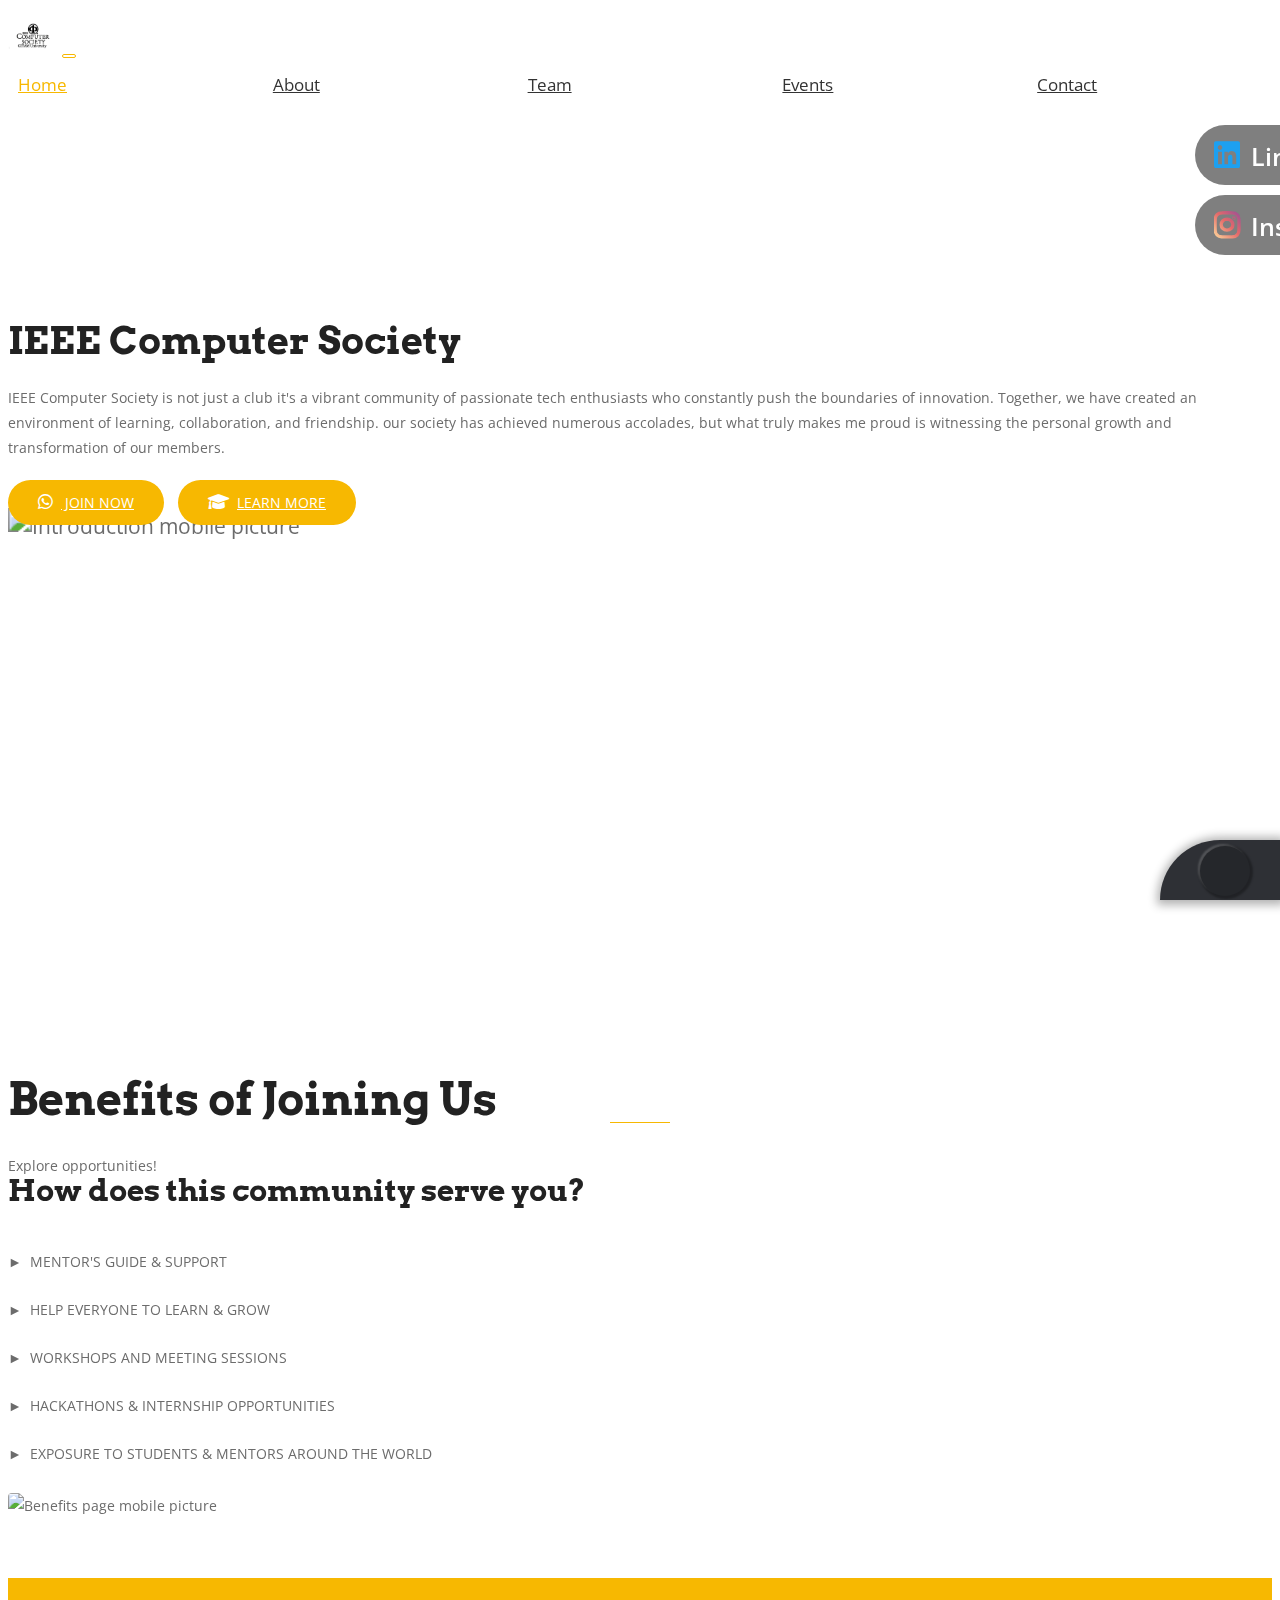
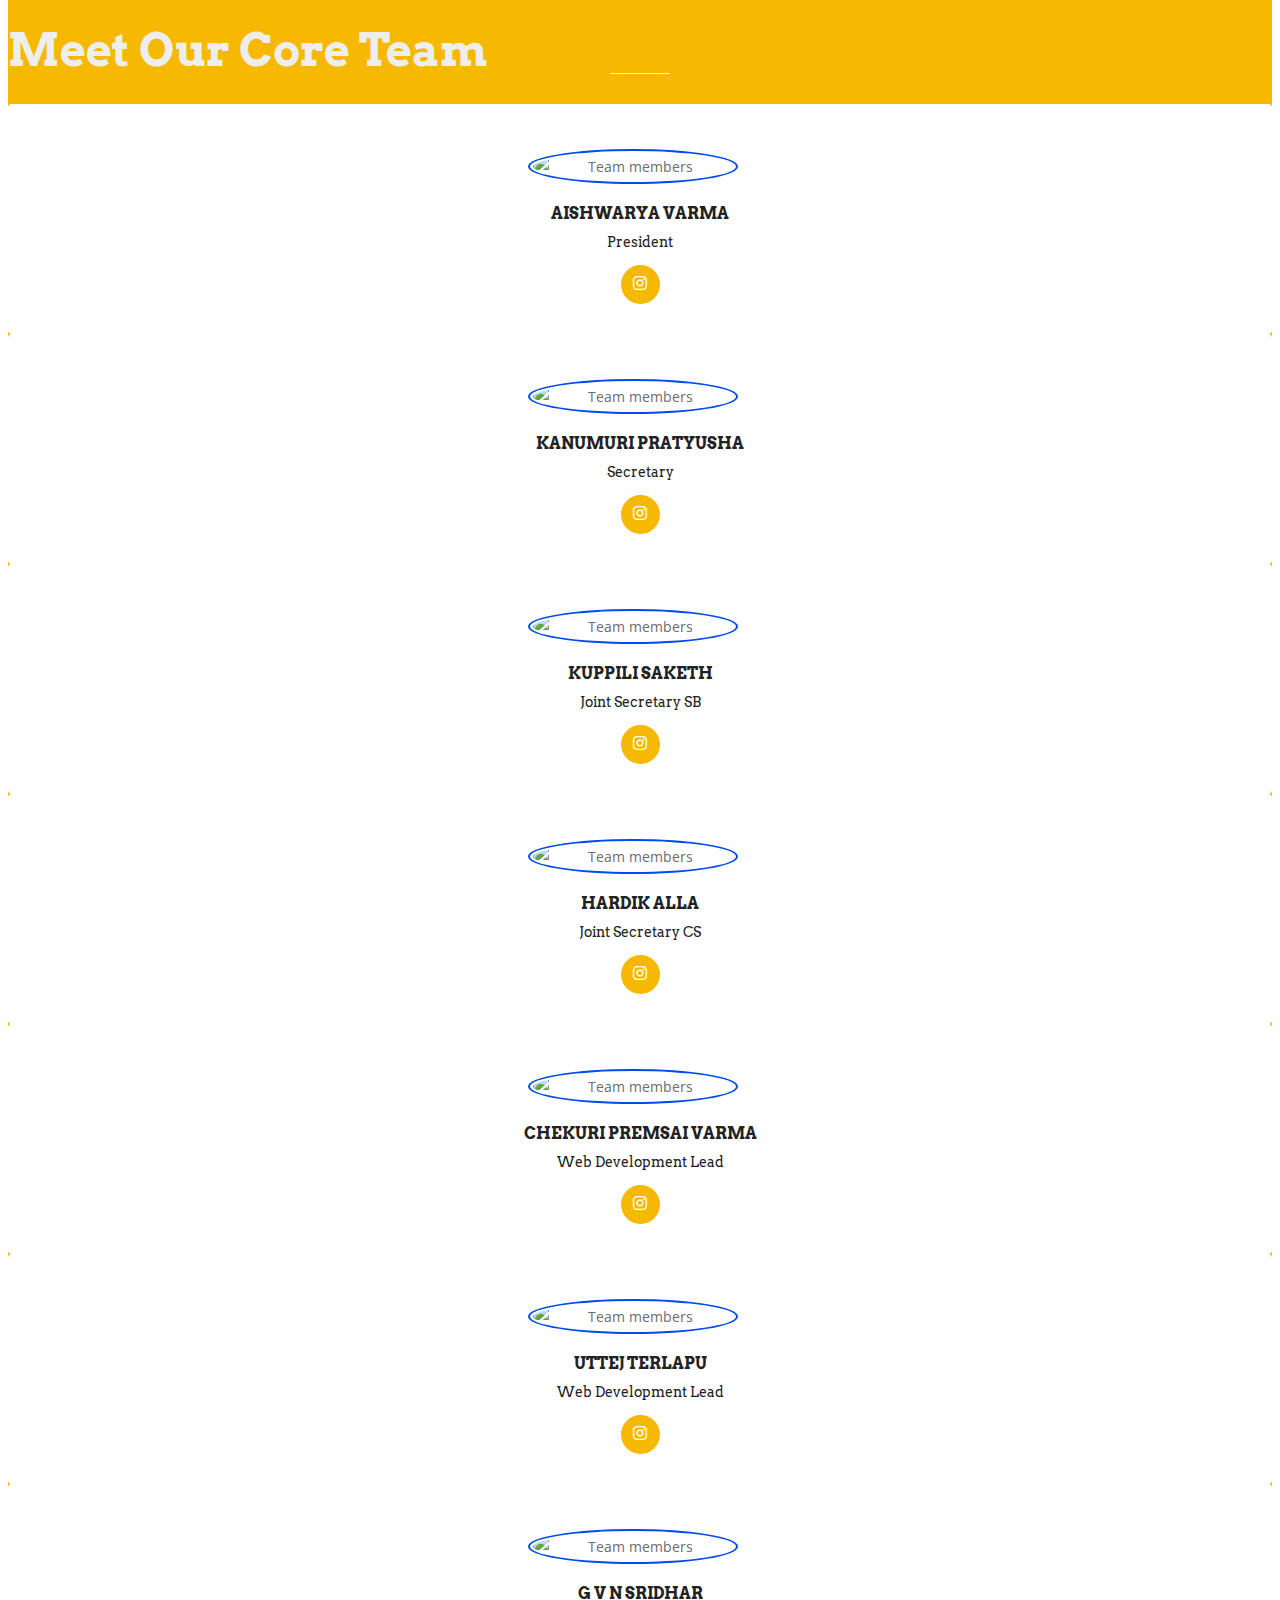
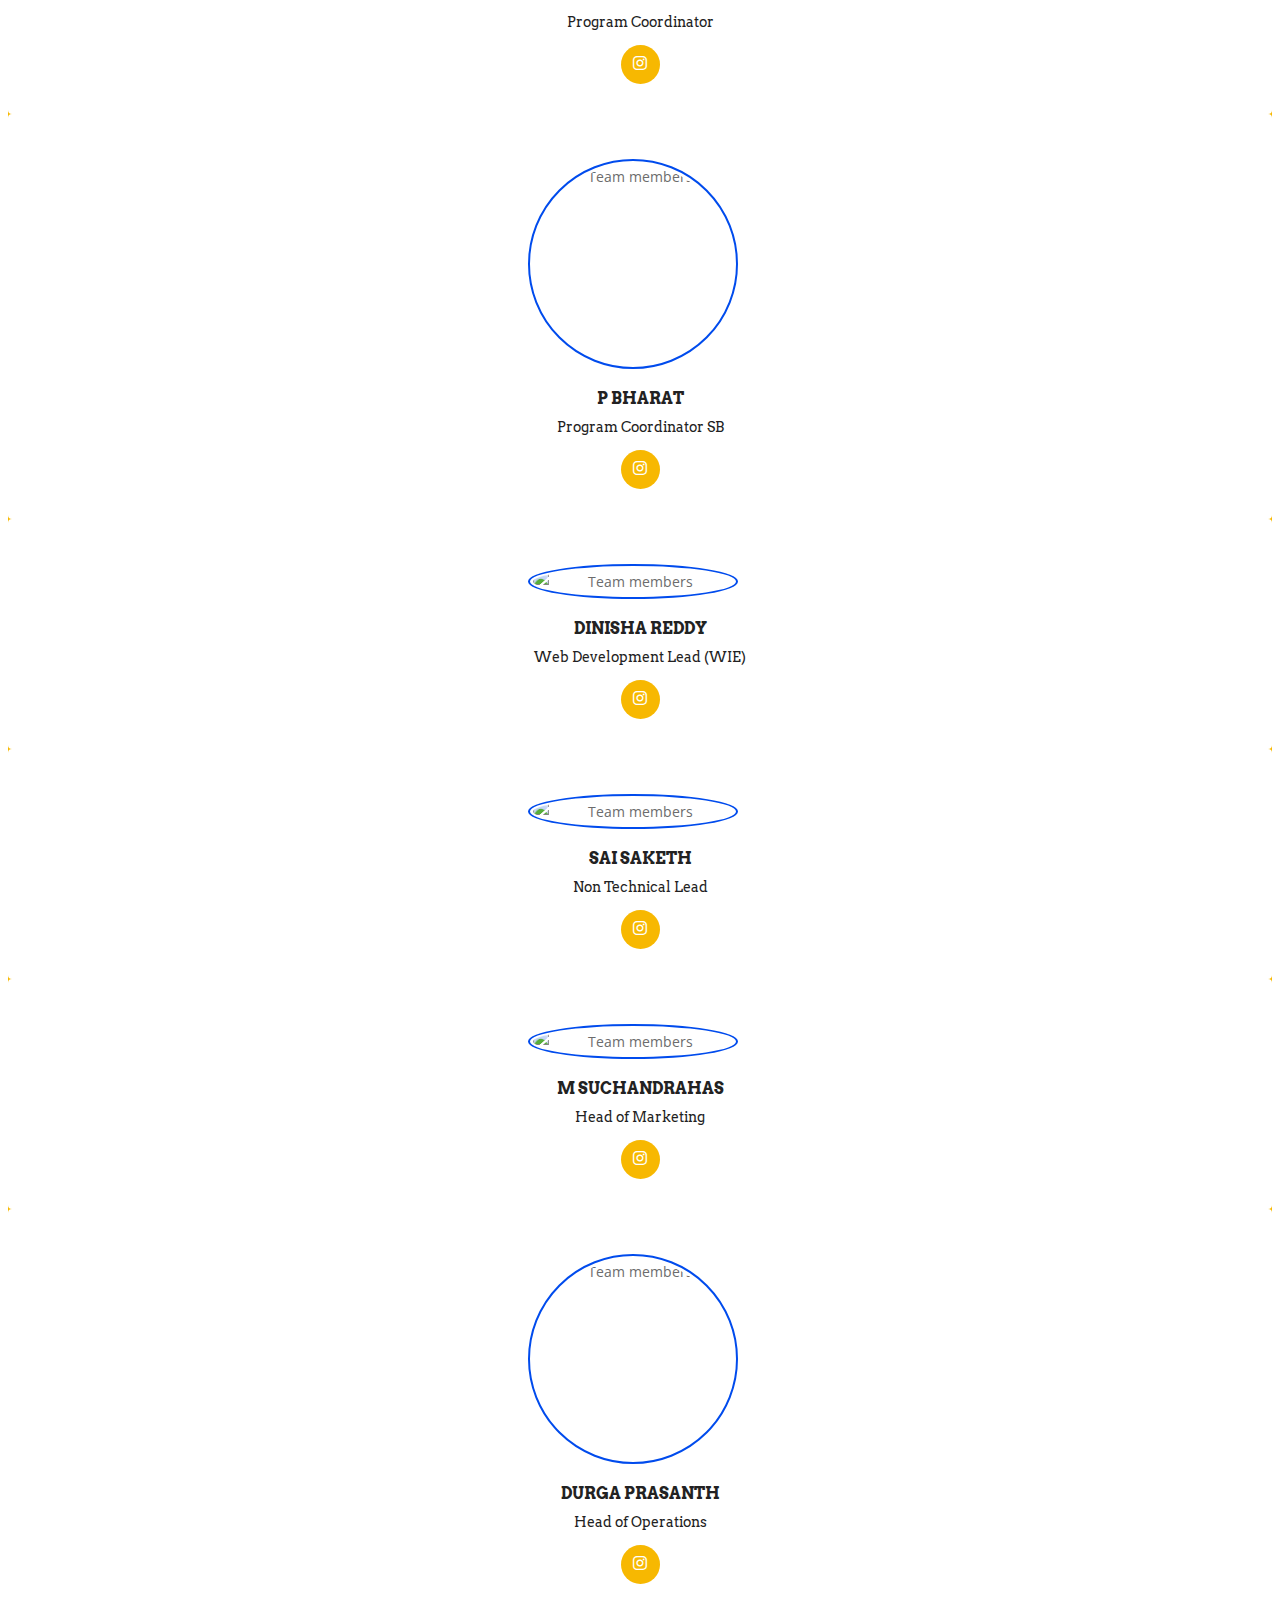
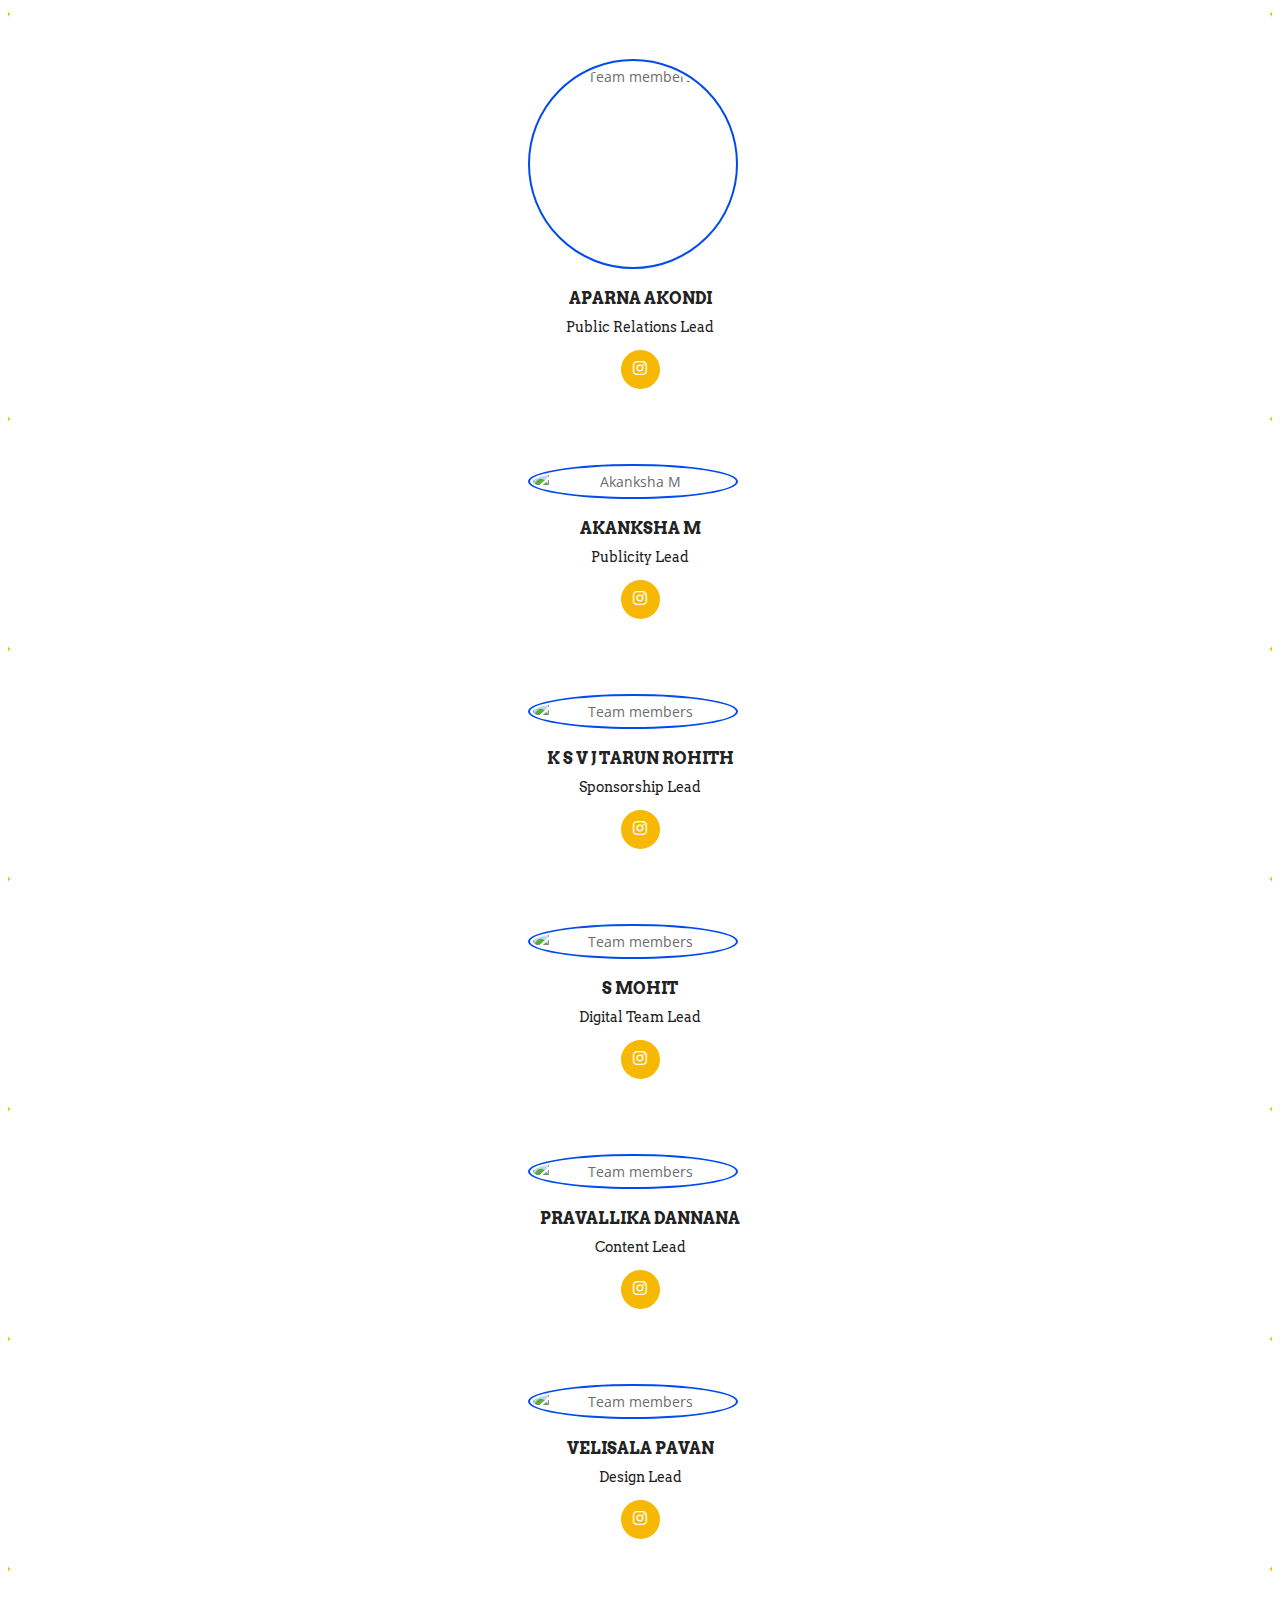
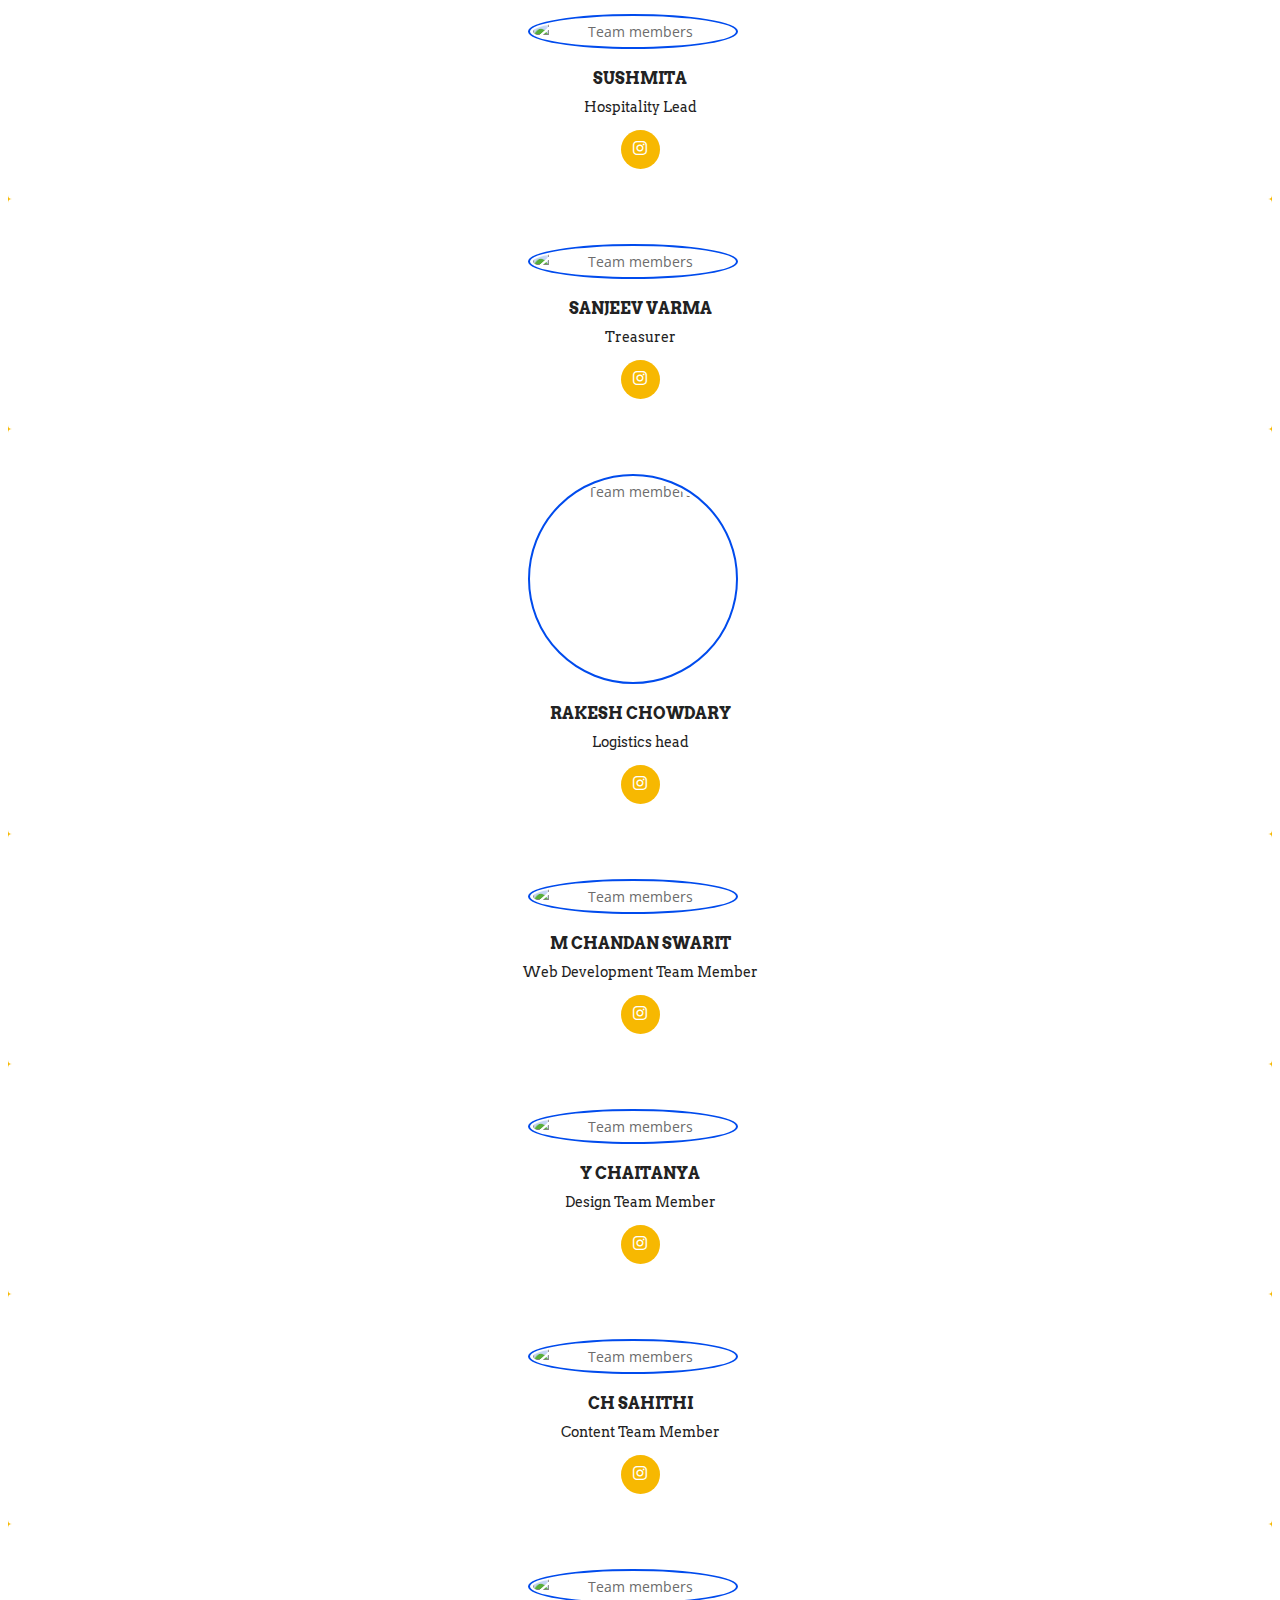
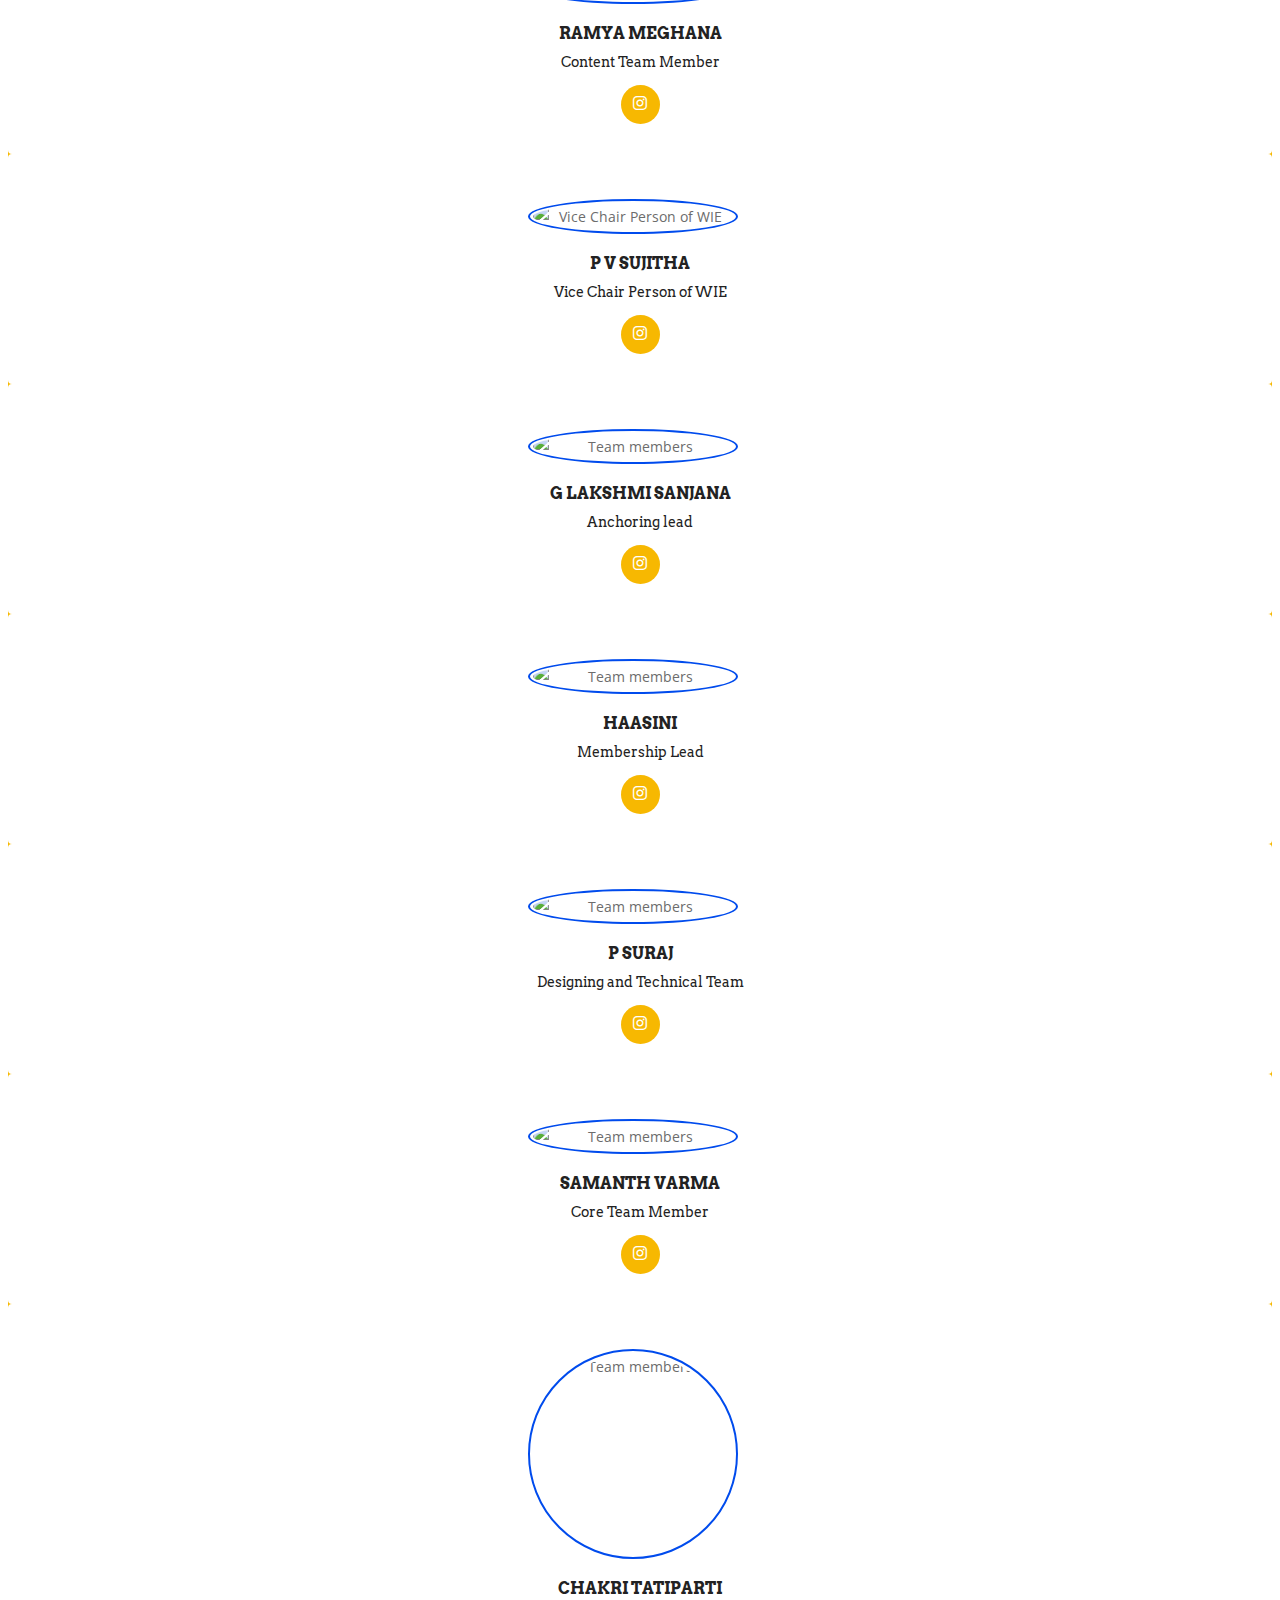
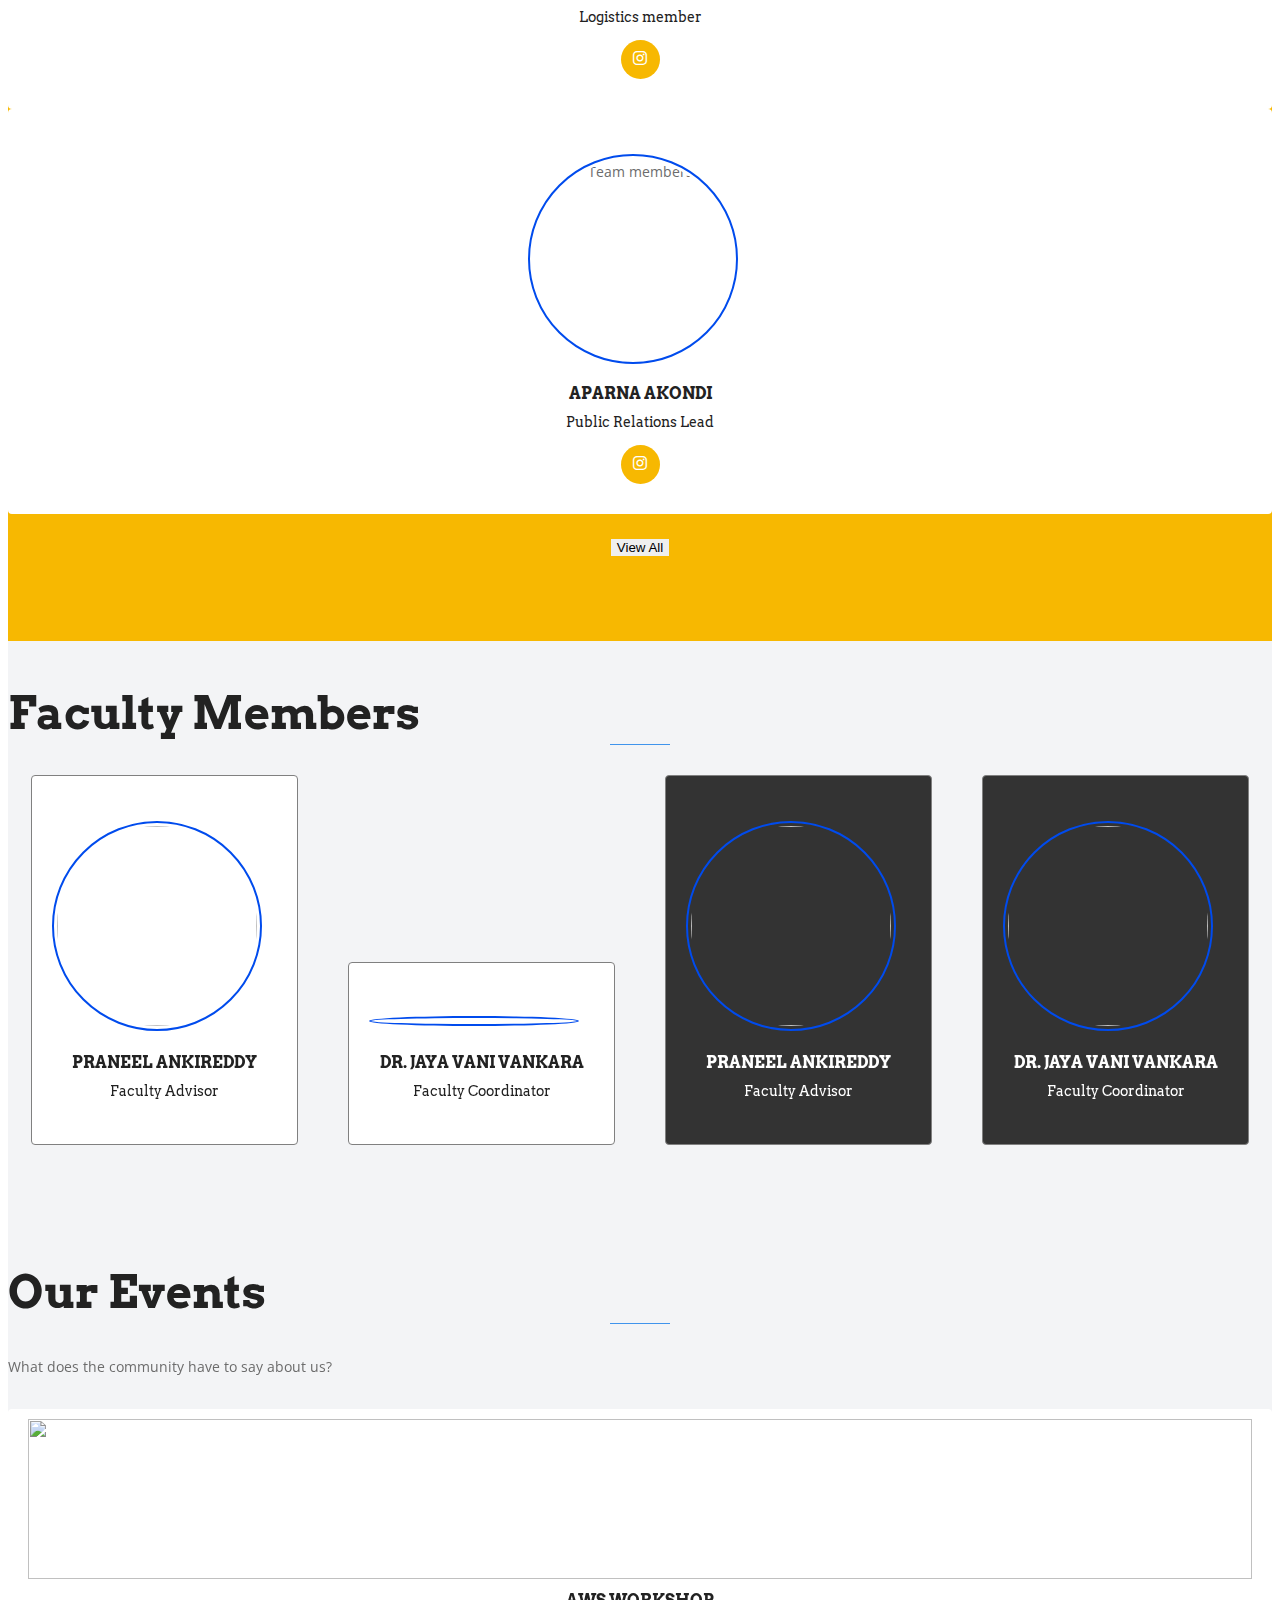
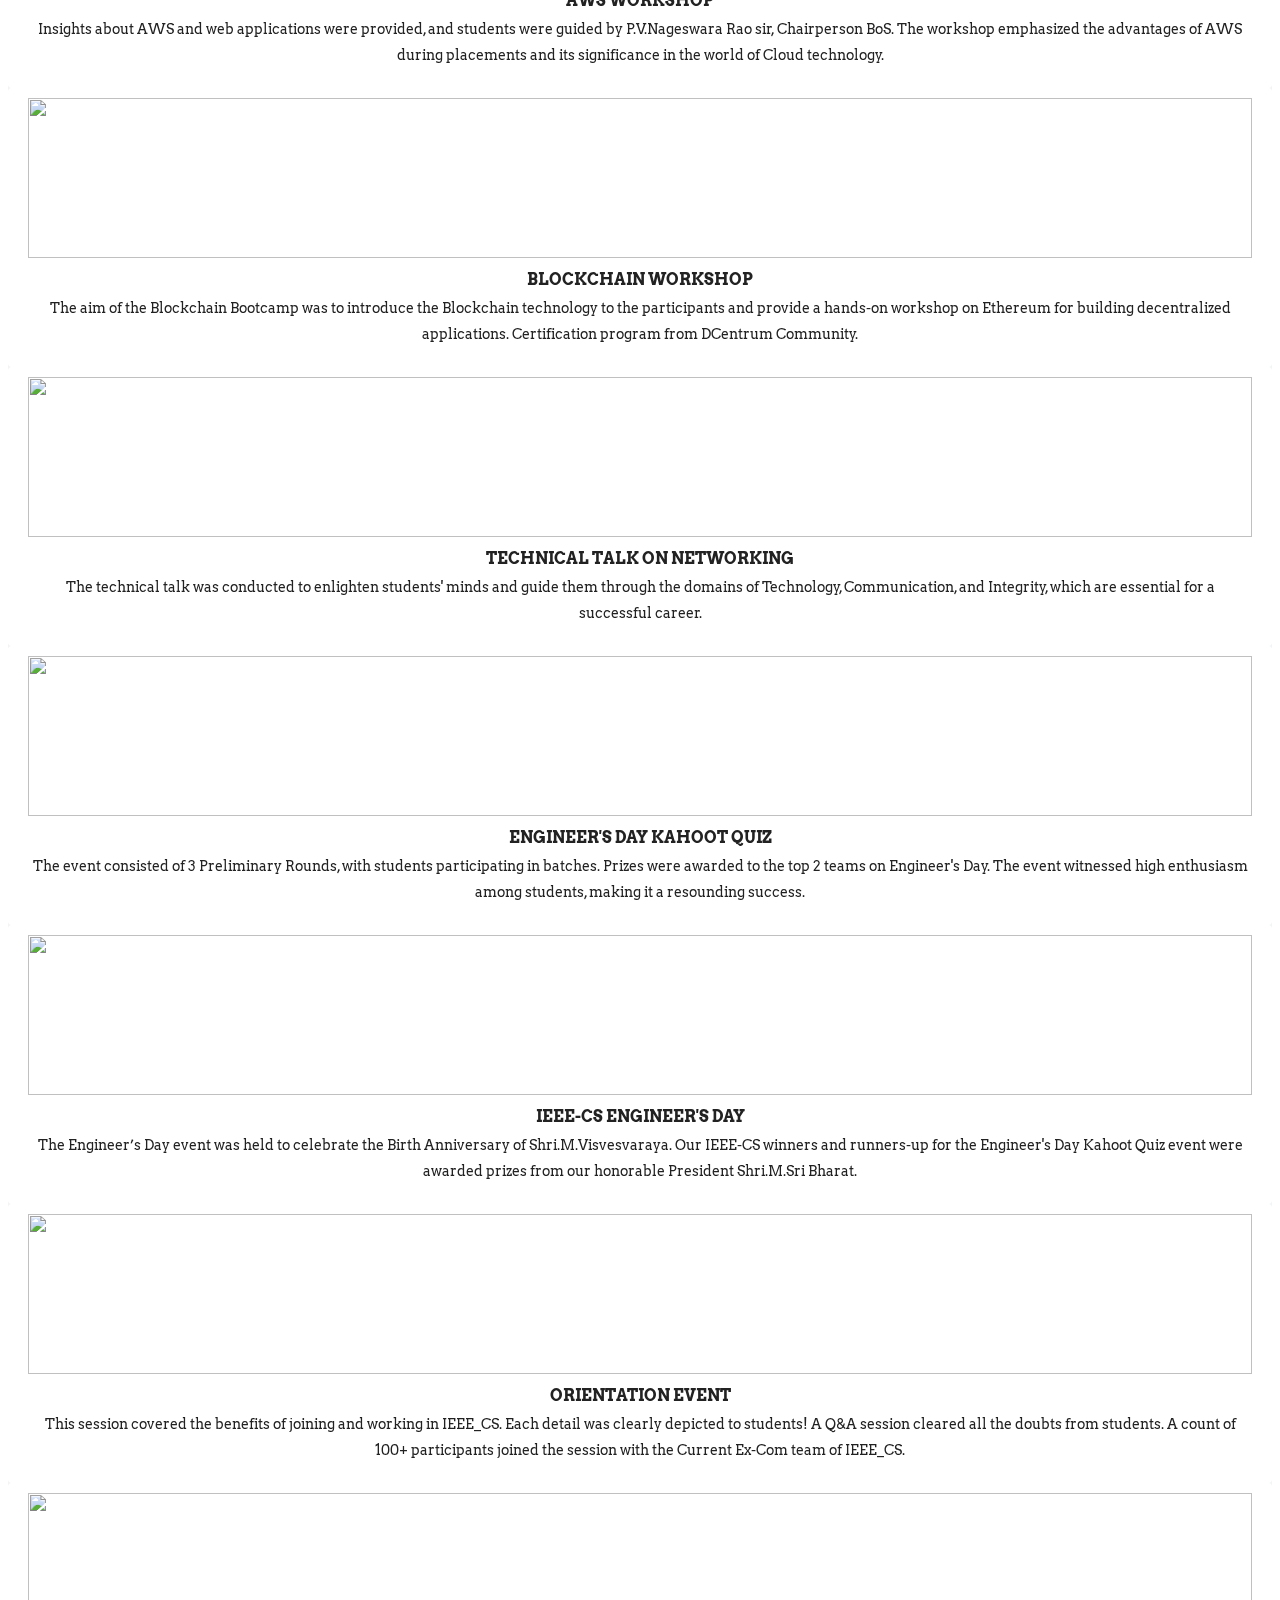
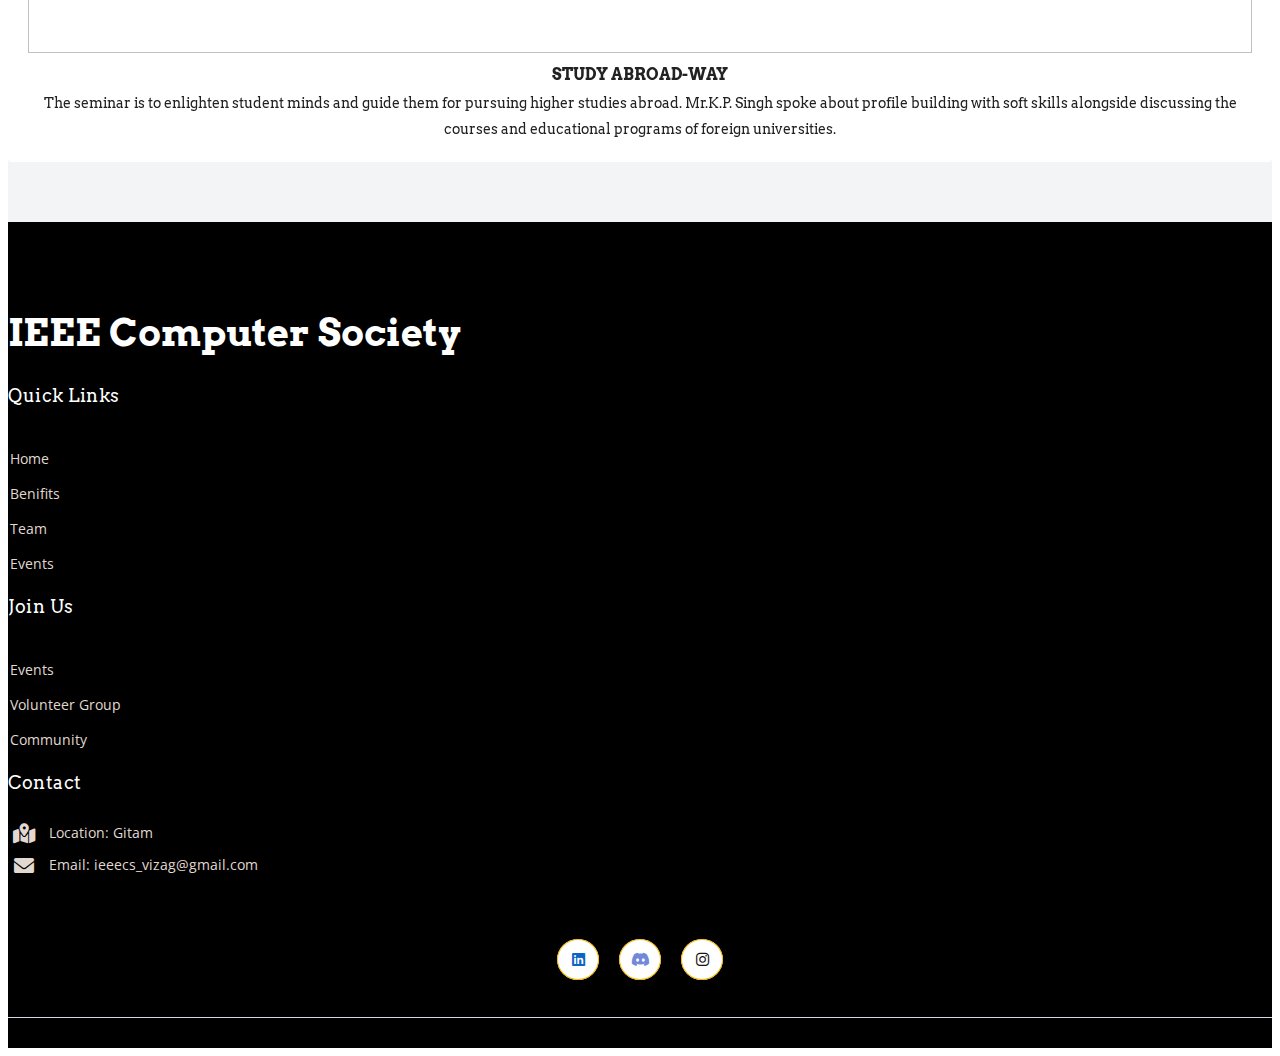
==== index.html @ eac9ac92 "change join now" ====
<!DOCTYPE html>
<html lang="en">

<head>

	<!-- Font Awesome -->
	<link href="https://cdnjs.cloudflare.com/ajax/libs/font-awesome/6.0.0/css/all.min.css"
	rel="stylesheet"/>

	<!-- Google Fonts -->
	<link href="https://fonts.googleapis.com/css?family=Roboto:300,400,500,700&display=swap"
	rel="stylesheet"/>

	<!-- MDB -->
	<link href="https://cdnjs.cloudflare.com/ajax/libs/mdb-ui-kit/5.0.0/mdb.min.css"
	rel="stylesheet"/>

	<!-- MDB -->
	<!-- <script	type="text/javascript" 	src="https://cdnjs.cloudflare.com/ajax/libs/mdb-ui-kit/5.0.0/mdb.min.js" ></script> -->
	
	
	<title>IEEE CS</title>
	
	<!-- Required meta tags -->
	<meta charset="utf-8">
	<meta name="viewport" content="width=device-width, initial-scale=1, shrink-to-fit=no">
	<meta name="title" content="IEEE-CS">
    <meta http-equiv="Content-Type" content="text/html; charset=utf-8">
    <meta name="language" content="English">

	<!-- index style ghcss  -->
	<link rel="stylesheet" href="./CSS/index.css">
	<!-- Bootstrap CSS -->
	<link rel="stylesheet" href="assets/css/bootstrap.min.css">
	<!-- Icon -->
	<link rel="stylesheet" href="https://cdnjs.cloudflare.com/ajax/libs/font-awesome/6.0.0-beta2/css/all.min.css"
		integrity="sha512-YWzhKL2whUzgiheMoBFwW8CKV4qpHQAEuvilg9FAn5VJUDwKZZxkJNuGM4XkWuk94WCrrwslk8yWNGmY1EduTA=="
		crossorigin="anonymous" referrerpolicy="no-referrer" />
	<link rel="stylesheet" href="assets/fonts/line-icons.css">
	<link href="https://fonts.googleapis.com/icon?family=Material+Icons" rel="stylesheet">
	<!-- Owl carousel -->
	<link rel="stylesheet" href="assets/css/owl.carousel.min.css">
	<link rel="stylesheet" href="assets/css/owl.theme.css">

	<!--Swiper JS-->
	<link rel="stylesheet" href="https://unpkg.com/swiper@7/swiper-bundle.min.css" />
	<link rel="stylesheet" href="assets/css/swipper.css">
	<!-- Animate -->
	<link rel="stylesheet" href="assets/css/animate.css">
	<!-- animate-on-scroll -->
	<link href="https://unpkg.com/aos@2.3.1/dist/aos.css" rel="stylesheet">
	<!-- Main Style -->
	<link rel="stylesheet" href="assets/css/blog.css">
	<link rel="stylesheet" href="assets/css/oppurtunity.css">
	<link rel="stylesheet" href="assets/css/main.css">

	<!-- CONTACT-SECTION -->
	<link rel="stylesheet" href="/assets/css/contactSection.css">


	<!-- Responsive Style -->
	<link rel="stylesheet" href="assets/css/responsive.css">
	<link rel="shortcut icon" href="#" type="image/x-png">

	<!-- darkmode css -->
	<link rel="stylesheet" href="./assets/css/darkmode.css">

	<!-- javascript for the fetching contributors form github api -->
	<script src="./JS/index.js" async defer></script>

	<!-- counter imports -->
	<script src="assets/js/jquery-min.js"></script>
	<script src="https://cdnjs.cloudflare.com/ajax/libs/waypoints/2.0.3/waypoints.min.js"></script>
	<script src="https://bfintal.github.io/Counter-Up/jquery.counterup.min.js"></script>
	<!-- counter imports end-->
	<!-- animate on scroll import -->
	<script src="https://unpkg.com/aos@2.3.1/dist/aos.js"></script>
	<!-- animate on scroll import end -->

</head>

<body>

	<!-- Header Area wrapper Starts -->
	<header id="header-wrap">
		<!-- Navbar Start -->
		<nav class="navbar navbar-expand-md bg-white fixed-top scrolling-navbar">
			<div class="container">
				<!-- Brand and toggle get grouped for better mobile display -->
				<a href="index.html" class="navbar-brand"> <img src="[data-uri]"
						 alt="IEEE-CS-Website logo"></a>
				<button class="navbar-toggler" type="button" data-toggle="collapse" data-target="#navbarCollapse"
					aria-controls="navbarCollapse" aria-expanded="false" aria-label="Toggle navigation">
					<i class="lni-menu"></i>
				</button>
				<div class="collapse navbar-collapse" id="navbarCollapse">
					<ul class="navbar-nav mr-auto w-100 justify-content-end clearfix">
						<li class="nav-item active">
							<a class="nav-link" href="#hero-area">
								Home
							</a>
						</li>
						<li class="nav-item">
							<a class="nav-link" href="#about">
								About
							</a>
						</li>

						<li class="nav-item">
							<a class="nav-link" href="#testimonials">
								Team
							</a>
						</li>
						<li class="nav-item">
							<a class="nav-link" href="#event">
								Events
							</a>
						</li>
						<li class="nav-item">
							<a class="nav-link" href="#contact">
								Contact
							</a>
						</li>
					</ul>
				</div>
			</div>
		</nav>
		<!-- Navbar End -->

		<!-- Hero Area Start -->
		<div id="hero-area" class="hero-area-bg">
			<div class="container">
				<div class="row">
					<div class="col-lg-7 col-md-12 col-sm-12 col-xs-12">
						<div class="contents">

							<h2>IEEE Computer Society</h2>
							<p>IEEE Computer Society is not just a club it's a vibrant community of passionate tech enthusiasts who constantly push the boundaries of innovation. Together, we have created an environment of learning, collaboration, and friendship.
								our society has achieved numerous accolades, but what truly makes me proud is witnessing the personal growth and transformation of our members. 
								

							<div class="header-button" data-aos="fade-right" data-aos-duration="2000">

								<a href="#" target="_blank" class="btn btn-common">
									<i class="fa fa-brands fa-whatsapp"></i>
									Join Now</i></a>
								<a href="#about" class="btn btn-outline-warning btn-common video-popup">
									<i class=" fa fa-sharp fa-solid fa-graduation-cap"></i>Learn
									More</i></a>
							</div>


							</p>
							<br>

						</div>
					</div>
					<div class="col-lg-5 col-md-12 col-sm-12 col-xs-12">
						<div class="intro-img">
							<img class="img-fluid" src="assets/img/Marketing-pana.png" alt="Introduction mobile picture">
						</div>
					</div>
				</div>
			</div>
		</div>
		<!-- Hero Area End -->


	</header>
	<!-- Header Area wrapper End -->

	<!-- Services Section Start -->
	<!-- Services Section End -->

	<!-- About Section start -->
	<div id="about" class="about-area section-padding">
		<div class="section-header text-center" data-aos="fade-up" data-aos-duration="1500">
			<h2 class="section-title wow fadeInDown" data-wow-delay="0.3s">Benefits of Joining Us</h2>
			<div class="shape wow fadeInDown" data-wow-delay="0.3s"></div>
		</div>
		<div class="container">
			<div class="row">
				<div class="col-lg-6 col-md-12 col-xs-12 info">
					<div class="about-wrapper wow fadeInLeft" data-wow-delay="0.3s">
						<div>
							<div class="site-heading" data-aos="fade-left" data-aos-duration="1500">
								<p class="mb-3">Explore opportunities!</p>
								<h2 class="section-title com">How does this community serve you?</h2>
							</div>
							<div class="content" data-aos="fade-up" data-aos-duration="1500">
								<ul class="section-feature">
									<li>&#x25BA;&nbsp; MENTOR'S GUIDE & SUPPORT</li>
									<li>&#x25BA;&nbsp; HELP EVERYONE TO LEARN & GROW</li>
									<li>&#x25BA;&nbsp; WORKSHOPS AND MEETING SESSIONS</li>
									<li>&#x25BA;&nbsp; HACKATHONS & INTERNSHIP OPPORTUNITIES</li>
									<li>&#x25BA;&nbsp; EXPOSURE TO STUDENTS & MENTORS AROUND THE WORLD</li>
								</ul>
							</div>
						</div>
					</div>
				</div>
				<div class="col-lg-6 col-md-12 col-xs-12 wow fadeInRight" data-wow-delay="0.3s">
					<img class="img-fluid" src="assets/img/about/Social biography-amico.png" alt="Benefits page mobile picture">
				</div>
			</div>
		</div>
	</div>
	<!-- About Section End -->

	<!-- Testimonial Section Start -->
	<section id="testimonial" class="testimonial section-padding">

		<div class="section-header text-center" data-aos="fade-up" data-aos-duration="1500">
			<h2 class="h2w section-title wow fadeInDown" data-wow-delay="0.3s">Meet Our Core Team</h2>
			<div class="w shape wow fadeInDown" data-wow-delay="0.3s"></div>
		</div>
		<div class="container" data-aos="fade-up" data-aos-duration="1500">
			<div class="row justify-content-center">
				<div class="col-lg-12 col-md-12 col-sm-12 col-xs-12">
					<div id="testimonials">
						<div id="testimonials-slider">
							<div class="swiper">
								<div class="swiper-wrapper">
									<div class="swiper-slide">
										<div class="testimonial-item">
											<div class="img-thumb">
												<img src="https://i.ibb.co/7J8Gw51/DSC-2716.jpg" alt="Team members">
											</div>
											<div class="info">
												<h2 class="text_dark">Aishwarya Varma
												</h2>
												<h3>President
												</h3>
											</div>

											<div class="media-icons">
												<a href="https://instagram.com/aishwarya._.mudunuru?igshid=MzRlODBiNWFlZA=="
											 target="_blank"><i class="fab fa-instagram"></i></a>

											</div>

										</div>
									</div>
									<div class="swiper-slide">
										<div class="testimonial-item">
											<div class="img-thumb">
												<img src="https://i.ibb.co/z5jR9fJ/DSC-2528.jpg" alt="Team members">
											</div>
											<div class="info">
												<h2 class="text_dark">Kanumuri Pratyusha</h2>
												<h3>Secretary</h3>
											</div>

											<div class="media-icons">
												<a href="https://instagram.com/prathyu__varma__" target="_blank"><i
														class="fab fa-instagram"></i></a>
											</div>

										</div>
									</div>
									<div class="swiper-slide">
										<div class="testimonial-item">
											<div class="img-thumb">
												<img src="https://i.ibb.co/w6bmfcN/DSC-2689.jpg" alt="Team members">
											</div>
											<div class="info">
												<h2 class="text_dark">Kuppili Saketh</h2>
												<h3>Joint Secretary SB
												</h3>
											</div>

											<div class="media-icons">

												<a href="https://www.instagram.com/saketh_2612/?utm_source=qr&igshid=MzNlNGNkZWQ4Mg%3D%3D" target="_blank"><i class="fab fa-instagram"></i></a>

											</div>

										</div>
									</div>
									<div class="swiper-slide">
										<div class="testimonial-item">
											<div class="img-thumb">
												<img src="https://i.ibb.co/h2rc0SN/DSC-2583.jpg" alt="Team members">
											</div>
											<div class="info">
												<h2 class="text_dark">Hardik Alla</h2>
												<h3>Joint Secretary CS
												</h3>
											</div>

											<div class="media-icons">

												<a href="#" target="_blank"><i class="fab fa-instagram"></i></a>

											</div>

										</div>
									</div>
									<div class="swiper-slide">
										<div class="testimonial-item">
											<div class="img-thumb">
												<img src="https://i.ibb.co/DQ7Db9s/DSC-2652.jpg" alt="Team members">
											</div>
											<div class="info">
												<h2 class="text_dark">Chekuri Premsai Varma</h2>
												<h3>Web Development Lead
												</h3>
											</div>

											<div class="media-icons">

												<a href="https://www.instagram.com/premsaivarma_2004/" target="_blank"><i class="fab fa-instagram"></i></a>

											</div>
										</div>
									</div>
									<div class="swiper-slide">
										<div class="testimonial-item">
											<div class="img-thumb">
												<img src="https://i.ibb.co/7RPkVZn/DSC-2629.jpg" alt="Team members">
											</div>
											<div class="info">
												<h2 class="text_dark">Uttej Terlapu</h2>
												<h3>Web Development Lead
												</h3>
											</div>

											<div class="media-icons">

												<a href="https://www.instagram.com/uttej.unique/" target="_blank"><i class="fab fa-instagram"></i></a>

											</div>
										</div>
									</div>
									<div class="swiper-slide">
										<div class="testimonial-item">
											<div class="img-thumb">
												<img src="https://i.ibb.co/txMjM87/DSC-2610.jpg" alt="Team members">
											</div>
											<div class="info">
												<h2 class="text_dark">G V N Sridhar

												</h2>
												<h3>Program Coordinator
												</h3>
											</div>
											<div class="media-icons">
												<a href="https://instagram.com/_sridhar_06?igshid=MmU2YjMzNjRlOQ==" target="_blank"><i class="fab fa-instagram"></i></a>
											</div>
										</div>
									</div>								
									<div class="swiper-slide">
										<div class="testimonial-item">
											<div class="img-thumb">
												<img src=https://i.ibb.co/jz1CY8k/Whats-App-Image-2023-07-30-at-11-18-14-PM-1.jpg" alt="Team members" style="height: 200px;">
											</div>
											<div class="info">
												<h2 class="text_dark">P Bharat</h2>
												<h3>Program Coordinator SB
												</h3>
											</div>
											<div class="media-icons">
												<a href="https://instagram.com/bharat_pusuluru"><i class="fab fa-instagram"></i></a>
											</div>

										</div>
									</div>
									<div class="swiper-slide">
										<div class="testimonial-item">
											<div class="img-thumb">
												<img src="https://i.ibb.co/WxyZZG1/DSC-2617.jpg" alt="Team members">
											</div>
											<div class="info">
												<h2 class="text_dark">Dinisha Reddy</h2>
												<h3>Web Development Lead (WIE)
												</h3>
											</div>

											<div class="media-icons">

												<a href="#" target="_blank"><i class="fab fa-instagram"></i></a>

											</div>
										</div>
									</div>
									<div class="swiper-slide">
										<div class="testimonial-item">
											<div class="img-thumb">
												<img src="https://i.ibb.co/thbLCQz/DSC-2596.jpg" alt="Team members">
											</div>
											<div class="info">
												<h2 class="text_dark">Sai Saketh</h2>
												<h3>Non Technical Lead
												</h3>
											</div>

											<div class="media-icons">

												<a href="https://www.instagram.com/saketh._03/" target="_blank"><i class="fab fa-instagram"></i></a>

											</div>

										</div>
									</div>
									<div class="swiper-slide">
										<div class="testimonial-item">
											<div class="img-thumb">
												<img src="https://i.ibb.co/Fg4czyM/Whats-App-Image-2023-07-31-at-12-09-28-AM.jpg" alt="Team members">
											</div>
											<div class="info">
												<h2 class="text_dark">M Suchandrahas</h2>
												<h3>Head of Marketing
												</h3>
											</div>

											<div class="media-icons">

												<a href="#" target="_blank"><i class="fab fa-instagram"></i></a>

											</div>
										</div>
									</div>
									<div class="swiper-slide">
										<div class="testimonial-item">
											<div class="img-thumb">
												<img src="https://i.ibb.co/w0bFrf4/Whats-App-Image-2023-07-30-at-10-49-10-PM-1.jpg" alt="Team members" style="height: 200px; ">
											</div>
											<div class="info">
												<h2 class="text_dark">Durga Prasanth</h2>
												<h3>Head of Operations
												</h3>
											</div>

											<div class="media-icons">

												<a href="https://instagram.com/music_by_prashanth?igshid=OGQ5ZDc2ODk2ZA==" target="_blank"><i class="fab fa-instagram"></i></a>

											</div>
										</div>
									</div>
									<div class="swiper-slide">
										<div class="testimonial-item">
											<div class="img-thumb">
												<img src="https://i.ibb.co/nnNvpyJ/DSC-2516-min.jpg" alt="Team members" style="height: 200px;">
											</div>
											<div class="info">
												<h2 class="text_dark">Aparna Akondi</h2>
												<h3>Public Relations Lead
												</h3>
											</div>

											<div class="media-icons">

												<a href="https://instagram.com/aparna_akondi.18?utm_source=qr&igshid=ZDc4ODBmNjlmNQ%3D%3D " target="_blank"><i class="fab fa-instagram"></i></a>

											</div>
										</div>
									</div>
									<div class="swiper-slide">
										<div class="testimonial-item">
											<div class="img-thumb">
												<img src="https://i.ibb.co/jzVdBK6/DSC-2704.jpg" alt="Akanksha M">
											</div>
											<div class="info">
												<h2 class="text_dark">Akanksha M</h2>
												<h3>Publicity Lead
												</h3>
											</div>

											<div class="media-icons">

												<a href="#" target="_blank"><i class="fab fa-instagram"></i></a>

											</div>
										</div>
									</div>
									<div class="swiper-slide">
										<div class="testimonial-item">
											<div class="img-thumb">
												<img src="https://i.ibb.co/CvtHrFm/DSC-2544.jpg" alt="Team members">
											</div>
											<div class="info">
												<h2 class="text_dark">K S V J Tarun Rohith</h2>
												<h3>Sponsorship Lead
												</h3>
											</div>

											<div class="media-icons">
												<a href="https://www.instagram.com/tarunrohith/" target="_blank"><i class="fab fa-instagram"></i></a>

											</div>
										</div>
									</div>
									<div class="swiper-slide">
										<div class="testimonial-item">
											<div class="img-thumb">
												<img src="https://i.ibb.co/5TR7Zn5/DD57-BDB3-382-F-4-DAE-BBA6-EB75-C731-EC7-F.jpg" alt="Team members">
											</div>
											<div class="info">
												<h2 class="text_dark">S Mohit</h2>
												<h3>Digital Team Lead
												</h3>
											</div>

											<div class="media-icons">

												<a href="https://instagram.com/mohitsaladi?utm_source=qr&igshid=MzNlNGNkZWQ4Mg%3D%3D" target="_blank"><i class="fab fa-instagram"></i></a>

											</div>
										</div>
									</div>
									<div class="swiper-slide">
										<div class="testimonial-item">
											<div class="img-thumb">
												<img src="https://i.ibb.co/m553CHP/DSC-2579.jpg" alt="Team members">
											</div>
											<div class="info">
												<h2 class="text_dark">Pravallika Dannana</h2>
												<h3>Content Lead
												</h3>
											</div>

											<div class="media-icons">

												<a href="https://instagram.com/pravallika_dannana?utm_source=qr&igshid=MzNlNGNkZWQ4Mg%3D%3D" target="_blank"><i class="fab fa-instagram"></i></a>

											</div>
										</div>
									</div>
									<div class="swiper-slide">
										<div class="testimonial-item">
											<div class="img-thumb">
												<img src="https://i.ibb.co/LnyfChL/DSC-2695.jpg" alt="Team members">
											</div>
											<div class="info">
												<h2 class="text_dark">Velisala Pavan</h2>
												<h3>Design Lead
												</h3>
											</div>

											<div class="media-icons">

												<a href="https://www.instagram.com/velisala.04/" target="_blank"><i class="fab fa-instagram"></i></a>

											</div>
										</div>
									</div>
									<div class="swiper-slide">
										<div class="testimonial-item">
											<div class="img-thumb">
												<img src="https://i.ibb.co/tHkcfV5/DSC-2562.jpg" alt="Team members">
											</div>
											<div class="info">
												<h2 class="text_dark">Sushmita</h2>
												<h3>Hospitality Lead
												</h3>
											</div>

											<div class="media-icons">

												<a href="https://instagram.com/the_dokkari?utm_source=qr&igshid=ZDc4ODBmNjlmNQ%3D%3D" target="_blank"><i class="fab fa-instagram"></i></a>

											</div>
										</div>
									</div>
									<div class="swiper-slide">
										<div class="testimonial-item">
											<div class="img-thumb">
												<img src="https://i.ibb.co/cgDCgYH/DSC-2623.jpg" alt="Team members">
											</div>
											<div class="info">
												<h2 class="text_dark">Sanjeev Varma</h2>
												<h3>Treasurer
												</h3>
											</div>

											<div class="media-icons">

												<a href="#" target="_blank"><i class="fab fa-instagram"></i></a>

											</div>
										</div>
									</div>
									<div class="swiper-slide">
										<div class="testimonial-item">
											<div class="img-thumb">
												<img src="https://i.ibb.co/tq9pkQp/DSC-2640-min.jpg" alt="Team members" style="height: 200px;">
											</div>
											<div class="info">
												<h2 class="text_dark">Rakesh Chowdary</h2>
												<h3>Logistics head
												</h3>
											</div>

											<div class="media-icons">

												<a href="https://www.instagram.com/____raki____/" target="_blank"><i class="fab fa-instagram"></i></a>

											</div>
										</div>
									</div>
									<div class="swiper-slide">
										<div class="testimonial-item">
											<div class="img-thumb">
												<img src="https://i.ibb.co/X8D83WD/DSC-2521.jpg" alt="Team members">
											</div>
											<div class="info">
												<h2 class="text_dark">M Chandan Swarit</h2>
												<h3>Web Development Team Member
												</h3>
											</div>

											<div class="media-icons">

												<a href="https://instagram.com/chandan._.swarit?utm_source=qr&igshid=MzNlNGNkZWQ4Mg%3D%3D" target="_blank"><i class="fab fa-instagram"></i></a>

											</div>
										</div>
									</div>
									<div class="swiper-slide">
										<div class="testimonial-item">
											<div class="img-thumb">
												<img src="https://i.ibb.co/M1RW7hH/DSC-2603.jpg" alt="Team members">
											</div>
											<div class="info">
												<h2 class="text_dark">Y Chaitanya</h2>
												<h3>Design Team Member
												</h3>
											</div>

											<div class="media-icons">

												<a href="https://instagram.com/_chaitanya__06?utm_source=qr&igshid=MzNlNGNkZWQ4Mg%3D%3D" target="_blank"><i class="fab fa-instagram"></i></a>

											</div>
										</div>
									</div>
									<div class="swiper-slide">
										<div class="testimonial-item">
											<div class="img-thumb">
												<img src="https://i.ibb.co/WzHvpGM/DSC-2572.jpg" alt="Team members">
											</div>
											<div class="info">
												<h2 class="text_dark">Ch Sahithi</h2>
												<h3>Content Team Member 
												</h3>
											</div>

											<div class="media-icons">

												<a href="https://instagram.com/sahithii.02?utm_source=qr&igshid=MzNlNGNkZWQ4Mg%3D%3D" target="_blank"><i class="fab fa-instagram"></i></a>

											</div>
										</div>
									</div>
									<div class="swiper-slide">
										<div class="testimonial-item">
											<div class="img-thumb">
												<img src="https://i.ibb.co/zNGDfx8/DSC-2651.jpg" alt="Team members">
											</div>
											<div class="info">
												<h2 class="text_dark">Ramya Meghana</h2>
												<h3>Content Team Member
												</h3>
											</div>

											<div class="media-icons">

												<a href="https://instagram.com/meghana_mag2i?igshid=NjIwNzIyMDk2Mg==" target="_blank"><i class="fab fa-instagram"></i></a>

											</div>
										</div>
									</div>
									<div class="swiper-slide">
										<div class="testimonial-item">
											<div class="img-thumb">
												<img src="https://i.ibb.co/Tkm3NJ1/Whats-App-Image-2023-07-30-at-9-28-07-PM-1.jpg" alt="Vice Chair Person of WIE">
											</div>
											<div class="info">
												<h2 class="text_dark">P V Sujitha</h2>
												<h3>Vice Chair Person of WIE
												</h3>
											</div>

											<div class="media-icons">

												<a href="https://instagram.com/sujii__reddy?igshid=MzRlODBiNWFlZA==" target="_blank"><i class="fab fa-instagram"></i></a>

											</div>
										</div>
									</div>

									<div class="swiper-slide">
										<div class="testimonial-item">
											<div class="img-thumb">
												<img src="https://i.ibb.co/Qnhjhf1/DSC-2546.jpg" alt="Team members">
											</div>
											<div class="info">
												<h2 class="text_dark">G Lakshmi sanjana</h2>
												<h3>Anchoring lead
												</h3>
											</div>

											<div class="media-icons">

												<a href="https://instagram.com/lakshmisanjana_gorantla?utm_source=qr&igshid=MzNlNGNkZWQ4Mg%3D%3D" target="_blank"><i class="fab fa-instagram"></i></a>

											</div>
										</div>
									</div>

									<div class="swiper-slide">
										<div class="testimonial-item">
											<div class="img-thumb">
												<img src="https://i.ibb.co/VHJNVLX/DSC-2557.jpg" alt="Team members">
											</div>
											<div class="info">
												<h2 class="text_dark">Haasini</h2>
												<h3>Membership Lead
												</h3>
											</div>

											<div class="media-icons">
												<a href="https://instagram.com/haasini_3003?utm_source=qr&igshid=MzNlNGNkZWQ4Mg%3D%3D" target="_blank"><i class="fab fa-instagram"></i></a>

											</div>
										</div>
									</div>
									<div class="swiper-slide">
										<div class="testimonial-item">
											<div class="img-thumb">
												<img src="https://i.ibb.co/VjNNZY3/DSC-2512.jpg" alt="Team members">
											</div>
											<div class="info">
												<h2 class="text_dark">P Suraj</h2>
												<h3>Designing and Technical Team
												</h3>
											</div>

											<div class="media-icons">

												<a href="https://instagram.com/mr.surajpragallapati?igshid=MjEwN2IyYWYwYw==" target="_blank"><i class="fab fa-instagram"></i></a>

											</div>
										</div>
									</div>
									<div class="swiper-slide">
										<div class="testimonial-item">
											<div class="img-thumb">
												<img src="https://i.ibb.co/wK4yGBS/DSC-2700.jpg" alt="Team members">
											</div>
											<div class="info">
												<h2 class="text_dark">Samanth Varma</h2>
												<h3>Core Team Member
												</h3>
											</div>

											<div class="media-icons">

												<a href="https://instagram.com/samanth_varma_143?igshid=NjIwNzIyMDk2Mg==" target="_blank"><i class="fab fa-instagram"></i></a>

											</div>
										</div>
									</div>
									<div class="swiper-slide">
										<div class="testimonial-item">
											<div class="img-thumb">
												<img src="https://i.ibb.co/YkW900C/DSC-2646-min.jpg" alt="Team members" style="height: 200px;">
											</div>
											<div class="info">
												<h2 class="text_dark">Chakri Tatiparti</h2>
												<h3>Logistics member
												</h3>
											</div>

											<div class="media-icons">

												<a href="https://instagram.com/im_chakri18?utm_source=qr&igshid=MzNlNGNkZWQ4Mg%3D%3D" target="_blank"><i class="fab fa-instagram"></i></a>

											</div>
										</div>
									</div>
									<div class="swiper-slide">
										<div class="testimonial-item">
											<div class="img-thumb">
												<img src="https://i.ibb.co/nnNvpyJ/DSC-2516-min.jpg" alt="Team members" style="height: 200px;">
											</div>
											<div class="info">
												<h2 class="text_dark">Aparna Akondi</h2>
												<h3>Public Relations Lead
												</h3>
											</div>

											<div class="media-icons">

												<a href="https://instagram.com/aparna_akondi.18?utm_source=qr&igshid=ZDc4ODBmNjlmNQ%3D%3D " target="_blank"><i class="fab fa-instagram"></i></a>

											</div>
										</div>
								</div>
							</div>
						</div>
					</div>
				</div>
				<div class="swiper-button-next"></div>
				<div class="swiper-button-prev"></div>
				<div style="text-align: center;">
				<button class="Cbtn text_dark" style=" margin: 25px auto;
				border:none;" onClick="parent.location='teamMembers.html'">View All</button>
				</div>
			</div>
		</div>


	</section>
<!-- Faculty members -->

	<section id="testimonial" class="testimonial-community section-padding">
		<div class="section-header text-center" data-aos="fade-up" data-aos-duration="1500">
		  <h2 class="section-title wow fadeInDown text_dark" data-wow-delay="0.3s">Faculty Members</h2>
		  <div class="shape-testimonial wow fadeInDown" data-wow-delay="0.3s"></div>
		</div>

		<div class="container-fluid" data-aos="fade-up" data-aos-duration="1500">
      		<div class="row row-founders" style="width:80%; margin:0 auto;"> 
				<div class="testimonial-item founder-item col-lg-3 col-md-4 col-sm-12" id="light">
					<div class="img-thumb">
						<img src="https://staffphotos.gitam.edu/1352.jpg" alt="" style="height: 200px;">
					</div>
					<div class="info">
						<h2 class="text_dark">Praneel Ankireddy</h2>
						<h3>Faculty Advisor</h3>
					</div>
				</div>
				<div class="testimonial-item founder-item col-lg-3 col-md-4 col-sm-12" id="light">
					<div class="img-thumb">
						<img src="https://i.ibb.co/WK69x6f/DSC-2538.jpg" alt="">
					</div>
					<div class="info">
						<h2 class="text_dark">Dr. Jaya Vani Vankara</h2>
						<h3>Faculty Coordinator</h3>
					</div>

				</div>
				<div class="testimonial-item founder-item col-lg-3 col-md-4 col-sm-12 d-none" style="background-color: #333;" id="dark">
					<div class="img-thumb">
						<img src="https://staffphotos.gitam.edu/1352.jpg" alt="" style="height: 200px;">
					</div>
					<div class="info">
						<h2 class="text_dark" style=" color: #fff;">Praneel Ankireddy</h2>
						<h3 style=" color: #fff;">Faculty Advisor</h3>
					</div>
				</div>
				<div class="testimonial-item founder-item col-lg-3 col-md-4 col-sm-12 d-none" style="background-color: #333;" id="dark">
					<div class="img-thumb">
						<img src="https://staffphotos.gitam.edu/1352.jpg" alt="" style="height: 200px;">
					</div>
					<div class="info">
						<h2 class="text_dark" style="color: #fff;">Dr. Jaya Vani Vankara</h2>
						<h3 style=" color: #fff;">Faculty Coordinator</h3>
					</div>
				</div>
			</div>
		</div>
	</div>
</div>
	
	</section>
	 <section id="event" class="testimonial-community section-padding">
		<div class="section-header text-center" data-aos="fade-up" data-aos-duration="1500">
		  <h2 class="section-title wow fadeInDown text_dark" data-wow-delay="0.3s">Our Events</h2>
		  <div class="shape-testimonial wow fadeInDown" data-wow-delay="0.3s"></div>
		  <div class="bio-testimonial wow fadeInDown">What does the community have to say about us?</div>
		</div>
		<div class="container" data-aos="fade-up" data-aos-duration="1500">
		  <div class="row justify-content-center">
			<div class="col-lg-12 col-md-12 col-sm-12 col-xs-12">
			  <div id="testimonials">
				<div id="testimonials-slider">
				  <div class="swiper">
					<div class="swiper-wrapper">
						<div class="swiper-slide">
							<div class="testimonial-item event-card" style="height: ;">
								<img src="https://i.ibb.co/9WmG49G/Screenshot-from-2023-07-29-20-05-58.png" class="event-image" alt="">
								<div class="info">
									<h2 class="text_dark">AWS Workshop</h2>
									<h3>Insights about AWS and web applications were provided, and students were guided by P.V.Nageswara Rao sir, Chairperson BoS. The workshop emphasized the advantages of AWS during placements and its significance in the world of Cloud technology.</h3>
								</div>
							</div>							
						</div>
							<div class="swiper-slide">
								<div class="testimonial-item event-card">
									<img src="https://i.ibb.co/GcXcD47/Screenshot-from-2023-07-29-20-02-03.png" class="event-image" alt="">
									<div class="info">
										<h2 class="text_dark">Blockchain Workshop</h2>
										<h3>The aim of the Blockchain Bootcamp was to introduce the Blockchain technology to the participants and provide a hands-on workshop on Ethereum for building decentralized applications. Certification program from DCentrum Community.</h3>
									</div>
								</div>
							</div>
							<div class="swiper-slide">
								<div class="testimonial-item event-card">
									<img src="https://i.ibb.co/DbDjMRM/Screenshot-from-2023-07-29-20-07-17.png" class="event-image" alt="">
									<div class="info">
										<h2>Technical Talk on Networking</h2>
										<h3>The technical talk was conducted to enlighten students' minds and guide them through the domains of Technology, Communication, and Integrity, which are essential for a successful career.</h3>
									</div>
								</div>
							</div>
							<div class="swiper-slide">
								<div class="testimonial-item event-card">
									<img src="https://i.ibb.co/ZKkQGmG/Screenshot-from-2023-07-29-20-12-08.png" class="event-image" alt="">
									<div class="info">
										<h2 class="text_dark">Engineer's Day Kahoot Quiz</h2> 
										<h3>The event consisted of 3 Preliminary Rounds, with students participating in batches. Prizes were awarded to the top 2 teams on Engineer's Day. The event witnessed high enthusiasm among students, making it a resounding success.</h3>
									</div>
								</div>
							</div>
							
							<div class="swiper-slide">
								<div class="testimonial-item event-card">
									<img src="https://i.ibb.co/Mn0XCb8/Screenshot-from-2023-07-29-20-10-53.png" class="event-image" alt="">
									<div class="info">
										<h2>IEEE-CS Engineer's Day</h2>
										<h3>The Engineer’s Day event was held to celebrate the Birth Anniversary of Shri.M.Visvesvaraya. Our IEEE-CS winners and runners-up for the Engineer's Day Kahoot Quiz event were awarded prizes from our honorable President Shri.M.Sri Bharat.</h3>
									</div>
								</div>
							</div>
							<div class="swiper-slide">
								<div class="testimonial-item event-card">
									<img src="https://i.ibb.co/jZhjSs2/Screenshot-from-2023-07-29-20-55-23.png" class="event-image" alt="">
									<div class="info">
										<h2 class="text_dark">Orientation Event</h2>
										<h3>This session covered the benefits of joining and working in IEEE_CS. Each detail was clearly depicted to students! A Q&A session cleared all the doubts from students. A count of 100+ participants joined the session with the Current Ex-Com team of IEEE_CS.</h3>
									</div>
								</div>
							</div>
							<div class="swiper-slide">
								<div class="testimonial-item event-card">
									<img src="https://i.ibb.co/gPMWxtf/Screenshot-from-2023-07-29-23-27-19.png" class="event-image" alt="">
									<div class="info">
										<h2 class="text_dark">Study Abroad-Way</h2>
										<h3>The seminar is to enlighten student minds and guide them for pursuing higher studies abroad. Mr.K.P. Singh spoke about profile building with soft skills alongside discussing the courses and educational programs of foreign universities.</h3>
									</div>
								</div>
							</div>
							
				  </div>
				</div>
			  </div>
			</div>
		  </div>
		</div>
	  </section>

	  <footer id="contact" class="footer-area section-padding">
		<div class="container">
			<div class="container">
				<div class="row">
					<div class="col-lg-3 col-md-6 col-sm-12 col-xs-12">
						<div class="widget">
							<h3 class="footer-logo">IEEE Computer Society</h3>
							<div class="textwidget">
								
							</div>

						</div>
					</div>
					<div class="col-lg-3 col-md-6 col-sm-12 col-xs-12">
						<h3 class="footer-titel">Quick Links</h3>
						<ul class="footer-link">
							<li><a href="#hero-area">Home</a></li>
							<li><a href="#about">Benifits</a></li>
							<li><a href="#testimonials">Team</a></li>
							<li><a href="#events">Events</a></li>
						</ul>
					</div>
					<div class="col-lg-2 col-md-6 col-sm-12 col-xs-12">
						<h3 class="footer-titel">Join Us</h3>
						<ul class="footer-link">
							<li><a href="#events">Events</a></li>
							<li><a
									href="#" target="_blank">Volunteer
									Group</a></li>
							<li><a href="#">Community</a></li>
						</ul>
					</div>
					<div class="col-lg-4 col-md-6 col-sm-12 col-xs-12">
						<h3 class="contact-footer mt-5">Contact</h3>
						<ul class="address">
							<li>
								<a
									href="#"><i
										class="fas fa-map-marked-alt"></i> Location: Gitam</a>
							</li>
							<li>
								<a href="mailto:ieeecs_vizag@gmail.com"><i class="fas fa-envelope"></i> Email:
									ieeecs_vizag@gmail.com</a>
							</li>
						</ul>
					</div>					
				</div>
			</div>
		</div>
		<ul class="socials">
			<li>
				<a class="linkedin" href="#"
					target="_blank">
					<i class="fab fa-linkedin" style="color: rgb(10,102,194);" onmouseover="this.style.color='white'" onmouseout="this.style.color='#0A66C2'"></i></a>
			</li>
			<li>
				<a class="discord" href=" #" target="_blank"><i
						class="fab fa-discord" style="color:#7289d9;" onmouseover="this.style.color='white'" 
						onmouseout="this.style.color='#7289d9'"></i></a>
			</li>
			<li>
				<a class="github" href="#"
					target="_blank"><i class="fab fa-instagram" style="color:#171515;"  onmouseover="this.style.color='white'"
					onmouseout="this.style.color='#171515'"></i></a>
			</li>
		</ul>
		</div>
		<div id="copyright">
			<div class="container">
				<div class="row">
					<div class="col-md-12">
						<div class="copyright-content">
						</div>
					</div>
				</div>
			</div>
		</div>
	</footer>
	<!-- Footer Section End -->

	<!-- Go to Top Link -->
	<!-- <a href="#" class="back-to-top">
		<i class="lni-arrow-up"></i>
	</a> -->

	<!-- Preloader -->
	<!-- <div id="preloader">
		<div class="loader" id="loader-1"></div>
	</div> -->
	<!-- End Preloader -->

	<!--navigate to top button -->
	<!-- <div id="navtbut" class="disappear">
		<a href="#top">
			<button id="buttontop">
				<i class="material-icons">arrow_upward</i>
			</button>
		</a>
	</div> -->
	<!-- end navigate to top button -->

	    <!--social buttons start-->
		<div class="social">
			<a href="#"><i class="fab fa-linkedin"></i>    Linkedin</a>
			<a href="#"><i class="fab fa-instagram"></i>    Instagram</a>
		  </div>
		  <!--social buttons end-->



	 <!-- darkmode fitur -->
	 <div class="darkmode animate__animated animate__bounceInLeft animate__delay-1s">
        <button class="animate__animated animate__bounceIn animate__delay-2s">
            <i data-feather="moon" class="moon"></i>
            <i data-feather="sun" class="sun"></i>
        </button>
    </div>
    <!-- finish fitur -->

	<!-- counter scripts -->

	<script src="./JS/Counter1.js"></script>
	<!--JS Function allocated to JS Folder-->
	<!-- counter scripts end -->

	<!--navigate to top button script-->
	<script>
		// initialize AOS
		AOS.init({
			disable: function () {
				if (window.innerWidth > 767) {
					return true;
				} else {
					return false;
				}
			}
		});
		//initialize AOS ends

		navtbut = document.getElementById("navtbut");

		var navToTop = function () {
			var y = window.scrollY;
			if (y >= 220) {
				navtbut.className = "appear"
			}
			else {
				navtbut.className = "disappear"
			}
		};

		window.addEventListener("scroll", navToTop);
	</script>
	<!-- emailjs cdn -->
	<script type="text/javascript" src="https://cdn.jsdelivr.net/npm/emailjs-com@3/dist/email.min.js"></script>
	<!-- emailjs cdn -->

	<!-- jQuery first, then Popper.js, then Bootstrap JS -->
	<script src="assets/js/popper.min.js"></script>
	<script src="assets/js/bootstrap.min.js"></script>
	<script src="assets/js/owl.carousel.min.js"></script>
	<script src="assets/js/wow.js"></script>
	<script src="assets/js/jquery.nav.js"></script>
	<script src="assets/js/scrolling-nav.js"></script>
	<script src="assets/js/jquery.easing.min.js"></script>
	<script src="assets/js/main.js"></script>

	<!--Swiper JS-->
	<script src="https://unpkg.com/swiper@7/swiper-bundle.min.js"></script>
	<script src="assets/js/swipper.js"></script>

	<!-- Vanilla Tilt -->
	<script src="./assets/vanilla-tilt/dist/vanilla-tilt.js"></script>
	<script src="https://cdnjs.cloudflare.com/ajax/libs/lazysizes/5.3.2/lazysizes.min.js"
		integrity="sha512-q583ppKrCRc7N5O0n2nzUiJ+suUv7Et1JGels4bXOaMFQcamPk9HjdUknZuuFjBNs7tsMuadge5k9RzdmO+1GQ=="
		crossorigin="anonymous" referrerpolicy="no-referrer"></script>

	<!-- icon feather -->
	<script src="https://unpkg.com/feather-icons"></script>
	<!-- end icon feather -->
	<!-- jquery -->
	<script src="./assets/js/jquery-3.5.1.min.js"></script>
	<!-- darkmode -->
	<script src="./assets/js/darkmode.js"></script>



	<!------------------------SCROLL TO TOP - Made by ANIKET SINHA - HACKTOBER FEST 2022------------------------>
	
	<button type="button" class="btn btn-warning btn-xs" id="btn-back-to-top">
  		<i class="fas fa-arrow-circle-up"></i>
	</button>

	<style>
		#btn-back-to-top 
		{
		position: fixed;
		bottom: 80px;
		size: 10px;
		right: 10px;
		display: none;
		color: azure;
		}
		#btn-back-to-top:hover{
			background-color:azure;
		}
		#btn-back-to-top:hover i{
			color: #ffd100;
		}
	</style>

	<script>	
		//Get the button
		let mybutton = document.getElementById("btn-back-to-top");

		// When the user scrolls down 20px from the top of the document, show the button
		window.onscroll = function () {
		scrollFunction();
		};

		function scrollFunction() {
		if (
		document.body.scrollTop > 0 ||
		document.documentElement.scrollTop > 0
		) {
		mybutton.style.display = "block";
		} else {
		mybutton.style.display = "none";
		}
		}
		// When the user clicks on the button, scroll to the top of the document
		mybutton.addEventListener("click", backToTop);

		function backToTop() {
		document.body.scrollTop = 0;
		document.documentElement.scrollTop = 0;
		}
	</script>
	<style>
		.nav-item a:active{
			color: #ffd100 !important;
		}
	</style>

</body>
</html>
---- assets/css/main.css ----
@import url("https://fonts.googleapis.com/css?family=Arvo:700|Open+Sans");
@import url("https://fonts.googleapis.com/css2?family=Open+Sans:wght@600&display=swap");

html {
  overflow-x: hidden;
  font-size: 62.5%;
  scroll-behavior: smooth;
  /* ---added smooth scrolling--- */
}

:root {
  --primary: #f7b801;
  --secondary: #ffd100;
}

body {
  background: #fff;
  font-size: 14px;
  font-weight: 400;
  font-family: "Open Sans", sans-serif;
  -webkit-box-sizing: border-box;
  -moz-box-sizing: border-box;
  box-sizing: border-box;
  -webkit-font-smoothing: subpixel-antialiased;
  /* color: #abacae; */
  color: #6c6c6c;
  line-height: 25px;
  -webkit-backface-visibility: hidden;
  backface-visibility: hidden;
  overflow-x: hidden;
  min-height: fit-content;
  max-height: max-content;
}

/* social icons start */
.socials {
  position: relative;
  margin-top: 2rem;
  margin-left: 22rem;
}

.socials .social-icons {
  padding-left: 100;
  margin-bottom: 0;
  list-style: none;
}

.socials .social-icons li {
  display: inline-block;
  margin-bottom: 14px;
}

.social-icons a {
  font-size: 2rem;
  display: inline-block;
  line-height: 44px;
  color: #007bb6;
  background-color: #09011b;
  width: 44px;
  height: 44px;
  text-align: center;
  margin-right: 8px;
  border-radius: 100%;
  -webkit-transition: all 0.2s linear;
  -o-transition: all 0.2s linear;
  transition: all 0.2s linear;
}

.social-icons a:active,
.social-icons a:focus,
.social-icons a:hover {
  color: #fff;
  background-color: #0685da;
}

.social-icons a.github:hover {
  background-color: #0e0e0e;
}

.social-icons a.twitter:hover {
  background-color: #00aced;
}

.social-icons a.linkedin:hover {
  background-color: #007bb6;
}

.social-icons a.dev:hover {
  background-color: #070707;
}

.social-icons a.telegram:hover {
  background-color: #ee00da;
}

/* social icons end */

/* navbar starts*/



.navbar-brand {
  font-size: 5rem;
}

.logo img{
  width: 100%;
}

.navbar-nav{
  display: flex;
  gap: 1rem;
  justify-content: space-between;
}

.navbar-nav li{
  padding: 1rem;
}

.dropdown{
  margin: auto 0;
}



/* navbar end */



h1,
h2,
h3,
h4 {
  font-size: 38px;
  color: #222222;
  font-weight: 700;
  font-family: "Arvo", serif;
}

a {
  -webkit-transition: all 0.2s linear;
  -moz-transition: all 0.2s linear;
  -o-transition: all 0.2s linear;
  transition: all 0.2s linear;
  color: #585b60;
}

a:hover {
  text-decoration: none;
}

a a:focus {
  outline: none;
}

p {
  font-weight: 400;
  font-family: "Open Sans", sans-serif;
  margin: 0px;
  font-size: 14px;
}

ul,
ol {
  list-style: outside none none;
  margin: 0;
  padding: 0;
}

ul li,
ol li {
  list-style: none;
}

a:not([href]):not([tabindex]) {
  color: #fff;
}

.section-header {
  margin-bottom: 30px;
}

.section-header p {
  text-align: center;
  font-weight: 400;
  line-height: 26px;
}

.section-title {
  font-size: 45px;
  color: #222222;
  display: inline-block;
  font-weight: 700;
  position: relative;
  border: transparent;
  margin: 0;
}

.shape {
  height: 1px;
  margin: 0 auto 30px;
  position: relative;
  width: 60px;
  background-color: var(--primary);
}

.shape-testimonial {
  height: 1px;
  margin: 8px auto 30px;
  position: relative;
  width: 60px;
  background-color: #4094ec;
}

/* updated the title of Meet Our Team Section */
.h2w {
  color: #eee;
}
.w {
  background-color: #eee;
}

.padding-none {
  padding: 0px;
}

.bg-gray {
  background: #f9f9f9;
}

.overlay {
  position: absolute;
  width: 100%;
  height: 100%;
  top: 0px;
  left: 0px;
  background: rgba(61, 96, 244, 0.3);
}

.btn-warning {
  background-color: rgb(46, 48, 53);
}
.btn-warning:hover,
.btn-warning:focus {
  background: var(--primary);
  color: var(--primary);
}

.btn {
  font-size: 14px;
  padding: 10px 30px;
  cursor: pointer;
  font-weight: 400;
  color: #fff;
  border-radius: 30px;
  -webkit-transition: all 0.2s linear;
  -moz-transition: all 0.2s linear;
  -o-transition: all 0.2s linear;
  transition: all 0.2s linear;
  display: inline-block;
}

.fa {
  font-size: 17px;
  margin-right: 8px;
}

.btn:focus,
.btn:active {
  box-shadow: none;
  outline: none;
  color: #fff;
}

.btn-common {
  background-color: var(--primary);
  position: relative;
  z-index: 1;
  text-transform: uppercase;
}

.btn-common:hover {
  color: var(--primary);
  background: transparent;
  border: 1px dotted var(--primary);
  box-shadow: 0 6px 22px rgba(0, 0, 0, 0.1);
  transition: all 0.2s ease-in-out;
  -moz-transition: all 0.2s ease-in-out;
  -webkit-transition: all 0.2s ease-in-out;
}

.btn-border {
  color: var(--primary);
  background-color: transparent;
  border: 1px solid var(--primary);
  border-radius: 30px;
  text-transform: uppercase;
}

.btn-border:hover {
  color: #fff;
  border-color: var(--primary);
  background-color: var(--primary);
}

.btn-border:focus {
  color: #fff;
  border-color: var(--primary);
  background-color: var(--primary);
}

.btn-lg {
  padding: 14px 33px;
  text-transform: uppercase;
  font-size: 16px;
}

.btn-rm {
  padding: 7px 0px;
  color: var(--primary);
  text-transform: capitalize;
}

.btn-rm:hover {
  color: var(--primary);
}

button:focus {
  outline: none !important;
}

.icon-close,
.icon-check {
  color: var(--primary);
}

.social-icon a {
  color: #666;
  background: #fff;
  width: 32px;
  height: 32px;
  line-height: 34px;
  display: inline-block;
  text-align: center;
  border-radius: 100%;
  font-size: 16px;
  margin: 15px 6px 12px 4px;
  transition: all 0.3s ease-in-out 0s;
  -moz-transition: all 0.3s ease-in-out 0s;
  -webkit-transition: all 0.3s ease-in-out 0s;
  -o-transition: all 0.3s ease-in-out 0s;
}
.mentor-info {
  display: flex;
  flex-direction: row;
  align-items: flex-start;
  justify-content: flex-start;
}
.mentor-profile {
  display: flex;
  align-items: center;
}
.mentor-profile i {
  color: var(--primary);
  font-size: 20px;
  margin-right: 0.7rem;
}
.mentor-profile .fa-linkedin:hover {
  color: #0a66c2;
}
.mentor-profile .fa-discord:hover {
  color: #7289d9;
}
.mentor-profile .fa-github:hover {
  color: #000;
}
.mentor-profile .fa-youtube:hover {
  color: #f00;
}
.mentor-profile .fa-twitter:hover {
  color: #00acee;
}
.social-icon a:hover {
  color: #fff !important;
}

.social-icon .facebook:hover {
  background: #3b5999;
}

.social-icon .twitter:hover {
  background: #4a9cec;
}

.social-icon .instagram:hover {
  background: #d6274d;
}

.social-icon .linkedin:hover {
  background: #1260a2;
}

.social-icon .google:hover {
  background: #ce332a;
}

/* ScrollToTop */
a.back-to-top {
  display: none;
  position: fixed;
  bottom: 18px;
  right: 15px;
  text-decoration: none;
}

a.back-to-top i {
  display: block;
  font-size: 22px;
  width: 40px;
  height: 40px;
  line-height: 40px;
  color: #fff;
  background: var(--primary);
  border-radius: 30px;
  text-align: center;
  transition: all 0.2s ease-in-out;
  -moz-transition: all 0.2s ease-in-out;
  -webkit-transition: all 0.2s ease-in-out;
  -o-transition: all 0.2s ease-in-out;
  box-shadow: 0 0 4px rgba(0, 0, 0, 0.14), 0 4px 8px rgba(0, 0, 0, 0.28);
}

a.back-to-top:hover,
a.back-to-top:focus {
  text-decoration: none;
}

/* Preloader */
#preloader {
  position: fixed;
  top: 0;
  left: 0;
  right: 0;
  bottom: 0;
  background-color: #fff;
  z-index: 9999999;
}

.loader {
  top: 50%;
  width: 50px;
  height: 50px;
  border-radius: 100%;
  position: relative;
  margin: 0 auto;
}

#loader-1:before,
#loader-1:after {
  content: "";
  position: absolute;
  top: -10px;
  left: -10px;
  width: 100%;
  height: 100%;
  border-radius: 100%;
  border: 7px solid transparent;
  border-top-color: var(--primary);
}

.help-block.with-errors {
  color: red;
}

.has-error input {
  border: 1px solid red;
}

.has-error textarea {
  border: 1px solid red;
}

#loader-1:before {
  z-index: 100;
  animation: spin 1s infinite;
}

#loader-1:after {
  border: 7px solid #f2f2f2;
}

@keyframes spin {
  0% {
    -webkit-transform: rotate(0deg);
    -ms-transform: rotate(0deg);
    -o-transform: rotate(0deg);
    transform: rotate(0deg);
  }

  100% {
    -webkit-transform: rotate(360deg);
    -ms-transform: rotate(360deg);
    -o-transform: rotate(360deg);
    transform: rotate(360deg);
  }
}

.section-padding {
  padding: 60px 0;
}

hr {
  border-top: 1px dotted #ddd;
}

/* Services Item */
.services-item {
  padding: 20px;
  border-radius: 4px;
  text-align: center;
  margin: 15px 10px;
  box-shadow: 0 0 12px #f4f4f4;
  transition: all 0.3s ease-in-out 0s;
  -moz-transition: all 0.3s ease-in-out 0s;
  -webkit-transition: all 0.3s ease-in-out 0s;
  -o-transition: all 0.3s ease-in-out 0s;
}

.services-item .icon {
  border: 1px solid #f1f1f1;
  width: 70px;
  height: 70px;
  border-radius: 50%;
  margin: 0 auto;
  transition: all 0.3s ease-in-out 0s;
  -moz-transition: all 0.3s ease-in-out 0s;
  -webkit-transition: all 0.3s ease-in-out 0s;
  -o-transition: all 0.3s ease-in-out 0s;
}

.services-item .icon i {
  font-size: 30px;
  color: var(--primary);
  line-height: 70px;
  transition: all 0.3s ease-in-out 0s;
  -moz-transition: all 0.3s ease-in-out 0s;
  -webkit-transition: all 0.3s ease-in-out 0s;
  -o-transition: all 0.3s ease-in-out 0s;
}

.services-item .services-content h3 {
  margin-top: 10px;
  font-weight: 500;
  text-transform: uppercase;
  margin-bottom: 10px;
}

.services-item .services-content h3 a {
  font-size: 16px;
}

.services-item .services-content h3 a:hover {
  color: var(--primary);
}

.services-item:hover {
  box-shadow: 0 10px 22px 10px rgba(27, 38, 49, 0.1);
}

.services-item:hover .icon {
  background: var(--primary);
}

.services-item:hover .icon i {
  color: #fff;
}

#service {
  position: relative;
}

.about-area .about-wrapper {
  height: 100%;
  width: 100%;
  display: table;
}

.about-area .about-wrapper > div {
  vertical-align: middle;
  display: table-cell;
}

.about-area img {
  border-radius: 4px;
}

.about-area .content {
  margin-top: 15px;
}

.about-area .content p {
  margin-bottom: 30px;
}

#cta {
  padding: 35px 10px;
}

.navbar-brand {
  position: relative;
  padding: 0px;
}

.top-nav-collapse {
  background: #fff;
  z-index: 999999;
  padding: 5px !important;
  top: 0px !important;
  box-shadow: 0px 3px 6px 3px rgba(0, 0, 0, 0.06);
  background: #fff !important;
  -webkit-animation-duration: 1s;
  animation-duration: 1s;
}

.top-nav-collapse .navbar-brand {
  top: 0px;
}

.top-nav-collapse .navbar-brand img {
  width: 70%;
}

.top-nav-collapse .navbar-nav .nav-link {
  color: #585b60 !important;
  margin-top: 0px !important;
  margin-bottom: 0px !important;
}

.top-nav-collapse .navbar-nav .nav-link:hover {
  cursor: pointer;
  color: var(--primary) !important;
  border-color: var(--primary) !important;
}

.top-nav-collapse .navbar-nav .nav-link:hover {
  color: var(--primary) !important;
}

.navbar-expand-md .navbar-toggler {
  background: transparent;
  border: 1px solid var(--primary);
  color: var(--primary);
  border-radius: 4px;
  cursor: pointer;
}

.navbar-brand img {
  width: 70%;
}

.top-nav-collapse .navbar-nav li.active a.nav-link {
  color: #ffd100;
  border-color: var(--primary);
}

.indigo {
  background: transparent;
}

.menu-bg {
  background: transparent;
}

.navbar-expand-md .navbar-nav .nav-link i {
  font-size: 14px;
  margin-left: 5px;
  vertical-align: middle;
  -webkit-transition: all 0.3s ease-in-out;
  -moz-transition: all 0.3s ease-in-out;
  transition: all 0.3s ease-in-out;
}

.navbar-expand-md .navbar-nav .nav-item {
  width: 25%;
  position: static;
}
.navbar-expand-md .navbar-nav .nav-link {
  color: #333;
  font-weight: 400;
  cursor: pointer;
  position: relative;
  background: transparent;
  -webkit-transition: all 0.3s ease-in-out;
  -moz-transition: all 0.3s ease-in-out;
  transition: all 0.3s ease-in-out;
}

.navbar-expand-md .navbar-nav .nav-link:before {
  content: "";
  display: block;
  height: 2px;
  position: absolute;
  margin: 0 auto;
  width: 0;
  top: 35px;
  left: 0;
  right: 0;
  bottom: 0;
  transition: width 1s;
  -ms-transition: width 1s;
  -webkit-transition: width 1s;
}

.navbar-expand-md .navbar-nav .nav-link:hover,
.navbar-expand-md .navbar-nav .nav-link .active > a,
.navbar-expand-md .navbar-nav .nav-link:focus {
  color: var(--primary);
  outline: none;
}

/* hover effect on join us button */
.navbar-expand-md .navbar-nav li .btn:hover,
.navbar-expand-md .navbar-nav li .btn .active > a,
.navbar-expand-md .navbar-nav li .btn:focus {
  color: #fff !important;
  background: var(--primary);
  outline: none;
  transition: 0.5s;
  border: 1px dotted var(--primary);
  box-shadow: 0 6px 22px rgb(0 0 0 / 10%);
  -webkit-transition: all 0.2s ease-in-out;
}

.navbar-expand-md .navbar-nav .active > .nav-link,
.navbar-expand-md .navbar-nav .nav-link.active,
.navbar-expand-md .navbar-nav .nav-link.open,
.navbar-expand-md .navbar-nav .open > .nav-link {
  color: var(--primary) !important;
  width: 100%;
}

.navbar-expand-md .navbar-nav .nav-link:hover,
.navbar-expand-md .navbar-nav .nav-link:hover::before,
.navbar-expand-md .navbar-nav .nav-link:focus {
  color: var(--primary);
  width: 100%;
  transition: width 1s;
  -webkit-transition: width 1s;
  -ms-transition: width 1s;
}

.navbar {
  padding: 10px 0;
  font-size: 17px;
}

.navbar li.active a.nav-link {
  color: preset;
}

.dropdown-toggle::after {
  display: none;
}

.dropdown-menu {
  margin: 0;
  padding: 0;
  display: none;
  position: absolute;
  z-index: 99;
  min-width: 210px;
  background-color: #fff;
  white-space: nowrap;
  border-radius: 4px;
  -webkit-box-shadow: 0 6px 12px rgba(0, 0, 0, 0.175);
  box-shadow: 0 6px 12px rgba(0, 0, 0, 0.175);
  animation: fadeIn 0.4s;
  -webkit-animation: fadeIn 0.4s;
  -moz-animation: fadeIn 0.4s;
  -o-animation: fadeIn 0.4s;
  -ms-animation: fadeIn 0.4s;
}

.dropdown-menu:before {
  content: "";
  display: inline-block;
  position: absolute;
  bottom: 100%;
  left: 20%;
  margin-left: -5px;
  border-right: 10px solid transparent;
  border-left: 10px solid transparent;
  border-bottom: 10px solid #fff;
}

.dropdown:hover .dropdown-menu {
  display: block;
  position: absolute;
  text-align: left;
  top: 100%;
  border: none;
  animation: fadeIn 0.4s;
  -webkit-animation: fadeIn 0.4s;
  -moz-animation: fadeIn 0.4s;
  -o-animation: fadeIn 0.4s;
  -ms-animation: fadeIn 0.4s;
}

.dropdown .dropdown-menu .dropdown-item {
  width: 100%;
  padding: 12px 20px;
  font-size: 14px;
  color: #333;
  border-bottom: 1px solid #f1f1f1;
  text-decoration: none;
  display: inline-block;
  clear: both;
  position: relative;
  outline: 0;
  transition: all 0.3s ease-in-out;
  -webkit-transition: all 0.3s ease-in-out;
  -moz-transition: all 0.3s ease-in-out;
  -o-transition: all 0.3s ease-in-out;
  -ms-transition: all 0.3s ease-in-out;
}

.dropdown .dropdown-menu .dropdown-item:last-child {
  border-bottom: none;
  border-bottom-left-radius: 4px;
  border-bottom-right-radius: 4px;
}

.dropdown .dropdown-menu .dropdown-item:first-child {
  border-top-left-radius: 4px;
  border-top-right-radius: 4px;
}

.dropdown .dropdown-item:focus,
.dropdown .dropdown-item:hover,
.dropdown .dropdown-item.active {
  color: var(--primary);
  background: #f7f7f7;
}

.dropdown-item.active,
.dropdown-item:active {
  background: transparent;
}

.fadeInUpMenu {
  -webkit-animation-name: fadeInUpMenu;
  animation-name: fadeInUpMenu;
}

/* ==========================================================================
3. Hero Area
========================================================================== */
#hero-area {
  background-image: url(../img/hero-area.png);
  background-position: center center;
  background-repeat: no-repeat;
  background-size: cover;
  min-height: 650px;
  position: relative;
  overflow: hidden;
  padding: 180px 0 80px;
}

#hero-area .contents .head-title {
  color: #222222;
  font-size: 42px;
  font-weight: 700;
  line-height: 60px;
  margin-bottom: 10px;
}

#hero-area .contents .header-button {
  margin-top: 20px;
  color: #222222;
}

#hero-area .contents .header-button .btn {
  margin-right: 10px;
}

#hero-area .img-fluid {
  position: relative;
  bottom: 28px;
  zoom: 1.5;
}

.sloder-img {
  background: #34363a;
}

.testimonial {
  position: relative;
  background-color: var(--primary);
}

.testimonial-community {
  background-color: #f3f4f6;
}

.testimonial-item {
  background: #fff;
  border-radius: 4px;
  text-align: center;
  padding: 30px 20px;
}

.testimonial-item .img-thumb {
  position: relative;
  margin: 15px 15px 15px 0;
}

.testimonial-item .img-thumb img {
  border-radius: 50%;
  display: inline-block;
  width: 200px;
  object-fit: cover;
  padding: 3px;
  border: solid 2px #004bed;
}

.testimonial-item .content {
  overflow: hidden;
}

.testimonial-item .content .description {
  width: 100%;
  color: #333;
}

.testimonial-item .info h2 {
  font-size: 16px;
  font-weight: 700;
  text-transform: uppercase;
  line-height: 30px;
  margin: 0;
}

.testimonial-item .info h3 {
  margin: 0;
  clear: both;
  font-size: 14px;
  font-weight: 500;
  line-height: 26px;
  margin-bottom: 10px;
  /* color: #6306af; */
}


/* Events Start */
.event-card{
  background: #fff;
  border-radius: 4px;
  text-align: center;
  padding: 30px 20px;
  padding-top: 10px;
  padding-bottom: 1rem;
}
.event-card .content {
  overflow: hidden;
}
.event-card .content .description {
  width: 100%;
  color: #333;
}

.event-image{
  width:100%;
  height: 160px;
}
.event-card h2 {
  font-size: 16px;
  font-weight: 700;
  text-transform: uppercase;
  line-height: 30px;
  margin: 0;
  margin-top: 5px;
}
.event-card h3 {
  margin: 0;
  clear: both;
  font-size: 14px;
  font-weight: 100;
  line-height: 26px;
  margin-bottom: 10px;
  margin-top: 5px;
  /* color: #6306af; */
}

/* Events End */
.media-icons {
  margin-top: 10px;
  display: flex;
  justify-content: center;
}
.media-icons a {
  text-align: center;
  line-height: 33px;
  height: 35px;
  width: 35px;
  margin: 0 4px;
  font-size: 16px;
  color: #fff;
  border-radius: 50%;
  border: 2px solid transparent;
  background: var(--primary);
  transition: all 0.3s ease;
}

.media-icons a:hover {
  color: #494c4d;
  background-color: #fff;
  border-color: #8a15e9;
}

.owl-pagination {
  position: absolute;
  width: 100%;
  left: 0;
  bottom: -40px;
}

.owl-carousel .owl-dots {
  text-align: center;
  margin-top: 20px;
}

.owl-carousel button.owl-dot {
  display: inline-block;
  zoom: 1;
  display: inline;
  text-align: center;
}

.owl-carousel button.owl-dot span {
  display: block;
  width: 12px;
  height: 12px;
  margin: 2px 4px;
  filter: alpha(opacity=50);
  opacity: 1;
  border-radius: 30px;
  background: #fff;
  border: 2px solid #fff;
  box-shadow: 0px 0px 2px rgba(0, 0, 0, 0.2);
  transition: all 0.4s ease-in-out;
  -moz-transition: all 0.4s ease-in-out;
  -webkit-transition: all 0.4s ease-in-out;
  -o-transition: all 0.4s ease-in-out;
}

.owl-carousel button.owl-dot.active span,
.owl-carousel button.owl-dot.clickable,
.owl-carousel button.owl-dot:hover span {
  background: var(--primary);
}

.slick-slider {
  padding: 80px 0;
}

.slider-center img {
  opacity: 0.7;
  transition: all 0.4s ease-in-out;
  -moz-transition: all 0.4s ease-in-out;
  -webkit-transition: all 0.4s ease-in-out;
  -o-transition: all 0.4s ease-in-out;
  padding: 63px 63px;
  position: relative;
  text-align: center;
}

.slider-center .slick-center img {
  -moz-transform: scale(1.9);
  -ms-transform: scale(1.9);
  -o-transform: scale(1.9);
  -webkit-transform: scale(1.9);
  opacity: 1;
  transform: scale(1.9);
}

/*--------Scroll-Bar Designing---------------------------->*/
::-webkit-scrollbar {
  width: 10px;
}

/* Track */
::-webkit-scrollbar-track {
  background: #f1f1f1;
}

/* Handle */
::-webkit-scrollbar-thumb {
  background: var(--primary);
}

/* Handle on hover */
::-webkit-scrollbar-thumb:hover {
  background: #555;
}

/*Scoll bar designing ends here-------------------------------->*/

/*----------Event Section Starts here--------------------->*/

.events_container {
  width: 100%;
  display: flex;
  justify-content: center;
  margin-top: 60px;
  margin-bottom: 120px;
}

.theCard {
  position: relative;
  min-width: 300px;
  height: 21em;
  margin: 1em;
}

.events_box {
  width: 100%;
  height: 100%;
  position: absolute;
  border: 5px solid #fff;
  box-shadow: 0px 0px 15px -10px gray;
  border-radius: 15px;
  background: #fff;
  transition: all 0.4s ease-in;
  transform-style: preserve-3d;
  margin: 10px;
}

.events_box:hover {
  border: 5px solid #ffc61b;
  transform: rotateY(180deg);
}

.events_box img {
  width: 100%;
  height: 100%;
  aspect-ratio: 16/9;
  z-index: 99;
  border-radius: 15px;
}

.events_box .events_box_img {
  width: 100%;
  height: 100%;
  backface-visibility: hidden;
}

.events_box .content {
  height: 90%;
  width: 100%;
  background: #fff;
  padding: 10px;
  margin-top: 10px;
  backface-visibility: hidden;
  transform: rotateY(180deg);
  position: absolute;
  top: 0;
  bottom: 0;
  right: 0;
  left: 0;
  display: flex;
  flex-direction: column;
}

.events_box .content a {
  margin: 0 auto;
  background-color: var(--secondary);
  border-color: var(--primary);
  cursor: pointer;
}

.events_box:hover .content a:hover {
  background-color: var(--primary);
  border-color: var(--secondary);
}

.events_box .content h4 {
  font-size: 2rem;
  color: var(--primary);
}

.events_box .content p {
  font-size: 1.5rem;
  color: var(--primary);
  padding: 1rem 0;
  font-stretch: normal;
  font-family: "Franklin Gothic Medium", "Arial Narrow", Arial, sans-serif;
}

.events_box_row {
  display: flex;
  flex-wrap: wrap;
  justify-content: center;
  gap: 4%;
}

@media screen and (max-width: 1200px) {
  .events_box {
    margin-left: 1.5em;
    border: 2px solid;
  }
}

@media screen and (max-width: 517px) {
  .events_box {
    align-items: center;
  }

  .events_img {
    height: 100%;
    border-radius: 15px;
  }
}

/*--------------Event-Buttons starts here--------------->*/
/* .btn {
  display: inline-block;
  padding: 0.5rem 3rem;
  border: 0.2rem solid var(--primary);
  color: black;
  cursor: pointer;
  font-size: 1.5rem;
  border-radius: 0.5rem;
  position: relative;
  overflow: hidden;
  z-index: 0;
  margin-top: 1rem;
}

.btn::before {
  content: "";
  position: absolute;
  top: 0;
  right: 0;
  width: 0%;
  height: 100%;
  background: var(--primary);
  transition: 0.3s linear;
  z-index: -1;
}
.btn:hover::before {
  width: 100%;
  left: 0;
}

.btn:hover {
  color: #fff;
  
} */

/*-------------------Event Section ends here---------------------------->*/

.form-control {
  width: 100%;
  margin-bottom: 20px;
  font-size: 14px;
  border-radius: 4px;
  -webkit-transition: all 0.3s;
  -moz-transition: all 0.3s;
  transition: all 0.3s;
  padding: 10px;
  border: 1px solid #f1f1f1;
}

textarea {
  border-radius: 4px !important;
  resize: none;
}

.btn.disabled,
.btn:disabled {
  opacity: 1;
}

.contact-form-area h2 {
  font-size: 18px;
  text-transform: uppercase;
}

.contact-right-area {
  margin-left: 50px;
}

.contact-right-area .contact-title {
  margin-bottom: 20px;
}

.contact-right-area .contact-title h1 {
  font-size: 22px;
}

.contact-right {
  padding: 4px;
}

.contact-right .single-contact {
  margin: 30px 0px;
  padding: 3px 55px;
  position: relative;
  color: #abacae;
}

.contact-right .single-contact p {
  margin-bottom: 0px;
}

.contact-right .single-contact p a {
  color: #abacae;
}

.contact-right .contact-icon {
  background: var(--primary);
  color: #fff;
  border-radius: 4px;
  font-size: 20px;
  height: 40px;
  left: 0;
  padding-top: 8px;
  position: absolute;
  text-align: center;
  top: 50%;
  -webkit-transform: translateY(-50%);
  transform: translateY(-50%);
  width: 40px;
}

.h3 {
  margin-top: 25px;
  margin-left: 45px;
  font-size: 16px;
}

/*cta
*/
/* #cta {
  background: ;
} */
/* benefits section starts */
.section-feature {
  line-height: 48px;
  padding: 15px 0;
}

.com {
  font-size: 30px;
}

/* benefits section ends */

/* Footer Area Start */
/* Footer Area Start */
.footer-area {
  position: relative;
  padding: 60px 0px 0px;
  background: #000;
}

.footer-area .footer-titel {
  font-size: 18px;
  color: #fff;
  font-weight: 500;
  padding-bottom: 20px;
  letter-spacing: 0.5px;
}

.footer-area .contact-footer,
.footer-news {
  font-size: 18px;
  color: #fff;
  font-weight: 500;
  padding-bottom: 5px;
  letter-spacing: 0.5px;
}

.footer-area .footer-titel span {
  color: #ccc;
  font-weight: 400;
}

.footer-logo {
  color: #fff;
}

.footer-area .textwidget p {
  color: #e1d9d1;
  margin-top: 10px;
}

.footer-area .footer-link li {
  margin-bottom: 10px;
}

.footer-area .footer-link li a {
  color: #e1d9d1;
  font-size: 14px;
  font-weight: 400;
  position: relative;
  text-decoration: none;
  margin-left: 2px;
}

.footer-area .footer-link li a:hover {
  color: var(--primary);
}

.footer-area .address li {
  margin-bottom: 0px;
}

.footer-area .address li a {
  color: #e1d9d1;
  font-size: 14px;
  line-height: 30px;
  font-weight: 400;
  text-decoration: none;
}

.footer-area .address li a i {
  font-size: 20px;
  width: 32px;
  vertical-align: middle;
  height: 32px;
  text-align: center;
  display: inline-block;
  margin-right: 5px;
  line-height: 32px;
}

.footer-area .address li a:hover {
  color: var(--primary);
}

.footer-area #subscribe-form {
  margin-top: 10px;
}

.footer-area #subscribe-form .form-group {
  position: relative;
}

.footer-area #subscribe-form .form-group .btn-common {
  position: absolute;
  top: 0;
  right: 0;
  padding: 7px 15px;
  height: 52px;
  border-radius: 0;
  background: transparent;
  color: var(--primary);
}

/* Founding members card */
.row-founders {
  display: flex;
  justify-content: center;
}
.founder-item {
  border: 1px solid gray;
  margin: auto 25px;
  margin-bottom: 1.5rem;
}

.mail input {
  padding: 9px;
  width: 200px;
  font-family: helvetica;
  font-size: 14px;
  border: 0;
  border-top-left-radius: 5px;
  border-bottom-left-radius: 5px;
  outline: 0;
}

.mail #btns {
  padding: 9px;
  border: 0;
  width: 80px;
  text-align: center;
  font-family: helvetica;
  font-size: 14px;
  border-bottom-right-radius: 5px;
  border-top-right-radius: 5px;
  background-color: var(--primary);
  color: #fff;
}
.mail #btns:hover {
  background: var(--secondary);
  transition: 300ms ease-in;
  color: #fff;
}

@media (max-width: 800px) {
  #footer {
    text-align: center;
  }
}

.socials {
  list-style: none;
  display: flex;
  align-items: center;
  justify-content: center;
  margin: 5rem 0 3rem 0;
  text-align: center;
  font-weight: bold;
  flex-wrap: wrap;
}

.socials li {
  margin: 15px 10px;
}

.socials a {
  text-decoration: none;
  /* color: rgb(15, 15, 15); */
  background-color: #fff;
  border: 1.1px solid var(--primary);
  padding: 10px;
  border-radius: 50%;
  /* color: #ffe600; */
  color: var(--primary);
  /* background-color: #09011b; */
}

.socials a i {
  font-size: 15px;
  width: 20px;
  transition: color 0.4s ease;
}

.socials a:hover {
  background-color: var(--primary);
  color: #fff;
}

/* .socials a.linkedin:hover {
  background-color: #0077b5;
  color: #ffffff;
}

.socials a.discord:hover {
  background-color: #5865f2;
  color: #ffffff;
}

.socials a.telegram:hover {
  background-color: #229ed9;
  color: #ffffff;
}

.socials a.github:hover {
  background-color: #124165;
  color: #ffffff;
}

.socials a.youtube:hover {
  background-color: #ff0000;
  color: #ffffff;
} */

/* .socials a.facebook:hover {
  background-color: #3b5998;
  color: #ffffff;
}

.socials a.twitter:hover {
  background-color: #1da1f2;
  color: #ffffff;
} */

#copyright .copyright-content {
  border-top: 1px solid #d5d4e9;
  padding: 15px 0;
  margin: 20px 0 0px;
}

#copyright p {
  line-height: 42px;
  color: #e1d9d1;
  text-align: center;
  margin: 0;
}

#copyright p a {
  color: var(--primary);
  text-decoration: none;
}

/* CUSTOM CSS */

/* ====== Partners ======= */
.communityPartner__image {
  height: 100px;
  width: auto;
  filter: drop-shadow(2px 2px 2px black);
  transition: transform 0.3s, filter 0.3s;
  border-radius: 0.3em;
}

.communityPartner__image:hover {
  transform: scale(1.15);
  filter: drop-shadow(4px 4px 4px black);
}

.communityPartner__box2 {
  display: flex;
  justify-content: center;
  align-items: center;
}

.communityPartner__box1 {
  display: flex;
  justify-content: space-evenly;
}

.communityPartner__box2 h3 {
  padding-left: 100px;
  font-weight: bold;
}

.communityPartner__image2 {
  height: 50px;
  margin-left: 20px;
}

.communityPartner__box3 {
  display: flex;
  flex-wrap: wrap;
  row-gap: 50px;
  justify-content: center;
}

.contact-img {
  /* height: 200px; */
  /* width: 800px; */
  object-fit: cover;
}

.opportunity_btn {
  position: relative;
  top: 10px;
  left: 50%;
  transform: translateX(-50%);
}

.opportunity_btn_t {
  top: -40px;
}

.opportunity_btn a {
  color: aliceblue;
}

.opportunity_btn:hover a {
  color: var(--primary);
}

.navbar-brand img {
  width: 50px;
}

.top-nav-collapse .navbar-brand img {
  width: 50px;
}

/* //// Community partners //// */
.community_partner .imgbox {
  margin: 70px;
  display: flex;
  justify-content: center;
}

.community_partner .img_container {
  display: flex;
  margin: auto;
}

@media (min-width: 992px) and (max-width: 1199px) {
  .community_partner .imgbox {
    flex-direction: column;
  }

  .community_partner .img_container {
    display: flex;
    justify-content: center;
    margin: 30px 0px;
  }

  .community_partner .community_box {
    margin: 0px 40px;
  }

  .community_partner .imgbox {
    width: auto;
  }
}

@media (max-width: 991px) {
  .community_partner .imgbox {
    flex-direction: column;
  }

  .community_partner .img_container {
    display: flex;
    justify-content: center;
    margin: 30px 0px;
  }

  .community_partner .community_box {
    margin: 0px 40px;
  }

  .community_partner .imgbox {
    width: auto;
  }
}

@media screen and (max-width: 678px) {
  .community_partner .imgbox {
    flex-direction: column;
  }

  .community_partner .imgbox > :last-child > :last-child {
    margin: 8px 20px;
  }

  .community_partner .img_container {
    display: flex;
    justify-content: center;
    margin: 30px 0px;
  }
}

.community_partner .community_box {
  margin: 0px 40px;
}

.community_partner .imgbox {
  width: auto;
}

@media screen and (max-width: 766px) {
  .mail {
    justify-content: center;
  }
}

@media screen and (max-width: 858px) {
  .community_partner .community_box {
    margin: 0px 20px;
  }

  .community_partner .community_title {
    font-size: 30px;
  }
}

/* //// Community partners end//// */

/* FAQ section starts here */

.accordionFAQs {
  background-color: #ffee99;
  color: rgb(36, 36, 36);
  cursor: pointer;
  padding: 18px;
  width: 100%;
  border: none;
  text-align: left;
  outline: none;
  font-size: 20px;
  transition: 0.4s;
  border-radius: 6px;
  border: 3px solid rgb(202, 202, 202);
  box-shadow: 5px 5px 5px rgb(207, 201, 201);
  transition: all 0.3s ease-in;
  margin: 10px;
}
button.accordionFAQs i.slide-down {
  transform: rotate(0);
  transition: 0.4s;
}

button.accordionFAQs i.slidedown.slide-top {
  transform: rotate(-180deg);
  color: #fa5019;
}
.accordionFAQs:hover {
  background-color: #fff2b2;
  color: black;
  border-color: #c2c2c2;
  box-shadow: 2px 2px 10px rgb(151, 129, 129), 5px 5px 25px rgb(207, 201, 201);
}
.panelFAQs {
  padding: 0px 18px;
  background-color: white;
  max-height: 0;
  overflow: hidden;
  transition: max-height 0.4s ease-out;
}
.panelParaFAQs {
  padding: 20px;
  font-size: 18px;
}
.panelParaFAQs a {
  color: black;
  font-weight: 800;
}
.accordionFAQs:after {
  content: "\02795";
  font-size: 13px;
  float: right;
  margin-left: 5px;
}

/* ////FAQ section ends here//// */

/* //// Counter starts//// */
.counter-up {
  min-height: 70vh;
  background-size: cover;
  background-attachment: fixed;
  padding: 0 50px;
  position: relative;
  display: flex;
  align-items: center;
  background-image: linear-gradient(
    to right top,
    #fdb833,
    #e4b61a,
    #fcd45d,
    #fce45d,
    #ffe600
  );
  margin: 40px 0px;
}

.counter-up::before {
  position: absolute;
  content: "";
  top: 0;
  left: 0;
  height: 100%;
  width: 100%;
}

.counter-up .content {
  z-index: 1;
  position: relative;
  display: flex;
  width: 100%;
  height: 100%;
  flex-wrap: wrap;
  align-items: center;
  justify-content: space-between;
}

.counter-up .content .box {
  width: calc(25% - 30px);
  border-radius: 5px;
  display: flex;
  align-items: center;
  justify-content: space-evenly;
  flex-direction: column;
  padding: 20px;
  height: 26em;
}

.content .box .icon {
  font-size: 4em;
  color: white;
  border: 1px solid;
  padding: 43px 45px;
  border-radius: 50%;
}

.content .box .counter {
  font-size: 50px;
  font-weight: 500;
  margin: 20px 0px;
  color: white;
  font-family: sans-serif;
}

.content .box .text {
  font-weight: 400;
  color: white;
  text-transform: uppercase;
  font-size: 20px;
  text-align: center;
}

@media screen and (max-width: 1036px) {
  .counter-up {
    padding: 50px 50px 0 50px;
  }

  .counter-up .content .box {
    width: calc(50% - 30px);
    margin-bottom: 50px;
  }
}

@media screen and (max-width: 580px) {
  .counter-up .content .box {
    width: 100%;
    margin: 0px;
  }

  .content .box .counter {
    margin: 10px 0px;
  }
  .opportunity_btn_t {
    top: -20px;
  }
}

@media screen and (max-width: 500px) {
  .wrapper {
    padding: 20px;
  }

  .counter-up {
    padding: 30px 20px 0 20px;
  }
  .opportunity_btn_t {
    top: 0px;
  }
}

@media screen and (max-width: 380px) {
  .opportunity_btn_t {
    top: 50px;
  }
}

/* //// Counter end//// */
/* navigate to top button */
#buttontop {
  background: var(--primary);
  color: white;
  outline: none;
  border: none;
  position: fixed;
  bottom: 20px;
  right: 20px;
  height: 55px;
  width: 55px;
  border-radius: 30px;
  z-index: 10;
  cursor: pointer;
}

.disappear {
  opacity: 0;
}

.appear {
  opacity: 1;
}

.tawk-min-container {
  margin: 0;
  padding: 0;
}

/*********  "More options" in navbar  ******************************************************/
.dropdown-content {
  display: none;
  position: absolute;
  background-color: #f9f9f9;
  min-width: 250px;
  box-shadow: 0px 8px 16px 0px rgba(0, 0, 0, 0.2);
  z-index: 1;
  padding: 0px;
}

.dropdown .dropdown-content a {
  margin: 0;
  display: block;
  padding: 4px;
  color: #333;
}
.dropdown .dropdown-content a:hover {
  background-color: #f7b801;
  color: #333;
  color: #fff;
}

.dropdown-content a:hover {
  color: var(--primary);
}
.dropdown:hover .dropdown-content {
  display: block;
}

/* Socials */
.social{
  position: fixed;
  height: 100vh;
  display: flex;
  flex-direction: column;
  justify-content: flex-start;
  right: 0; 
  top: 120px;
  transform: translate(280px, 0);
  margin-right: 3rem;
}

.social a{
  color: #fff;
  background: rgba(0, 0, 0, 0.5);
  font-size: 25px;
  font-weight: 600;
  text-decoration: none;
  display: block;
  margin: 5px;
  padding: 15px;
  width: 300px;
  text-align: left;
  border-radius: 40px;
  transition: 1s;
  transition-property: transform;
}

.social i{
  margin-left: 4px;
  font-size: 30px;
  width: 30px;
  height: 30px;
}

.social a:hover{
  transform: translate(-150px, 0);
}


.social a:nth-child(1) i{
  color: #1DA0F0;
}

.social a:nth-child(2) i{
  color: transparent;
  background-image: linear-gradient(45deg, #FFDF9E, #E56969, #8A49A1);
  -webkit-background-clip: text;
  font-weight: 600;
}
---- assets/css/darkmode.css ----
/* darkmode */
.darkmode {
  width: 120px;
  height: 60px;
  background: rgb(46, 48, 53);
  border-top-left-radius: 60px;
  right: 0;
  bottom: 0;
  box-shadow: 1px 1px 10px 4px rgba(0, 0, 0, 0.3);
  position: fixed;
  z-index: 999;
}

.darkmode button {
  width: 50px;
  height: 50px;
  border: none;
  margin-top: 6px;
  margin-left: 40px;
  border-radius: 50%;
  background: rgb(37, 39, 43);
  outline: none;
  cursor: pointer;
  display: flex;
  box-shadow: 1px 1px 2px 2px rgba(0, 0, 0, 0.3),
    -2px -2px 2px rgba(255, 255, 255, 0.2);
}

.darkmode button:active {
  box-shadow: 1px 1px 2px 2px rgba(0, 0, 0, 0.3) inset;
}

.darkmode button:active .feather.moon {
  margin-top: 7px;
}

.feather.moon {
  width: 30px;
  height: 30px;
  margin: auto;
  stroke: #f7b801;
}

/* ... */
.feather.sun {
  width: 30px;
  height: 30px;
  margin: auto;
  stroke: rgb(235, 235, 0);
  display: none;
}

/* copyrigt 2020 muhammaderlangga*/
.copyright {
  font-size: 0.8em;
  opacity: 0.2;
  user-select: none;
}

/* ... */

/* !for JavaScript */
body.dark {
  background: rgb(30, 32, 35);
}
.dark{
  background-color: rgb(30, 32, 35);
}

.whitebg {
  box-shadow: 1px 1px 10px 4px rgba(255, 255, 255, 0.2);
  background: #e2e1e1;
}

.whitecr {
  color: #ffffff;
}

.blackcr {
  color: black;
}

.bgdark{
  background: rgb(30, 32, 35);
}

.darkFAQ a{
  color: #ffd100;
}

nav a.whitecr:hover {
  color: rgb(46, 48, 53);
}

.whiteburger {
  background: #fff !important;
}

.darkmode button.wh {
  background: #eeeeee;
  box-shadow: 2px 2px 4px 1px rgba(0, 0, 0, 0.1),
    -2px -1px 2px 1px rgba(255, 255, 255, 0.5);
}

.darkmode button.wh:active {
  box-shadow: 2px 2px 3px 1px rgba(0, 0, 0, 0.1) inset;
}

.darkmode button.wh:active .feather.sun {
  margin-top: 7px;
}

.feather.sun.appear {
  display: inline;
}

.feather.moon.hide {
  display: none;
}

.dark.services-item:hover {
  box-shadow: 0px 5px 25px 4px rgb(246, 183, 1);
}

.dark.card:hover{
  box-shadow: 0px 5px 25px 4px rgba(246, 185, 1, 0.575);
}

.testimonial_dark{
  background-color: #1e2023;
}
.pure_dark{
  background: black;
}
.pure_dark:hover{
  background: black;
}
/* .event-card h2{
  color:#fff;
}

.event-card h3{
  color:#fff;
}
.event-card{
  background-color: #333;
} */
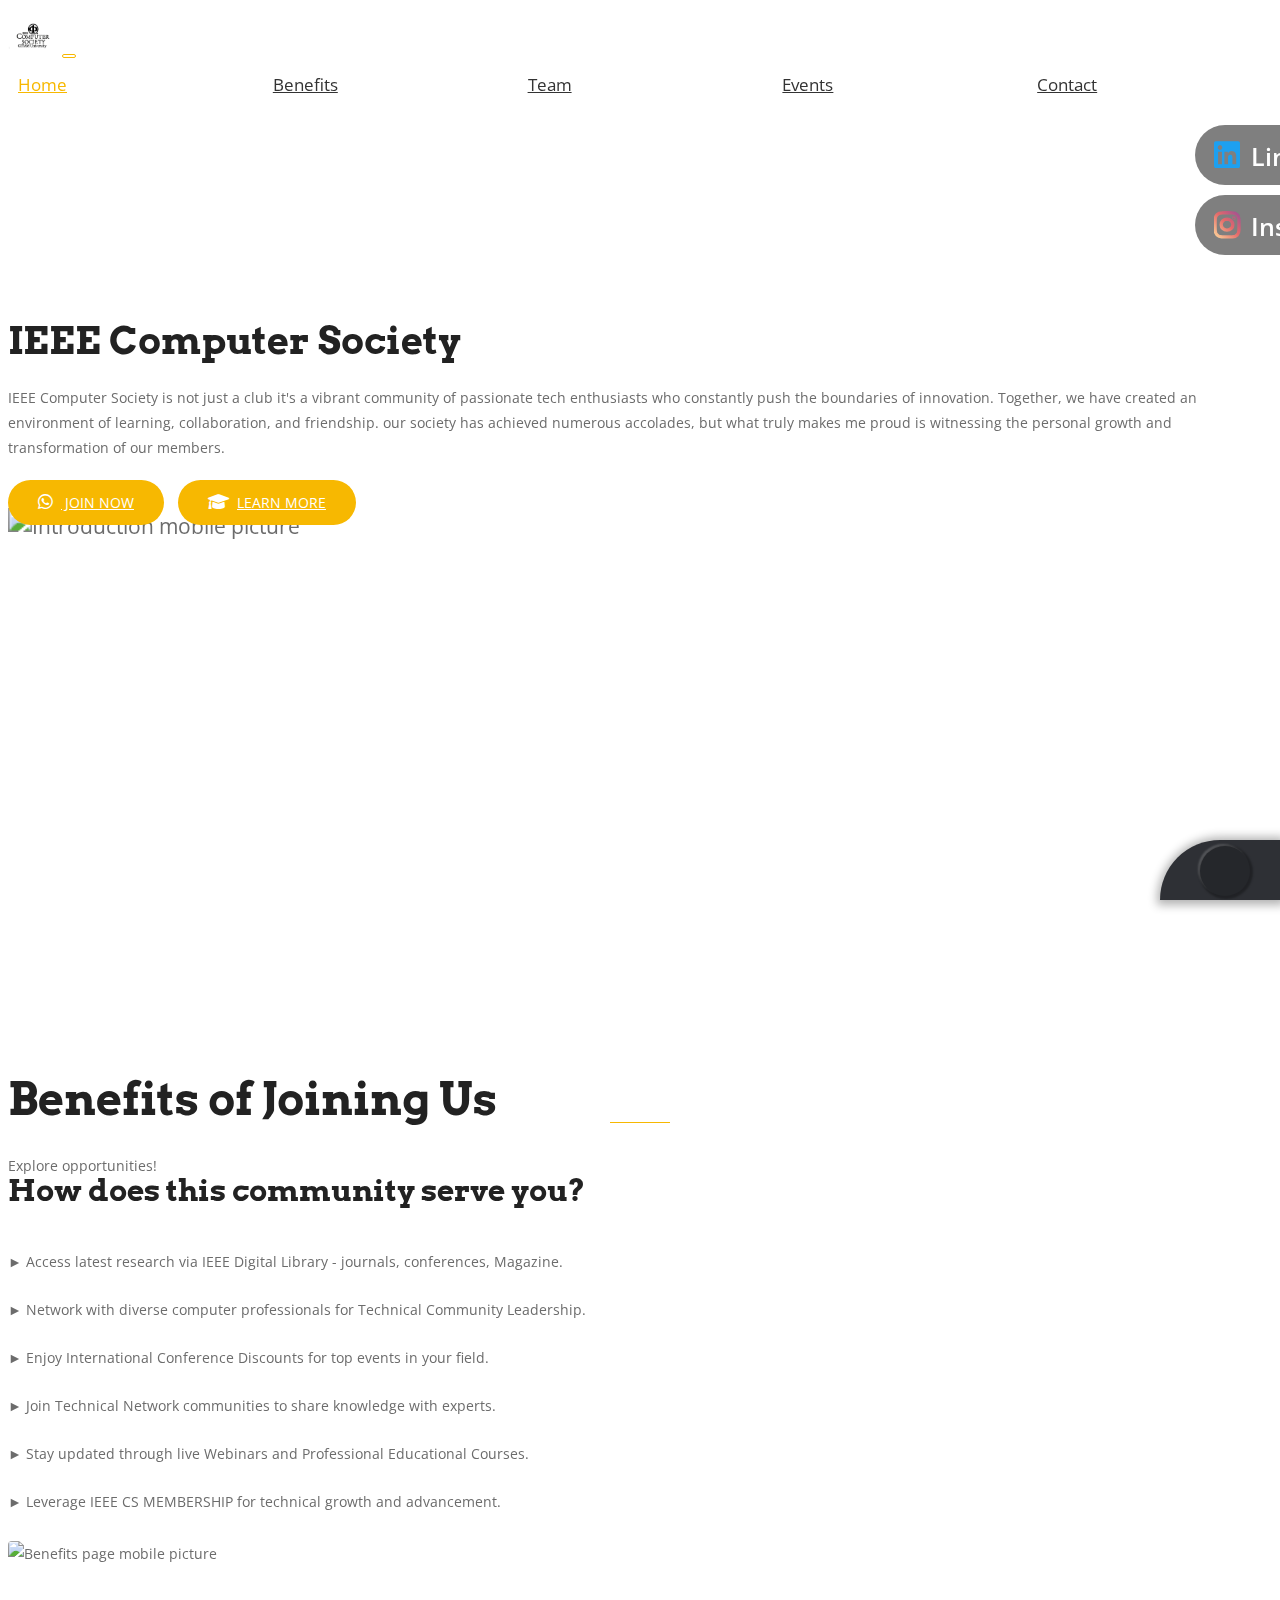
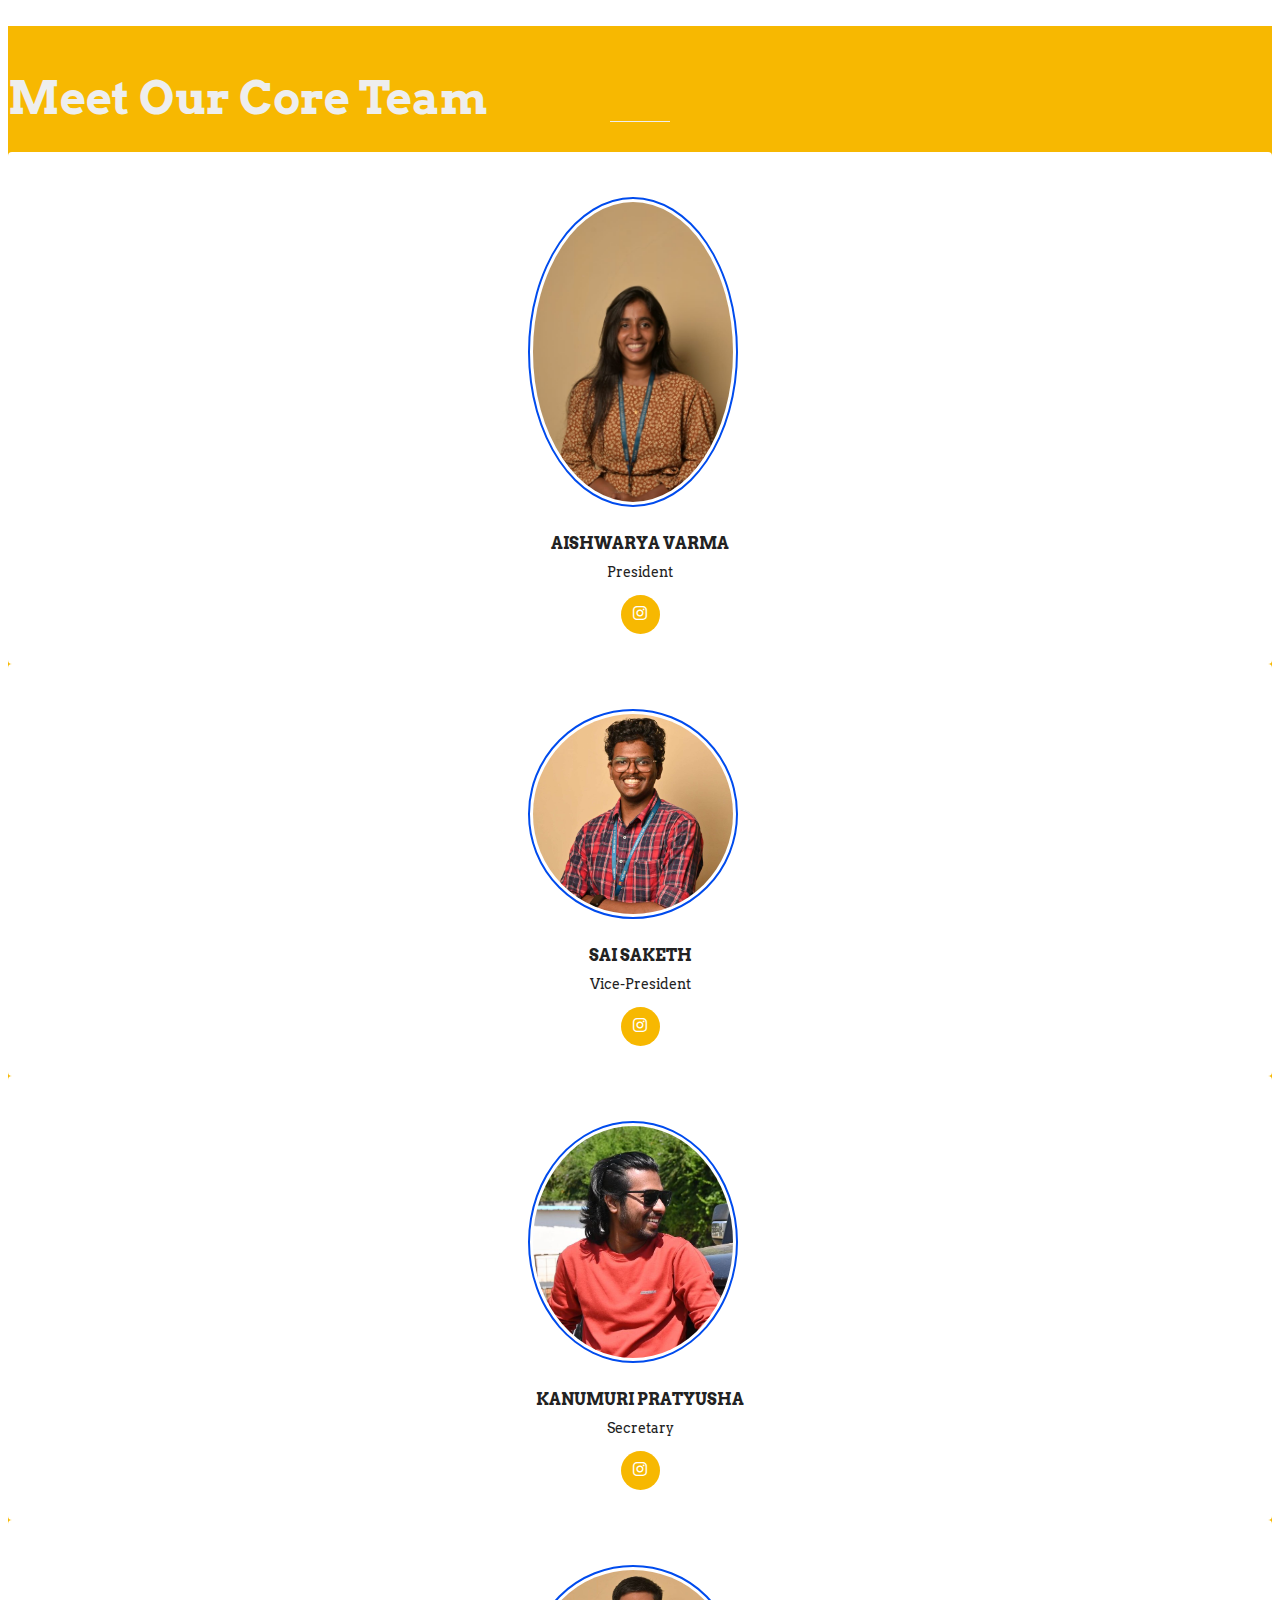
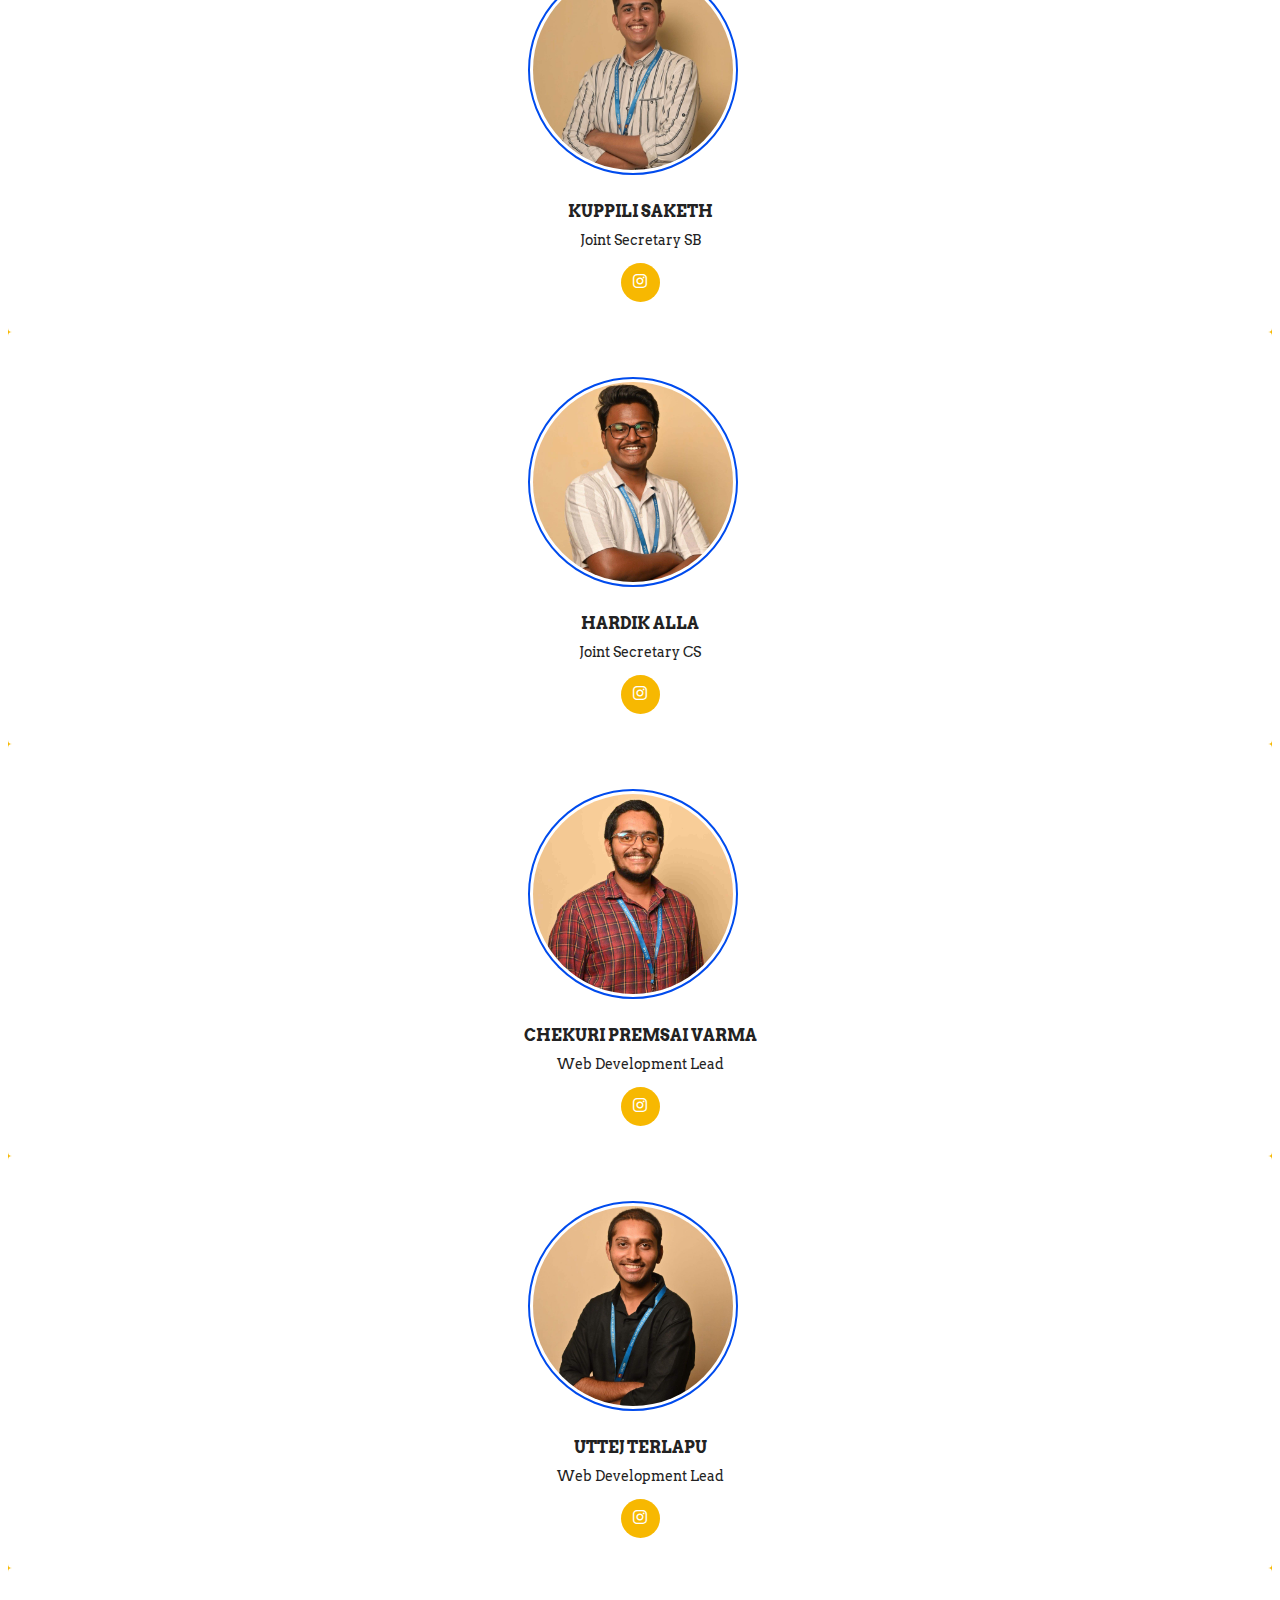
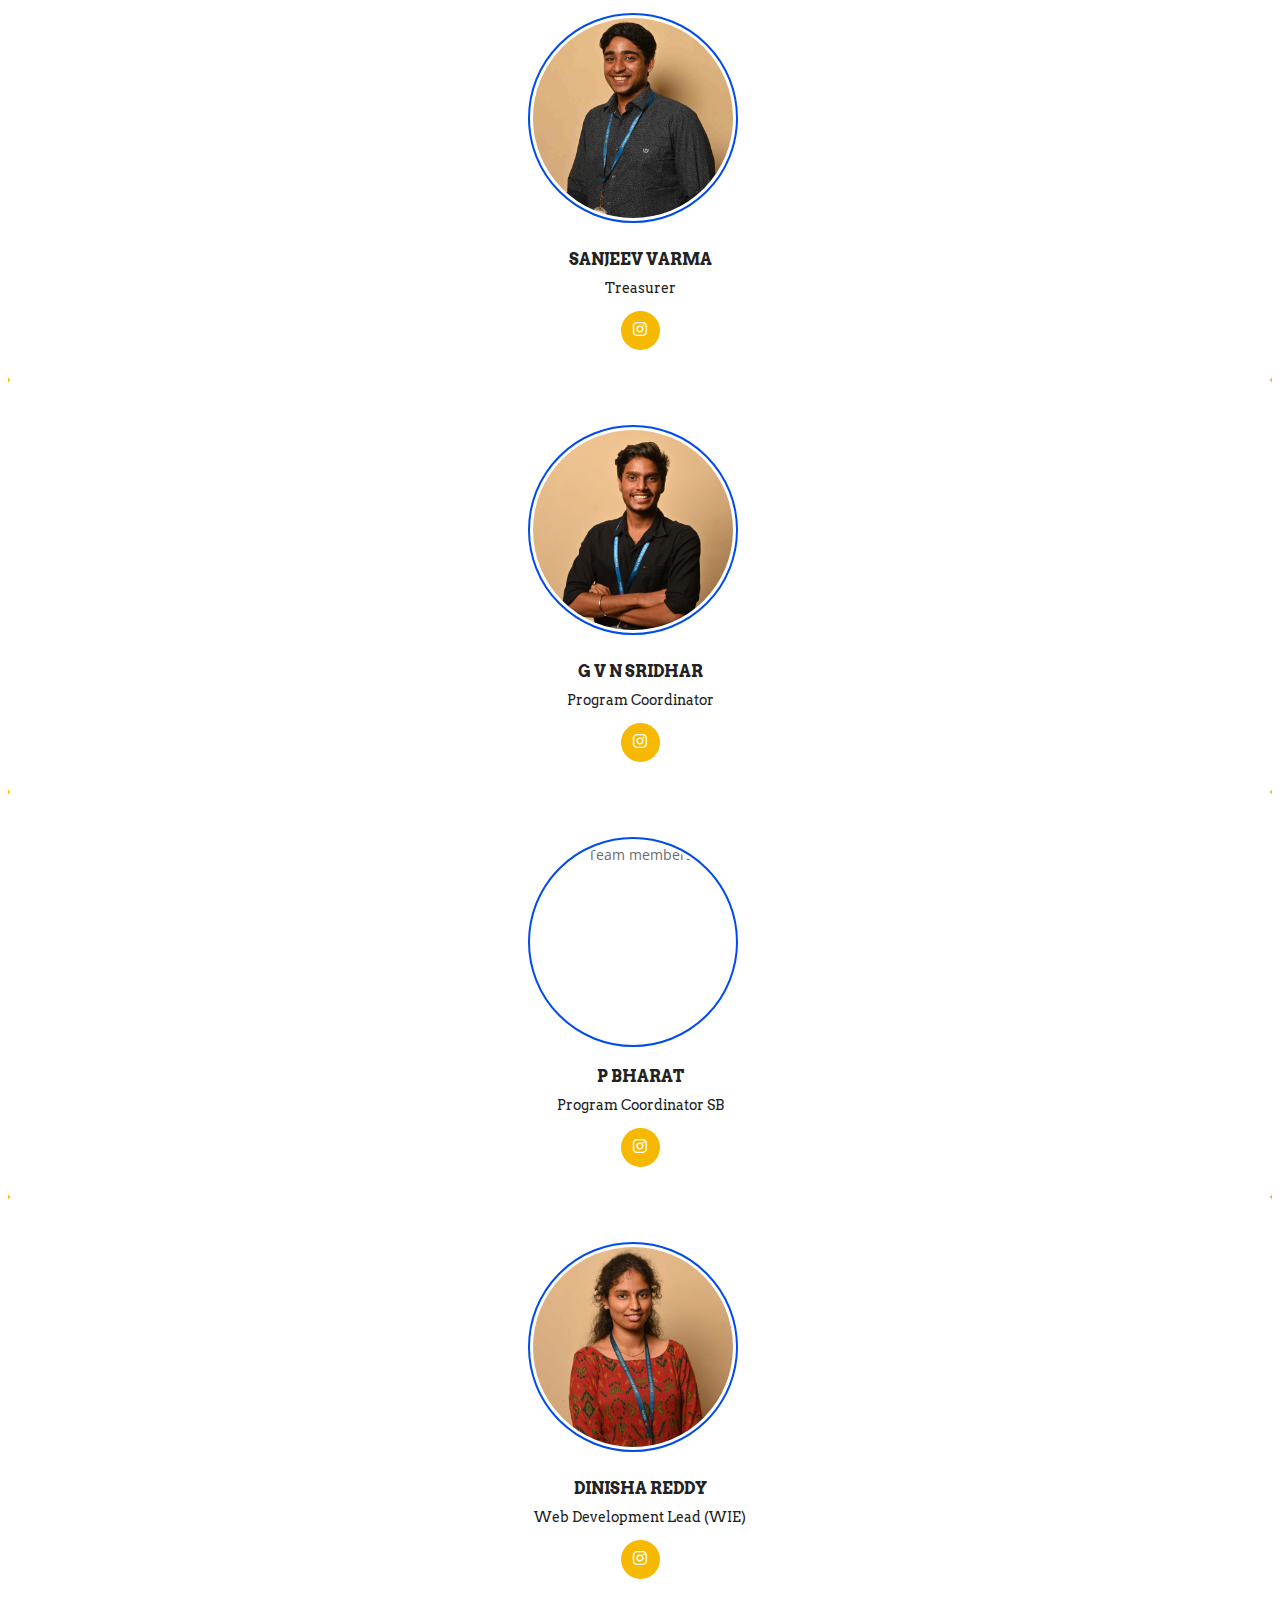
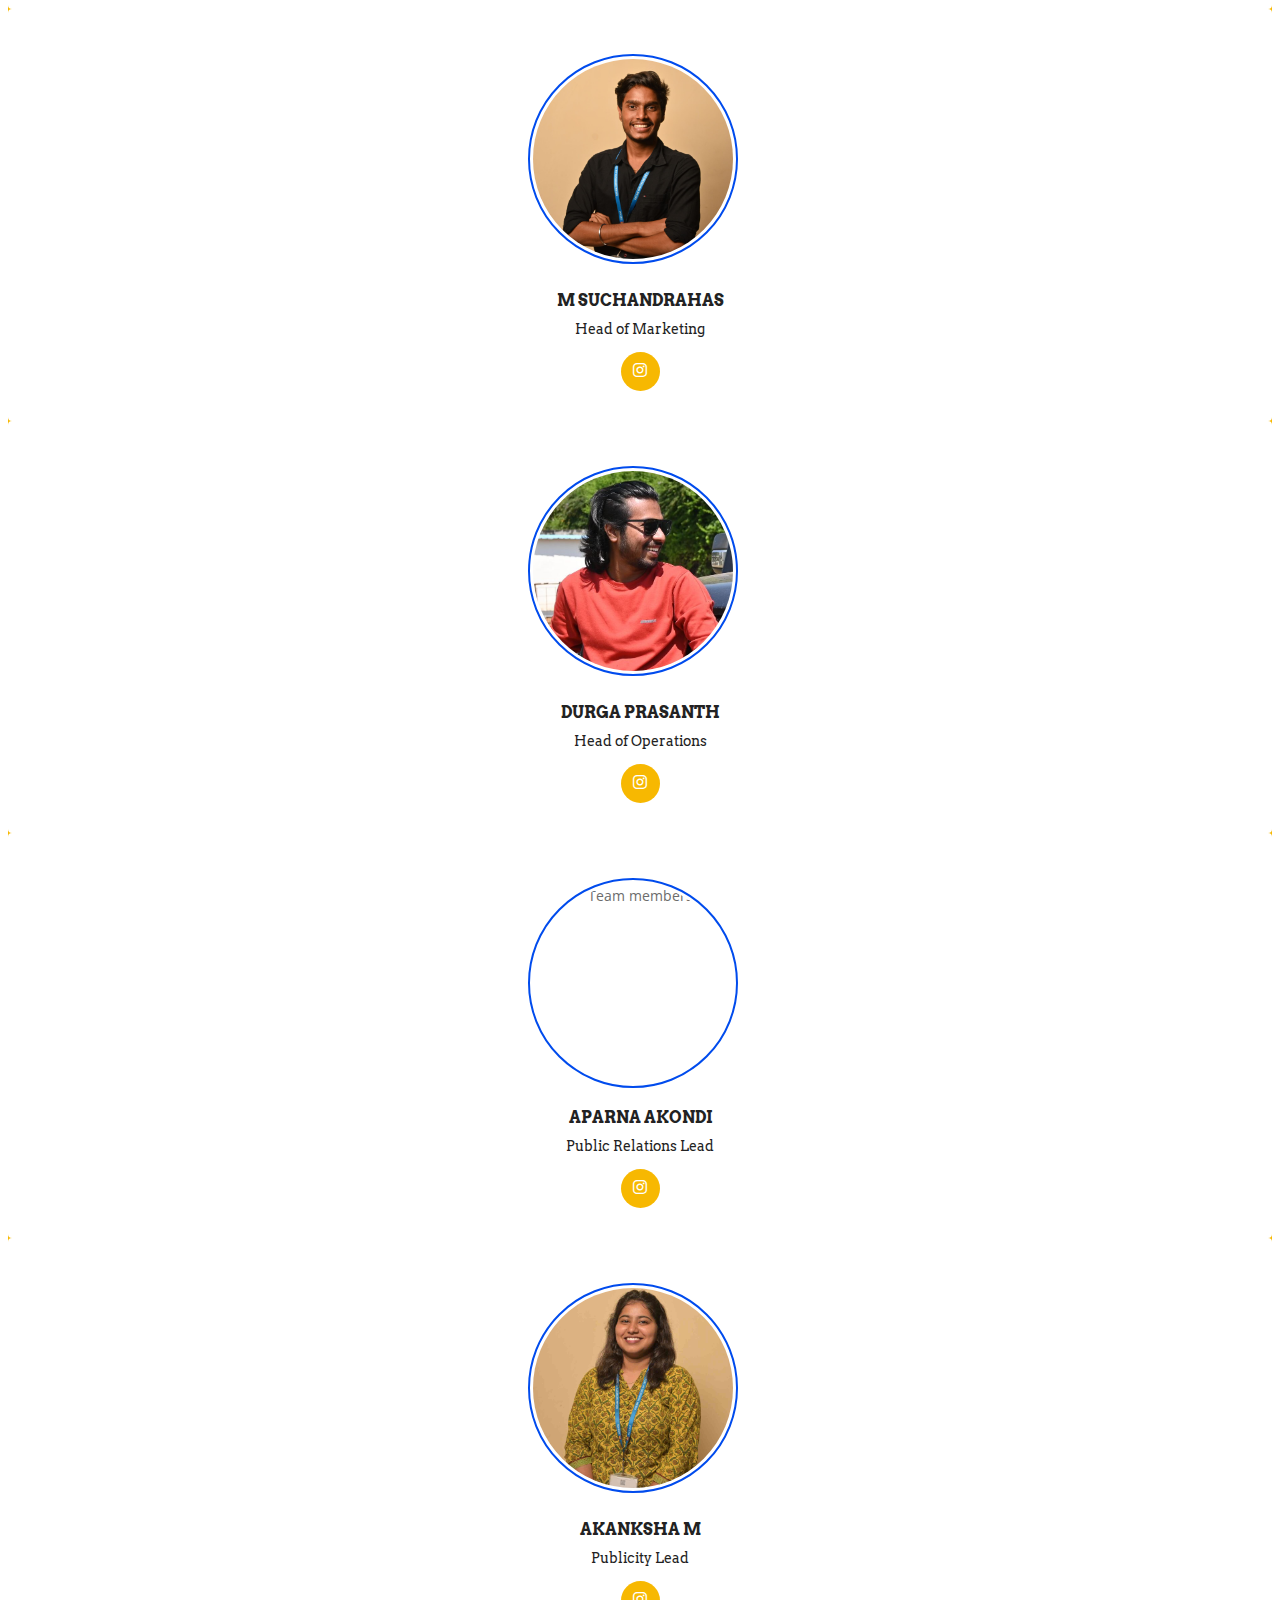
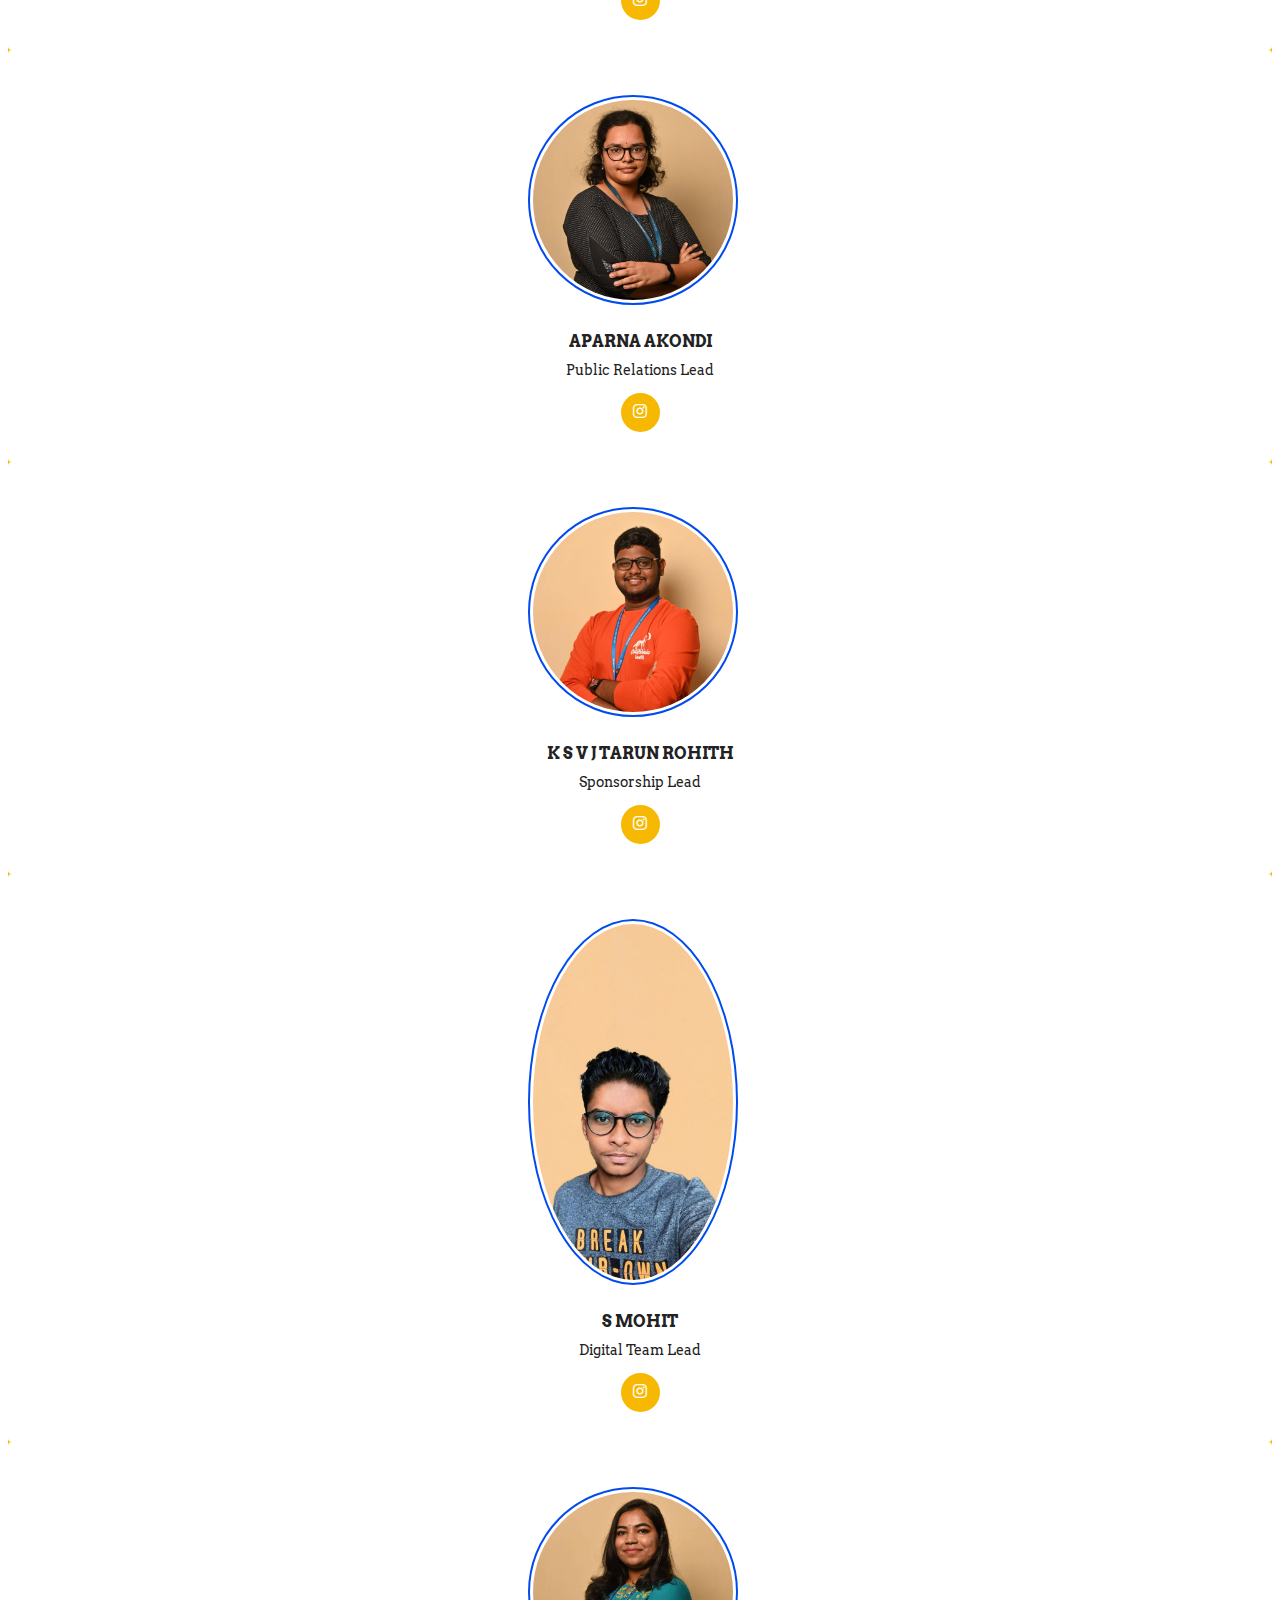
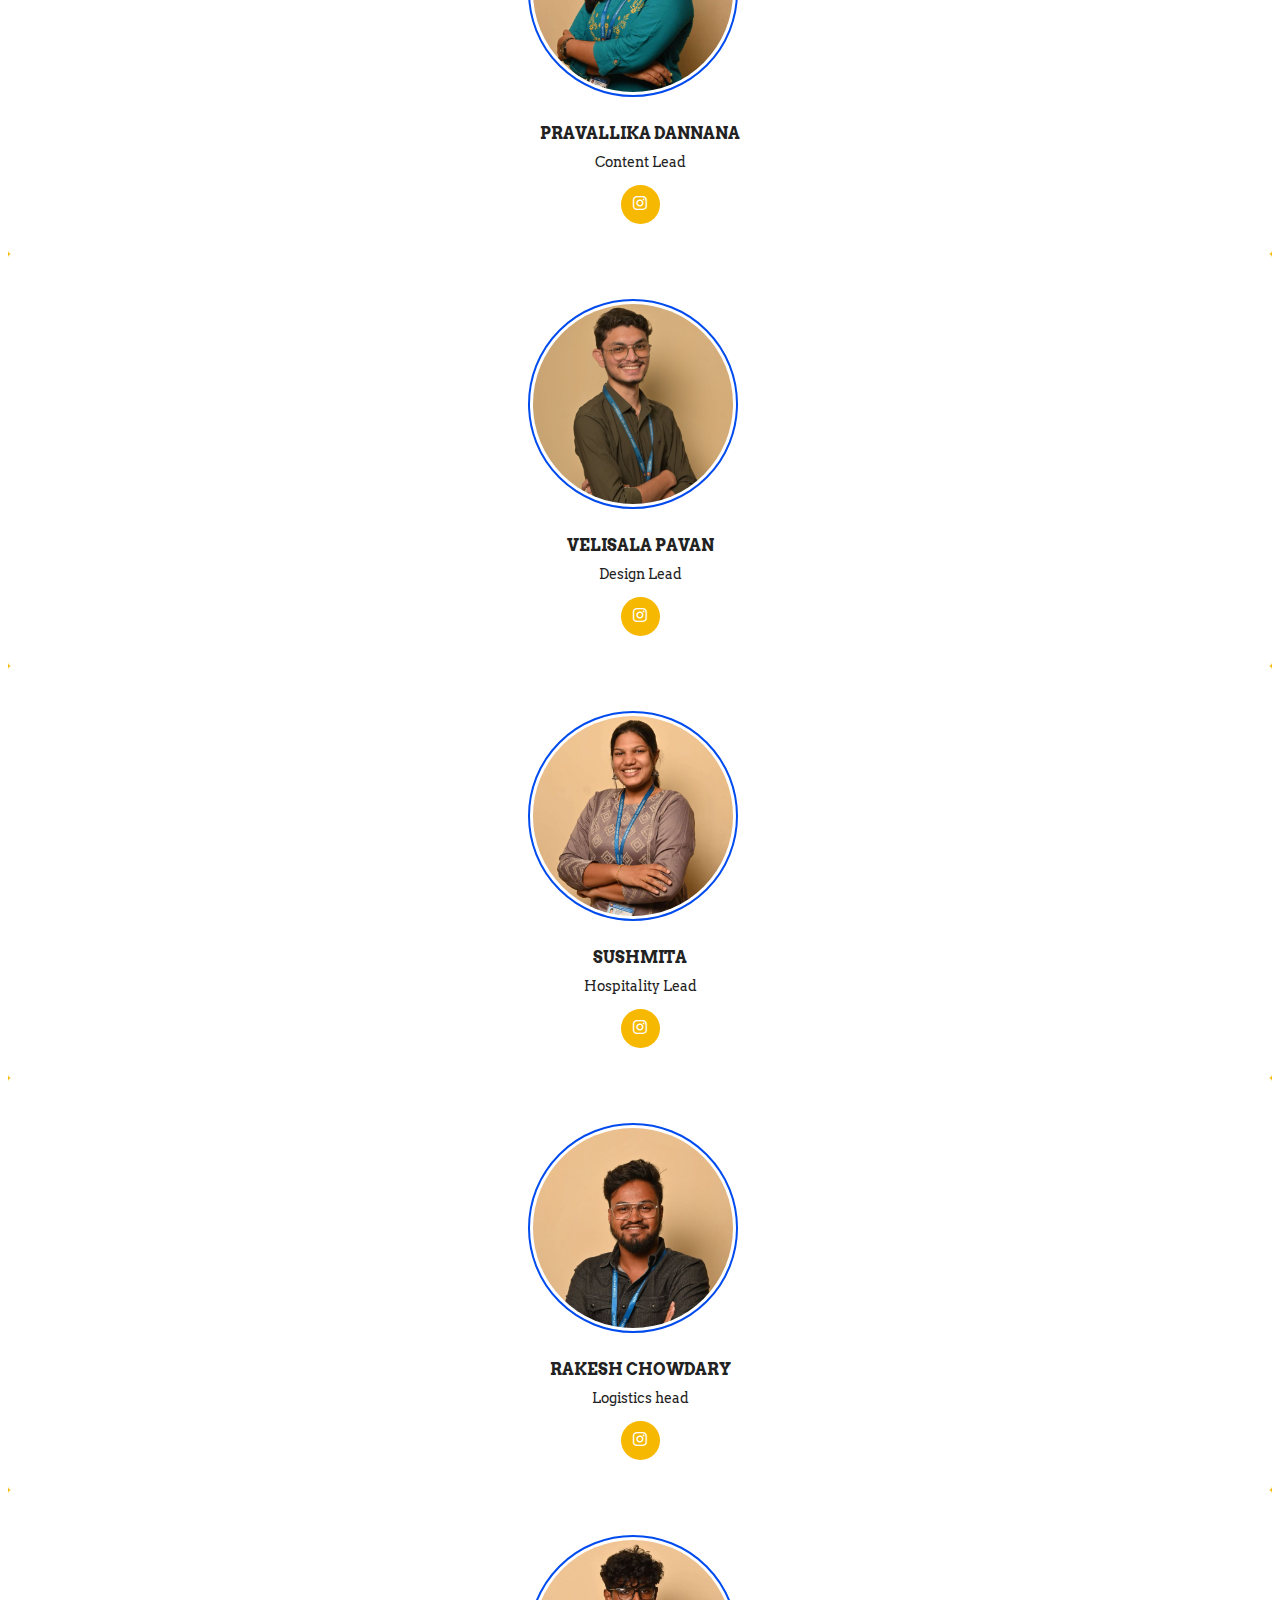
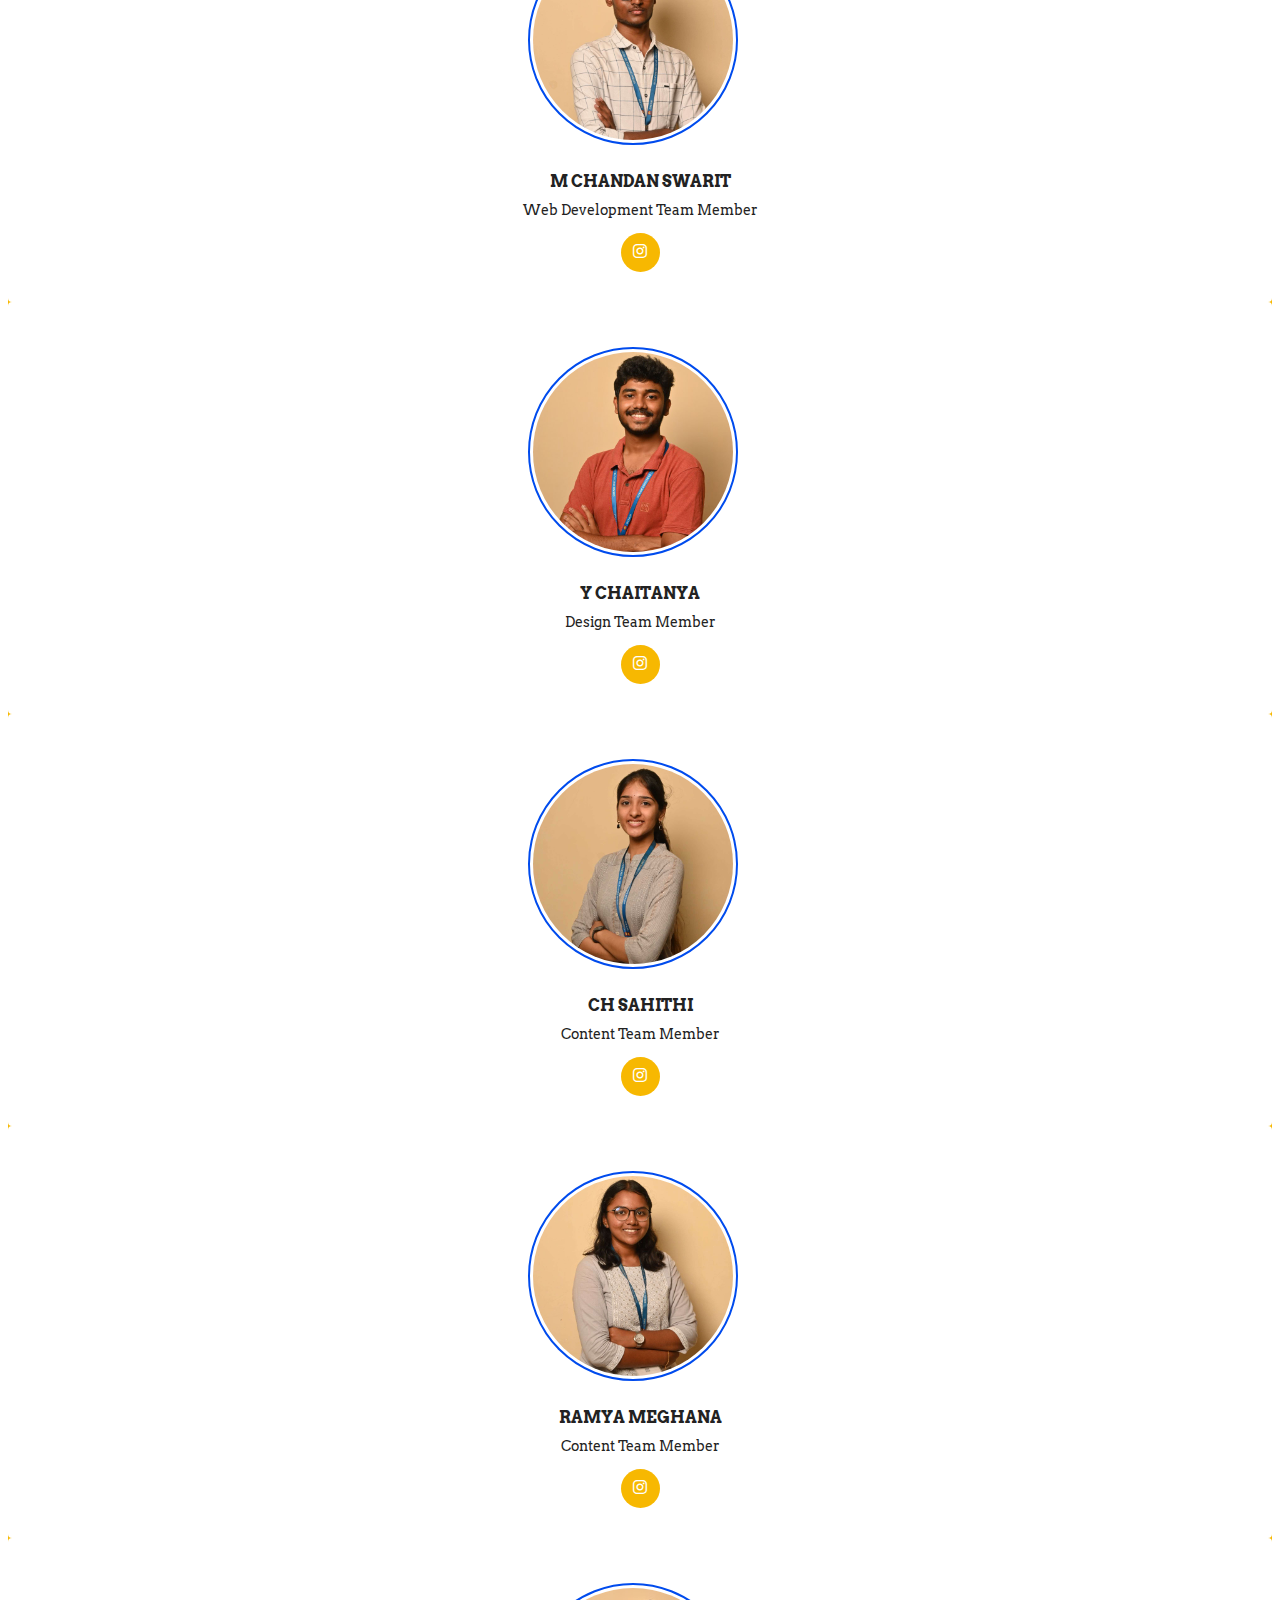
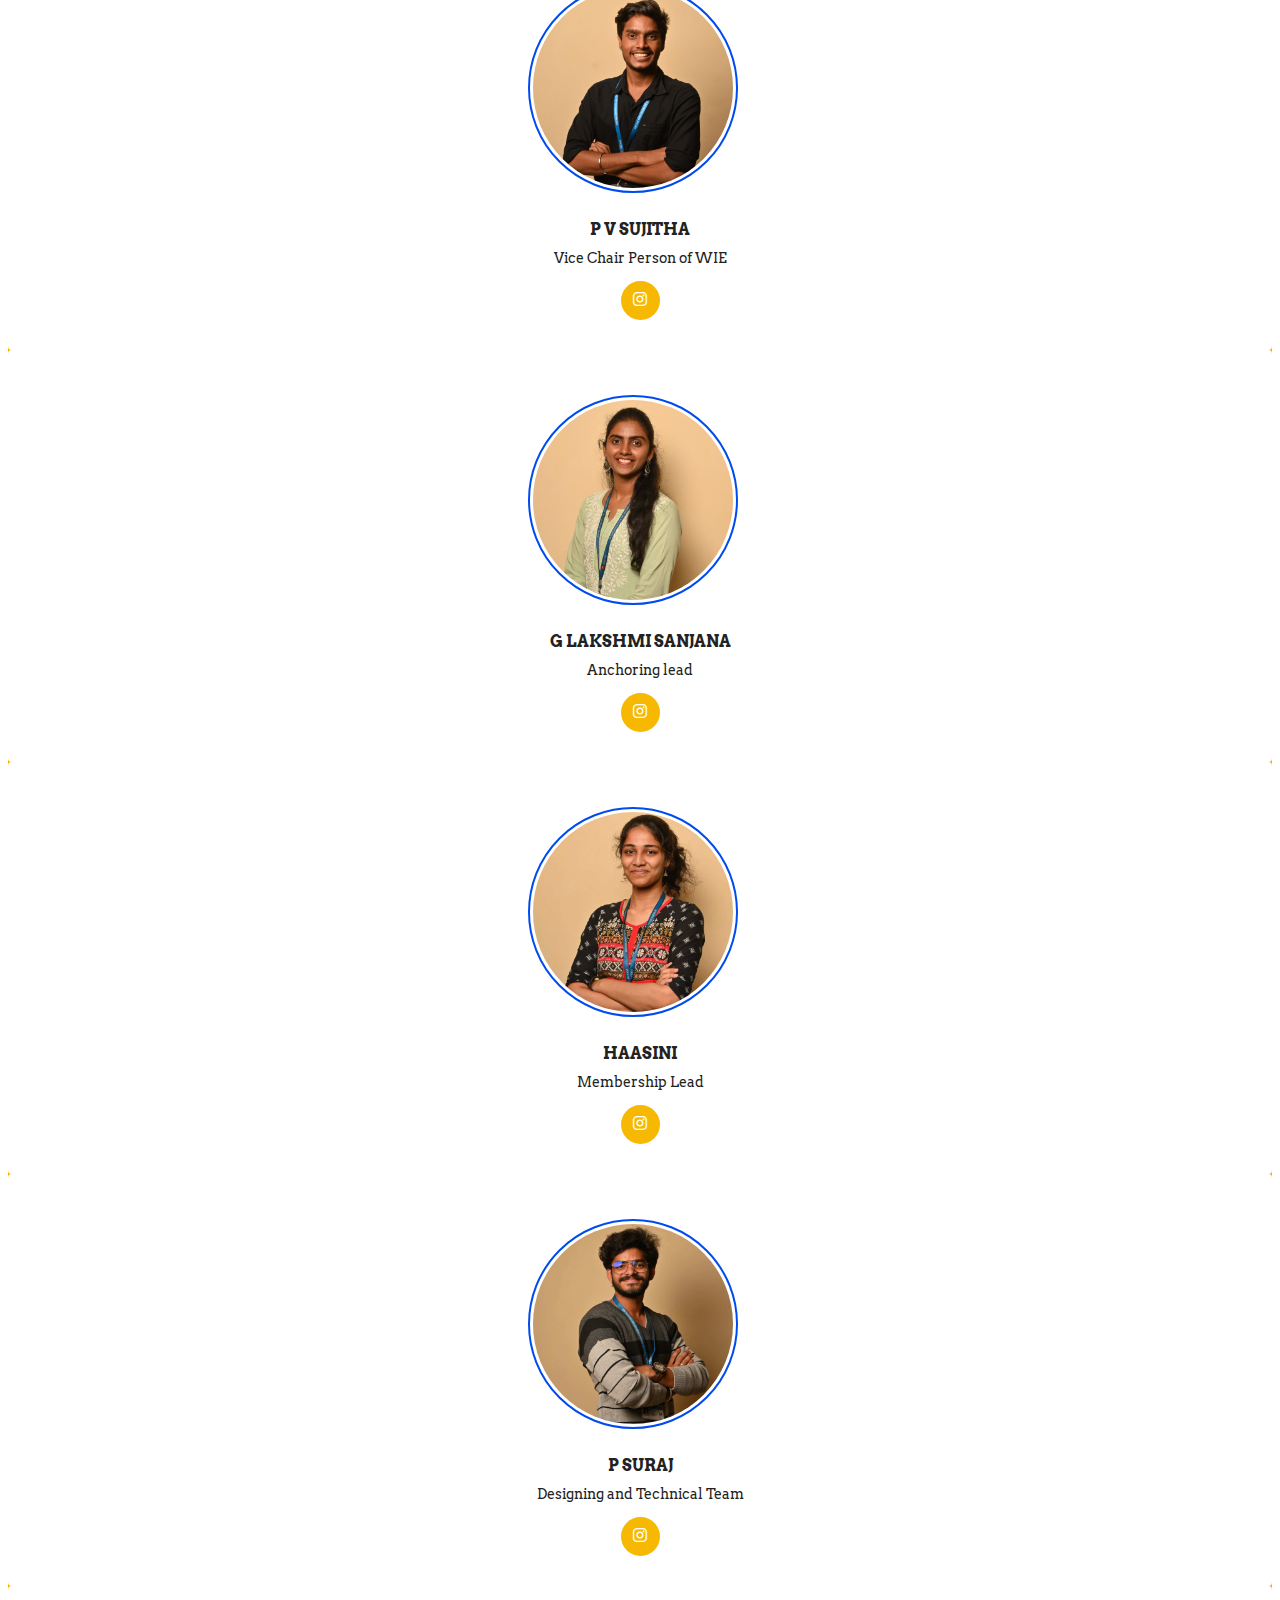
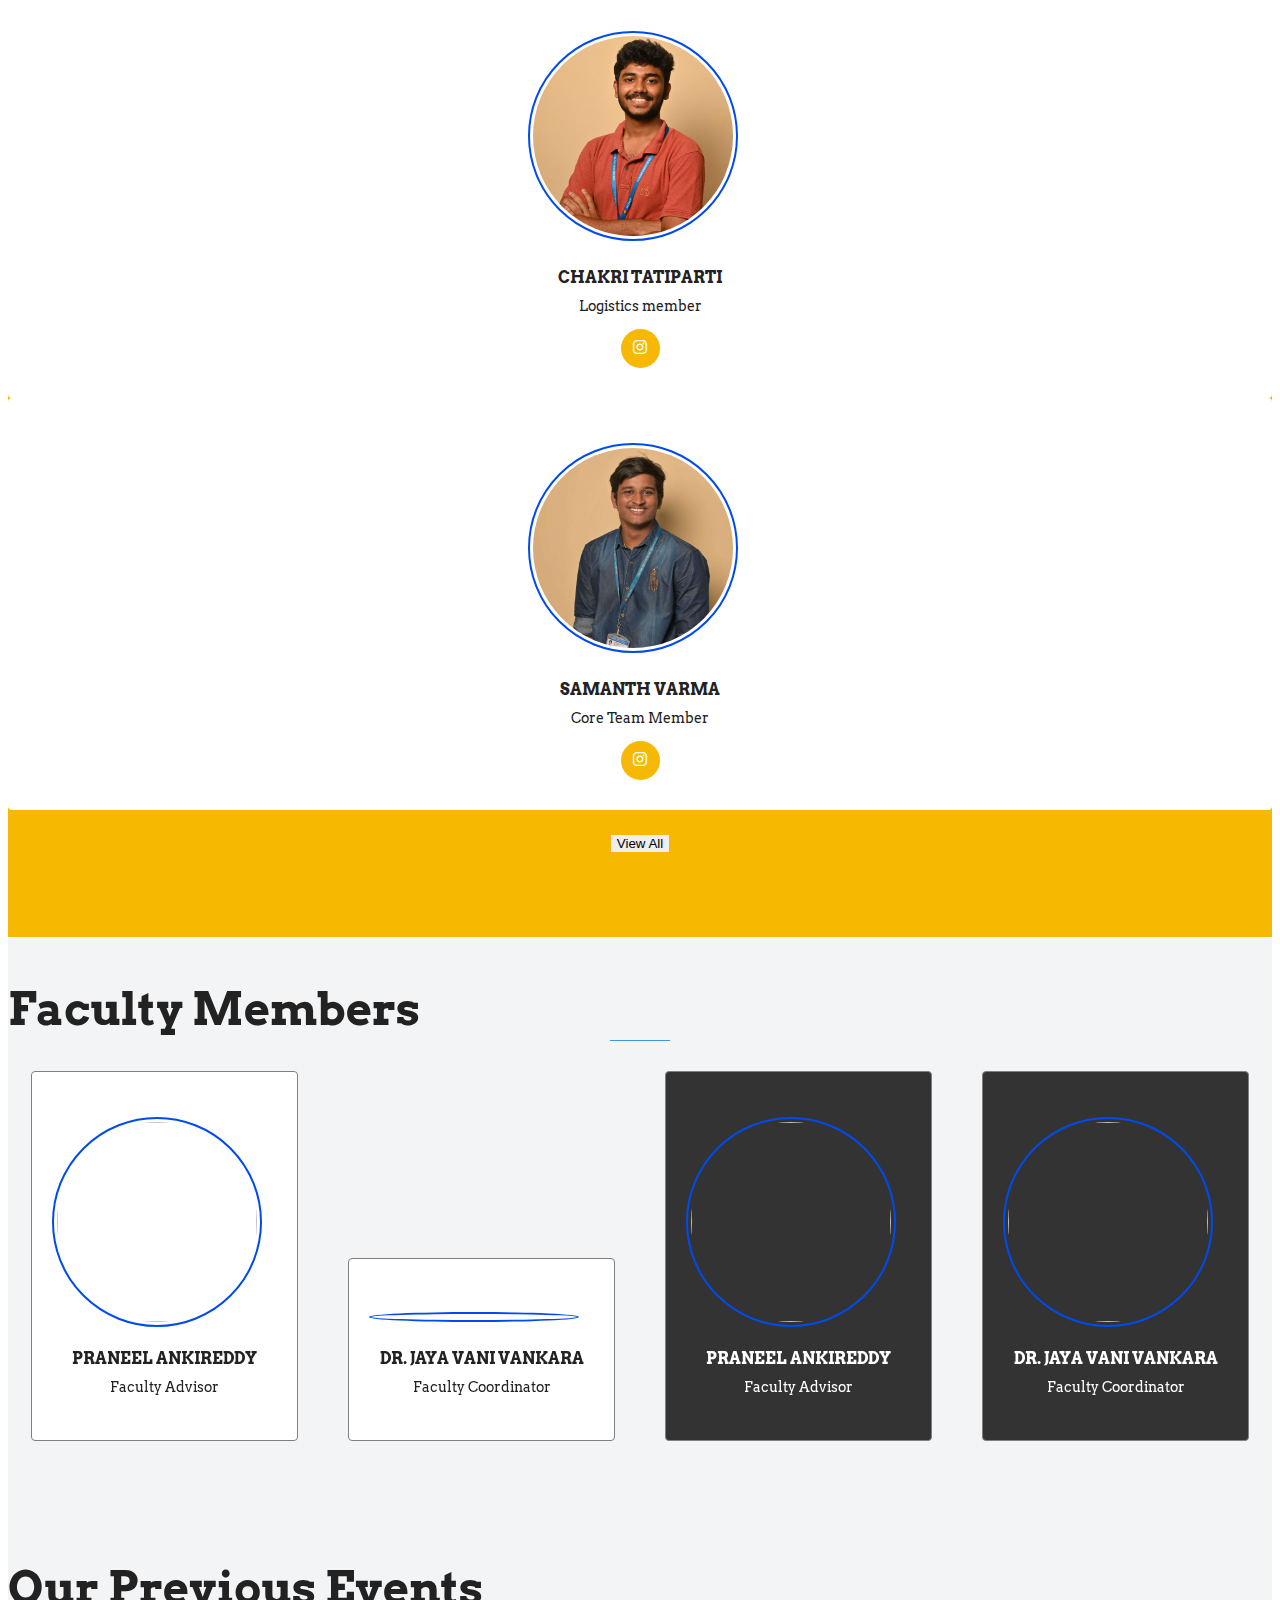
==== commit cdcdda16: "Merge pull request #2 from saketh1573/main" ====
--- a/index.html
+++ b/index.html
@@ -102,7 +102,7 @@
 						</li>
 						<li class="nav-item">
 							<a class="nav-link" href="#about">
-								About
+								Benefits
 							</a>
 						</li>
 
@@ -141,10 +141,10 @@
 
 							<div class="header-button" data-aos="fade-right" data-aos-duration="2000">
 
-								<a href="#" target="_blank" class="btn btn-common">
+								<a href="https://forms.gle/X3o7poikgwxV7vWb9" target="_blank" class="btn btn-common">
 									<i class="fa fa-brands fa-whatsapp"></i>
 									Join Now</i></a>
-								<a href="#about" class="btn btn-outline-warning btn-common video-popup">
+								<a href="https://www.computer.org/" class="btn btn-outline-warning btn-common video-popup">
 									<i class=" fa fa-sharp fa-solid fa-graduation-cap"></i>Learn
 									More</i></a>
 							</div>
@@ -189,11 +189,12 @@
 							</div>
 							<div class="content" data-aos="fade-up" data-aos-duration="1500">
 								<ul class="section-feature">
-									<li>&#x25BA;&nbsp; MENTOR'S GUIDE & SUPPORT</li>
-									<li>&#x25BA;&nbsp; HELP EVERYONE TO LEARN & GROW</li>
-									<li>&#x25BA;&nbsp; WORKSHOPS AND MEETING SESSIONS</li>
-									<li>&#x25BA;&nbsp; HACKATHONS & INTERNSHIP OPPORTUNITIES</li>
-									<li>&#x25BA;&nbsp; EXPOSURE TO STUDENTS & MENTORS AROUND THE WORLD</li>
+									<li>&#x25BA;&nbsp;Access latest research via IEEE Digital Library - journals, conferences, Magazine.</li>
+									<li>&#x25BA;&nbsp;Network with diverse computer professionals for Technical Community Leadership.</li>
+									<li>&#x25BA;&nbsp;Enjoy International Conference Discounts for top events in your field.</li>
+									<li>&#x25BA;&nbsp;Join Technical Network communities to share knowledge with experts.</li>
+									<li>&#x25BA;&nbsp;Stay updated through live Webinars and Professional Educational Courses.</li>
+									<li>&#x25BA;&nbsp;Leverage IEEE CS MEMBERSHIP for technical growth and advancement.</li>
 								</ul>
 							</div>
 						</div>
@@ -224,27 +225,43 @@
 									<div class="swiper-slide">
 										<div class="testimonial-item">
 											<div class="img-thumb">
-												<img src="https://i.ibb.co/7J8Gw51/DSC-2716.jpg" alt="Team members">
-											</div>
-											<div class="info">
-												<h2 class="text_dark">Aishwarya Varma
-												</h2>
-												<h3>President
-												</h3>
-											</div>
-
-											<div class="media-icons">
-												<a href="https://instagram.com/aishwarya._.mudunuru?igshid=MzRlODBiNWFlZA=="
-											 target="_blank"><i class="fab fa-instagram"></i></a>
-
-											</div>
-
-										</div>
-									</div>
-									<div class="swiper-slide">
-										<div class="testimonial-item">
-											<div class="img-thumb">
-												<img src="https://i.ibb.co/z5jR9fJ/DSC-2528.jpg" alt="Team members">
+												<img src="coreteam/aishwarya.jpg" alt="Team members">
+											</div>
+											<div class="info">
+												<h2 class="text_dark">Aishwarya Varma</h2>
+												<h3>President</h3>
+											</div>
+
+											<div class="media-icons">
+												<a href="https://instagram.com/aishwarya._.mudunuru?igshid=MzRlODBiNWFlZA==" target="_blank"><i
+														class="fab fa-instagram"></i></a>
+											</div>
+
+										</div>
+									</div>
+									<div class="swiper-slide">
+										<div class="testimonial-item">
+											<div class="img-thumb">
+												<img src="coreteam/saketh.jpg" alt="Team members">
+											</div>
+											<div class="info">
+												<h2 class="text_dark">Sai Saketh</h2>
+												<h3>Vice-President 
+												</h3>
+											</div>
+
+											<div class="media-icons">
+
+												<a href="https://www.instagram.com/saketh._03/" target="_blank"><i class="fab fa-instagram"></i></a>
+
+											</div>
+
+										</div>
+									</div>
+									<div class="swiper-slide">
+										<div class="testimonial-item">
+											<div class="img-thumb">
+												<img src="coreteam/prasanth.jpg" alt="Team members">
 											</div>
 											<div class="info">
 												<h2 class="text_dark">Kanumuri Pratyusha</h2>
@@ -261,7 +278,7 @@
 									<div class="swiper-slide">
 										<div class="testimonial-item">
 											<div class="img-thumb">
-												<img src="https://i.ibb.co/w6bmfcN/DSC-2689.jpg" alt="Team members">
+												<img src="coreteam/saketh.k.jpg" alt="Team members">
 											</div>
 											<div class="info">
 												<h2 class="text_dark">Kuppili Saketh</h2>
@@ -280,7 +297,7 @@
 									<div class="swiper-slide">
 										<div class="testimonial-item">
 											<div class="img-thumb">
-												<img src="https://i.ibb.co/h2rc0SN/DSC-2583.jpg" alt="Team members">
+												<img src="coreteam/hardik.jpg" alt="Team members">
 											</div>
 											<div class="info">
 												<h2 class="text_dark">Hardik Alla</h2>
@@ -299,7 +316,7 @@
 									<div class="swiper-slide">
 										<div class="testimonial-item">
 											<div class="img-thumb">
-												<img src="https://i.ibb.co/DQ7Db9s/DSC-2652.jpg" alt="Team members">
+												<img src="coreteam/premsai.jpg" alt="Team members">
 											</div>
 											<div class="info">
 												<h2 class="text_dark">Chekuri Premsai Varma</h2>
@@ -317,7 +334,7 @@
 									<div class="swiper-slide">
 										<div class="testimonial-item">
 											<div class="img-thumb">
-												<img src="https://i.ibb.co/7RPkVZn/DSC-2629.jpg" alt="Team members">
+												<img src="coreteam/uttej.jpg" alt="Team members">
 											</div>
 											<div class="info">
 												<h2 class="text_dark">Uttej Terlapu</h2>
@@ -335,7 +352,25 @@
 									<div class="swiper-slide">
 										<div class="testimonial-item">
 											<div class="img-thumb">
-												<img src="https://i.ibb.co/txMjM87/DSC-2610.jpg" alt="Team members">
+												<img src="coreteam/sanjeev.jpg" alt="Team members">
+											</div>
+											<div class="info">
+												<h2 class="text_dark">Sanjeev Varma</h2>
+												<h3>Treasurer
+												</h3>
+											</div>
+
+											<div class="media-icons">
+
+												<a href="#" target="_blank"><i class="fab fa-instagram"></i></a>
+
+											</div>
+										</div>
+									</div>
+									<div class="swiper-slide">
+										<div class="testimonial-item">
+											<div class="img-thumb">
+												<img src="coreteam/sridhar.jpg" alt="Team members">
 											</div>
 											<div class="info">
 												<h2 class="text_dark">G V N Sridhar
@@ -368,7 +403,7 @@
 									<div class="swiper-slide">
 										<div class="testimonial-item">
 											<div class="img-thumb">
-												<img src="https://i.ibb.co/WxyZZG1/DSC-2617.jpg" alt="Team members">
+												<img src="coreteam/dinisha.jpg" alt="Team members">
 											</div>
 											<div class="info">
 												<h2 class="text_dark">Dinisha Reddy</h2>
@@ -383,29 +418,11 @@
 											</div>
 										</div>
 									</div>
-									<div class="swiper-slide">
-										<div class="testimonial-item">
-											<div class="img-thumb">
-												<img src="https://i.ibb.co/thbLCQz/DSC-2596.jpg" alt="Team members">
-											</div>
-											<div class="info">
-												<h2 class="text_dark">Sai Saketh</h2>
-												<h3>Non Technical Lead
-												</h3>
-											</div>
-
-											<div class="media-icons">
-
-												<a href="https://www.instagram.com/saketh._03/" target="_blank"><i class="fab fa-instagram"></i></a>
-
-											</div>
-
-										</div>
-									</div>
-									<div class="swiper-slide">
-										<div class="testimonial-item">
-											<div class="img-thumb">
-												<img src="https://i.ibb.co/Fg4czyM/Whats-App-Image-2023-07-31-at-12-09-28-AM.jpg" alt="Team members">
+
+									<div class="swiper-slide">
+										<div class="testimonial-item">
+											<div class="img-thumb">
+												<img src="coreteam/sridhar.jpg" alt="Team members">
 											</div>
 											<div class="info">
 												<h2 class="text_dark">M Suchandrahas</h2>
@@ -423,7 +440,7 @@
 									<div class="swiper-slide">
 										<div class="testimonial-item">
 											<div class="img-thumb">
-												<img src="https://i.ibb.co/w0bFrf4/Whats-App-Image-2023-07-30-at-10-49-10-PM-1.jpg" alt="Team members" style="height: 200px; ">
+												<img src="coreteam/prasanth.jpg" alt="Team members" style="height: 200px; ">
 											</div>
 											<div class="info">
 												<h2 class="text_dark">Durga Prasanth</h2>
@@ -459,7 +476,7 @@
 									<div class="swiper-slide">
 										<div class="testimonial-item">
 											<div class="img-thumb">
-												<img src="https://i.ibb.co/jzVdBK6/DSC-2704.jpg" alt="Akanksha M">
+												<img src="coreteam/akanksha.jpg" alt="Akanksha M">
 											</div>
 											<div class="info">
 												<h2 class="text_dark">Akanksha M</h2>
@@ -477,7 +494,25 @@
 									<div class="swiper-slide">
 										<div class="testimonial-item">
 											<div class="img-thumb">
-												<img src="https://i.ibb.co/CvtHrFm/DSC-2544.jpg" alt="Team members">
+												<img src="coreteam/aparna.jpg" alt="Team members" style="height: 200px;">
+											</div>
+											<div class="info">
+												<h2 class="text_dark">Aparna Akondi</h2>
+												<h3>Public Relations Lead
+												</h3>
+											</div>
+
+											<div class="media-icons">
+
+												<a href="https://instagram.com/aparna_akondi.18?utm_source=qr&igshid=ZDc4ODBmNjlmNQ%3D%3D " target="_blank"><i class="fab fa-instagram"></i></a>
+
+											</div>
+										</div>
+								</div>
+									<div class="swiper-slide">
+										<div class="testimonial-item">
+											<div class="img-thumb">
+												<img src="coreteam/tharun rohit.jpg" alt="Team members">
 											</div>
 											<div class="info">
 												<h2 class="text_dark">K S V J Tarun Rohith</h2>
@@ -494,7 +529,7 @@
 									<div class="swiper-slide">
 										<div class="testimonial-item">
 											<div class="img-thumb">
-												<img src="https://i.ibb.co/5TR7Zn5/DD57-BDB3-382-F-4-DAE-BBA6-EB75-C731-EC7-F.jpg" alt="Team members">
+												<img src="coreteam/mohit.jpg" alt="Team members">
 											</div>
 											<div class="info">
 												<h2 class="text_dark">S Mohit</h2>
@@ -512,7 +547,7 @@
 									<div class="swiper-slide">
 										<div class="testimonial-item">
 											<div class="img-thumb">
-												<img src="https://i.ibb.co/m553CHP/DSC-2579.jpg" alt="Team members">
+												<img src="coreteam/pravallika.jpg" alt="Team members">
 											</div>
 											<div class="info">
 												<h2 class="text_dark">Pravallika Dannana</h2>
@@ -530,7 +565,7 @@
 									<div class="swiper-slide">
 										<div class="testimonial-item">
 											<div class="img-thumb">
-												<img src="https://i.ibb.co/LnyfChL/DSC-2695.jpg" alt="Team members">
+												<img src="coreteam/pavan.jpg" alt="Team members">
 											</div>
 											<div class="info">
 												<h2 class="text_dark">Velisala Pavan</h2>
@@ -548,7 +583,7 @@
 									<div class="swiper-slide">
 										<div class="testimonial-item">
 											<div class="img-thumb">
-												<img src="https://i.ibb.co/tHkcfV5/DSC-2562.jpg" alt="Team members">
+												<img src="coreteam/sushmita.jpg" alt="Team members">
 											</div>
 											<div class="info">
 												<h2 class="text_dark">Sushmita</h2>
@@ -563,28 +598,11 @@
 											</div>
 										</div>
 									</div>
-									<div class="swiper-slide">
-										<div class="testimonial-item">
-											<div class="img-thumb">
-												<img src="https://i.ibb.co/cgDCgYH/DSC-2623.jpg" alt="Team members">
-											</div>
-											<div class="info">
-												<h2 class="text_dark">Sanjeev Varma</h2>
-												<h3>Treasurer
-												</h3>
-											</div>
-
-											<div class="media-icons">
-
-												<a href="#" target="_blank"><i class="fab fa-instagram"></i></a>
-
-											</div>
-										</div>
-									</div>
-									<div class="swiper-slide">
-										<div class="testimonial-item">
-											<div class="img-thumb">
-												<img src="https://i.ibb.co/tq9pkQp/DSC-2640-min.jpg" alt="Team members" style="height: 200px;">
+
+									<div class="swiper-slide">
+										<div class="testimonial-item">
+											<div class="img-thumb">
+												<img src="coreteam/rakesh.jpg" alt="Team members" style="height: 200px;">
 											</div>
 											<div class="info">
 												<h2 class="text_dark">Rakesh Chowdary</h2>
@@ -602,7 +620,7 @@
 									<div class="swiper-slide">
 										<div class="testimonial-item">
 											<div class="img-thumb">
-												<img src="https://i.ibb.co/X8D83WD/DSC-2521.jpg" alt="Team members">
+												<img src="coreteam/chandan.jpg" alt="Team members">
 											</div>
 											<div class="info">
 												<h2 class="text_dark">M Chandan Swarit</h2>
@@ -620,7 +638,7 @@
 									<div class="swiper-slide">
 										<div class="testimonial-item">
 											<div class="img-thumb">
-												<img src="https://i.ibb.co/M1RW7hH/DSC-2603.jpg" alt="Team members">
+												<img src="coreteam/chaitanya.jpg" alt="Team members">
 											</div>
 											<div class="info">
 												<h2 class="text_dark">Y Chaitanya</h2>
@@ -638,7 +656,7 @@
 									<div class="swiper-slide">
 										<div class="testimonial-item">
 											<div class="img-thumb">
-												<img src="https://i.ibb.co/WzHvpGM/DSC-2572.jpg" alt="Team members">
+												<img src="coreteam/sahiti.jpg" alt="Team members">
 											</div>
 											<div class="info">
 												<h2 class="text_dark">Ch Sahithi</h2>
@@ -656,7 +674,7 @@
 									<div class="swiper-slide">
 										<div class="testimonial-item">
 											<div class="img-thumb">
-												<img src="https://i.ibb.co/zNGDfx8/DSC-2651.jpg" alt="Team members">
+												<img src="coreteam/ramya.jpg" alt="Team members">
 											</div>
 											<div class="info">
 												<h2 class="text_dark">Ramya Meghana</h2>
@@ -674,7 +692,7 @@
 									<div class="swiper-slide">
 										<div class="testimonial-item">
 											<div class="img-thumb">
-												<img src="https://i.ibb.co/Tkm3NJ1/Whats-App-Image-2023-07-30-at-9-28-07-PM-1.jpg" alt="Vice Chair Person of WIE">
+												<img src="coreteam/sridhar.jpg" alt="Vice Chair Person of WIE">
 											</div>
 											<div class="info">
 												<h2 class="text_dark">P V Sujitha</h2>
@@ -693,7 +711,7 @@
 									<div class="swiper-slide">
 										<div class="testimonial-item">
 											<div class="img-thumb">
-												<img src="https://i.ibb.co/Qnhjhf1/DSC-2546.jpg" alt="Team members">
+												<img src="coreteam/sanjana.jpg" alt="Team members">
 											</div>
 											<div class="info">
 												<h2 class="text_dark">G Lakshmi sanjana</h2>
@@ -712,7 +730,7 @@
 									<div class="swiper-slide">
 										<div class="testimonial-item">
 											<div class="img-thumb">
-												<img src="https://i.ibb.co/VHJNVLX/DSC-2557.jpg" alt="Team members">
+												<img src="coreteam/haasini.jpg" alt="Team members">
 											</div>
 											<div class="info">
 												<h2 class="text_dark">Haasini</h2>
@@ -729,7 +747,7 @@
 									<div class="swiper-slide">
 										<div class="testimonial-item">
 											<div class="img-thumb">
-												<img src="https://i.ibb.co/VjNNZY3/DSC-2512.jpg" alt="Team members">
+												<img src="coreteam/suraj.jpg" alt="Team members">
 											</div>
 											<div class="info">
 												<h2 class="text_dark">P Suraj</h2>
@@ -744,10 +762,29 @@
 											</div>
 										</div>
 									</div>
-									<div class="swiper-slide">
-										<div class="testimonial-item">
-											<div class="img-thumb">
-												<img src="https://i.ibb.co/wK4yGBS/DSC-2700.jpg" alt="Team members">
+
+									<div class="swiper-slide">
+										<div class="testimonial-item">
+											<div class="img-thumb">
+												<img src="coreteam/chaitanya.jpg" alt="Team members" style="height: 200px;">
+											</div>
+											<div class="info">
+												<h2 class="text_dark">Chakri Tatiparti</h2>
+												<h3>Logistics member
+												</h3>
+											</div>
+
+											<div class="media-icons">
+
+												<a href="https://instagram.com/im_chakri18?utm_source=qr&igshid=MzNlNGNkZWQ4Mg%3D%3D" target="_blank"><i class="fab fa-instagram"></i></a>
+
+											</div>
+										</div>
+									</div>
+									<div class="swiper-slide">
+										<div class="testimonial-item">
+											<div class="img-thumb">
+												<img src="coreteam/samanth verma.jpg" alt="Team members">
 											</div>
 											<div class="info">
 												<h2 class="text_dark">Samanth Varma</h2>
@@ -762,42 +799,6 @@
 											</div>
 										</div>
 									</div>
-									<div class="swiper-slide">
-										<div class="testimonial-item">
-											<div class="img-thumb">
-												<img src="https://i.ibb.co/YkW900C/DSC-2646-min.jpg" alt="Team members" style="height: 200px;">
-											</div>
-											<div class="info">
-												<h2 class="text_dark">Chakri Tatiparti</h2>
-												<h3>Logistics member
-												</h3>
-											</div>
-
-											<div class="media-icons">
-
-												<a href="https://instagram.com/im_chakri18?utm_source=qr&igshid=MzNlNGNkZWQ4Mg%3D%3D" target="_blank"><i class="fab fa-instagram"></i></a>
-
-											</div>
-										</div>
-									</div>
-									<div class="swiper-slide">
-										<div class="testimonial-item">
-											<div class="img-thumb">
-												<img src="https://i.ibb.co/nnNvpyJ/DSC-2516-min.jpg" alt="Team members" style="height: 200px;">
-											</div>
-											<div class="info">
-												<h2 class="text_dark">Aparna Akondi</h2>
-												<h3>Public Relations Lead
-												</h3>
-											</div>
-
-											<div class="media-icons">
-
-												<a href="https://instagram.com/aparna_akondi.18?utm_source=qr&igshid=ZDc4ODBmNjlmNQ%3D%3D " target="_blank"><i class="fab fa-instagram"></i></a>
-
-											</div>
-										</div>
-								</div>
 							</div>
 						</div>
 					</div>
@@ -866,9 +867,9 @@
 </div>
 	
 	</section>
-	 <section id="event" class="testimonial-community section-padding">
+	<section id="event" class="testimonial-community section-padding">
 		<div class="section-header text-center" data-aos="fade-up" data-aos-duration="1500">
-		  <h2 class="section-title wow fadeInDown text_dark" data-wow-delay="0.3s">Our Events</h2>
+		  <h2 class="section-title wow fadeInDown text_dark" data-wow-delay="0.3s">Our Previous Events</h2>
 		  <div class="shape-testimonial wow fadeInDown" data-wow-delay="0.3s"></div>
 		  <div class="bio-testimonial wow fadeInDown">What does the community have to say about us?</div>
 		</div>
@@ -880,7 +881,7 @@
 				  <div class="swiper">
 					<div class="swiper-wrapper">
 						<div class="swiper-slide">
-							<div class="testimonial-item event-card" style="height: ;">
+							<div class="testimonial-item event-card">
 								<img src="https://i.ibb.co/9WmG49G/Screenshot-from-2023-07-29-20-05-58.png" class="event-image" alt="">
 								<div class="info">
 									<h2 class="text_dark">AWS Workshop</h2>
@@ -951,14 +952,13 @@
 		  </div>
 		</div>
 	  </section>
-
 	  <footer id="contact" class="footer-area section-padding">
 		<div class="container">
 			<div class="container">
 				<div class="row">
 					<div class="col-lg-3 col-md-6 col-sm-12 col-xs-12">
 						<div class="widget">
-							<h3 class="footer-logo">IEEE Computer Society</h3>
+							<h3 class="footer-logo"><img src="assets/img/coreteam/ieeelogo.png" style="width: 200px;" /></h3>
 							<div class="textwidget">
 								
 							</div>
@@ -988,11 +988,6 @@
 						<h3 class="contact-footer mt-5">Contact</h3>
 						<ul class="address">
 							<li>
-								<a
-									href="#"><i
-										class="fas fa-map-marked-alt"></i> Location: Gitam</a>
-							</li>
-							<li>
 								<a href="mailto:ieeecs_vizag@gmail.com"><i class="fas fa-envelope"></i> Email:
 									ieeecs_vizag@gmail.com</a>
 							</li>
@@ -1006,11 +1001,6 @@
 				<a class="linkedin" href="#"
 					target="_blank">
 					<i class="fab fa-linkedin" style="color: rgb(10,102,194);" onmouseover="this.style.color='white'" onmouseout="this.style.color='#0A66C2'"></i></a>
-			</li>
-			<li>
-				<a class="discord" href=" #" target="_blank"><i
-						class="fab fa-discord" style="color:#7289d9;" onmouseover="this.style.color='white'" 
-						onmouseout="this.style.color='#7289d9'"></i></a>
 			</li>
 			<li>
 				<a class="github" href="#"
@@ -1056,8 +1046,8 @@
 	    <!--social buttons start-->
 		<div class="social">
 			<a href="#"><i class="fab fa-linkedin"></i>    Linkedin</a>
-			<a href="#"><i class="fab fa-instagram"></i>    Instagram</a>
-		  </div>
+			<a href="https://instagram.com/ieee_cs_gitam" target="_blank"><i class="fab fa-instagram"></i>    Instagram</a>
+		</div>
 		  <!--social buttons end-->
 
 
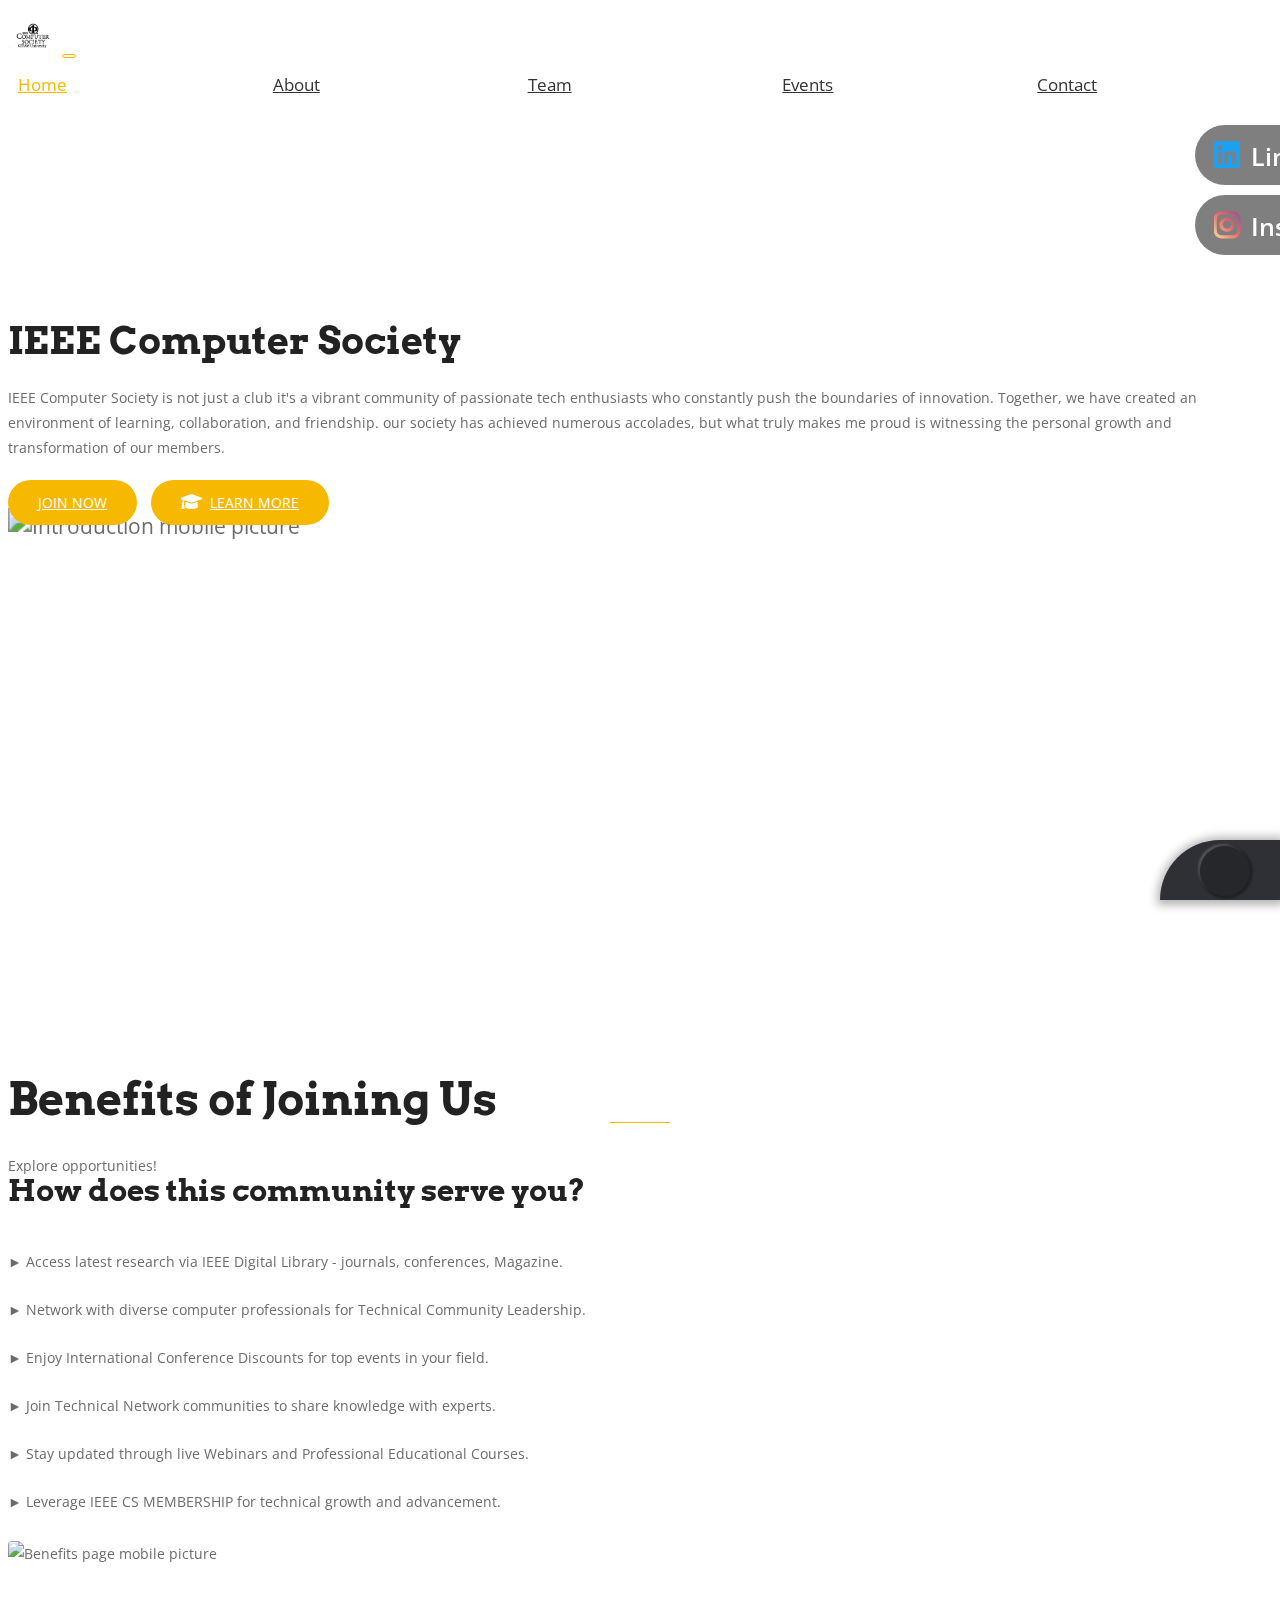
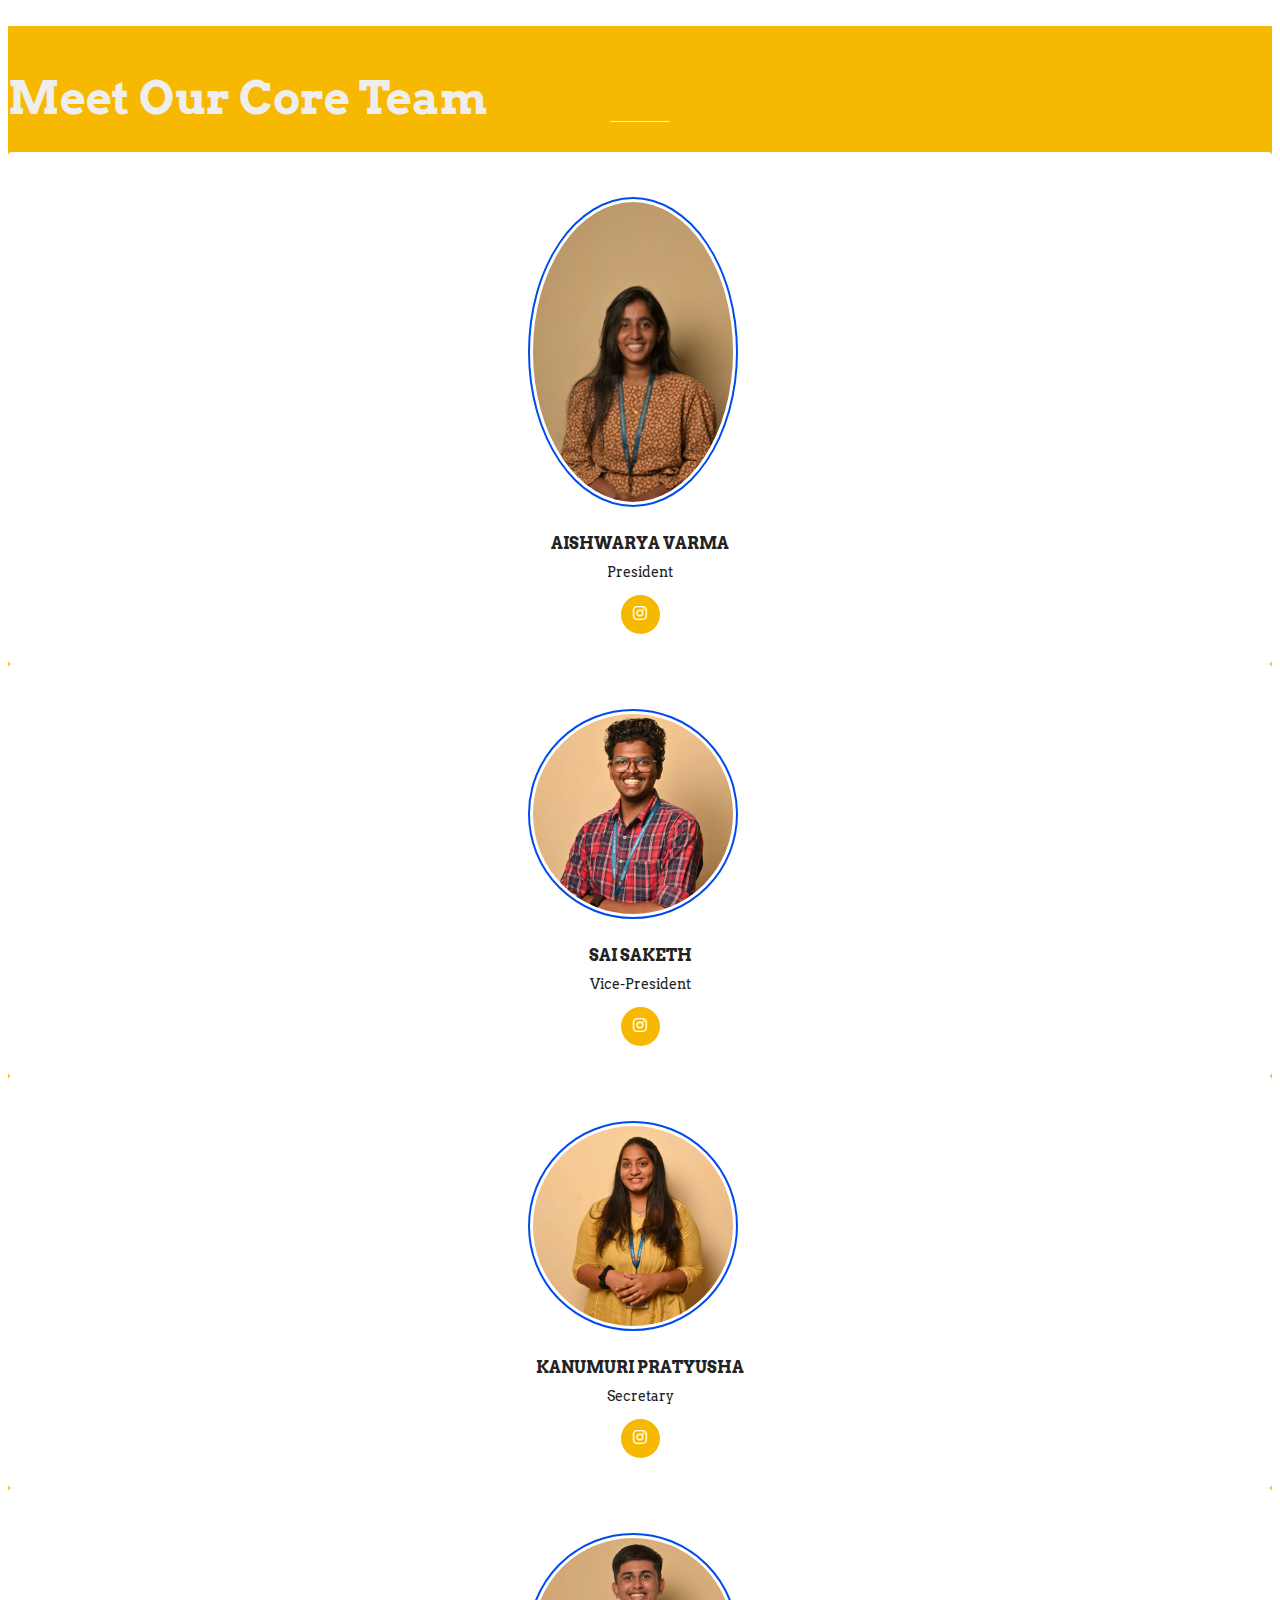
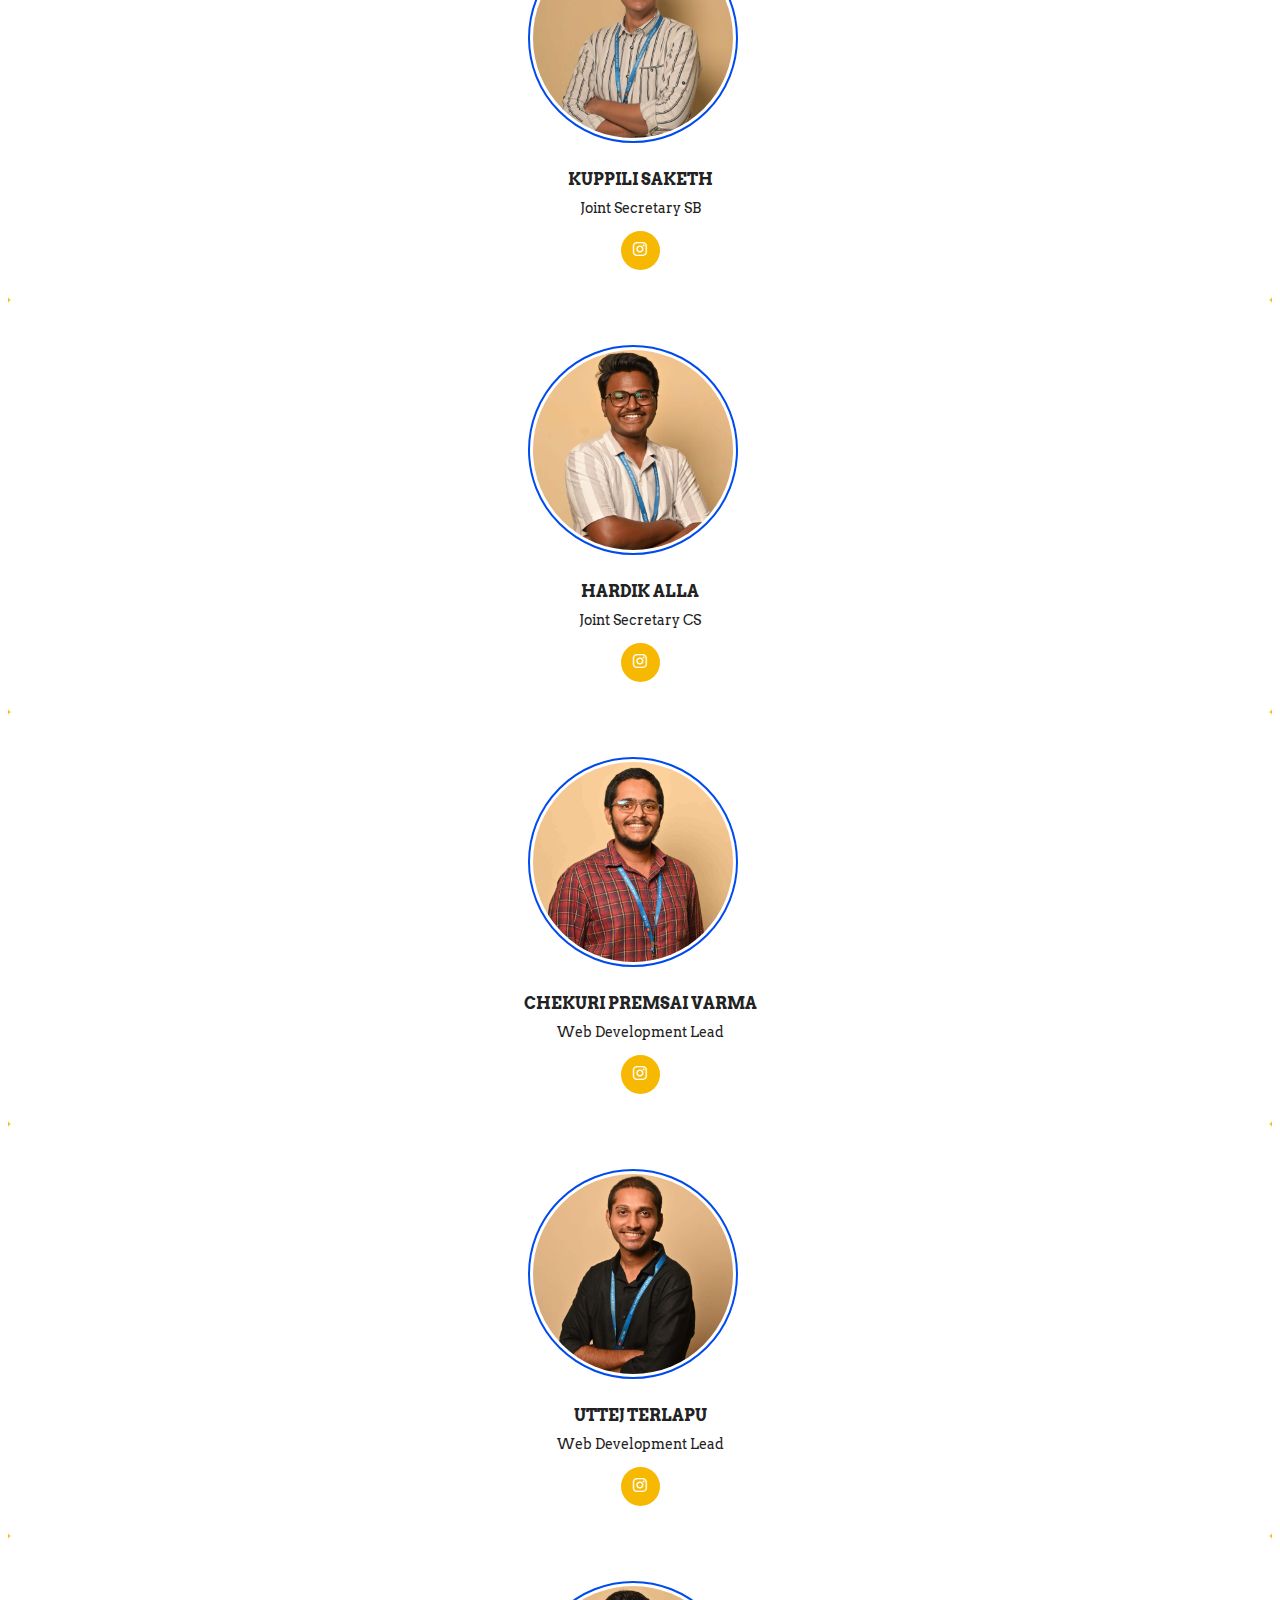
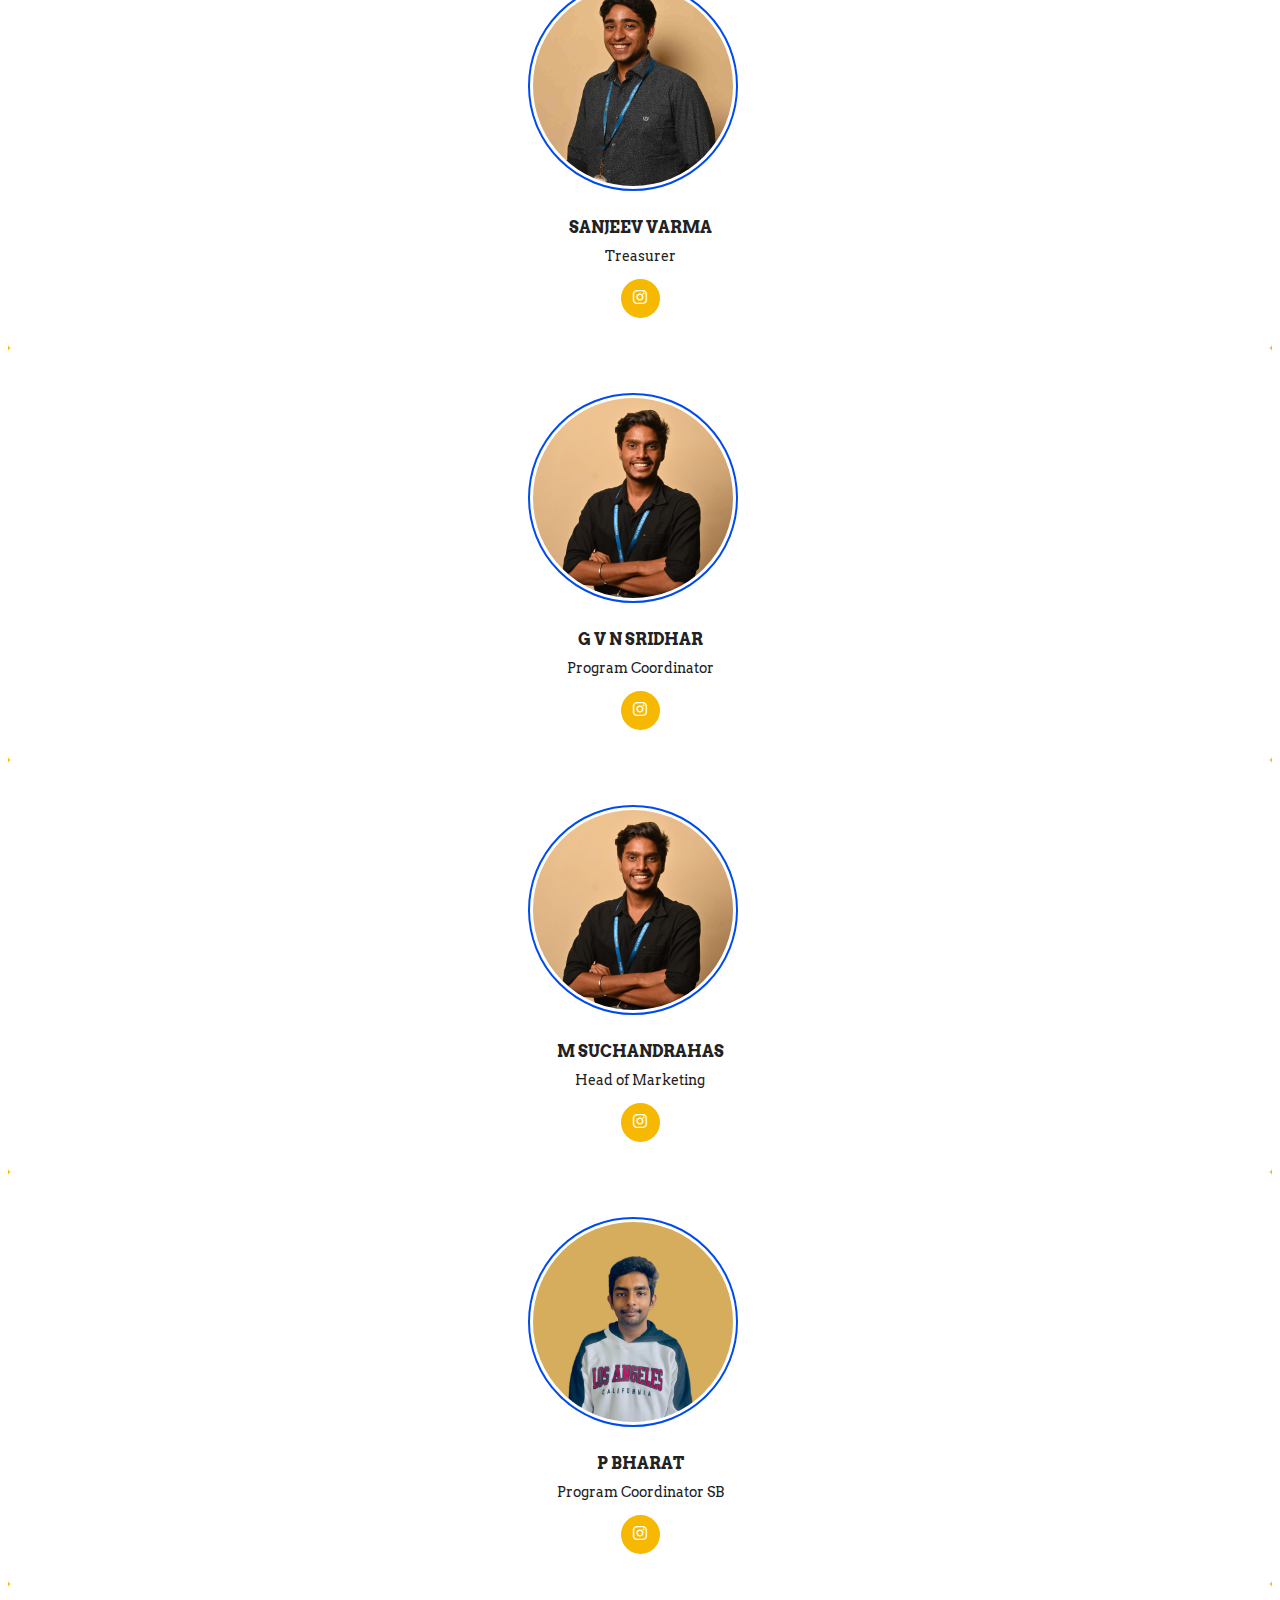
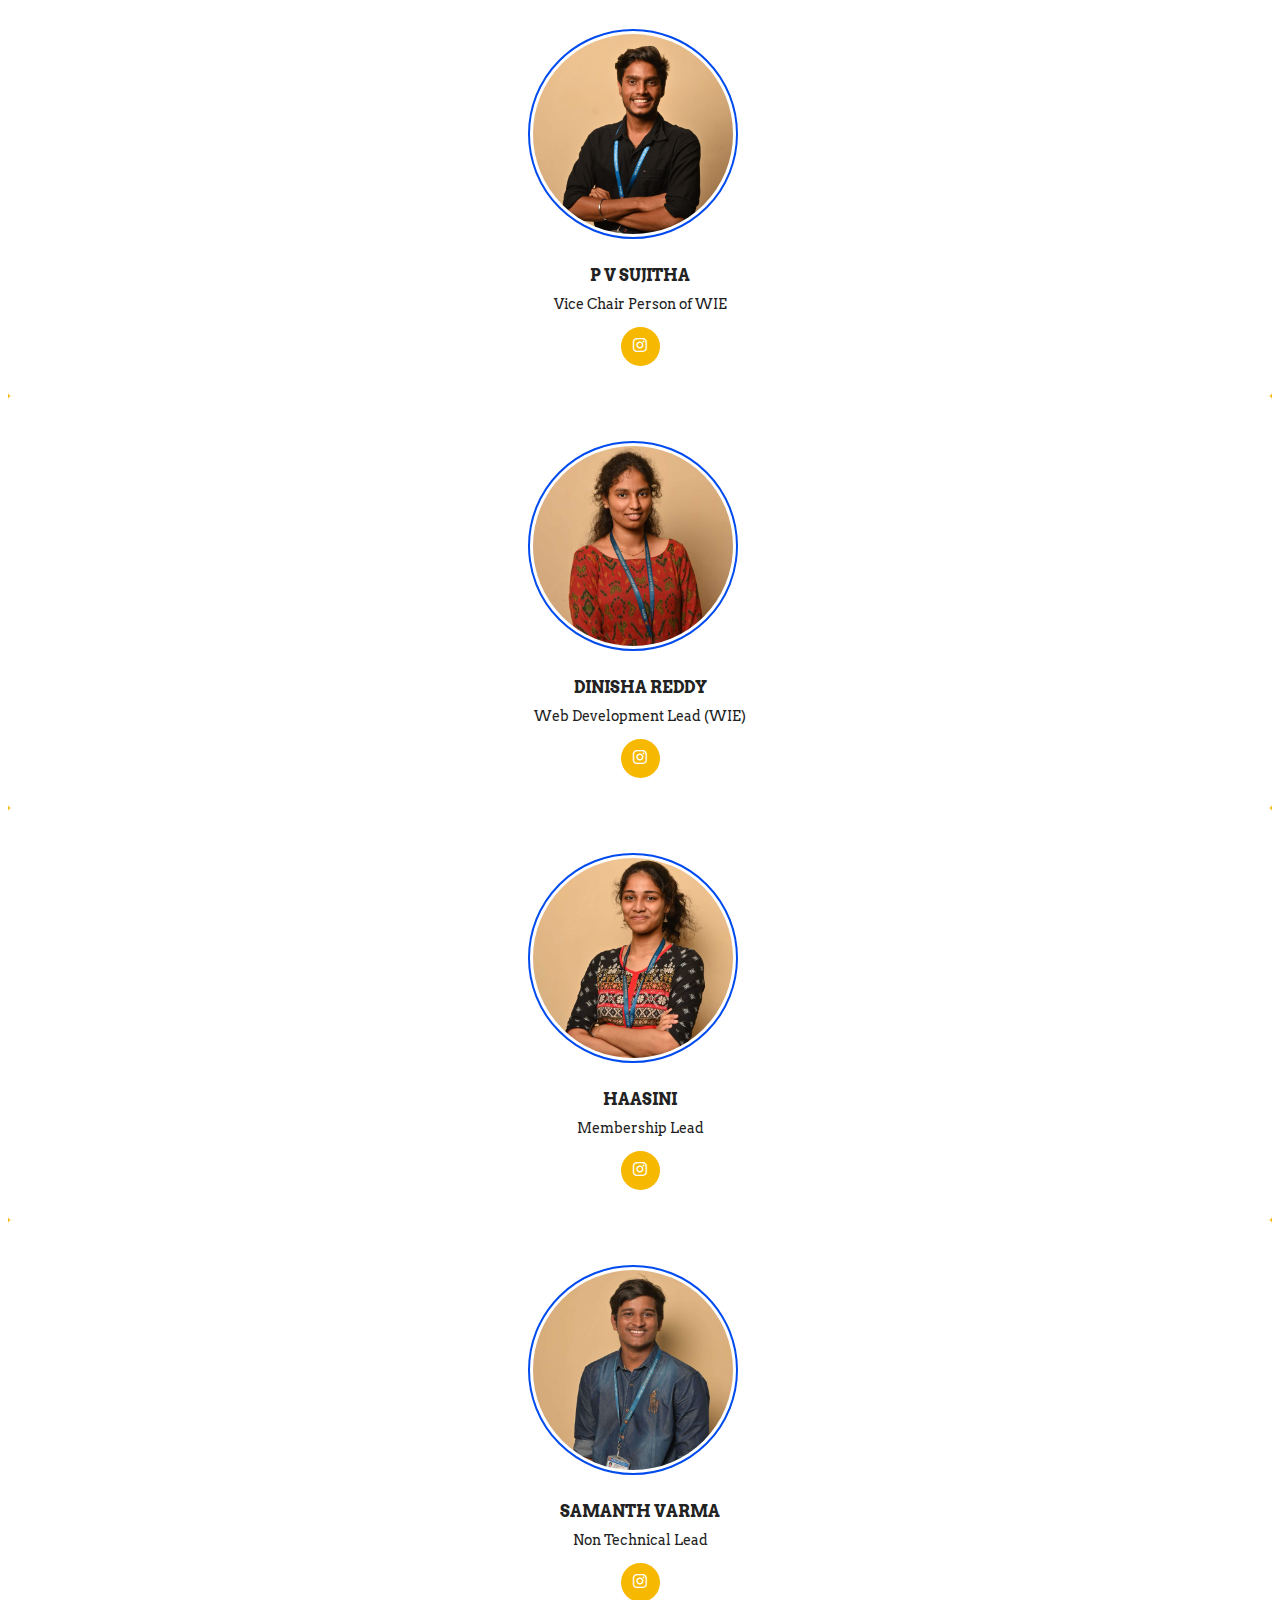
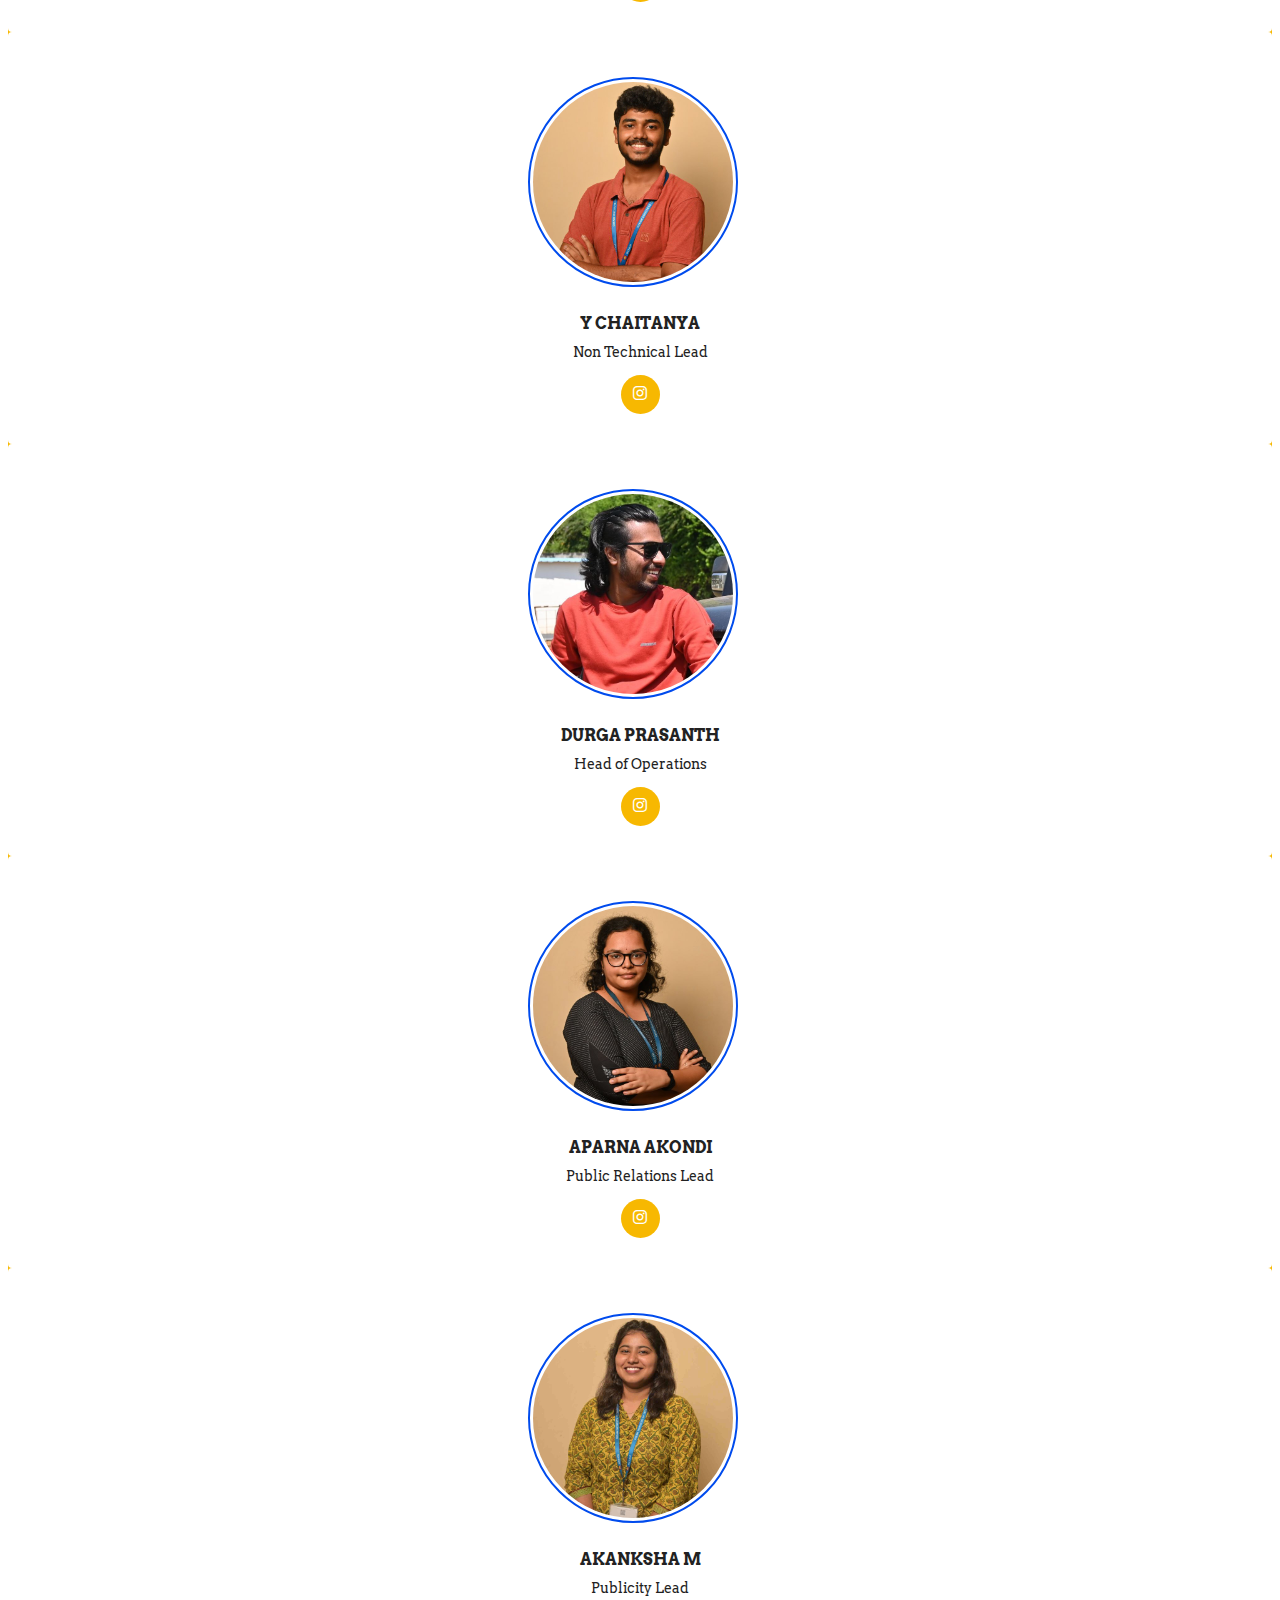
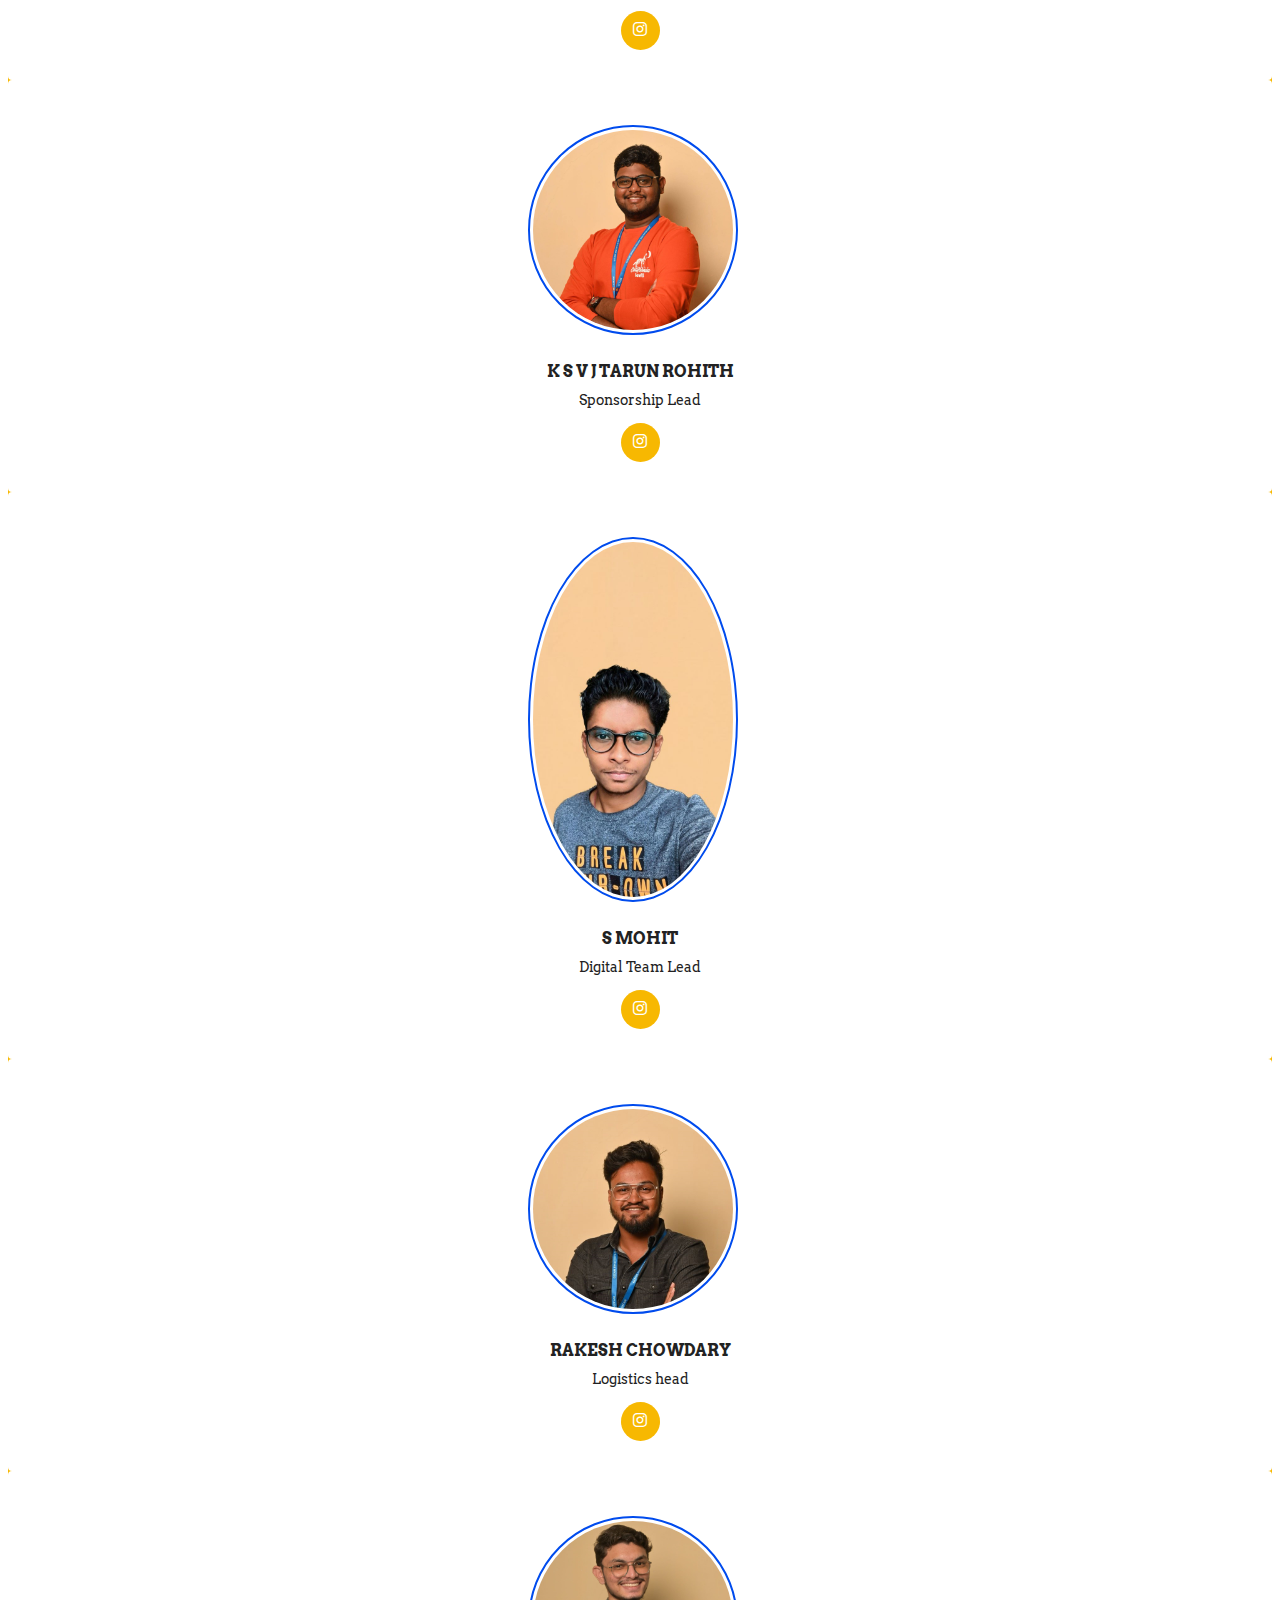
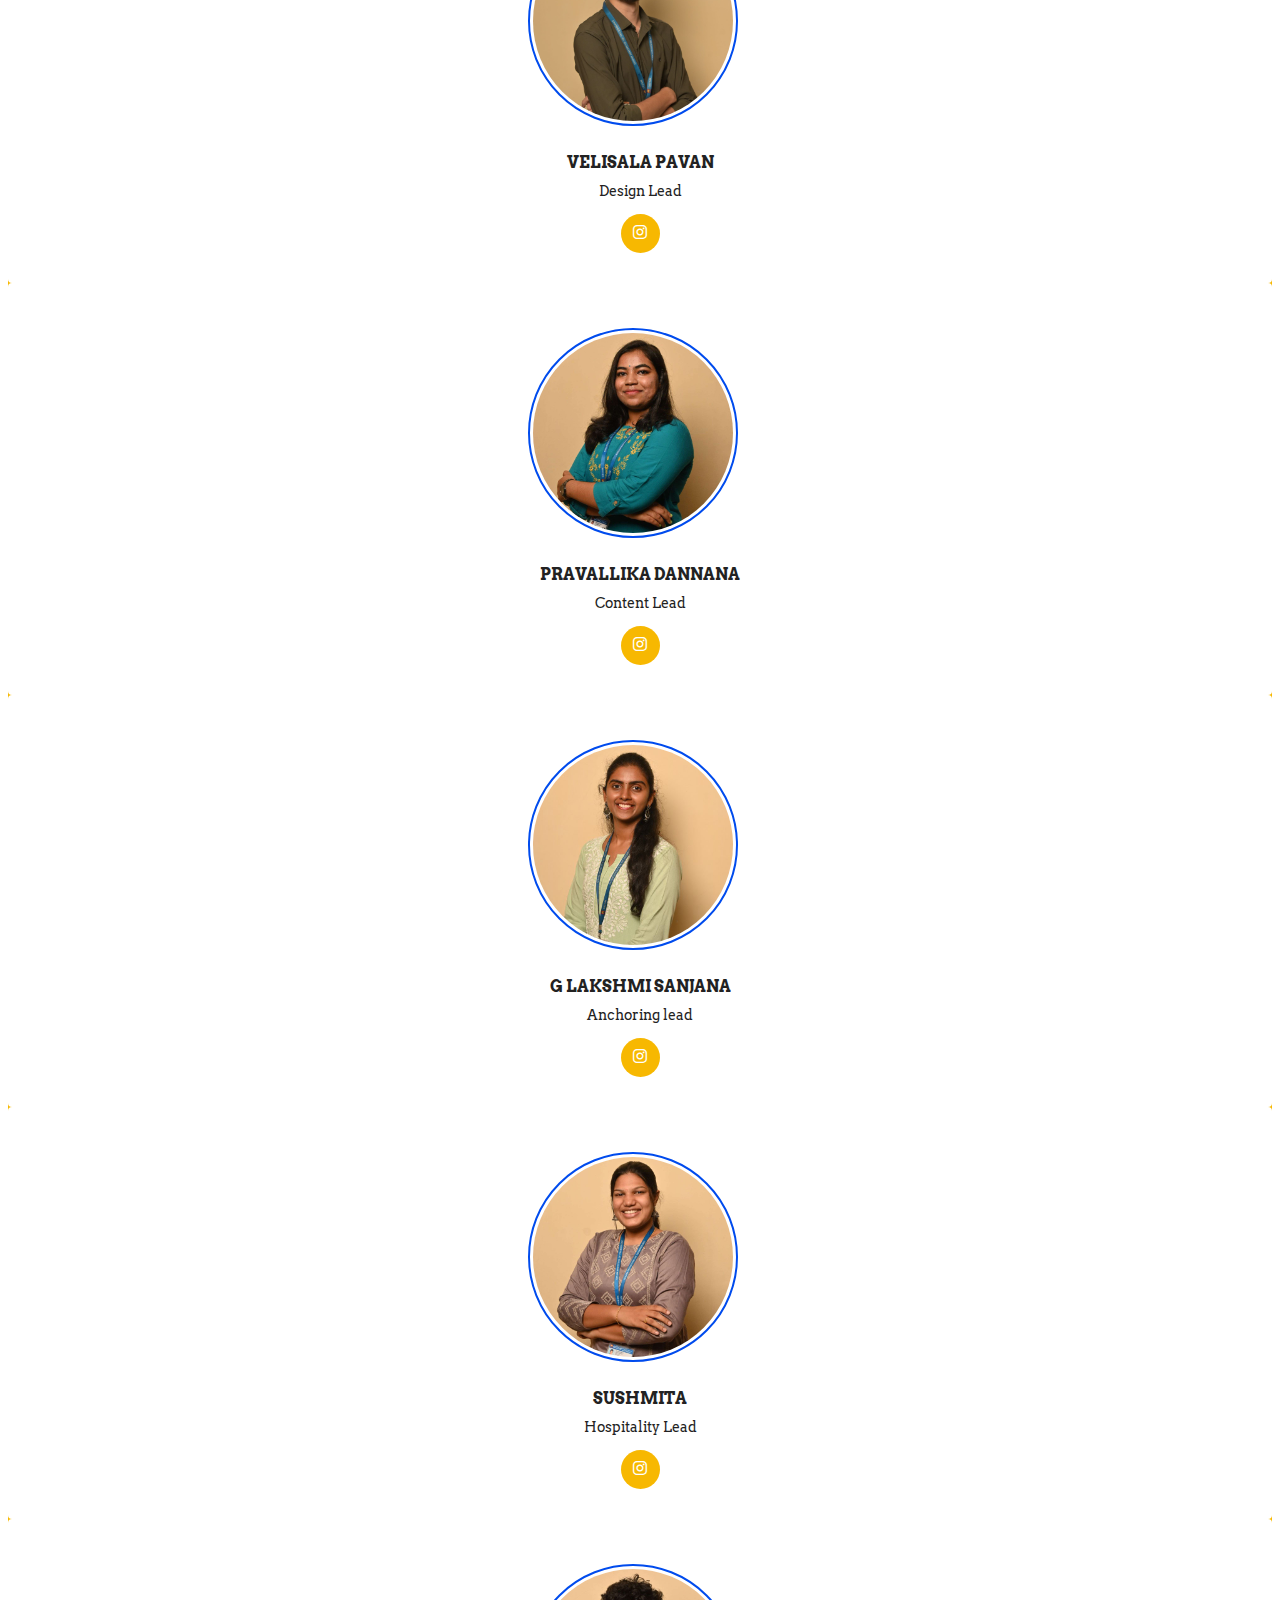
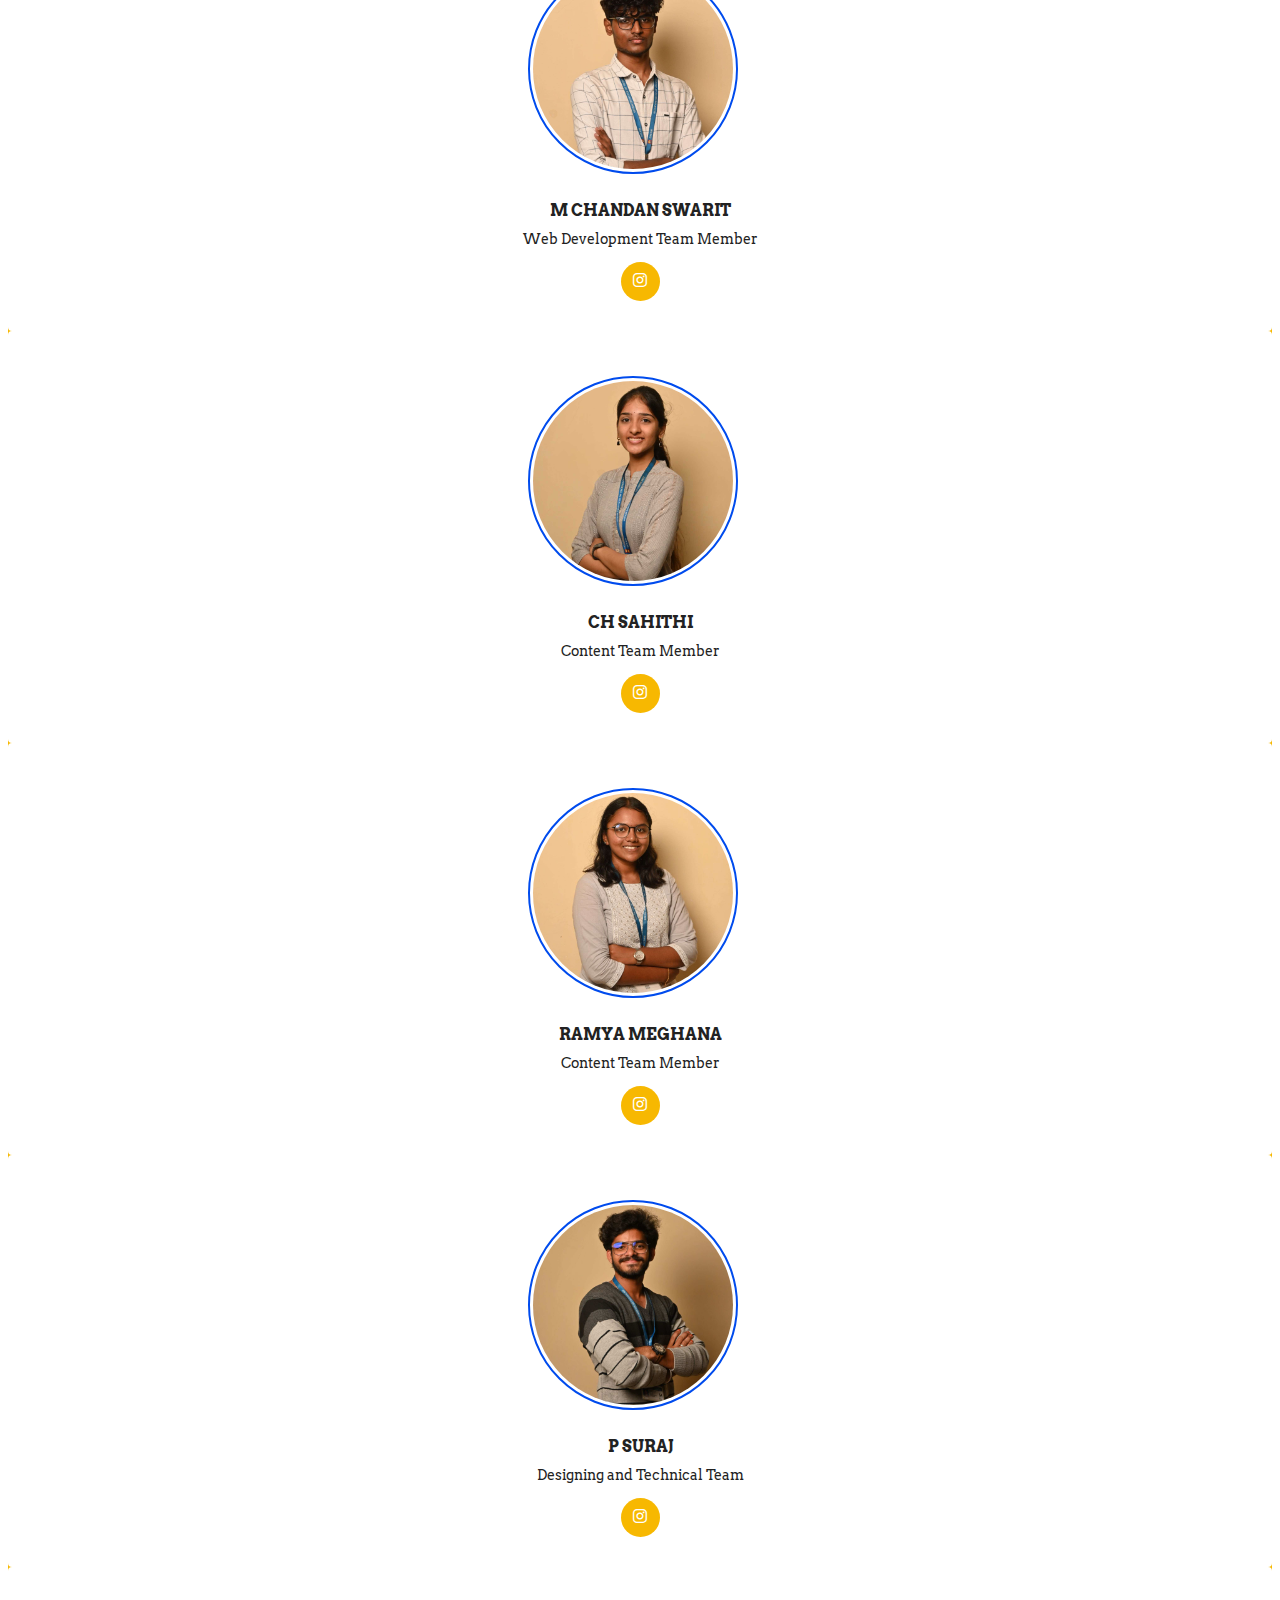
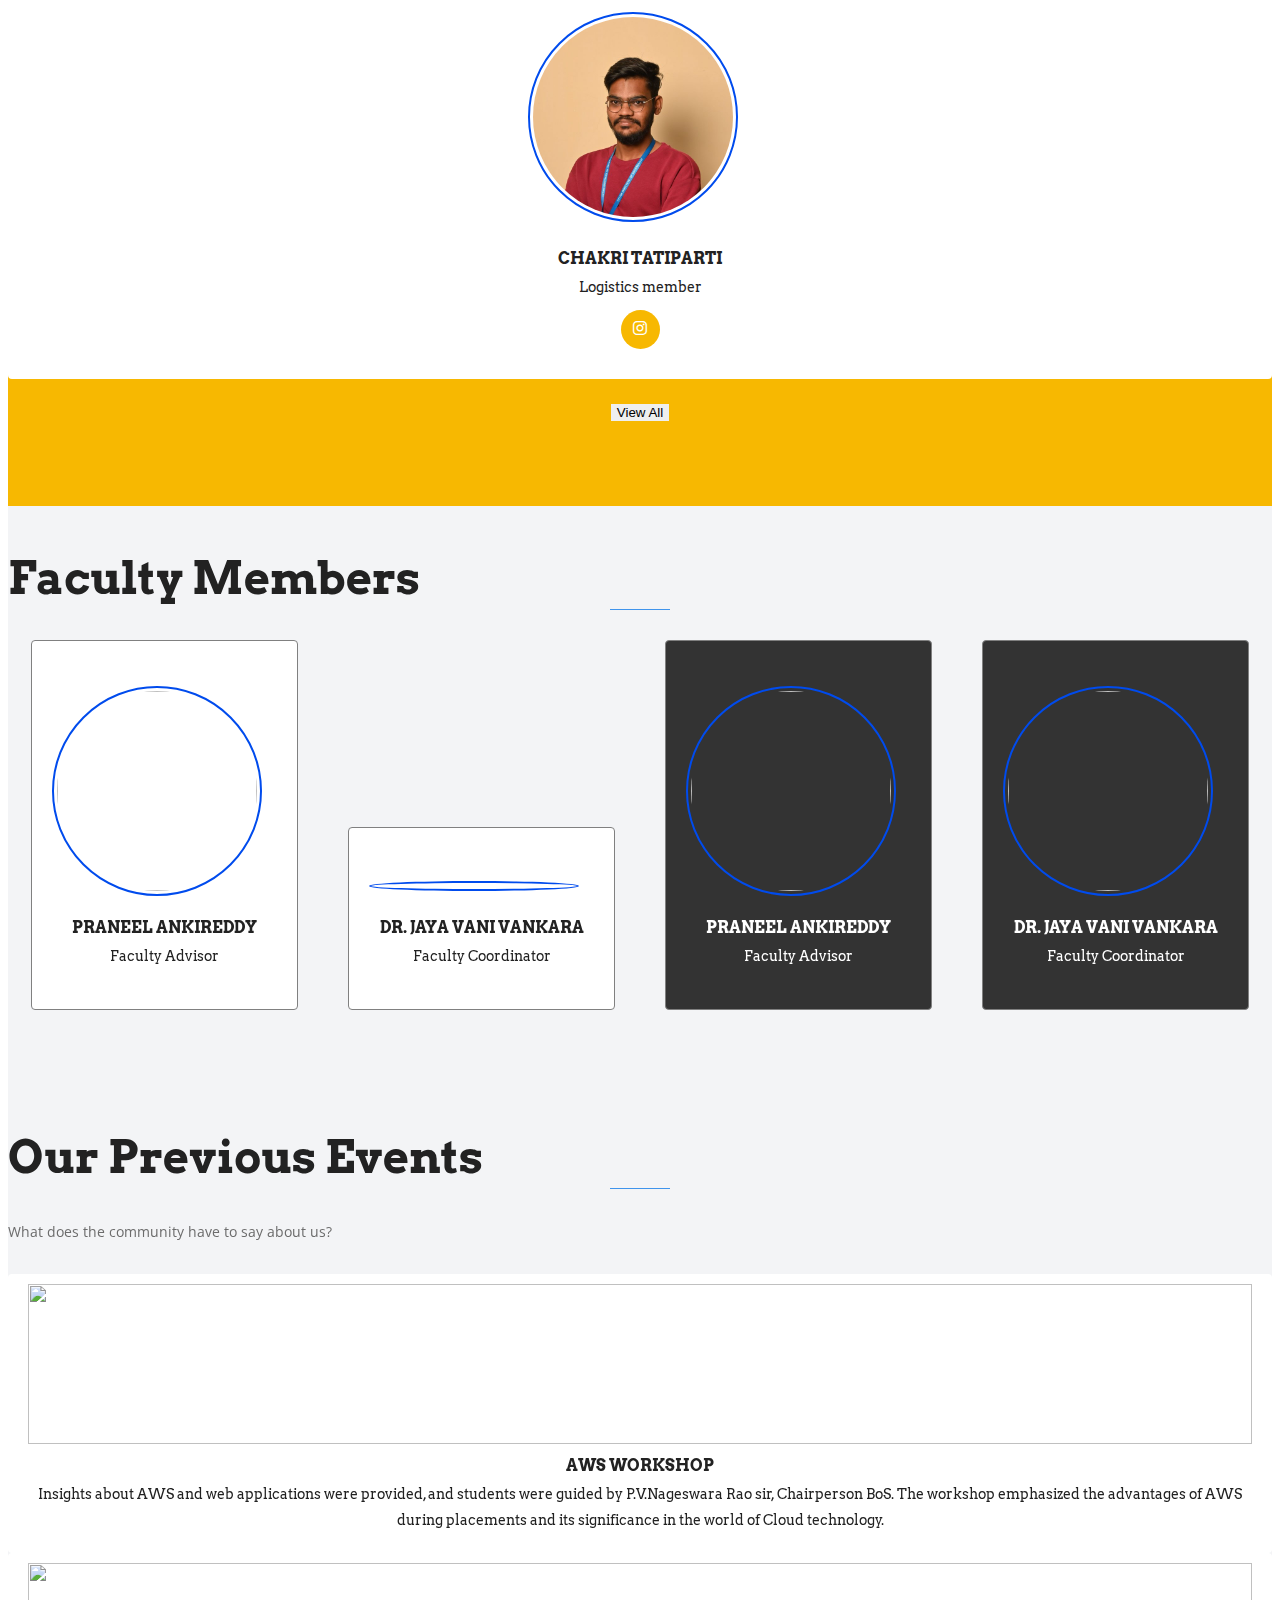
==== commit 865b046f: "updated order of core team" ====
--- a/index.html
+++ b/index.html
@@ -102,7 +102,7 @@
 						</li>
 						<li class="nav-item">
 							<a class="nav-link" href="#about">
-								Benefits
+								About
 							</a>
 						</li>
 
@@ -142,9 +142,9 @@
 							<div class="header-button" data-aos="fade-right" data-aos-duration="2000">
 
 								<a href="https://forms.gle/X3o7poikgwxV7vWb9" target="_blank" class="btn btn-common">
-									<i class="fa fa-brands fa-whatsapp"></i>
-									Join Now</i></a>
-								<a href="https://www.computer.org/" class="btn btn-outline-warning btn-common video-popup">
+									
+									Join Now</a>
+								<a href="https://www.computer.org/" target="_blank"  class="btn btn-outline-warning btn-common video-popup">
 									<i class=" fa fa-sharp fa-solid fa-graduation-cap"></i>Learn
 									More</i></a>
 							</div>
@@ -261,7 +261,7 @@
 									<div class="swiper-slide">
 										<div class="testimonial-item">
 											<div class="img-thumb">
-												<img src="coreteam/prasanth.jpg" alt="Team members">
+												<img src="coreteam/pratyusha.jpg" alt="Team members">
 											</div>
 											<div class="info">
 												<h2 class="text_dark">Kanumuri Pratyusha</h2>
@@ -383,11 +383,29 @@
 												<a href="https://instagram.com/_sridhar_06?igshid=MmU2YjMzNjRlOQ==" target="_blank"><i class="fab fa-instagram"></i></a>
 											</div>
 										</div>
-									</div>								
-									<div class="swiper-slide">
-										<div class="testimonial-item">
-											<div class="img-thumb">
-												<img src=https://i.ibb.co/jz1CY8k/Whats-App-Image-2023-07-30-at-11-18-14-PM-1.jpg" alt="Team members" style="height: 200px;">
+									</div>	
+									<div class="swiper-slide">
+										<div class="testimonial-item">
+											<div class="img-thumb">
+												<img src="coreteam/sridhar.jpg" alt="Team members">
+											</div>
+											<div class="info">
+												<h2 class="text_dark">M Suchandrahas</h2>
+												<h3>Head of Marketing
+												</h3>
+											</div>
+
+											<div class="media-icons">
+
+												<a href="#" target="_blank"><i class="fab fa-instagram"></i></a>
+
+											</div>
+										</div>
+									</div>							
+									<div class="swiper-slide">
+										<div class="testimonial-item">
+											<div class="img-thumb">
+												<img src="coreteam/bharat.jpg" alt="Team members" style="height: 200px;">
 											</div>
 											<div class="info">
 												<h2 class="text_dark">P Bharat</h2>
@@ -403,6 +421,24 @@
 									<div class="swiper-slide">
 										<div class="testimonial-item">
 											<div class="img-thumb">
+												<img src="coreteam/sridhar.jpg" alt="Vice Chair Person of WIE">
+											</div>
+											<div class="info">
+												<h2 class="text_dark">P V Sujitha</h2>
+												<h3>Vice Chair Person of WIE
+												</h3>
+											</div>
+
+											<div class="media-icons">
+
+												<a href="https://instagram.com/sujii__reddy?igshid=MzRlODBiNWFlZA==" target="_blank"><i class="fab fa-instagram"></i></a>
+
+											</div>
+										</div>
+									</div>
+									<div class="swiper-slide">
+										<div class="testimonial-item">
+											<div class="img-thumb">
 												<img src="coreteam/dinisha.jpg" alt="Team members">
 											</div>
 											<div class="info">
@@ -418,25 +454,60 @@
 											</div>
 										</div>
 									</div>
-
-									<div class="swiper-slide">
-										<div class="testimonial-item">
-											<div class="img-thumb">
-												<img src="coreteam/sridhar.jpg" alt="Team members">
-											</div>
-											<div class="info">
-												<h2 class="text_dark">M Suchandrahas</h2>
-												<h3>Head of Marketing
-												</h3>
-											</div>
-
-											<div class="media-icons">
-
-												<a href="#" target="_blank"><i class="fab fa-instagram"></i></a>
-
-											</div>
-										</div>
-									</div>
+									<div class="swiper-slide">
+										<div class="testimonial-item">
+											<div class="img-thumb">
+												<img src="coreteam/haasini.jpg" alt="Team members">
+											</div>
+											<div class="info">
+												<h2 class="text_dark">Haasini</h2>
+												<h3>Membership Lead
+												</h3>
+											</div>
+
+											<div class="media-icons">
+												<a href="https://instagram.com/haasini_3003?utm_source=qr&igshid=MzNlNGNkZWQ4Mg%3D%3D" target="_blank"><i class="fab fa-instagram"></i></a>
+
+											</div>
+										</div>
+									</div>
+									<div class="swiper-slide">
+										<div class="testimonial-item">
+											<div class="img-thumb">
+												<img src="coreteam/samanth verma.jpg" alt="Team members">
+											</div>
+											<div class="info">
+												<h2 class="text_dark">Samanth Varma</h2>
+												<h3>Non Technical Lead
+												</h3>
+											</div>
+
+											<div class="media-icons">
+
+												<a href="https://instagram.com/samanth_varma_143?igshid=NjIwNzIyMDk2Mg==" target="_blank"><i class="fab fa-instagram"></i></a>
+
+											</div>
+										</div>
+									</div>
+									<div class="swiper-slide">
+										<div class="testimonial-item">
+											<div class="img-thumb">
+												<img src="coreteam/chaitanya.jpg" alt="Team members">
+											</div>
+											<div class="info">
+												<h2 class="text_dark">Y Chaitanya</h2>
+												<h3>Non Technical Lead
+												</h3>
+											</div>
+
+											<div class="media-icons">
+
+												<a href="https://instagram.com/_chaitanya__06?utm_source=qr&igshid=MzNlNGNkZWQ4Mg%3D%3D" target="_blank"><i class="fab fa-instagram"></i></a>
+
+											</div>
+										</div>
+									</div>
+
 									<div class="swiper-slide">
 										<div class="testimonial-item">
 											<div class="img-thumb">
@@ -458,7 +529,7 @@
 									<div class="swiper-slide">
 										<div class="testimonial-item">
 											<div class="img-thumb">
-												<img src="https://i.ibb.co/nnNvpyJ/DSC-2516-min.jpg" alt="Team members" style="height: 200px;">
+												<img src="coreteam/aparna.jpg" alt="Team members" style="height: 200px;">
 											</div>
 											<div class="info">
 												<h2 class="text_dark">Aparna Akondi</h2>
@@ -473,6 +544,7 @@
 											</div>
 										</div>
 									</div>
+
 									<div class="swiper-slide">
 										<div class="testimonial-item">
 											<div class="img-thumb">
@@ -491,24 +563,7 @@
 											</div>
 										</div>
 									</div>
-									<div class="swiper-slide">
-										<div class="testimonial-item">
-											<div class="img-thumb">
-												<img src="coreteam/aparna.jpg" alt="Team members" style="height: 200px;">
-											</div>
-											<div class="info">
-												<h2 class="text_dark">Aparna Akondi</h2>
-												<h3>Public Relations Lead
-												</h3>
-											</div>
-
-											<div class="media-icons">
-
-												<a href="https://instagram.com/aparna_akondi.18?utm_source=qr&igshid=ZDc4ODBmNjlmNQ%3D%3D " target="_blank"><i class="fab fa-instagram"></i></a>
-
-											</div>
-										</div>
-								</div>
+									
 									<div class="swiper-slide">
 										<div class="testimonial-item">
 											<div class="img-thumb">
@@ -526,6 +581,7 @@
 											</div>
 										</div>
 									</div>
+
 									<div class="swiper-slide">
 										<div class="testimonial-item">
 											<div class="img-thumb">
@@ -544,6 +600,43 @@
 											</div>
 										</div>
 									</div>
+
+									<div class="swiper-slide">
+										<div class="testimonial-item">
+											<div class="img-thumb">
+												<img src="coreteam/rakesh.jpg" alt="Team members" style="height: 200px;">
+											</div>
+											<div class="info">
+												<h2 class="text_dark">Rakesh Chowdary</h2>
+												<h3>Logistics head
+												</h3>
+											</div>
+
+											<div class="media-icons">
+
+												<a href="https://www.instagram.com/____raki____/" target="_blank"><i class="fab fa-instagram"></i></a>
+
+											</div>
+										</div>
+									</div>
+									<div class="swiper-slide">
+										<div class="testimonial-item">
+											<div class="img-thumb">
+												<img src="coreteam/pavan.jpg" alt="Team members">
+											</div>
+											<div class="info">
+												<h2 class="text_dark">Velisala Pavan</h2>
+												<h3>Design Lead
+												</h3>
+											</div>
+
+											<div class="media-icons">
+
+												<a href="https://www.instagram.com/velisala.04/" target="_blank"><i class="fab fa-instagram"></i></a>
+
+											</div>
+										</div>
+									</div>
 									<div class="swiper-slide">
 										<div class="testimonial-item">
 											<div class="img-thumb">
@@ -562,20 +655,21 @@
 											</div>
 										</div>
 									</div>
-									<div class="swiper-slide">
-										<div class="testimonial-item">
-											<div class="img-thumb">
-												<img src="coreteam/pavan.jpg" alt="Team members">
-											</div>
-											<div class="info">
-												<h2 class="text_dark">Velisala Pavan</h2>
-												<h3>Design Lead
-												</h3>
-											</div>
-
-											<div class="media-icons">
-
-												<a href="https://www.instagram.com/velisala.04/" target="_blank"><i class="fab fa-instagram"></i></a>
+
+									<div class="swiper-slide">
+										<div class="testimonial-item">
+											<div class="img-thumb">
+												<img src="coreteam/sanjana.jpg" alt="Team members">
+											</div>
+											<div class="info">
+												<h2 class="text_dark">G Lakshmi sanjana</h2>
+												<h3>Anchoring lead
+												</h3>
+											</div>
+
+											<div class="media-icons">
+
+												<a href="https://instagram.com/lakshmisanjana_gorantla?utm_source=qr&igshid=MzNlNGNkZWQ4Mg%3D%3D" target="_blank"><i class="fab fa-instagram"></i></a>
 
 											</div>
 										</div>
@@ -602,24 +696,6 @@
 									<div class="swiper-slide">
 										<div class="testimonial-item">
 											<div class="img-thumb">
-												<img src="coreteam/rakesh.jpg" alt="Team members" style="height: 200px;">
-											</div>
-											<div class="info">
-												<h2 class="text_dark">Rakesh Chowdary</h2>
-												<h3>Logistics head
-												</h3>
-											</div>
-
-											<div class="media-icons">
-
-												<a href="https://www.instagram.com/____raki____/" target="_blank"><i class="fab fa-instagram"></i></a>
-
-											</div>
-										</div>
-									</div>
-									<div class="swiper-slide">
-										<div class="testimonial-item">
-											<div class="img-thumb">
 												<img src="coreteam/chandan.jpg" alt="Team members">
 											</div>
 											<div class="info">
@@ -638,24 +714,6 @@
 									<div class="swiper-slide">
 										<div class="testimonial-item">
 											<div class="img-thumb">
-												<img src="coreteam/chaitanya.jpg" alt="Team members">
-											</div>
-											<div class="info">
-												<h2 class="text_dark">Y Chaitanya</h2>
-												<h3>Design Team Member
-												</h3>
-											</div>
-
-											<div class="media-icons">
-
-												<a href="https://instagram.com/_chaitanya__06?utm_source=qr&igshid=MzNlNGNkZWQ4Mg%3D%3D" target="_blank"><i class="fab fa-instagram"></i></a>
-
-											</div>
-										</div>
-									</div>
-									<div class="swiper-slide">
-										<div class="testimonial-item">
-											<div class="img-thumb">
 												<img src="coreteam/sahiti.jpg" alt="Team members">
 											</div>
 											<div class="info">
@@ -689,61 +747,9 @@
 											</div>
 										</div>
 									</div>
-									<div class="swiper-slide">
-										<div class="testimonial-item">
-											<div class="img-thumb">
-												<img src="coreteam/sridhar.jpg" alt="Vice Chair Person of WIE">
-											</div>
-											<div class="info">
-												<h2 class="text_dark">P V Sujitha</h2>
-												<h3>Vice Chair Person of WIE
-												</h3>
-											</div>
-
-											<div class="media-icons">
-
-												<a href="https://instagram.com/sujii__reddy?igshid=MzRlODBiNWFlZA==" target="_blank"><i class="fab fa-instagram"></i></a>
-
-											</div>
-										</div>
-									</div>
-
-									<div class="swiper-slide">
-										<div class="testimonial-item">
-											<div class="img-thumb">
-												<img src="coreteam/sanjana.jpg" alt="Team members">
-											</div>
-											<div class="info">
-												<h2 class="text_dark">G Lakshmi sanjana</h2>
-												<h3>Anchoring lead
-												</h3>
-											</div>
-
-											<div class="media-icons">
-
-												<a href="https://instagram.com/lakshmisanjana_gorantla?utm_source=qr&igshid=MzNlNGNkZWQ4Mg%3D%3D" target="_blank"><i class="fab fa-instagram"></i></a>
-
-											</div>
-										</div>
-									</div>
-
-									<div class="swiper-slide">
-										<div class="testimonial-item">
-											<div class="img-thumb">
-												<img src="coreteam/haasini.jpg" alt="Team members">
-											</div>
-											<div class="info">
-												<h2 class="text_dark">Haasini</h2>
-												<h3>Membership Lead
-												</h3>
-											</div>
-
-											<div class="media-icons">
-												<a href="https://instagram.com/haasini_3003?utm_source=qr&igshid=MzNlNGNkZWQ4Mg%3D%3D" target="_blank"><i class="fab fa-instagram"></i></a>
-
-											</div>
-										</div>
-									</div>
+
+
+
 									<div class="swiper-slide">
 										<div class="testimonial-item">
 											<div class="img-thumb">
@@ -766,7 +772,7 @@
 									<div class="swiper-slide">
 										<div class="testimonial-item">
 											<div class="img-thumb">
-												<img src="coreteam/chaitanya.jpg" alt="Team members" style="height: 200px;">
+												<img src="coreteam/chakri.jpg" alt="Team members" style="height: 200px;">
 											</div>
 											<div class="info">
 												<h2 class="text_dark">Chakri Tatiparti</h2>
@@ -777,24 +783,6 @@
 											<div class="media-icons">
 
 												<a href="https://instagram.com/im_chakri18?utm_source=qr&igshid=MzNlNGNkZWQ4Mg%3D%3D" target="_blank"><i class="fab fa-instagram"></i></a>
-
-											</div>
-										</div>
-									</div>
-									<div class="swiper-slide">
-										<div class="testimonial-item">
-											<div class="img-thumb">
-												<img src="coreteam/samanth verma.jpg" alt="Team members">
-											</div>
-											<div class="info">
-												<h2 class="text_dark">Samanth Varma</h2>
-												<h3>Core Team Member
-												</h3>
-											</div>
-
-											<div class="media-icons">
-
-												<a href="https://instagram.com/samanth_varma_143?igshid=NjIwNzIyMDk2Mg==" target="_blank"><i class="fab fa-instagram"></i></a>
 
 											</div>
 										</div>
@@ -971,13 +959,12 @@
 							<li><a href="#hero-area">Home</a></li>
 							<li><a href="#about">Benifits</a></li>
 							<li><a href="#testimonials">Team</a></li>
-							<li><a href="#events">Events</a></li>
+							<li><a href="#event">Events</a></li>
 						</ul>
 					</div>
 					<div class="col-lg-2 col-md-6 col-sm-12 col-xs-12">
 						<h3 class="footer-titel">Join Us</h3>
 						<ul class="footer-link">
-							<li><a href="#events">Events</a></li>
 							<li><a
 									href="#" target="_blank">Volunteer
 									Group</a></li>
@@ -1045,7 +1032,7 @@
 
 	    <!--social buttons start-->
 		<div class="social">
-			<a href="#"><i class="fab fa-linkedin"></i>    Linkedin</a>
+			<a href="https://www.linkedin.com/in/ieee-cs-gitam-878a73178" target="_blank"><i class="fab fa-linkedin"></i>    Linkedin</a>
 			<a href="https://instagram.com/ieee_cs_gitam" target="_blank"><i class="fab fa-instagram"></i>    Instagram</a>
 		</div>
 		  <!--social buttons end-->
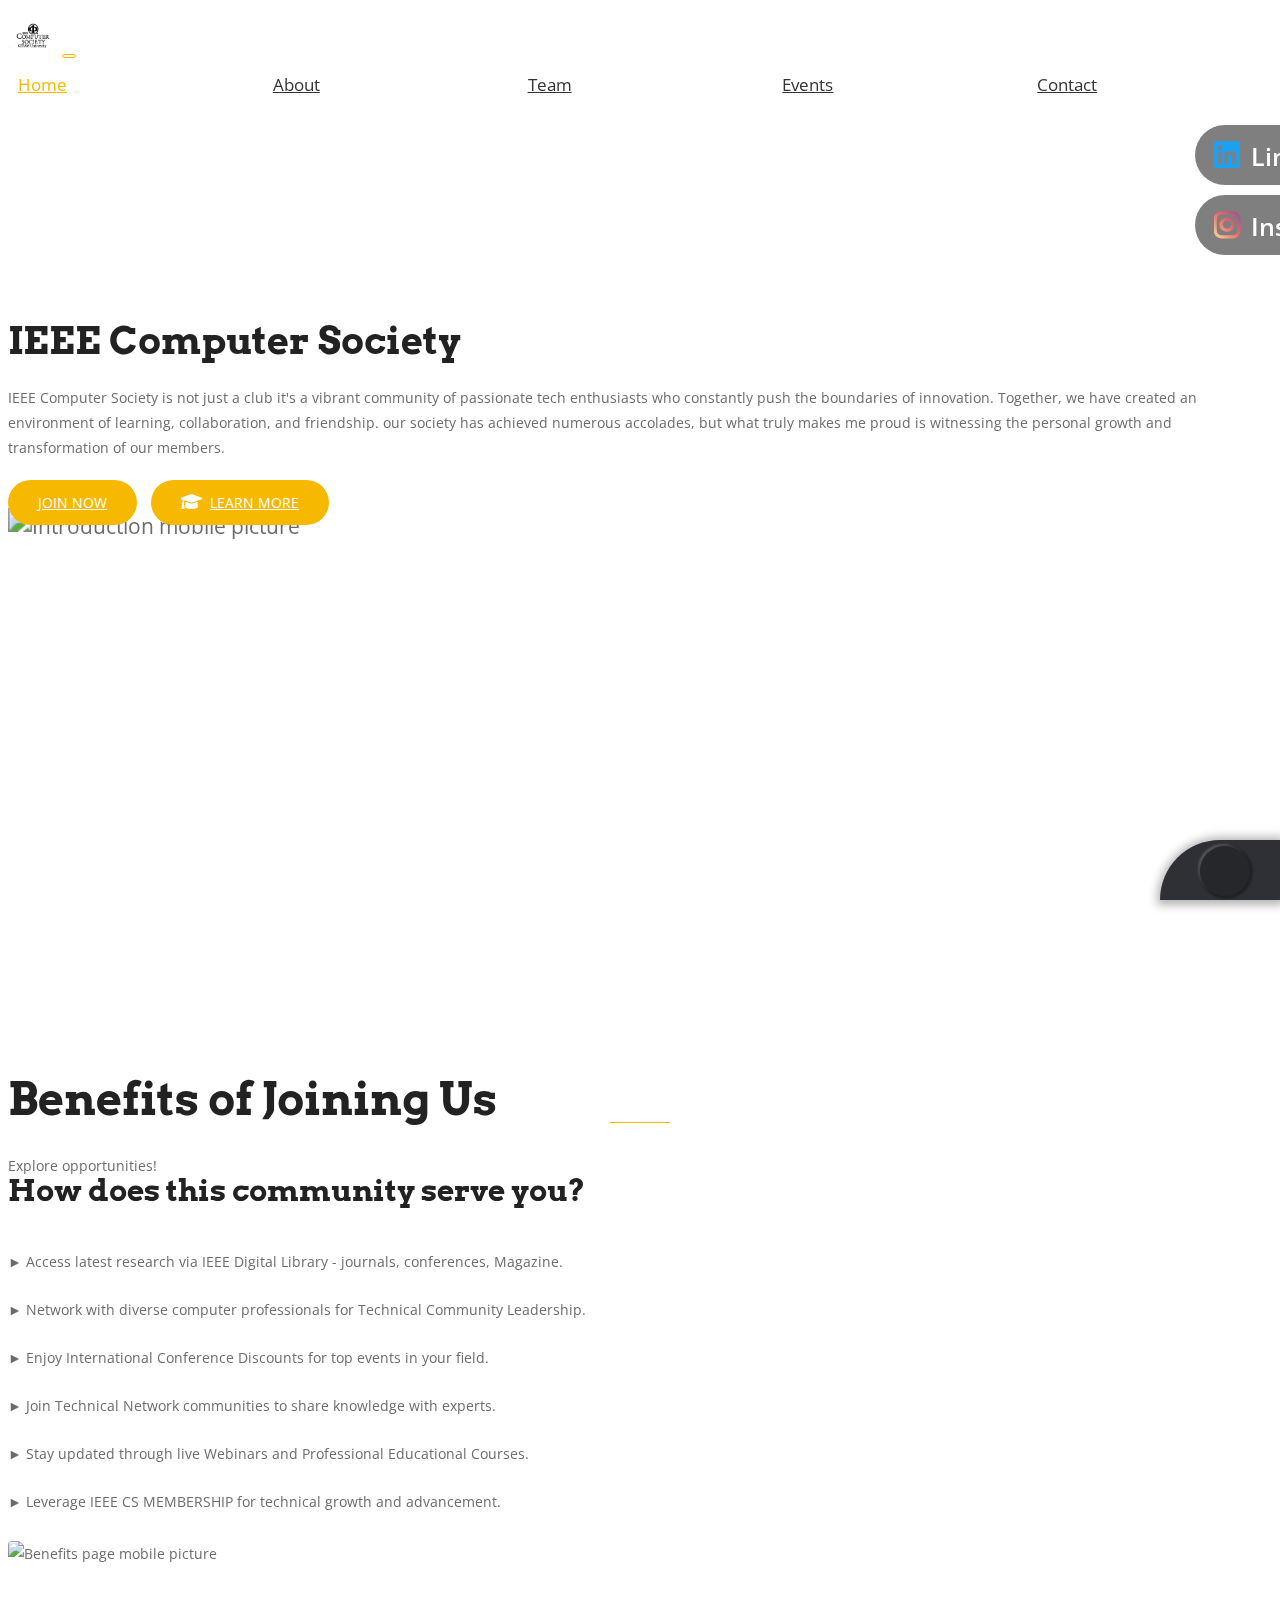
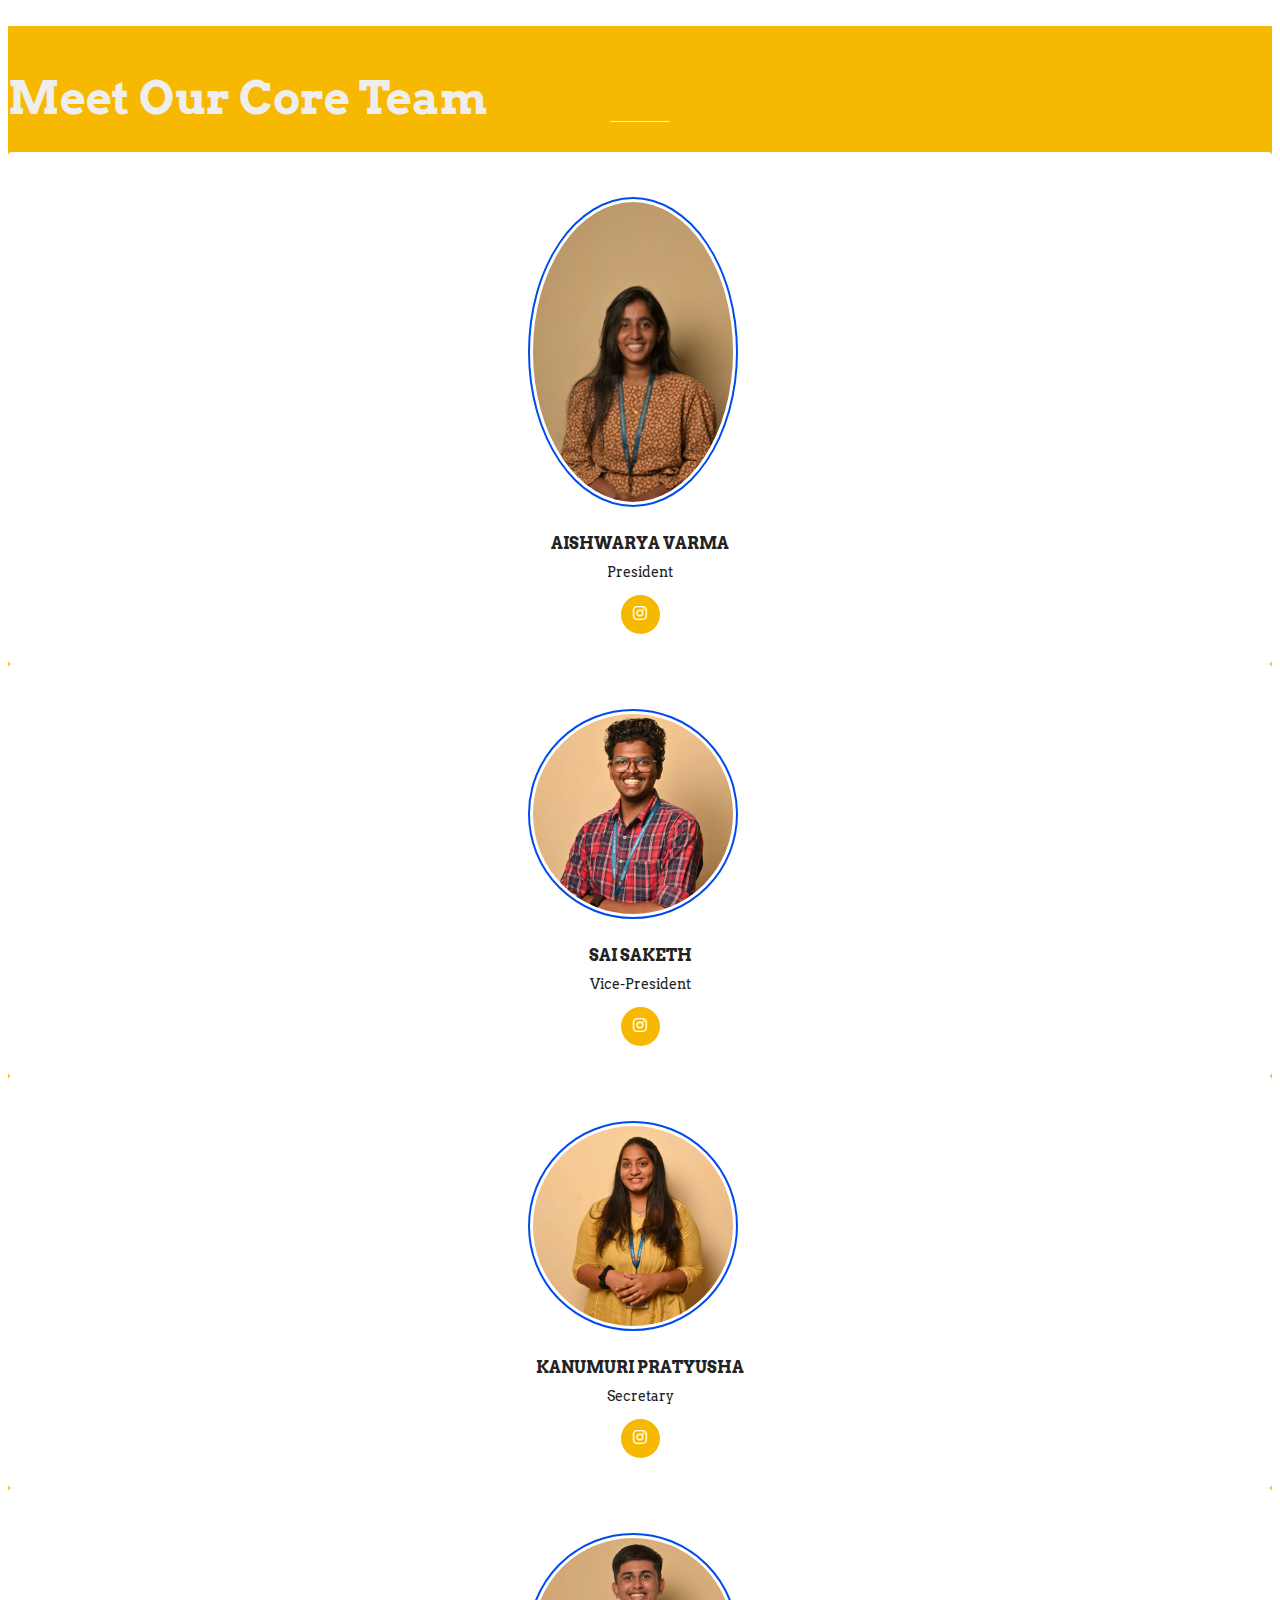
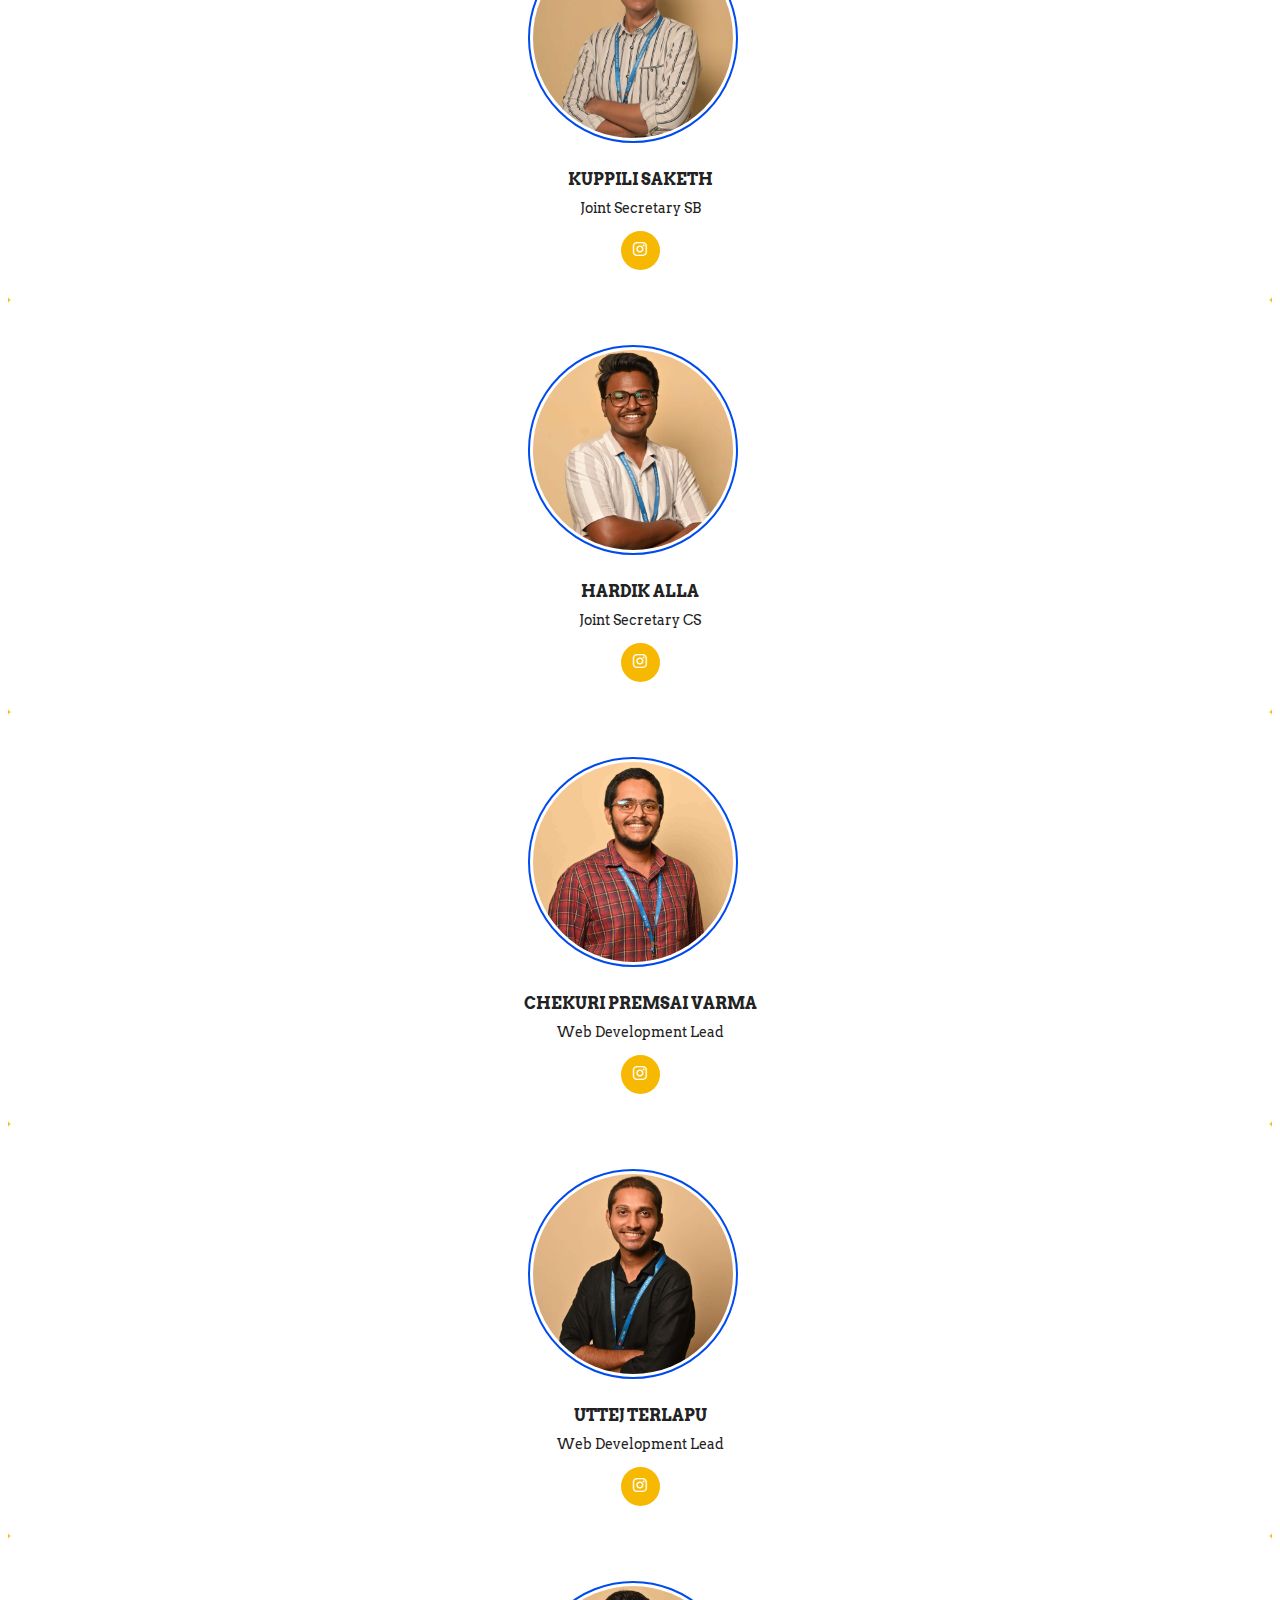
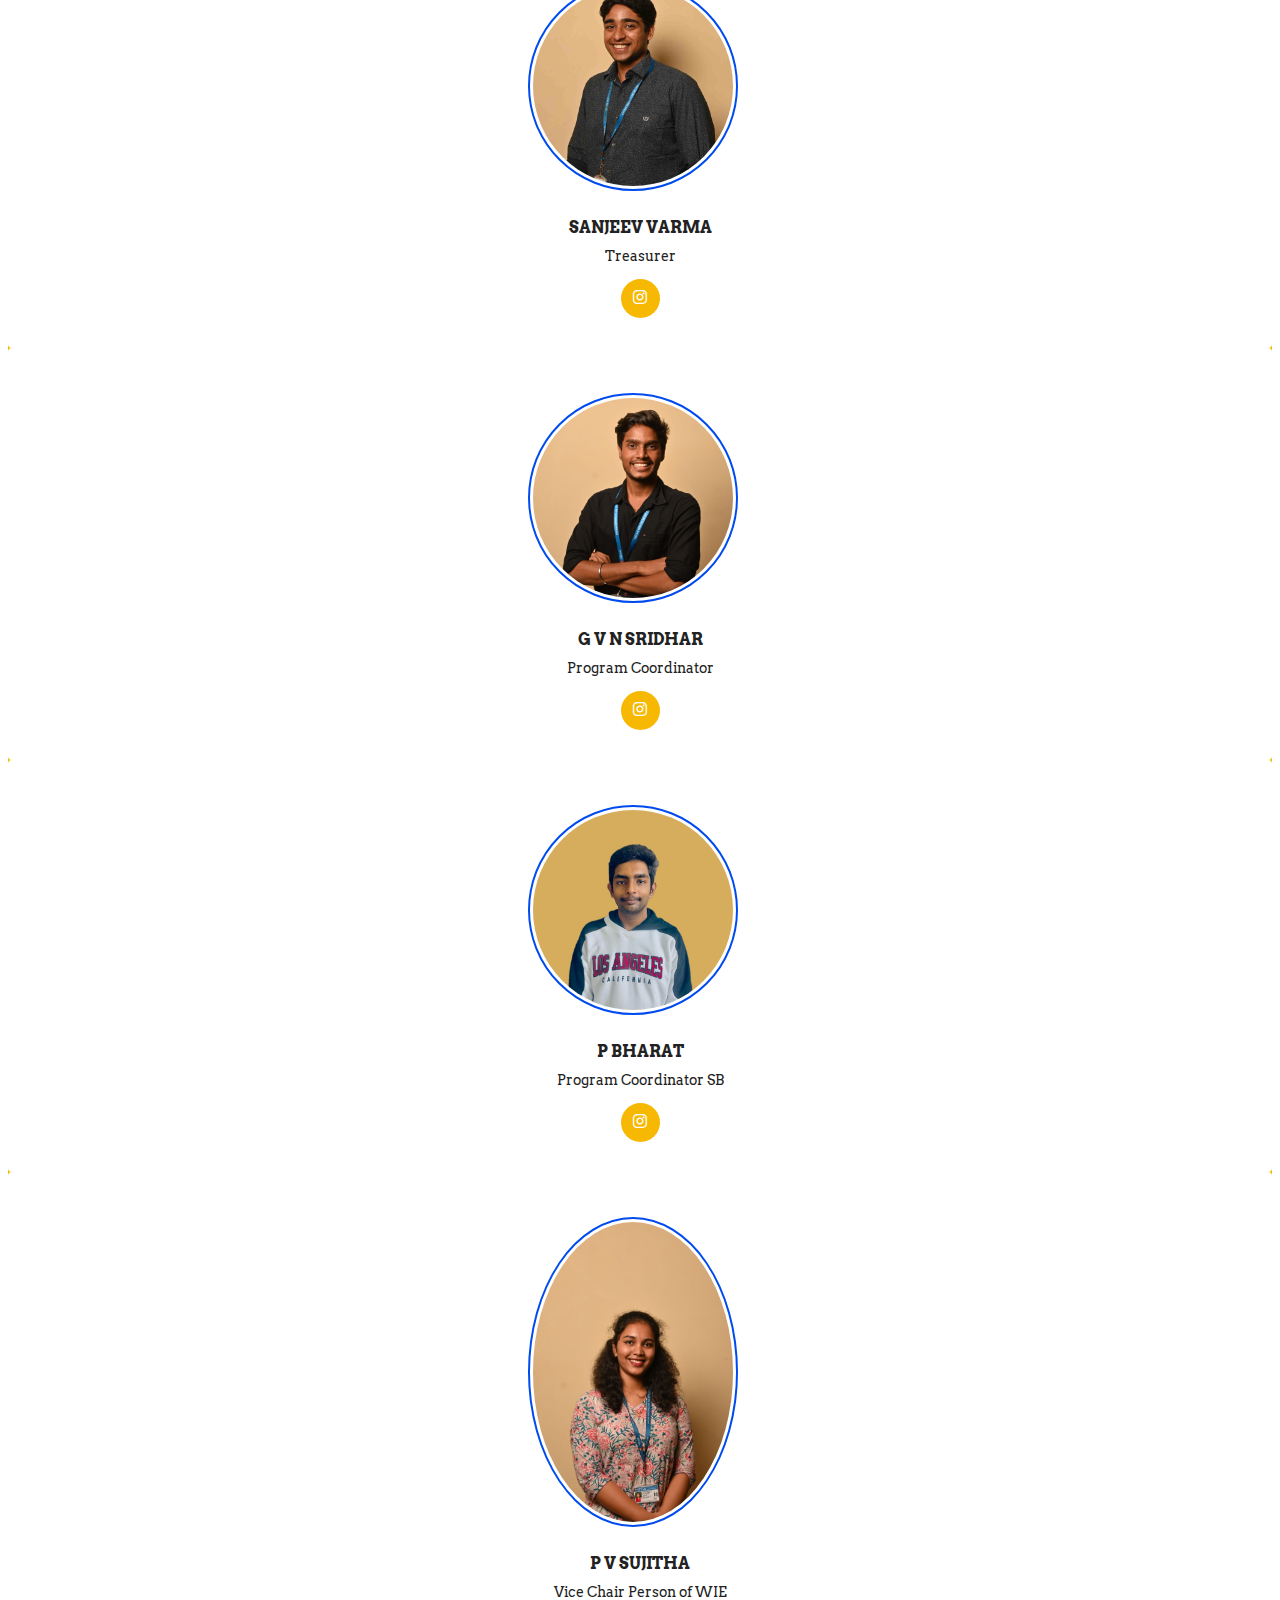
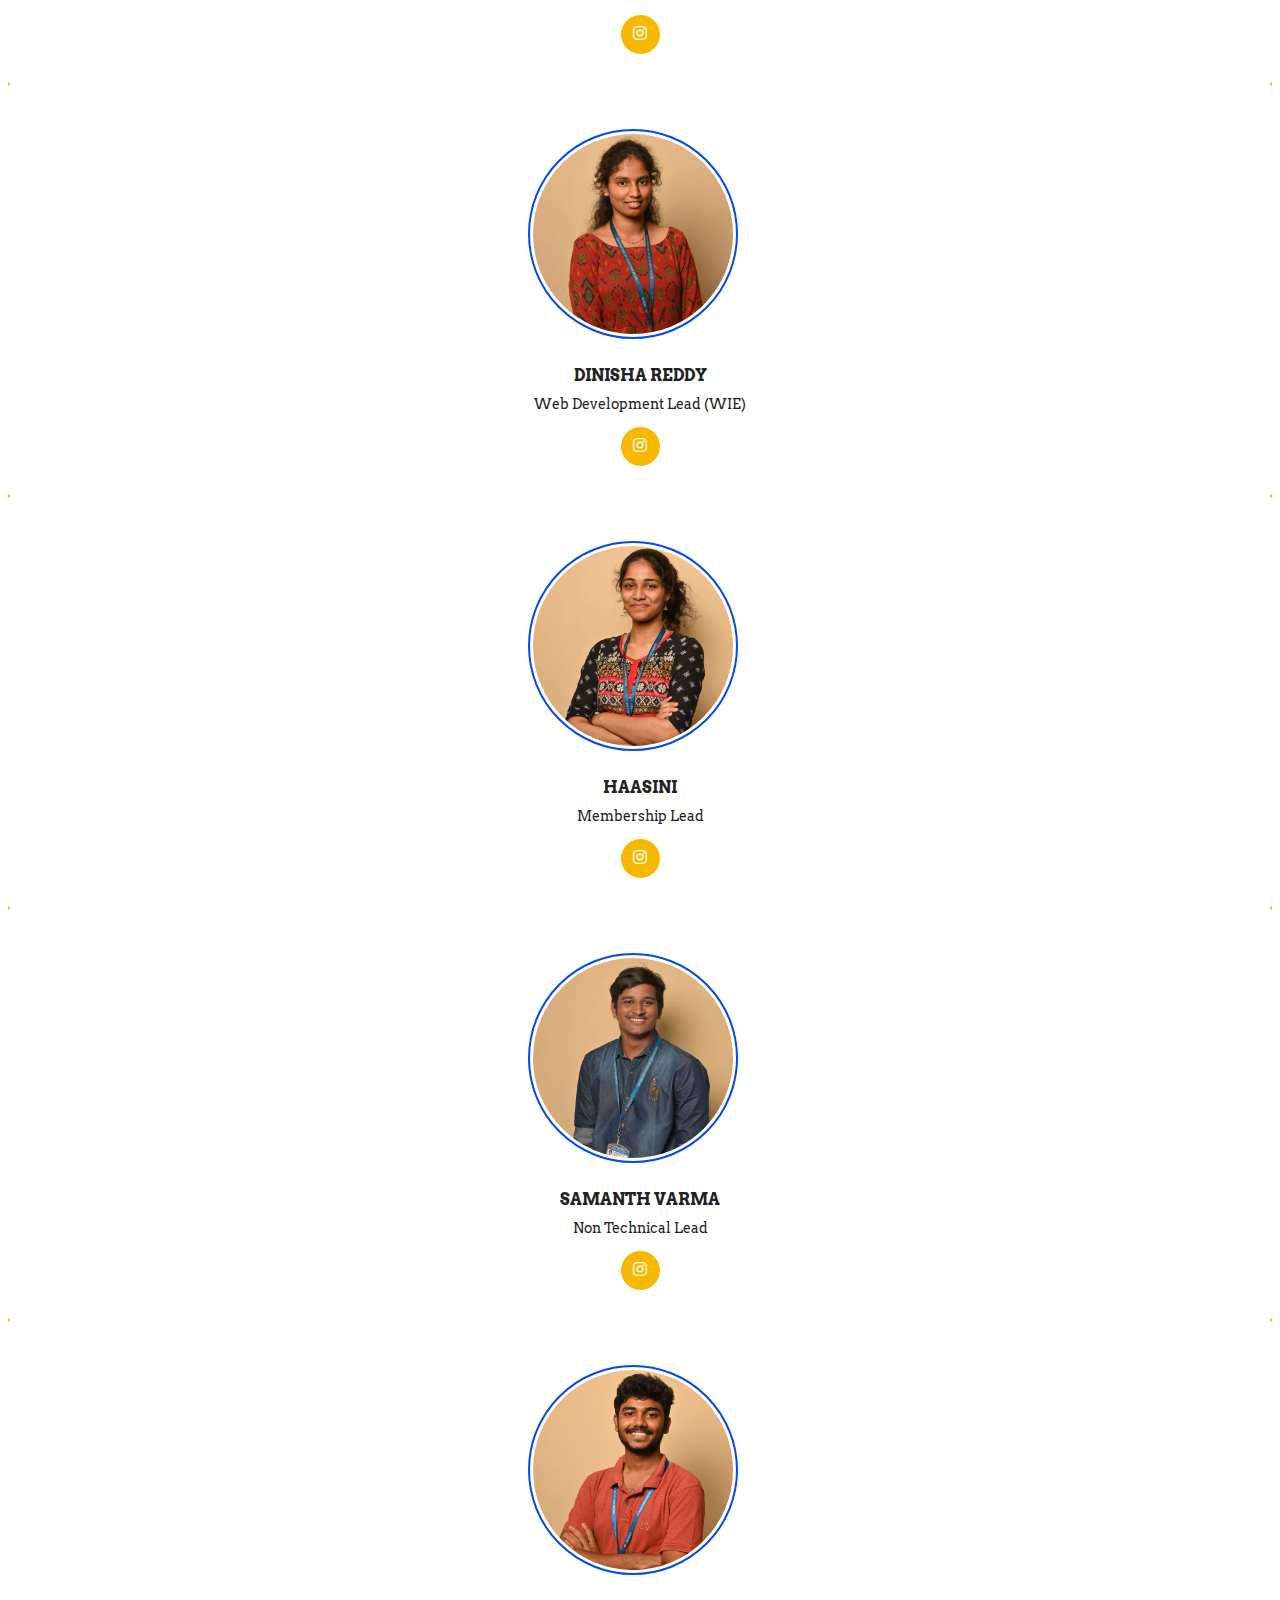
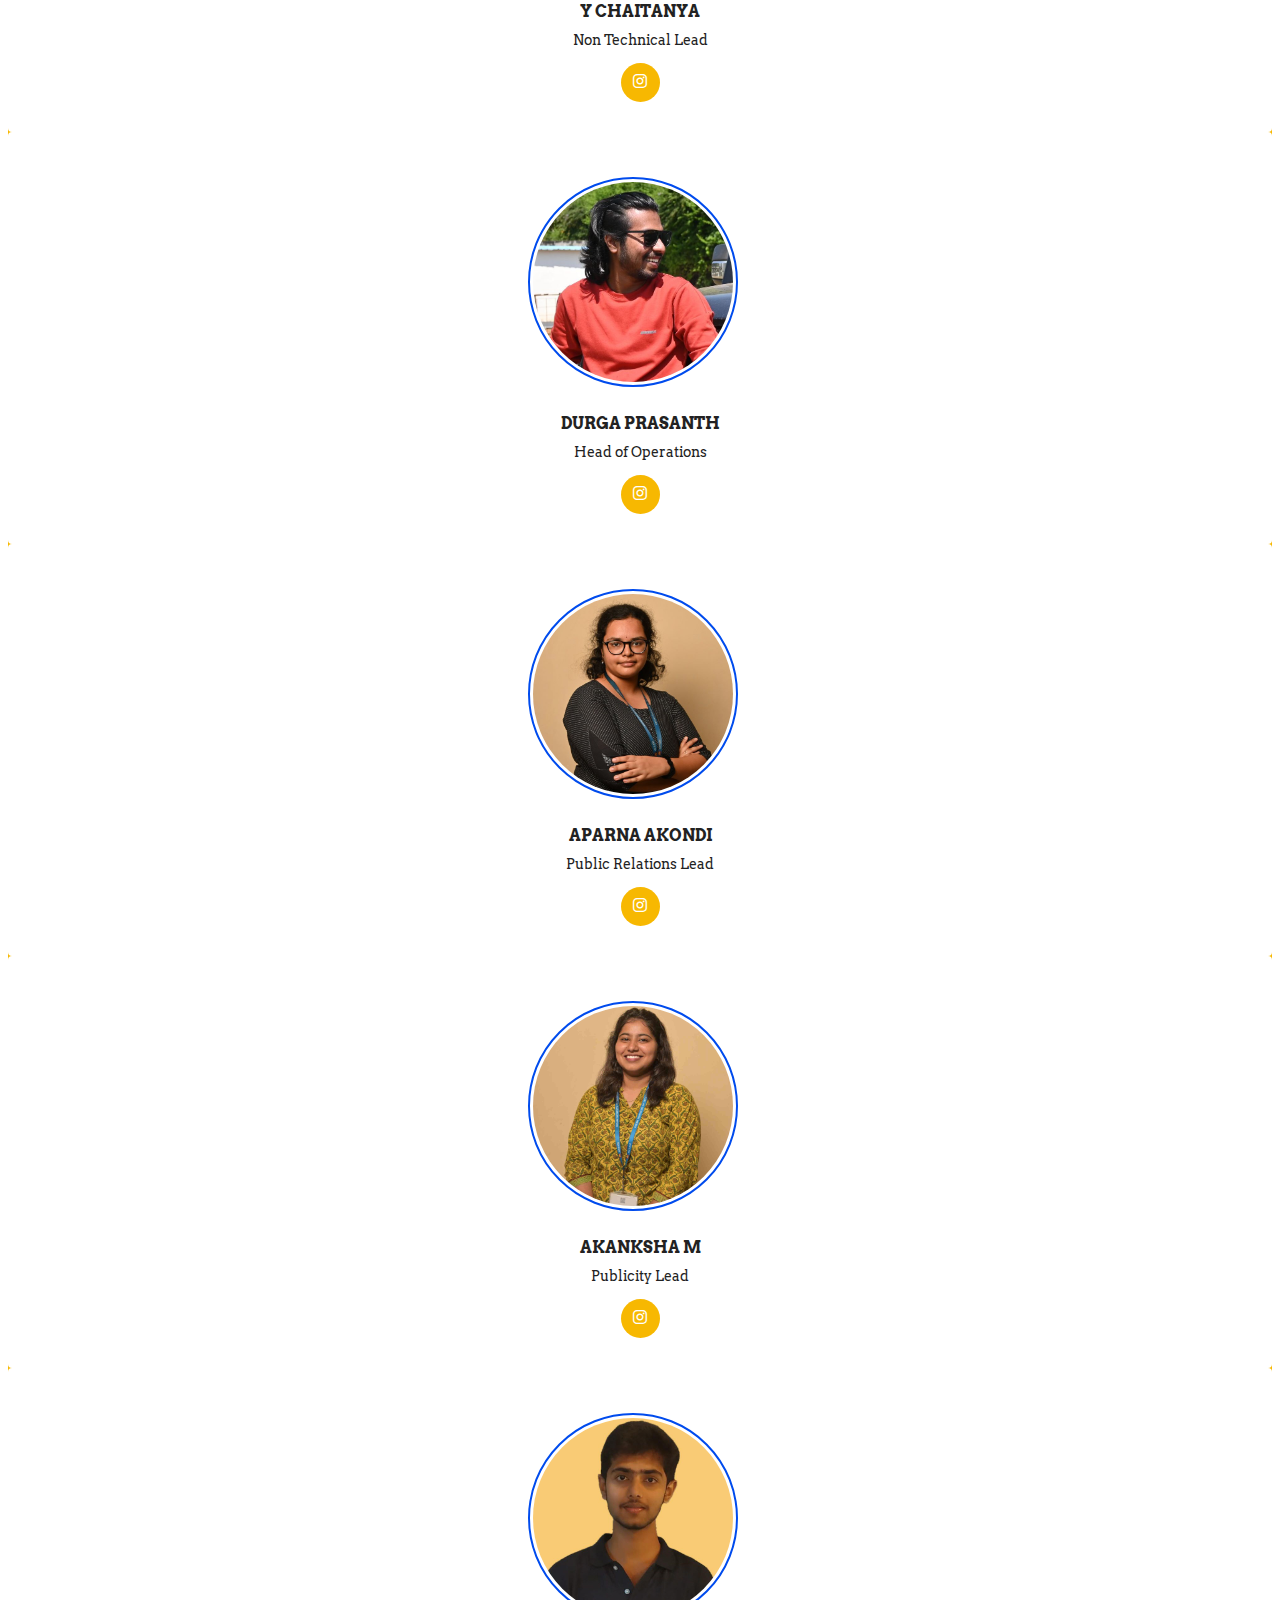
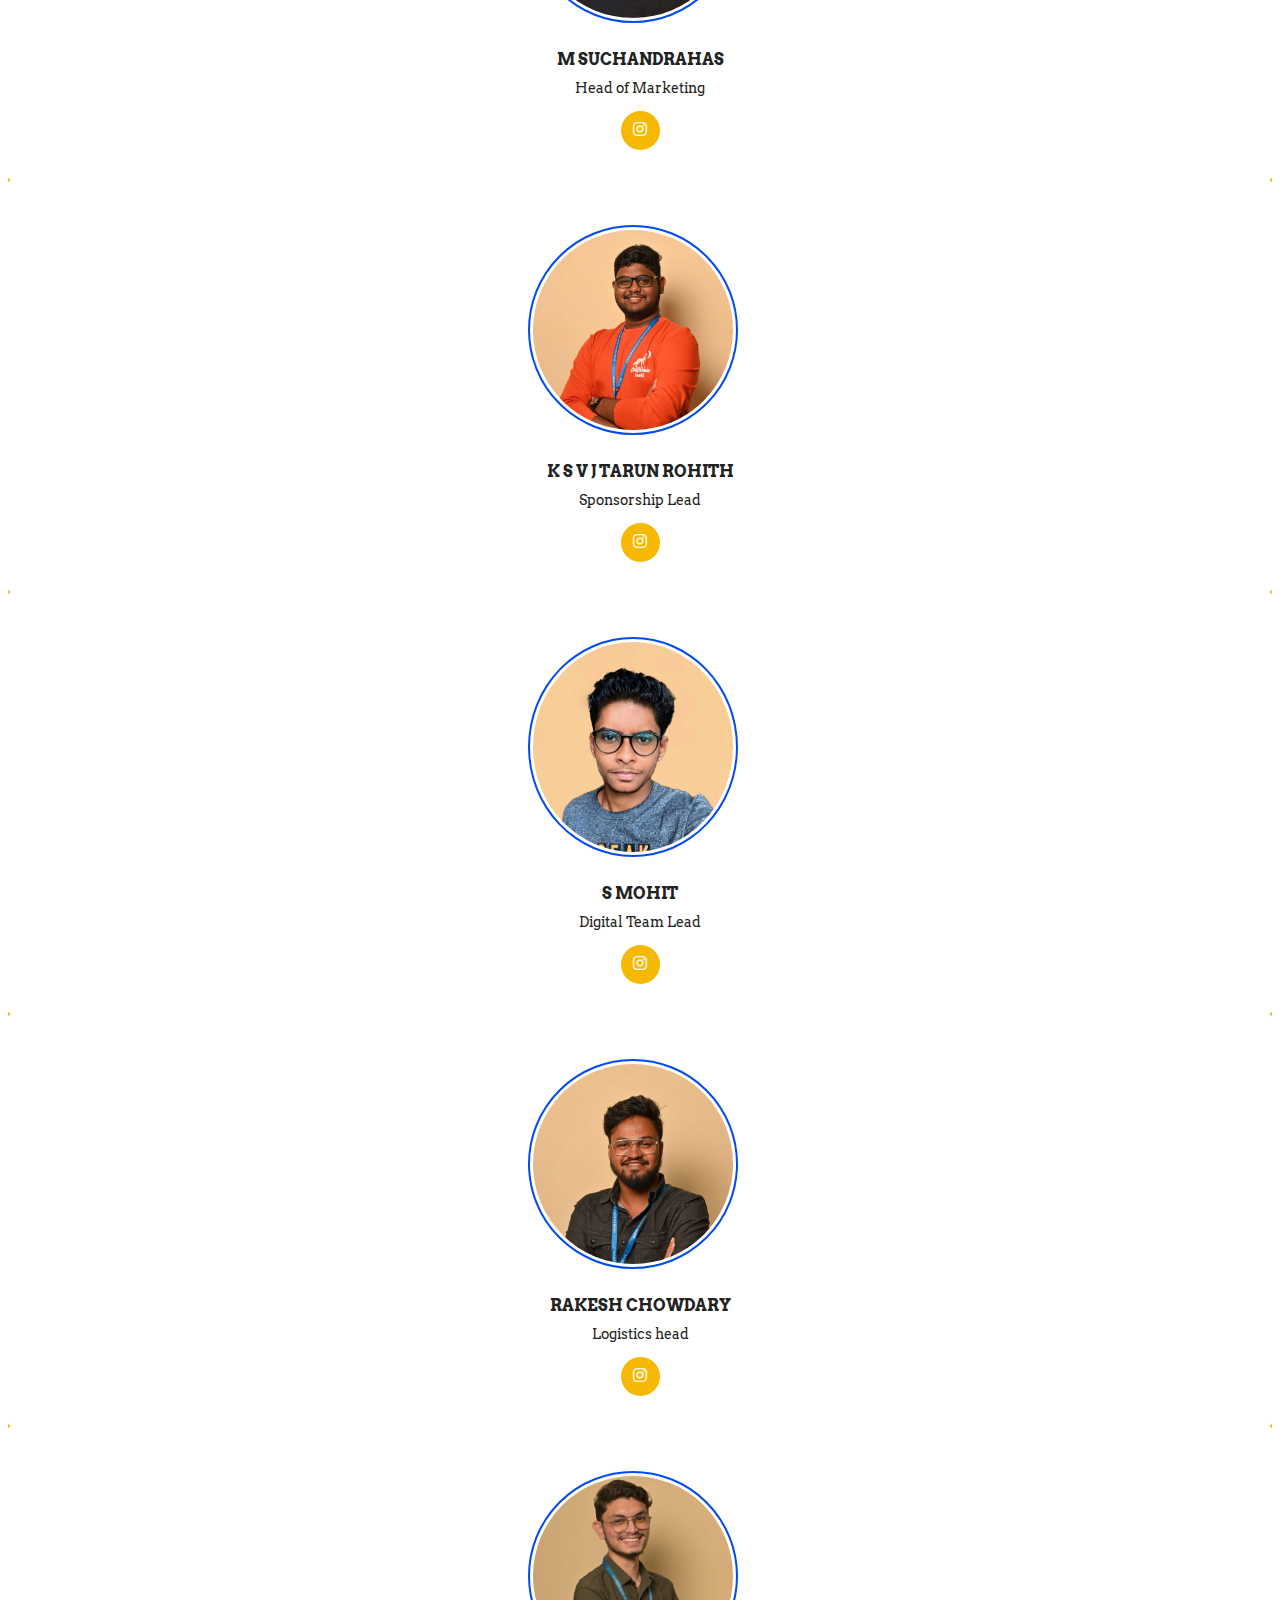
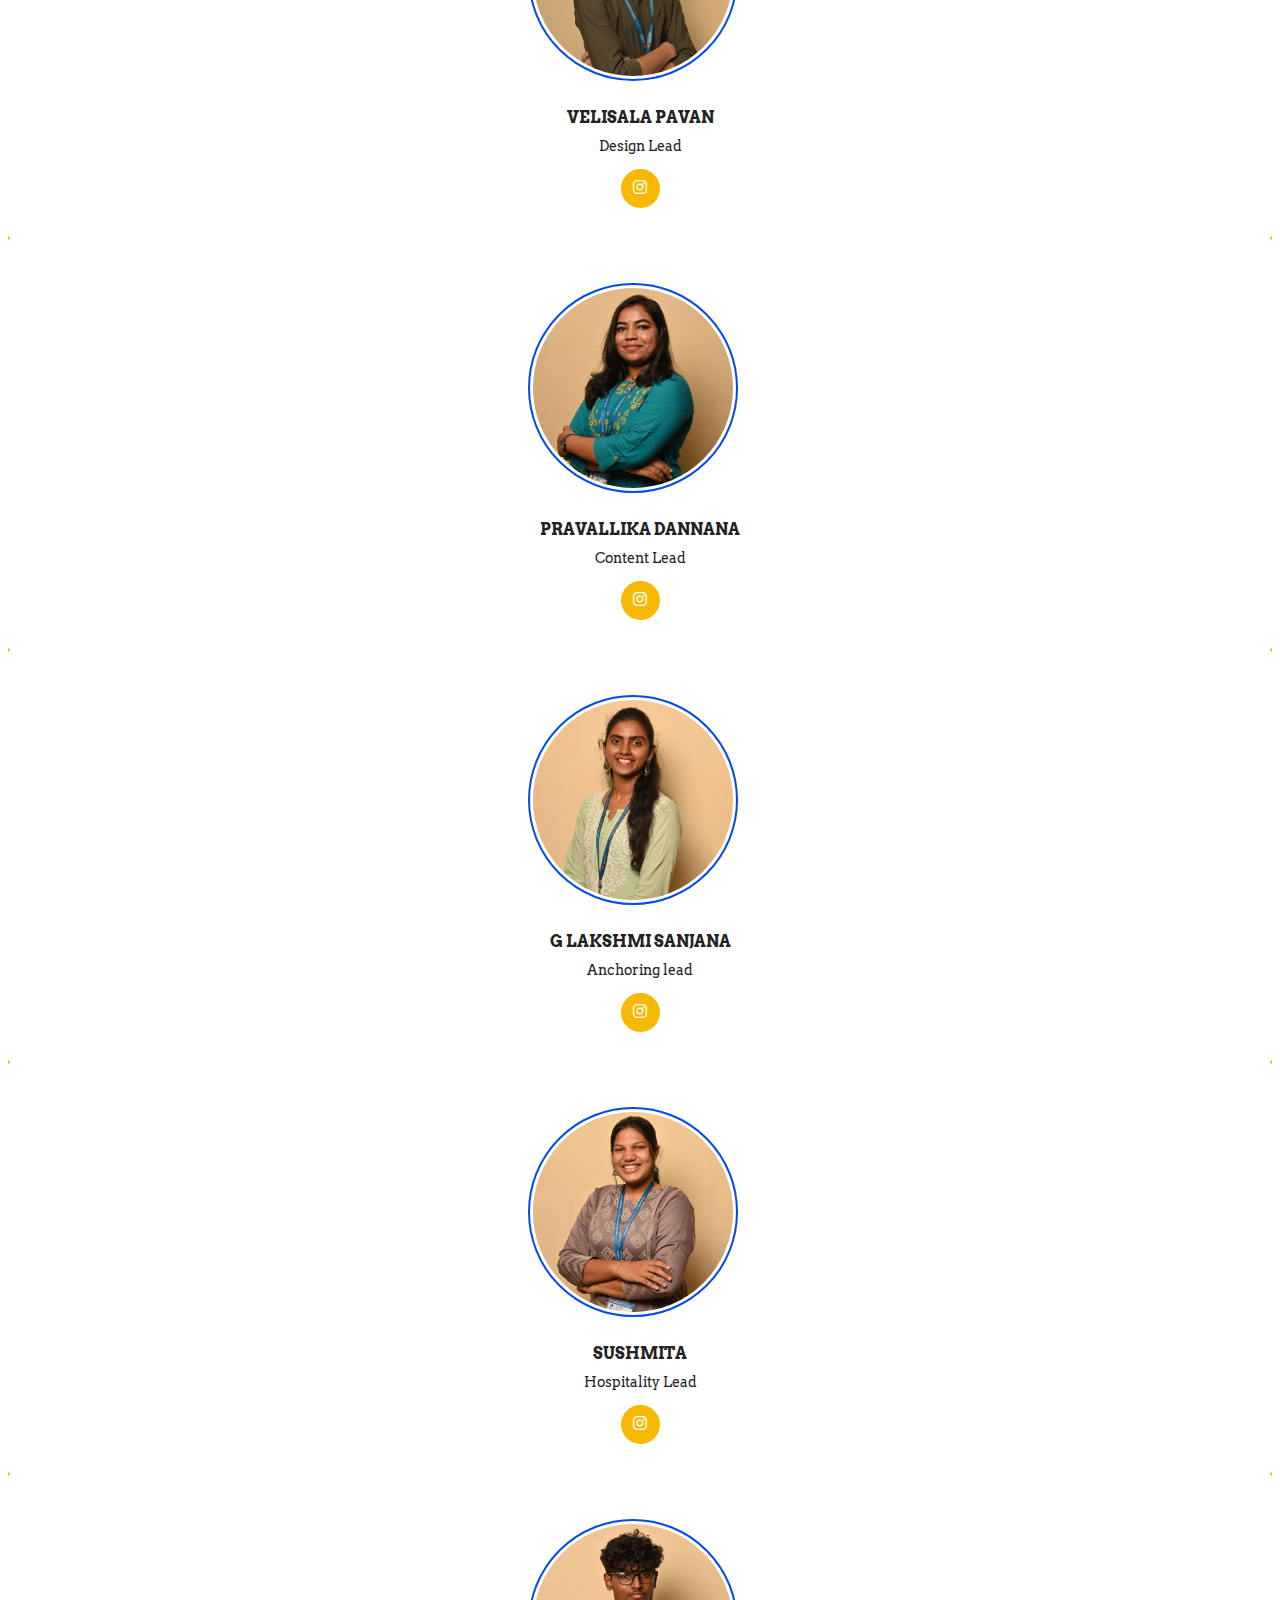
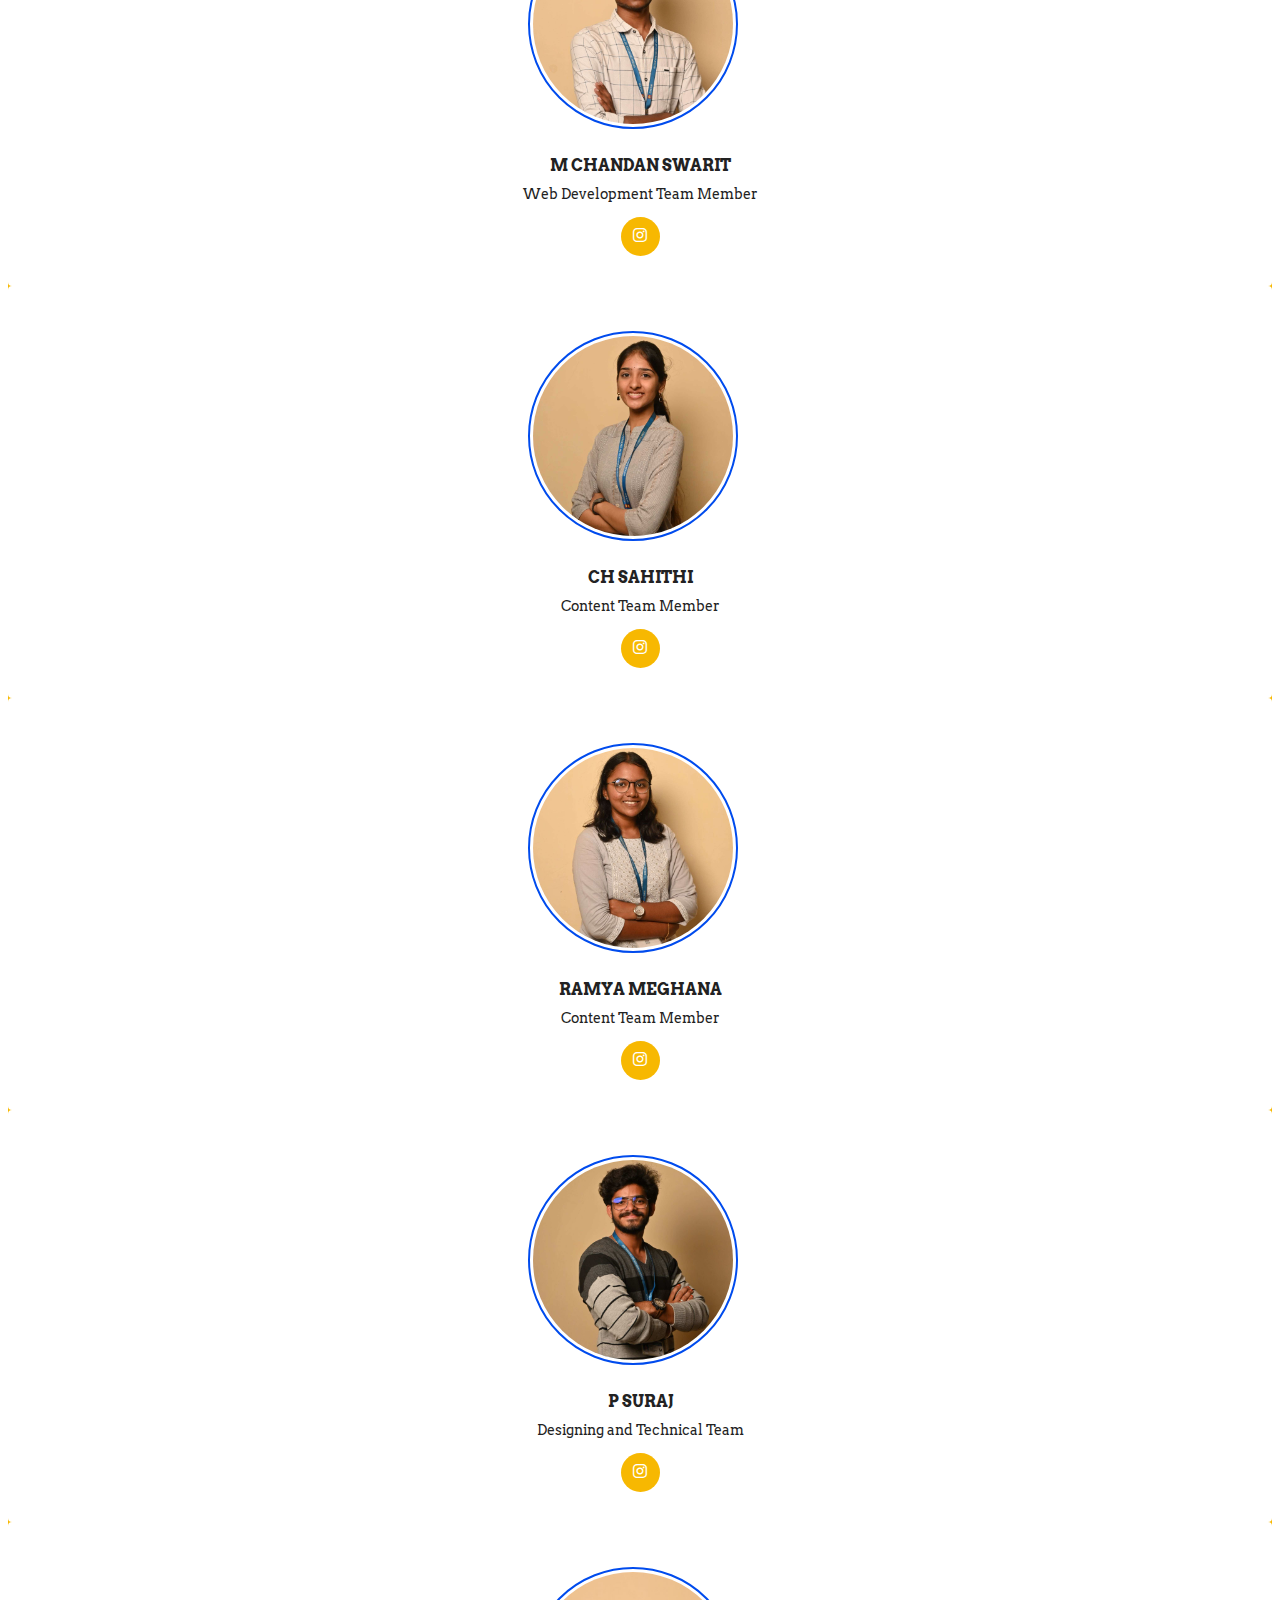
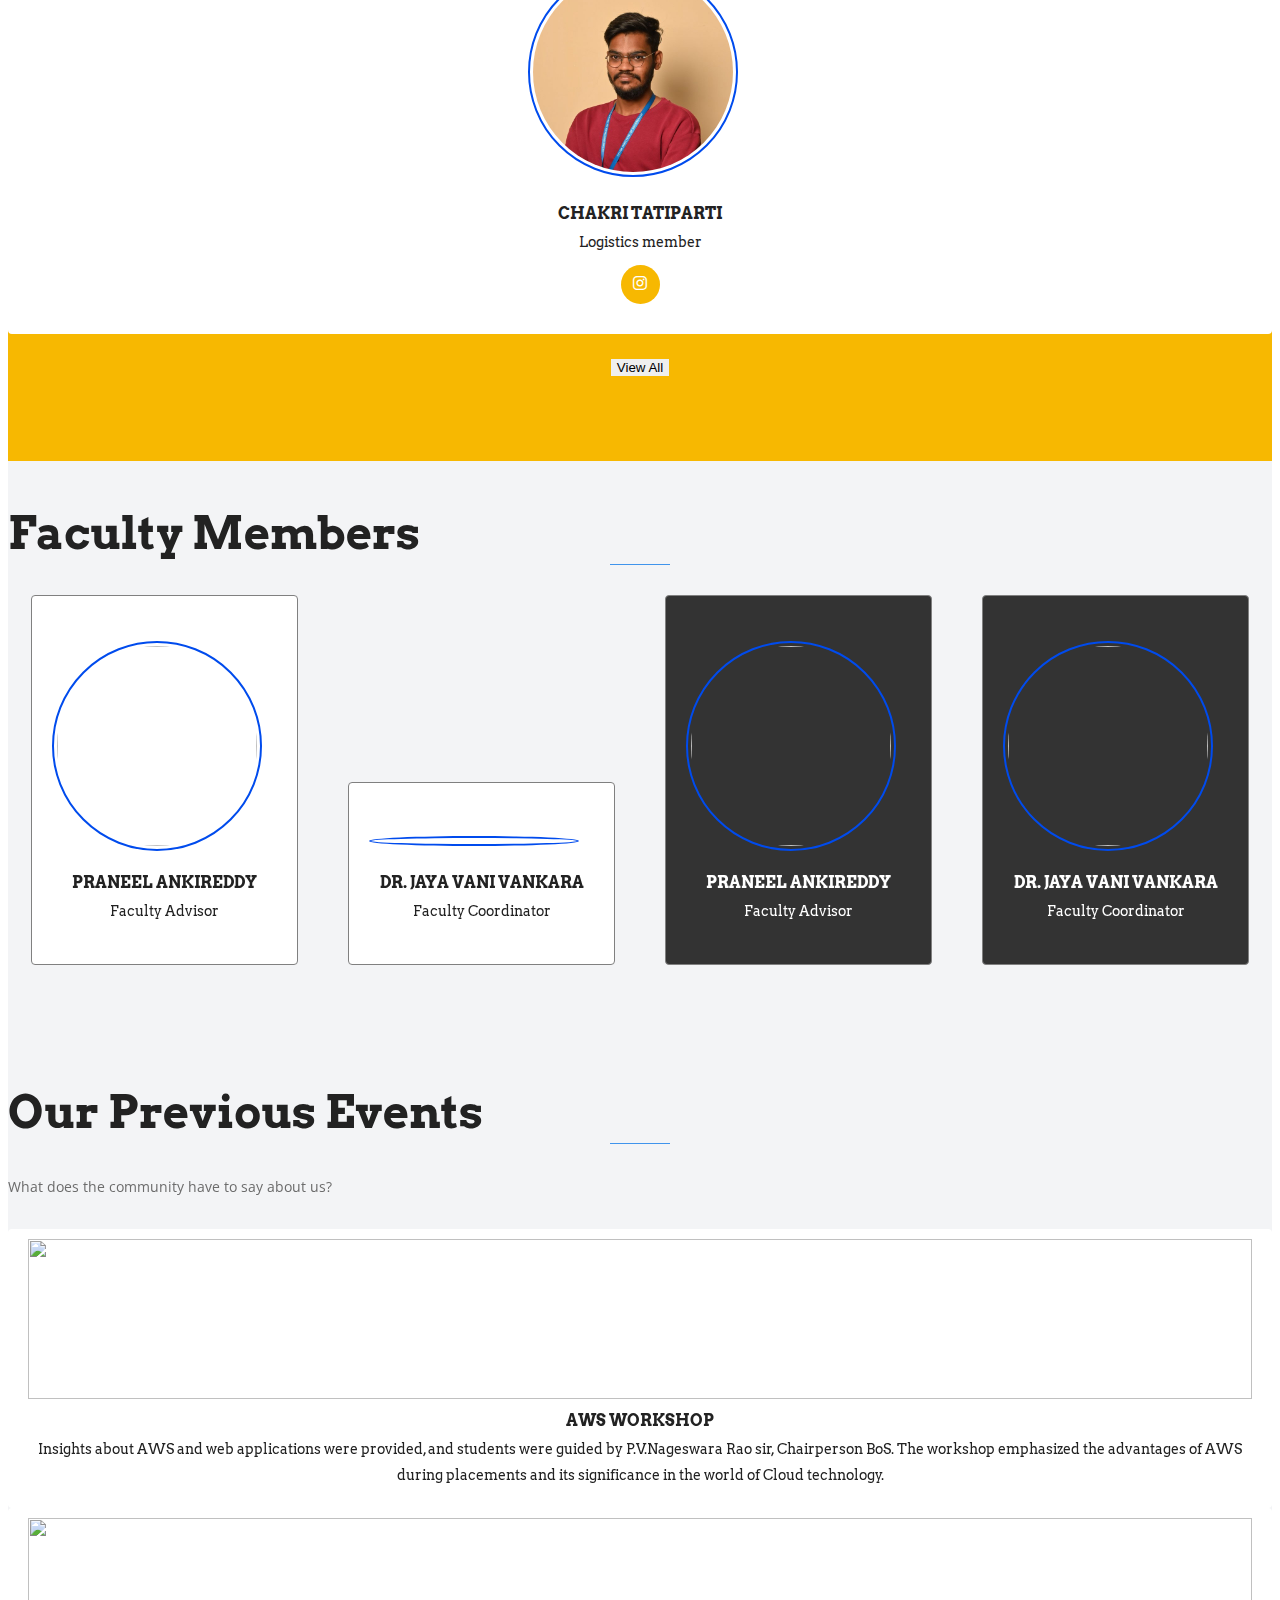
==== commit eb77c7d7: "updated the final changes" ====
--- a/index.html
+++ b/index.html
@@ -60,7 +60,7 @@
 
 	<!-- Responsive Style -->
 	<link rel="stylesheet" href="assets/css/responsive.css">
-	<link rel="shortcut icon" href="#" type="image/x-png">
+	<link rel="shortcut icon" href="[data-uri]" type="image/x-png">
 
 	<!-- darkmode css -->
 	<link rel="stylesheet" href="./assets/css/darkmode.css">
@@ -384,10 +384,172 @@
 											</div>
 										</div>
 									</div>	
-									<div class="swiper-slide">
-										<div class="testimonial-item">
-											<div class="img-thumb">
-												<img src="coreteam/sridhar.jpg" alt="Team members">
+						
+									<div class="swiper-slide">
+										<div class="testimonial-item">
+											<div class="img-thumb">
+												<img src="coreteam/bharat.jpg" alt="Team members" style="height: 200px;">
+											</div>
+											<div class="info">
+												<h2 class="text_dark">P Bharat</h2>
+												<h3>Program Coordinator SB
+												</h3>
+											</div>
+											<div class="media-icons">
+												<a href="https://instagram.com/bharat_pusuluru"><i class="fab fa-instagram"></i></a>
+											</div>
+
+										</div>
+									</div>
+									<div class="swiper-slide">
+										<div class="testimonial-item">
+											<div class="img-thumb">
+												<img src="coreteam/sujitha.jpg" alt="Vice Chair Person of WIE">
+											</div>
+											<div class="info">
+												<h2 class="text_dark">P V Sujitha</h2>
+												<h3>Vice Chair Person of WIE
+												</h3>
+											</div>
+
+											<div class="media-icons">
+
+												<a href="https://instagram.com/sujii__reddy?igshid=MzRlODBiNWFlZA==" target="_blank"><i class="fab fa-instagram"></i></a>
+
+											</div>
+										</div>
+									</div>
+									<div class="swiper-slide">
+										<div class="testimonial-item">
+											<div class="img-thumb">
+												<img src="coreteam/dinisha.jpg" alt="Team members">
+											</div>
+											<div class="info">
+												<h2 class="text_dark">Dinisha Reddy</h2>
+												<h3>Web Development Lead (WIE)
+												</h3>
+											</div>
+
+											<div class="media-icons">
+
+												<a href="#" target="_blank"><i class="fab fa-instagram"></i></a>
+
+											</div>
+										</div>
+									</div>
+									<div class="swiper-slide">
+										<div class="testimonial-item">
+											<div class="img-thumb">
+												<img src="coreteam/haasini.jpg" alt="Team members">
+											</div>
+											<div class="info">
+												<h2 class="text_dark">Haasini</h2>
+												<h3>Membership Lead
+												</h3>
+											</div>
+
+											<div class="media-icons">
+												<a href="https://instagram.com/haasini_3003?utm_source=qr&igshid=MzNlNGNkZWQ4Mg%3D%3D" target="_blank"><i class="fab fa-instagram"></i></a>
+
+											</div>
+										</div>
+									</div>
+									<div class="swiper-slide">
+										<div class="testimonial-item">
+											<div class="img-thumb">
+												<img src="coreteam/samanth verma.jpg" alt="Team members">
+											</div>
+											<div class="info">
+												<h2 class="text_dark">Samanth Varma</h2>
+												<h3>Non Technical Lead
+												</h3>
+											</div>
+
+											<div class="media-icons">
+
+												<a href="https://instagram.com/samanth_varma_143?igshid=NjIwNzIyMDk2Mg==" target="_blank"><i class="fab fa-instagram"></i></a>
+
+											</div>
+										</div>
+									</div>
+									<div class="swiper-slide">
+										<div class="testimonial-item">
+											<div class="img-thumb">
+												<img src="coreteam/chaitanya.jpg" alt="Team members">
+											</div>
+											<div class="info">
+												<h2 class="text_dark">Y Chaitanya</h2>
+												<h3>Non Technical Lead
+												</h3>
+											</div>
+
+											<div class="media-icons">
+
+												<a href="https://instagram.com/_chaitanya__06?utm_source=qr&igshid=MzNlNGNkZWQ4Mg%3D%3D" target="_blank"><i class="fab fa-instagram"></i></a>
+
+											</div>
+										</div>
+									</div>
+
+									<div class="swiper-slide">
+										<div class="testimonial-item">
+											<div class="img-thumb">
+												<img src="coreteam/prasanth.jpg" alt="Team members" style="height: 200px; ">
+											</div>
+											<div class="info">
+												<h2 class="text_dark">Durga Prasanth</h2>
+												<h3>Head of Operations
+												</h3>
+											</div>
+
+											<div class="media-icons">
+
+												<a href="https://instagram.com/music_by_prashanth?igshid=OGQ5ZDc2ODk2ZA==" target="_blank"><i class="fab fa-instagram"></i></a>
+
+											</div>
+										</div>
+									</div>
+									<div class="swiper-slide">
+										<div class="testimonial-item">
+											<div class="img-thumb">
+												<img src="coreteam/aparna.jpg" alt="Team members" style="height: 200px;">
+											</div>
+											<div class="info">
+												<h2 class="text_dark">Aparna Akondi</h2>
+												<h3>Public Relations Lead
+												</h3>
+											</div>
+
+											<div class="media-icons">
+
+												<a href="https://instagram.com/aparna_akondi.18?utm_source=qr&igshid=ZDc4ODBmNjlmNQ%3D%3D " target="_blank"><i class="fab fa-instagram"></i></a>
+
+											</div>
+										</div>
+									</div>
+
+									<div class="swiper-slide">
+										<div class="testimonial-item">
+											<div class="img-thumb">
+												<img src="coreteam/akanksha.jpg" alt="Akanksha M">
+											</div>
+											<div class="info">
+												<h2 class="text_dark">Akanksha M</h2>
+												<h3>Publicity Lead
+												</h3>
+											</div>
+
+											<div class="media-icons">
+
+												<a href="#" target="_blank"><i class="fab fa-instagram"></i></a>
+
+											</div>
+										</div>
+									</div>
+									<div class="swiper-slide">
+										<div class="testimonial-item">
+											<div class="img-thumb">
+												<img src="coreteam/suchandrahaas.jpg" alt="Team members">
 											</div>
 											<div class="info">
 												<h2 class="text_dark">M Suchandrahas</h2>
@@ -401,169 +563,7 @@
 
 											</div>
 										</div>
-									</div>							
-									<div class="swiper-slide">
-										<div class="testimonial-item">
-											<div class="img-thumb">
-												<img src="coreteam/bharat.jpg" alt="Team members" style="height: 200px;">
-											</div>
-											<div class="info">
-												<h2 class="text_dark">P Bharat</h2>
-												<h3>Program Coordinator SB
-												</h3>
-											</div>
-											<div class="media-icons">
-												<a href="https://instagram.com/bharat_pusuluru"><i class="fab fa-instagram"></i></a>
-											</div>
-
-										</div>
-									</div>
-									<div class="swiper-slide">
-										<div class="testimonial-item">
-											<div class="img-thumb">
-												<img src="coreteam/sridhar.jpg" alt="Vice Chair Person of WIE">
-											</div>
-											<div class="info">
-												<h2 class="text_dark">P V Sujitha</h2>
-												<h3>Vice Chair Person of WIE
-												</h3>
-											</div>
-
-											<div class="media-icons">
-
-												<a href="https://instagram.com/sujii__reddy?igshid=MzRlODBiNWFlZA==" target="_blank"><i class="fab fa-instagram"></i></a>
-
-											</div>
-										</div>
-									</div>
-									<div class="swiper-slide">
-										<div class="testimonial-item">
-											<div class="img-thumb">
-												<img src="coreteam/dinisha.jpg" alt="Team members">
-											</div>
-											<div class="info">
-												<h2 class="text_dark">Dinisha Reddy</h2>
-												<h3>Web Development Lead (WIE)
-												</h3>
-											</div>
-
-											<div class="media-icons">
-
-												<a href="#" target="_blank"><i class="fab fa-instagram"></i></a>
-
-											</div>
-										</div>
-									</div>
-									<div class="swiper-slide">
-										<div class="testimonial-item">
-											<div class="img-thumb">
-												<img src="coreteam/haasini.jpg" alt="Team members">
-											</div>
-											<div class="info">
-												<h2 class="text_dark">Haasini</h2>
-												<h3>Membership Lead
-												</h3>
-											</div>
-
-											<div class="media-icons">
-												<a href="https://instagram.com/haasini_3003?utm_source=qr&igshid=MzNlNGNkZWQ4Mg%3D%3D" target="_blank"><i class="fab fa-instagram"></i></a>
-
-											</div>
-										</div>
-									</div>
-									<div class="swiper-slide">
-										<div class="testimonial-item">
-											<div class="img-thumb">
-												<img src="coreteam/samanth verma.jpg" alt="Team members">
-											</div>
-											<div class="info">
-												<h2 class="text_dark">Samanth Varma</h2>
-												<h3>Non Technical Lead
-												</h3>
-											</div>
-
-											<div class="media-icons">
-
-												<a href="https://instagram.com/samanth_varma_143?igshid=NjIwNzIyMDk2Mg==" target="_blank"><i class="fab fa-instagram"></i></a>
-
-											</div>
-										</div>
-									</div>
-									<div class="swiper-slide">
-										<div class="testimonial-item">
-											<div class="img-thumb">
-												<img src="coreteam/chaitanya.jpg" alt="Team members">
-											</div>
-											<div class="info">
-												<h2 class="text_dark">Y Chaitanya</h2>
-												<h3>Non Technical Lead
-												</h3>
-											</div>
-
-											<div class="media-icons">
-
-												<a href="https://instagram.com/_chaitanya__06?utm_source=qr&igshid=MzNlNGNkZWQ4Mg%3D%3D" target="_blank"><i class="fab fa-instagram"></i></a>
-
-											</div>
-										</div>
-									</div>
-
-									<div class="swiper-slide">
-										<div class="testimonial-item">
-											<div class="img-thumb">
-												<img src="coreteam/prasanth.jpg" alt="Team members" style="height: 200px; ">
-											</div>
-											<div class="info">
-												<h2 class="text_dark">Durga Prasanth</h2>
-												<h3>Head of Operations
-												</h3>
-											</div>
-
-											<div class="media-icons">
-
-												<a href="https://instagram.com/music_by_prashanth?igshid=OGQ5ZDc2ODk2ZA==" target="_blank"><i class="fab fa-instagram"></i></a>
-
-											</div>
-										</div>
-									</div>
-									<div class="swiper-slide">
-										<div class="testimonial-item">
-											<div class="img-thumb">
-												<img src="coreteam/aparna.jpg" alt="Team members" style="height: 200px;">
-											</div>
-											<div class="info">
-												<h2 class="text_dark">Aparna Akondi</h2>
-												<h3>Public Relations Lead
-												</h3>
-											</div>
-
-											<div class="media-icons">
-
-												<a href="https://instagram.com/aparna_akondi.18?utm_source=qr&igshid=ZDc4ODBmNjlmNQ%3D%3D " target="_blank"><i class="fab fa-instagram"></i></a>
-
-											</div>
-										</div>
-									</div>
-
-									<div class="swiper-slide">
-										<div class="testimonial-item">
-											<div class="img-thumb">
-												<img src="coreteam/akanksha.jpg" alt="Akanksha M">
-											</div>
-											<div class="info">
-												<h2 class="text_dark">Akanksha M</h2>
-												<h3>Publicity Lead
-												</h3>
-											</div>
-
-											<div class="media-icons">
-
-												<a href="#" target="_blank"><i class="fab fa-instagram"></i></a>
-
-											</div>
-										</div>
-									</div>
-									
+									</div>	
 									<div class="swiper-slide">
 										<div class="testimonial-item">
 											<div class="img-thumb">
@@ -823,7 +823,7 @@
 				</div>
 				<div class="testimonial-item founder-item col-lg-3 col-md-4 col-sm-12" id="light">
 					<div class="img-thumb">
-						<img src="https://i.ibb.co/WK69x6f/DSC-2538.jpg" alt="">
+						<img src="https://i.	.co/WK69x6f/DSC-2538.jpg" alt="">
 					</div>
 					<div class="info">
 						<h2 class="text_dark">Dr. Jaya Vani Vankara</h2>
@@ -985,13 +985,11 @@
 		</div>
 		<ul class="socials">
 			<li>
-				<a class="linkedin" href="#"
-					target="_blank">
+				<a class="linkedin" href="https://www.linkedin.com/in/ieee-cs-gitam-878a73178" target="_blank">
 					<i class="fab fa-linkedin" style="color: rgb(10,102,194);" onmouseover="this.style.color='white'" onmouseout="this.style.color='#0A66C2'"></i></a>
 			</li>
 			<li>
-				<a class="github" href="#"
-					target="_blank"><i class="fab fa-instagram" style="color:#171515;"  onmouseover="this.style.color='white'"
+				<a class="github" href="https://instagram.com/ieee_cs_gitam" target="_blank"><i class="fab fa-instagram" style="color:#171515;"  onmouseover="this.style.color='white'"
 					onmouseout="this.style.color='#171515'"></i></a>
 			</li>
 		</ul>
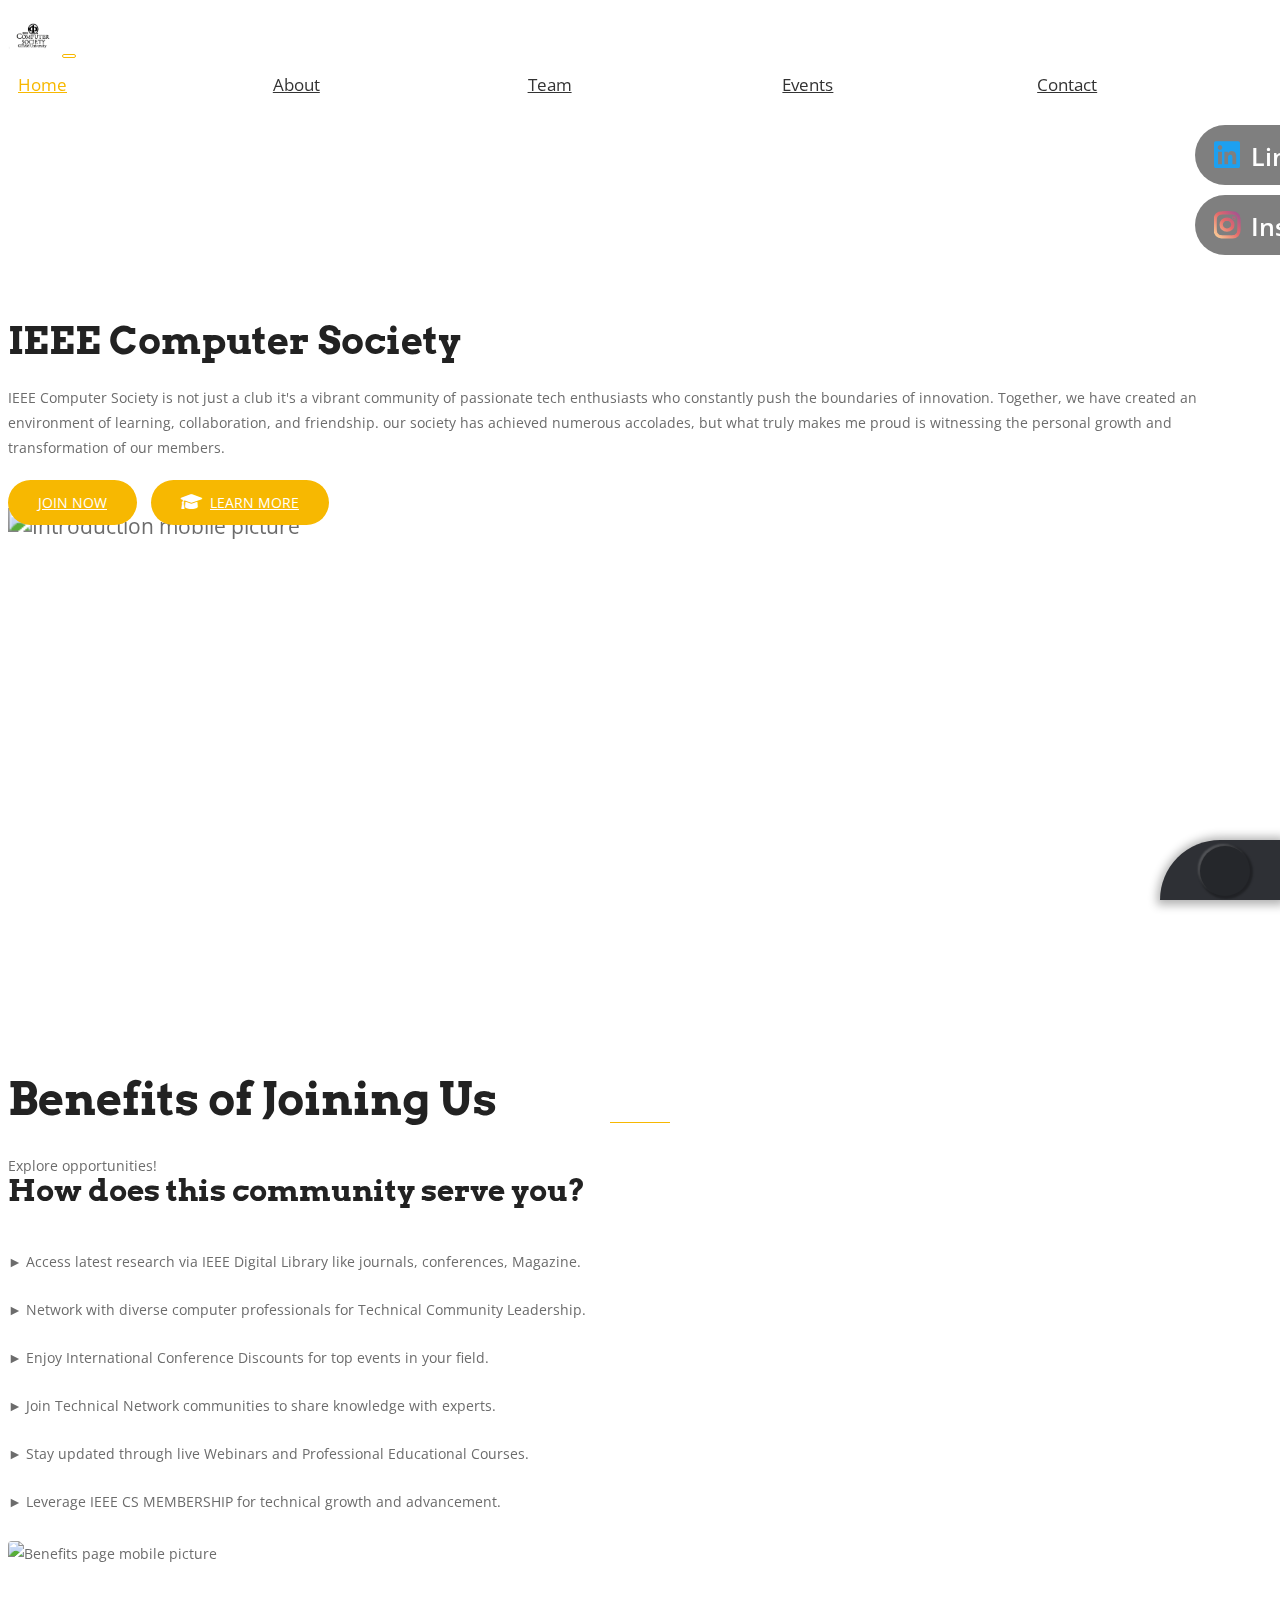
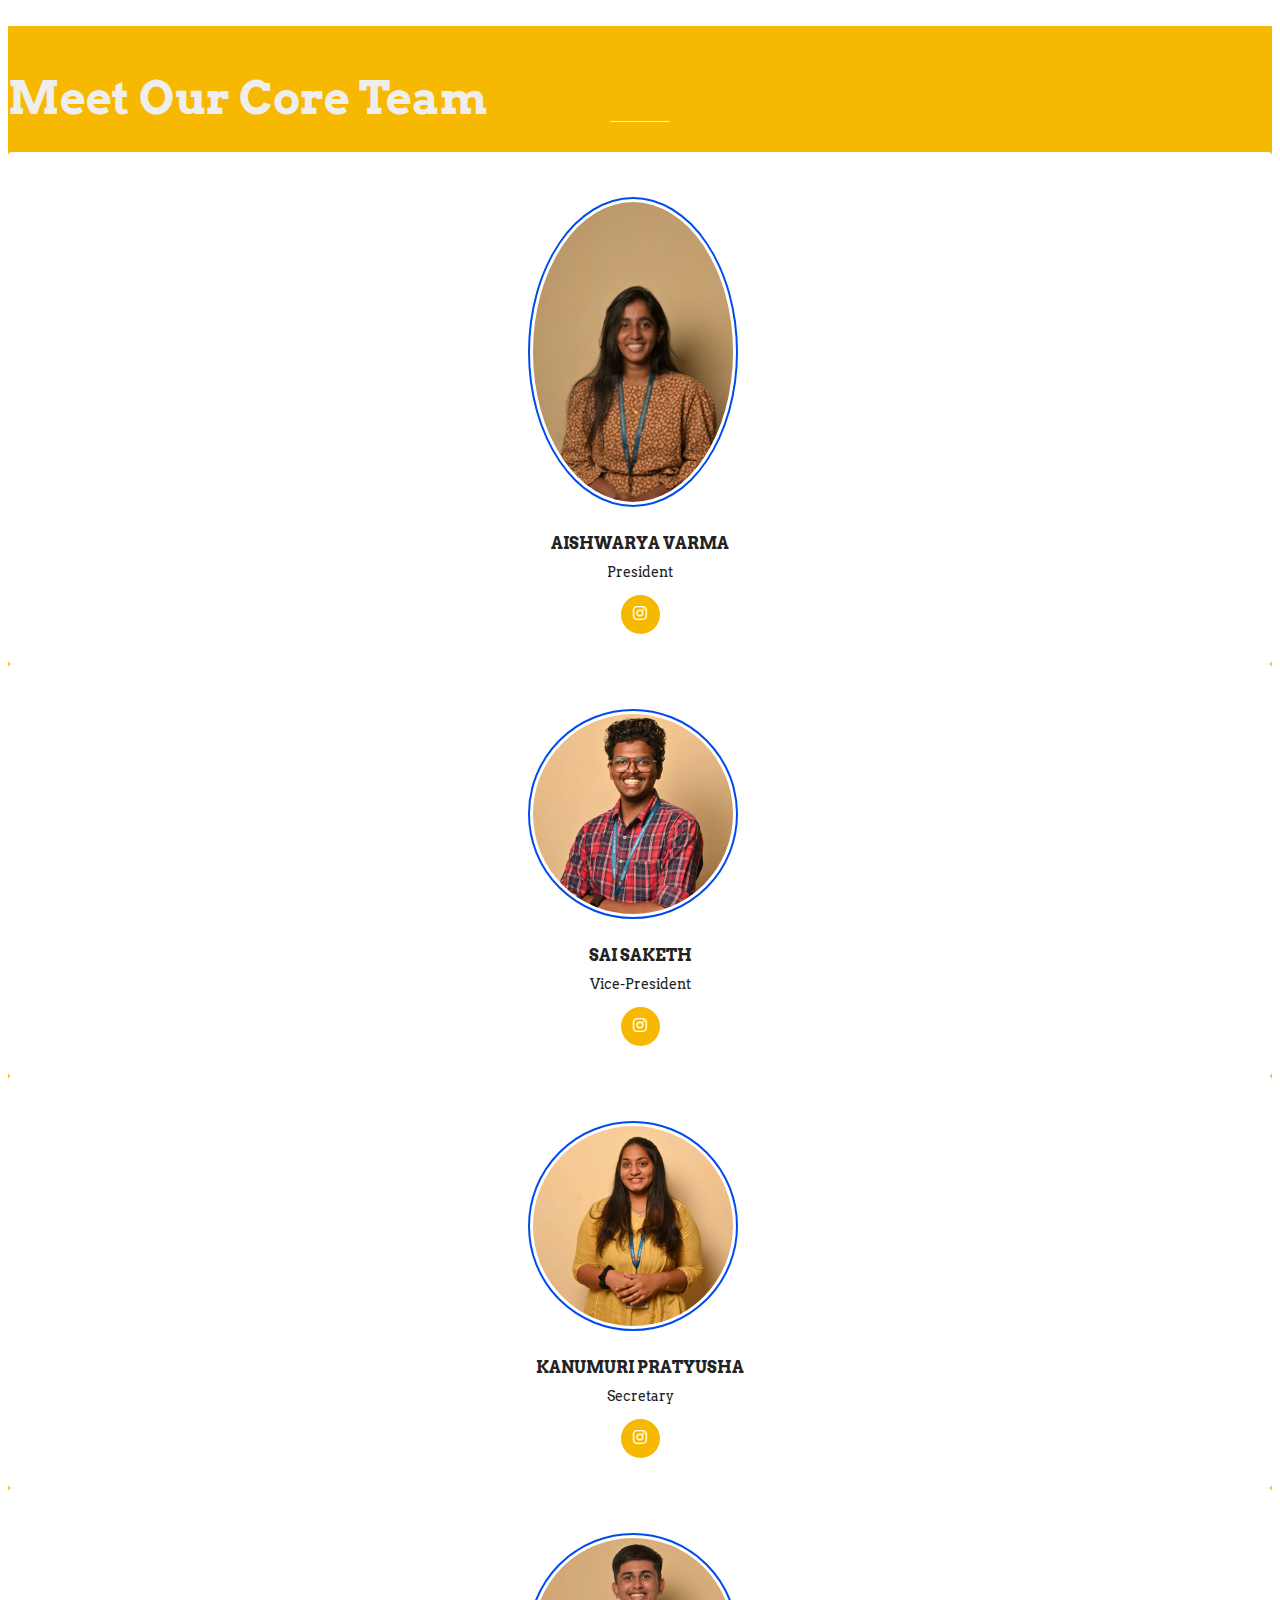
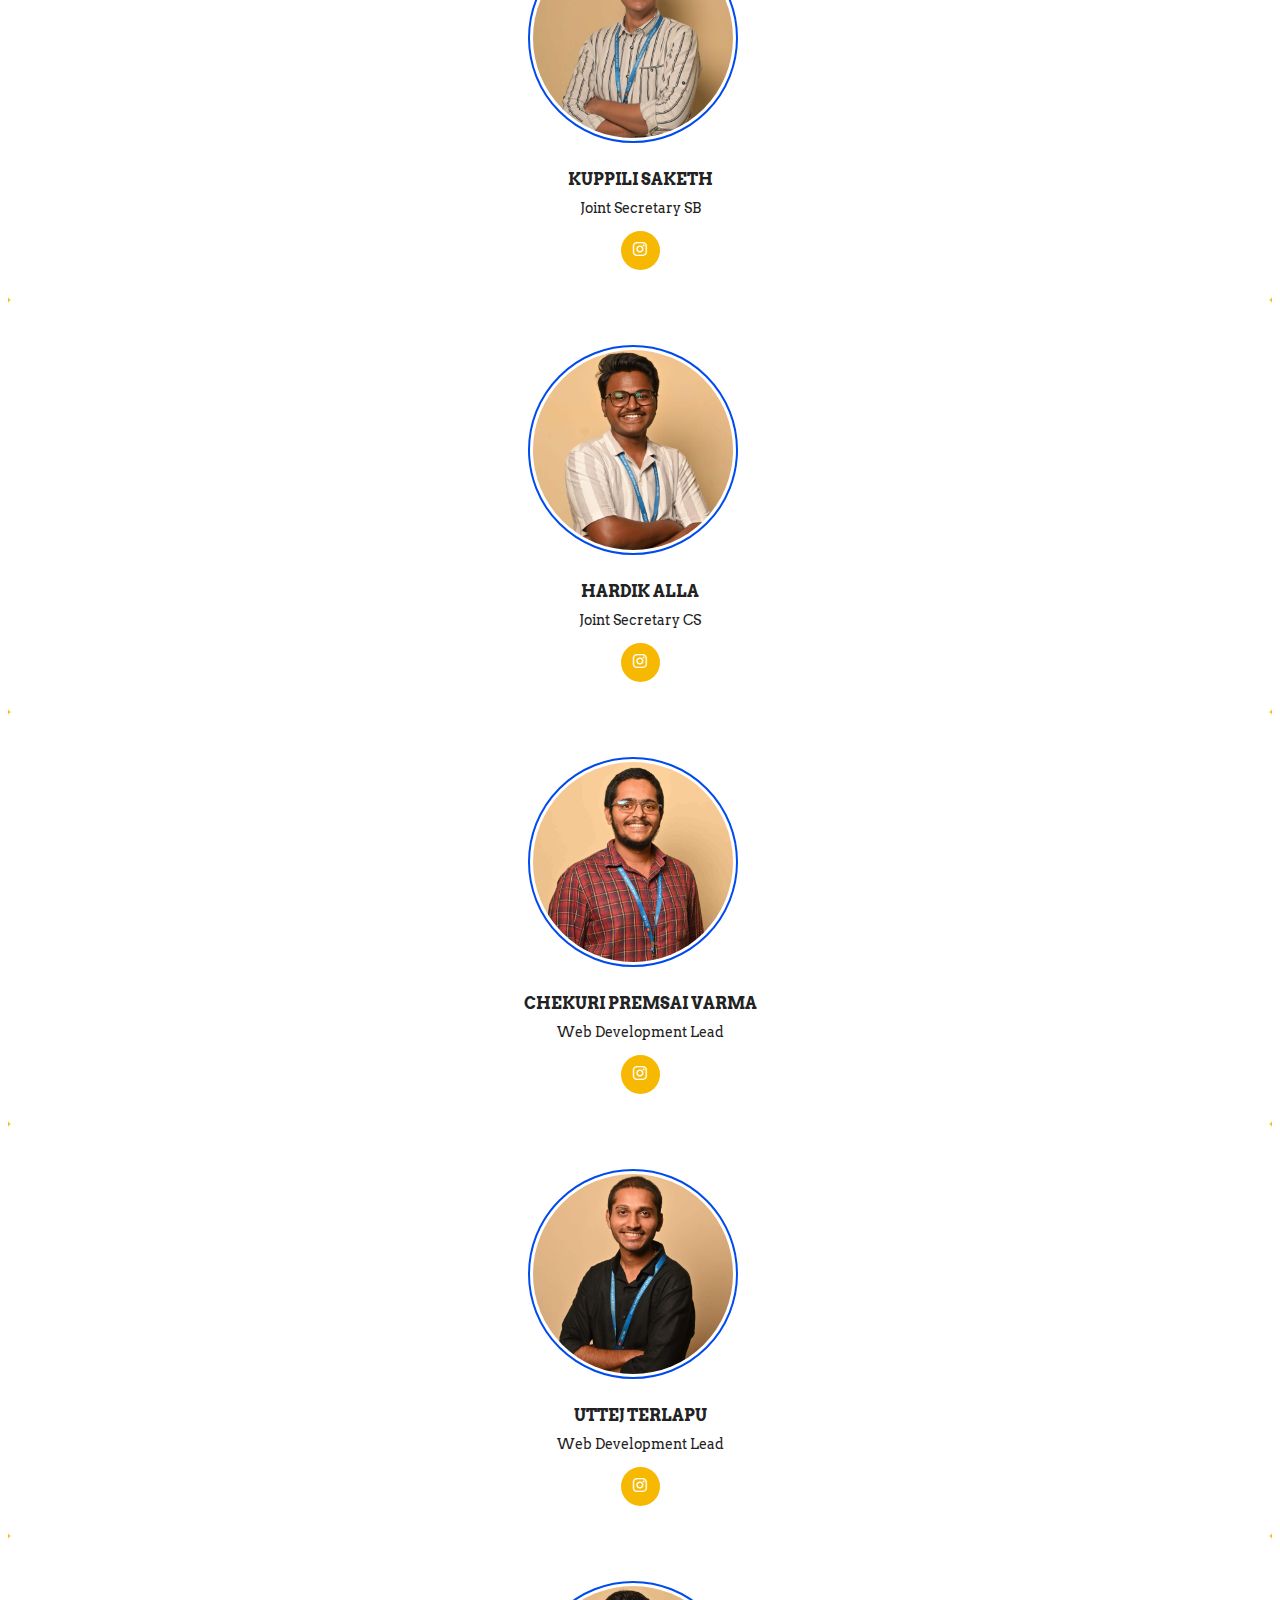
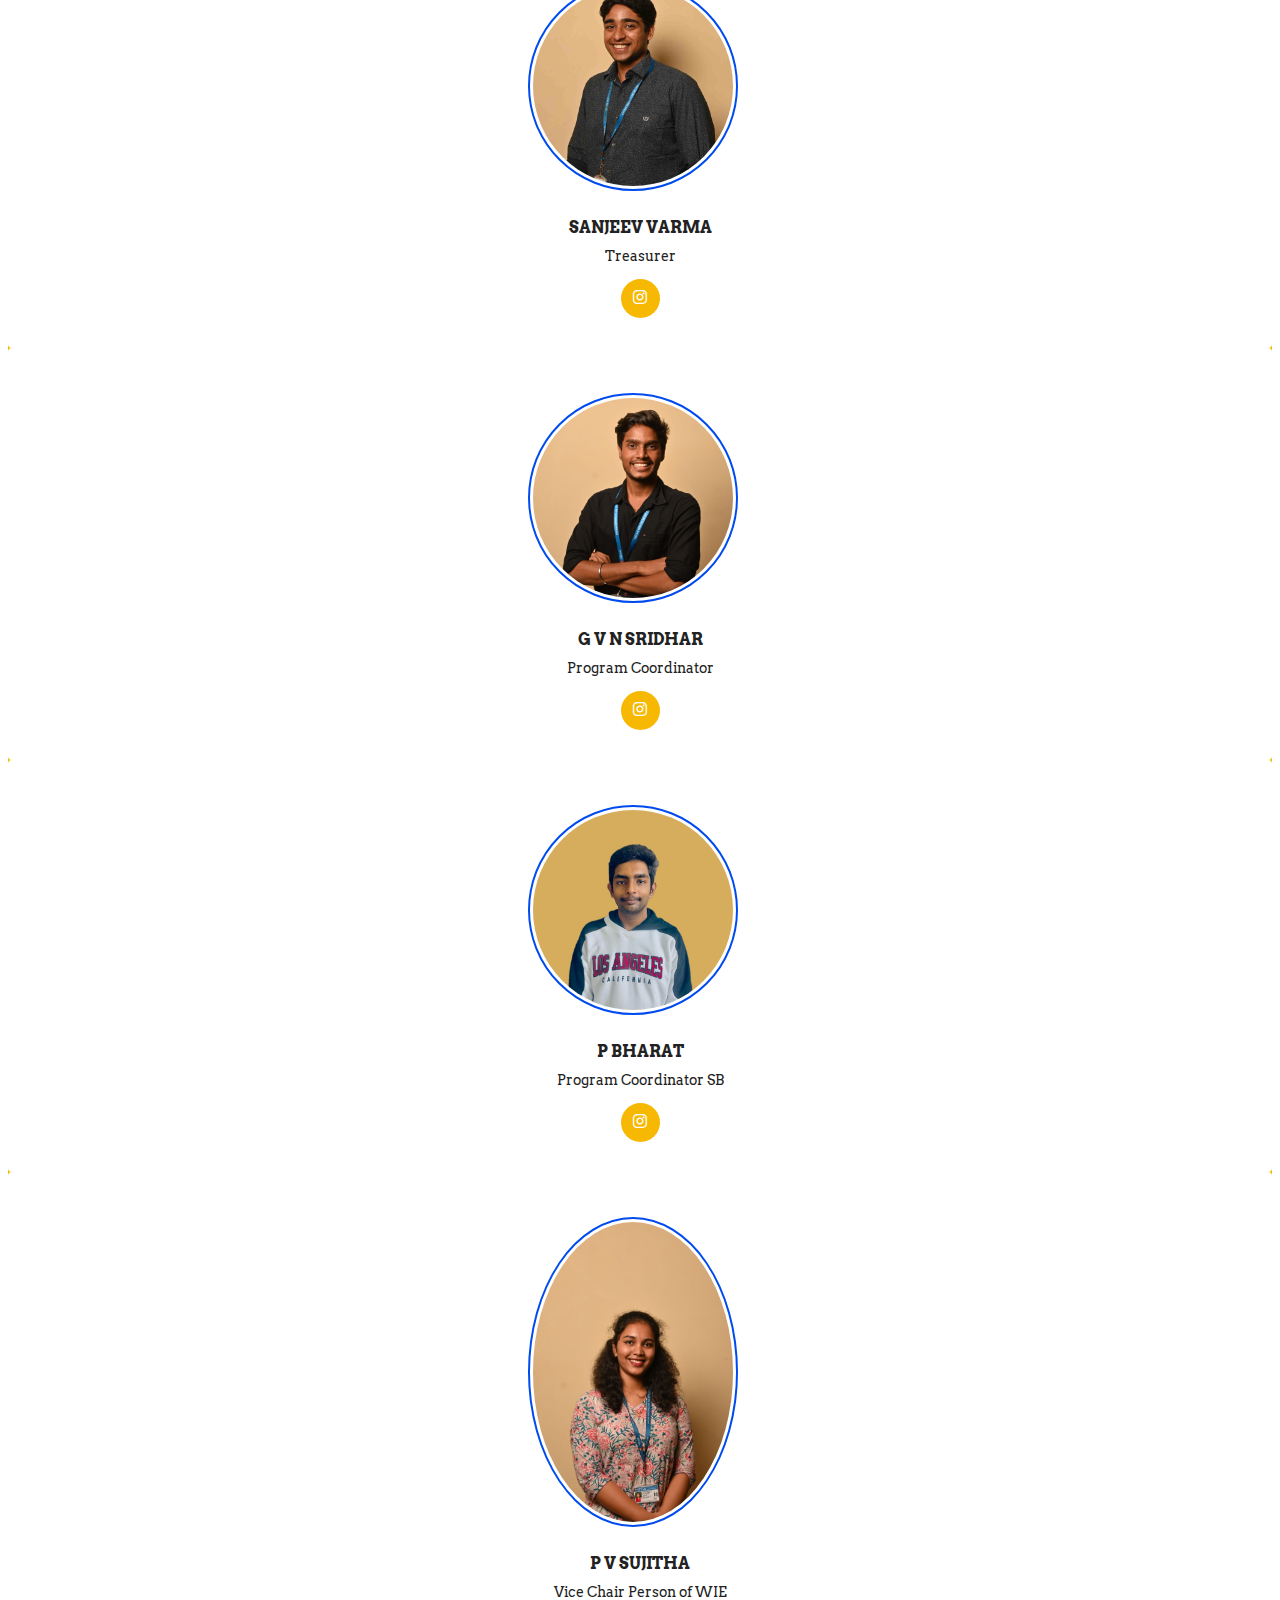
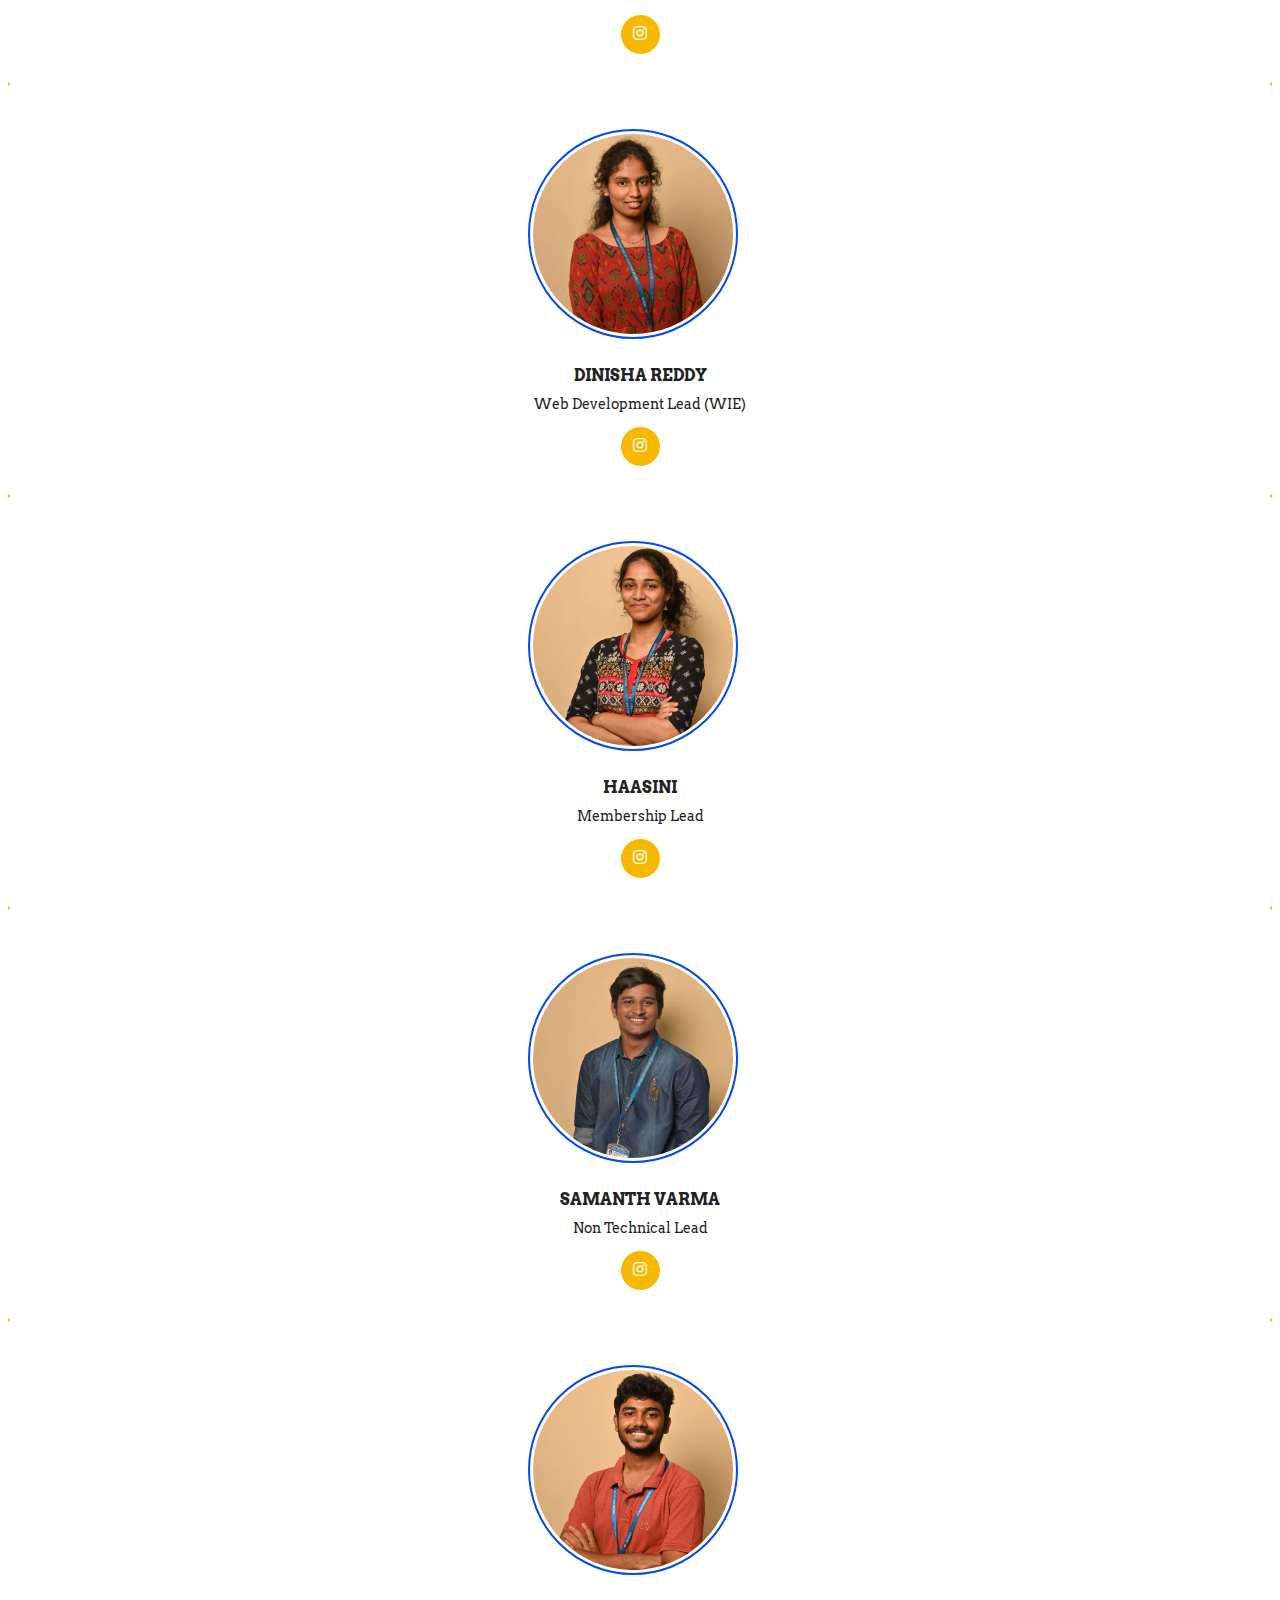
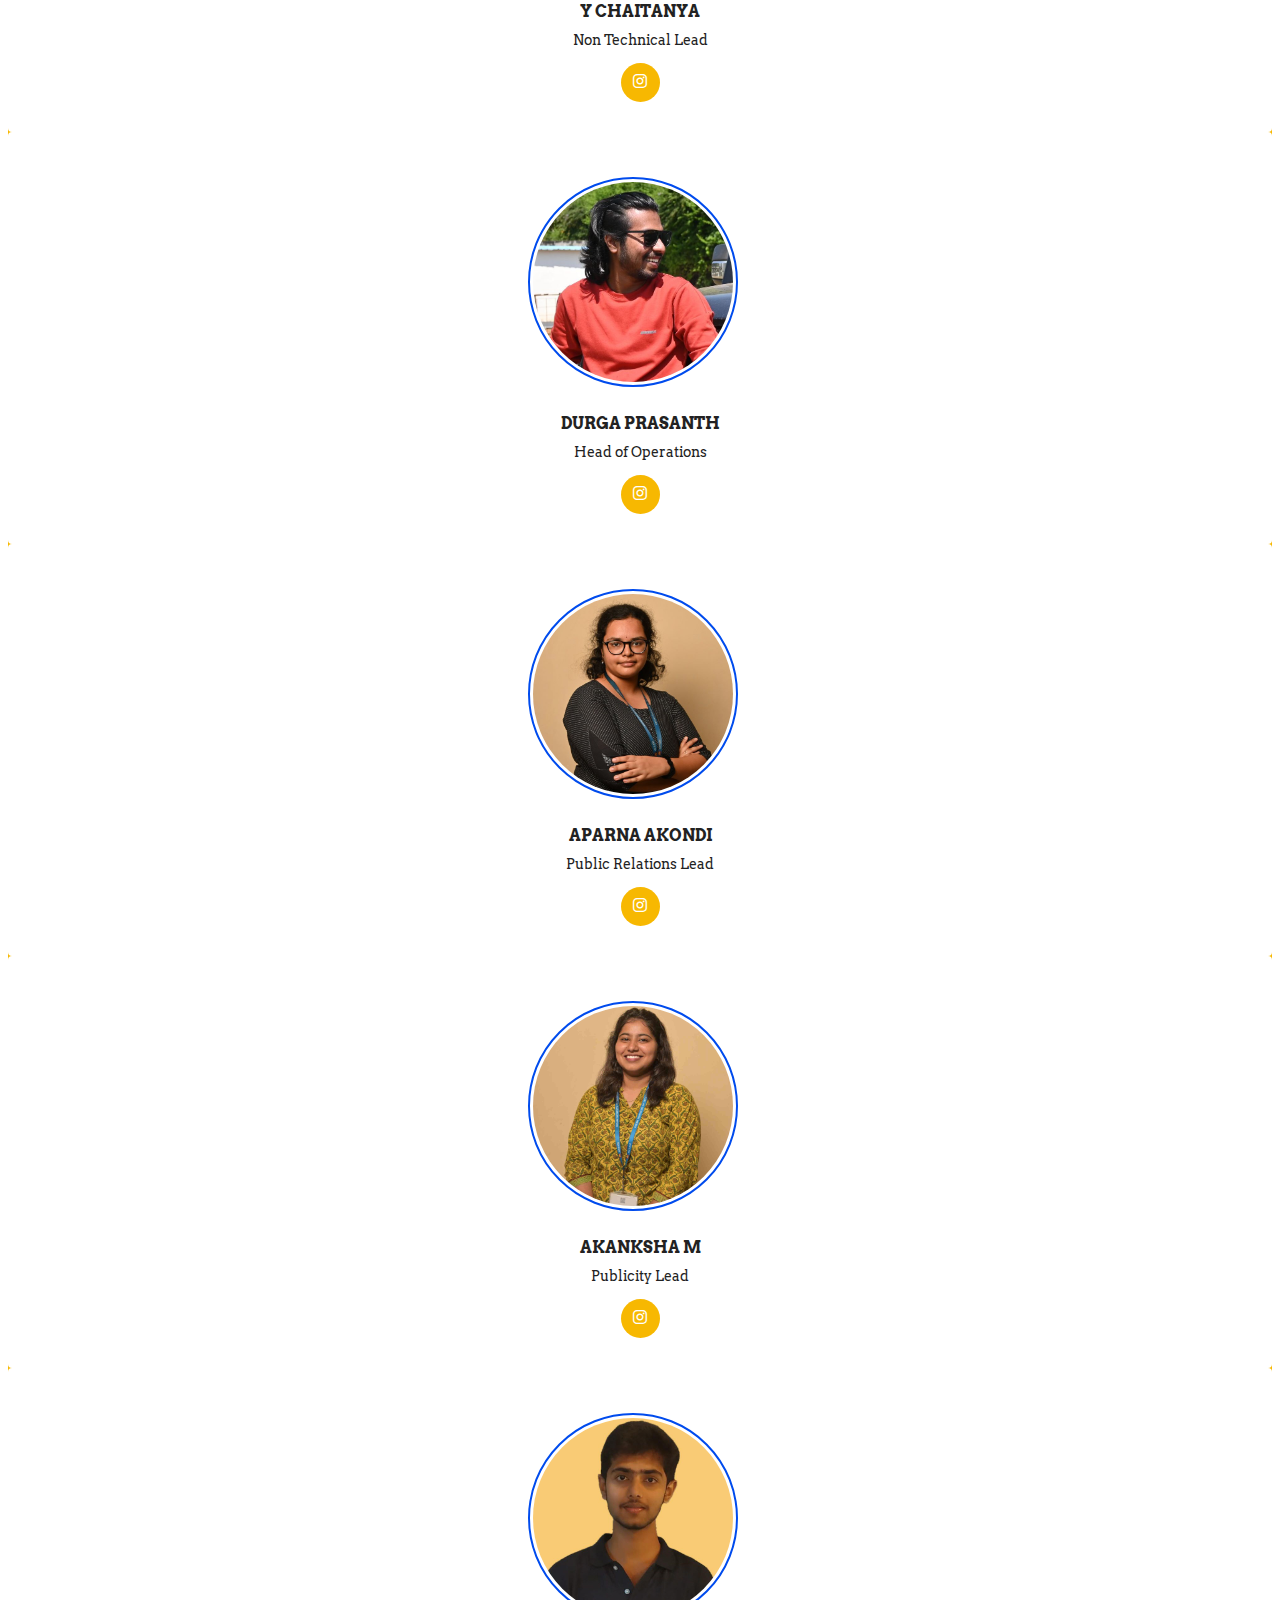
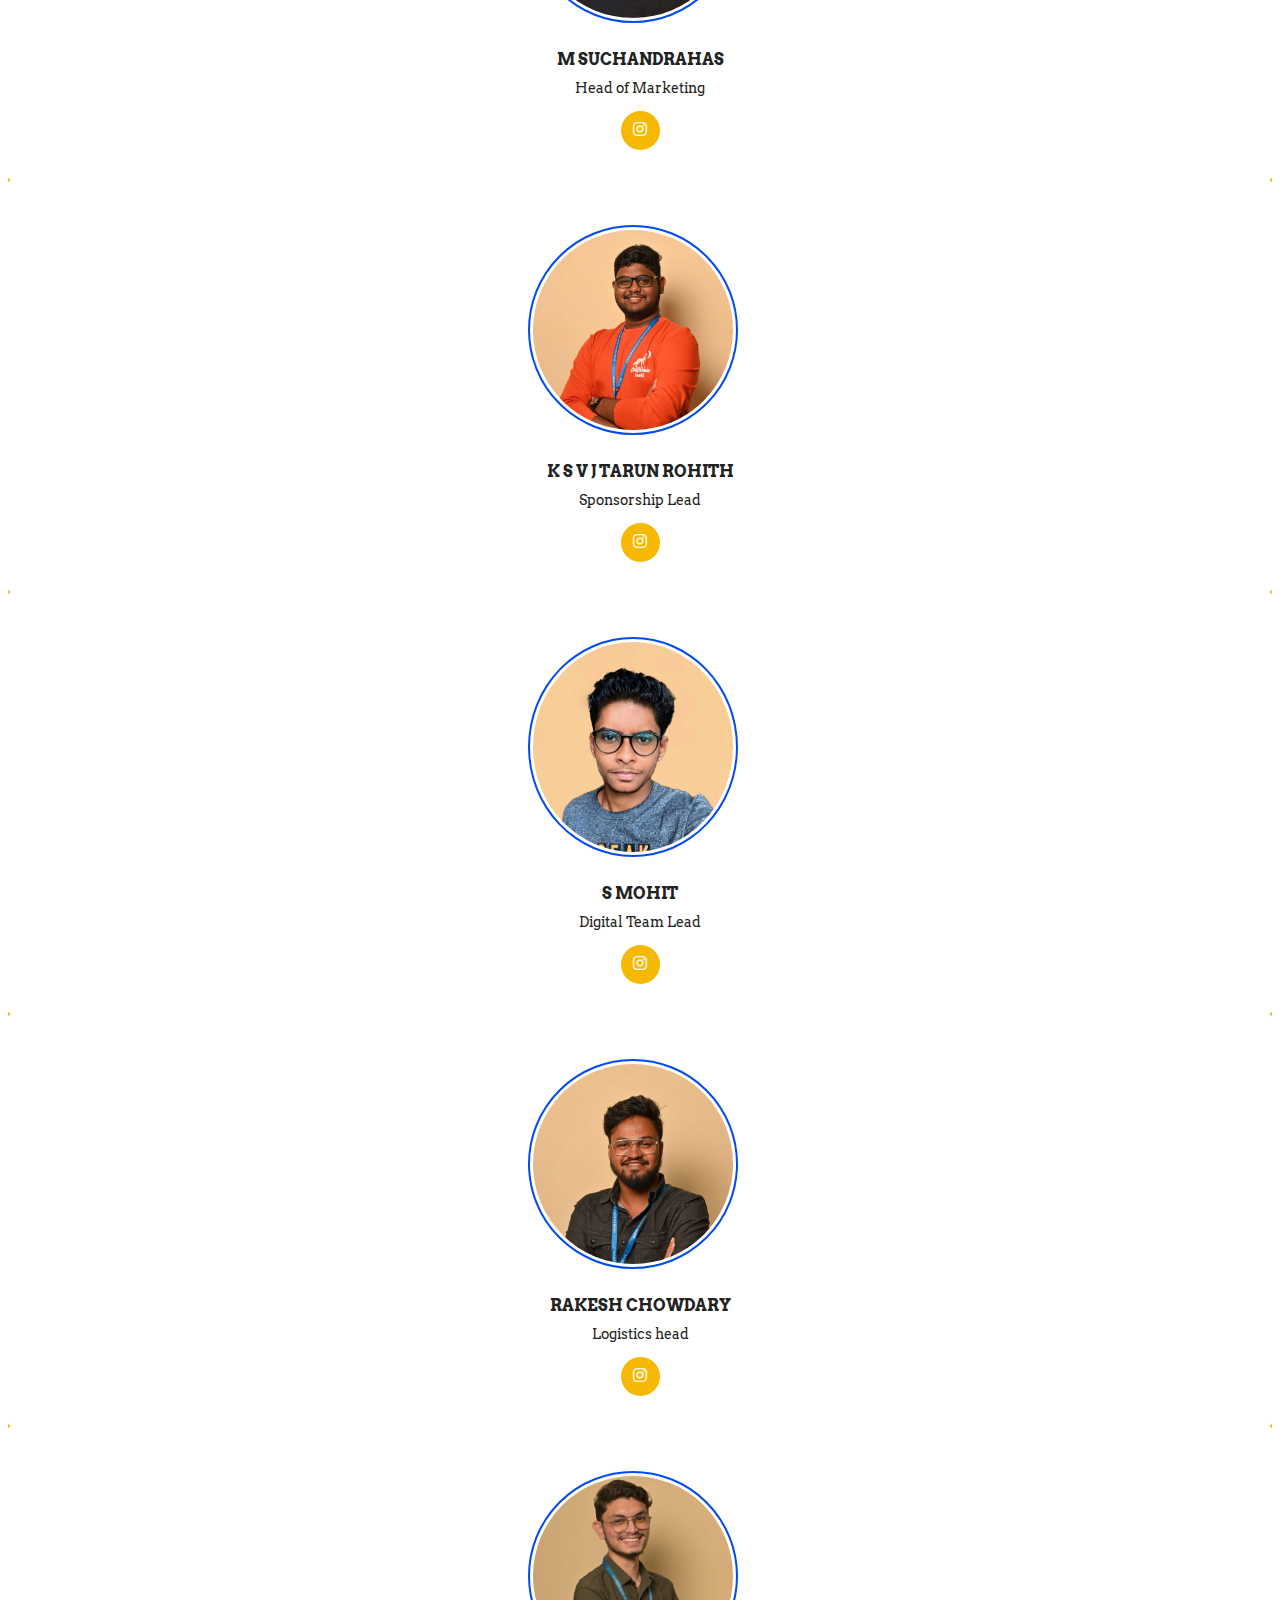
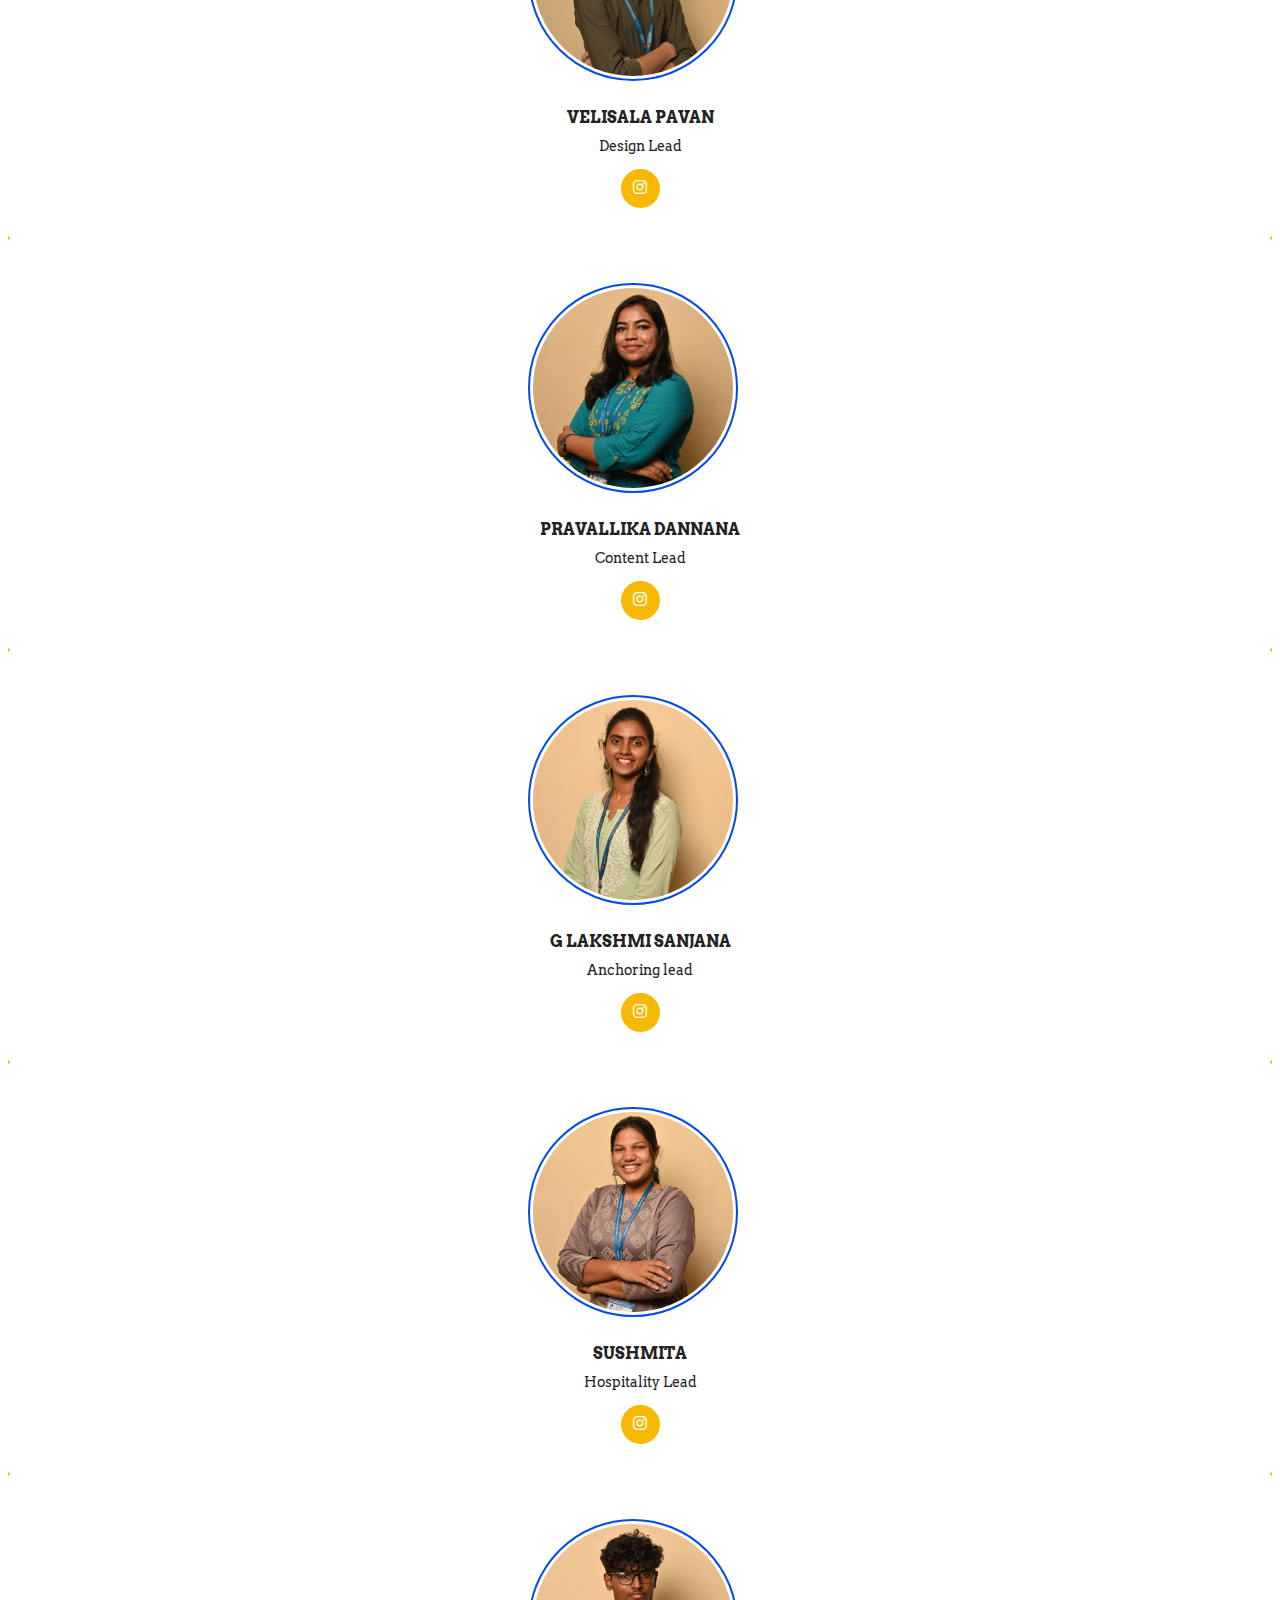
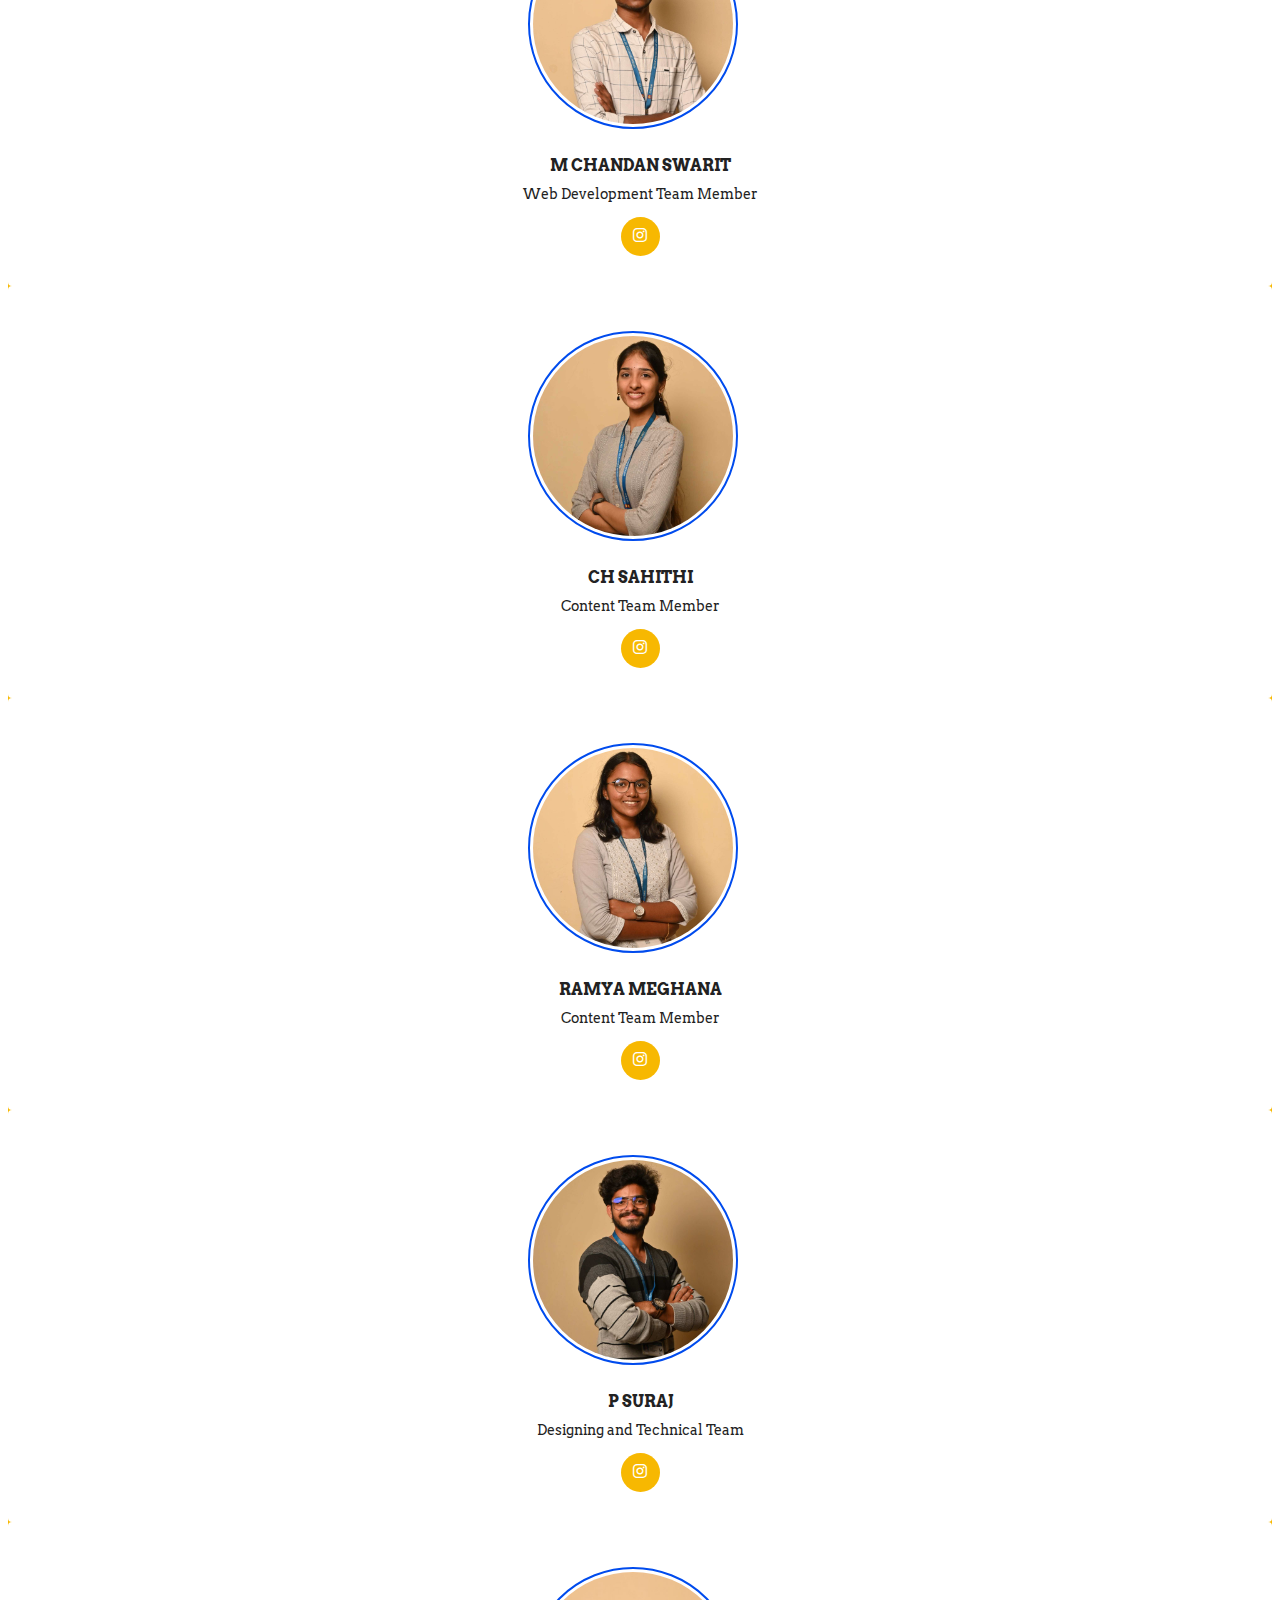
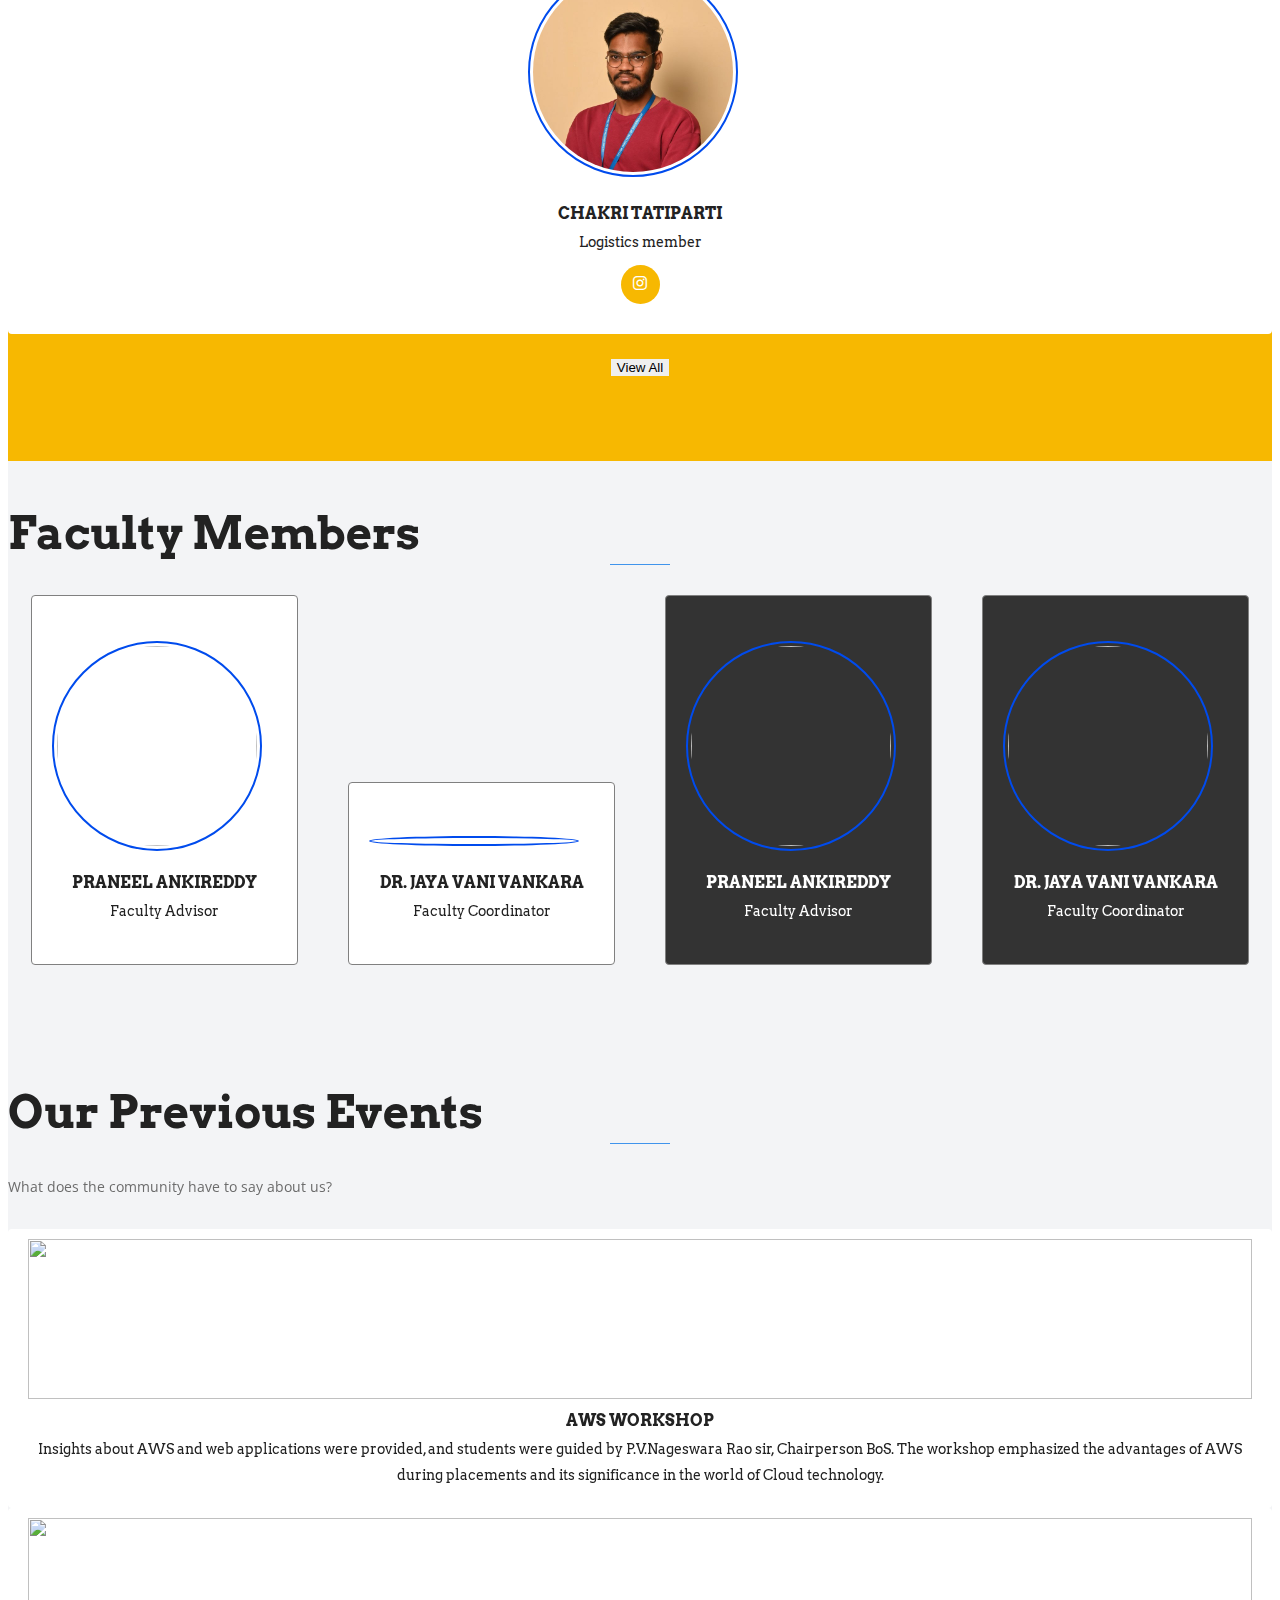
==== commit c3895a52: "updated index.html" ====
--- a/index.html
+++ b/index.html
@@ -76,6 +76,18 @@
 	<!-- animate on scroll import -->
 	<script src="https://unpkg.com/aos@2.3.1/dist/aos.js"></script>
 	<!-- animate on scroll import end -->
+		  <!-- // PWA  -->
+<script>
+	if ('serviceWorker' in navigator) {
+	  navigator.serviceWorker.register('/service-worker.js')
+		.then(function(registration) {
+		  console.log('Service Worker registered with scope:', registration.scope);
+		})
+		.catch(function(error) {
+		  console.error('Service Worker registration failed:', error);
+		});
+	}
+  </script>
 
 </head>
 
@@ -189,7 +201,7 @@
 							</div>
 							<div class="content" data-aos="fade-up" data-aos-duration="1500">
 								<ul class="section-feature">
-									<li>&#x25BA;&nbsp;Access latest research via IEEE Digital Library - journals, conferences, Magazine.</li>
+									<li>&#x25BA;&nbsp;Access latest research via IEEE Digital Library like journals, conferences, Magazine.</li>
 									<li>&#x25BA;&nbsp;Network with diverse computer professionals for Technical Community Leadership.</li>
 									<li>&#x25BA;&nbsp;Enjoy International Conference Discounts for top events in your field.</li>
 									<li>&#x25BA;&nbsp;Join Technical Network communities to share knowledge with experts.</li>
@@ -823,7 +835,7 @@
 				</div>
 				<div class="testimonial-item founder-item col-lg-3 col-md-4 col-sm-12" id="light">
 					<div class="img-thumb">
-						<img src="https://i.	.co/WK69x6f/DSC-2538.jpg" alt="">
+						<img src="https://i.ibb.co/WK69x6f/DSC-2538.jpg" alt="">
 					</div>
 					<div class="info">
 						<h2 class="text_dark">Dr. Jaya Vani Vankara</h2>
@@ -966,9 +978,9 @@
 						<h3 class="footer-titel">Join Us</h3>
 						<ul class="footer-link">
 							<li><a
-									href="#" target="_blank">Volunteer
+									href="https://chat.whatsapp.com/IiBFanWhyQw5iI3VRVcdr4" target="_blank">Volunteer
 									Group</a></li>
-							<li><a href="#">Community</a></li>
+							<li><a href="https://chat.whatsapp.com/IiBFanWhyQw5iI3VRVcdr4">Community</a></li>
 						</ul>
 					</div>
 					<div class="col-lg-4 col-md-6 col-sm-12 col-xs-12">
@@ -1171,5 +1183,7 @@
 		}
 	</style>
 
+		
+
 </body>
-</html>+</html>
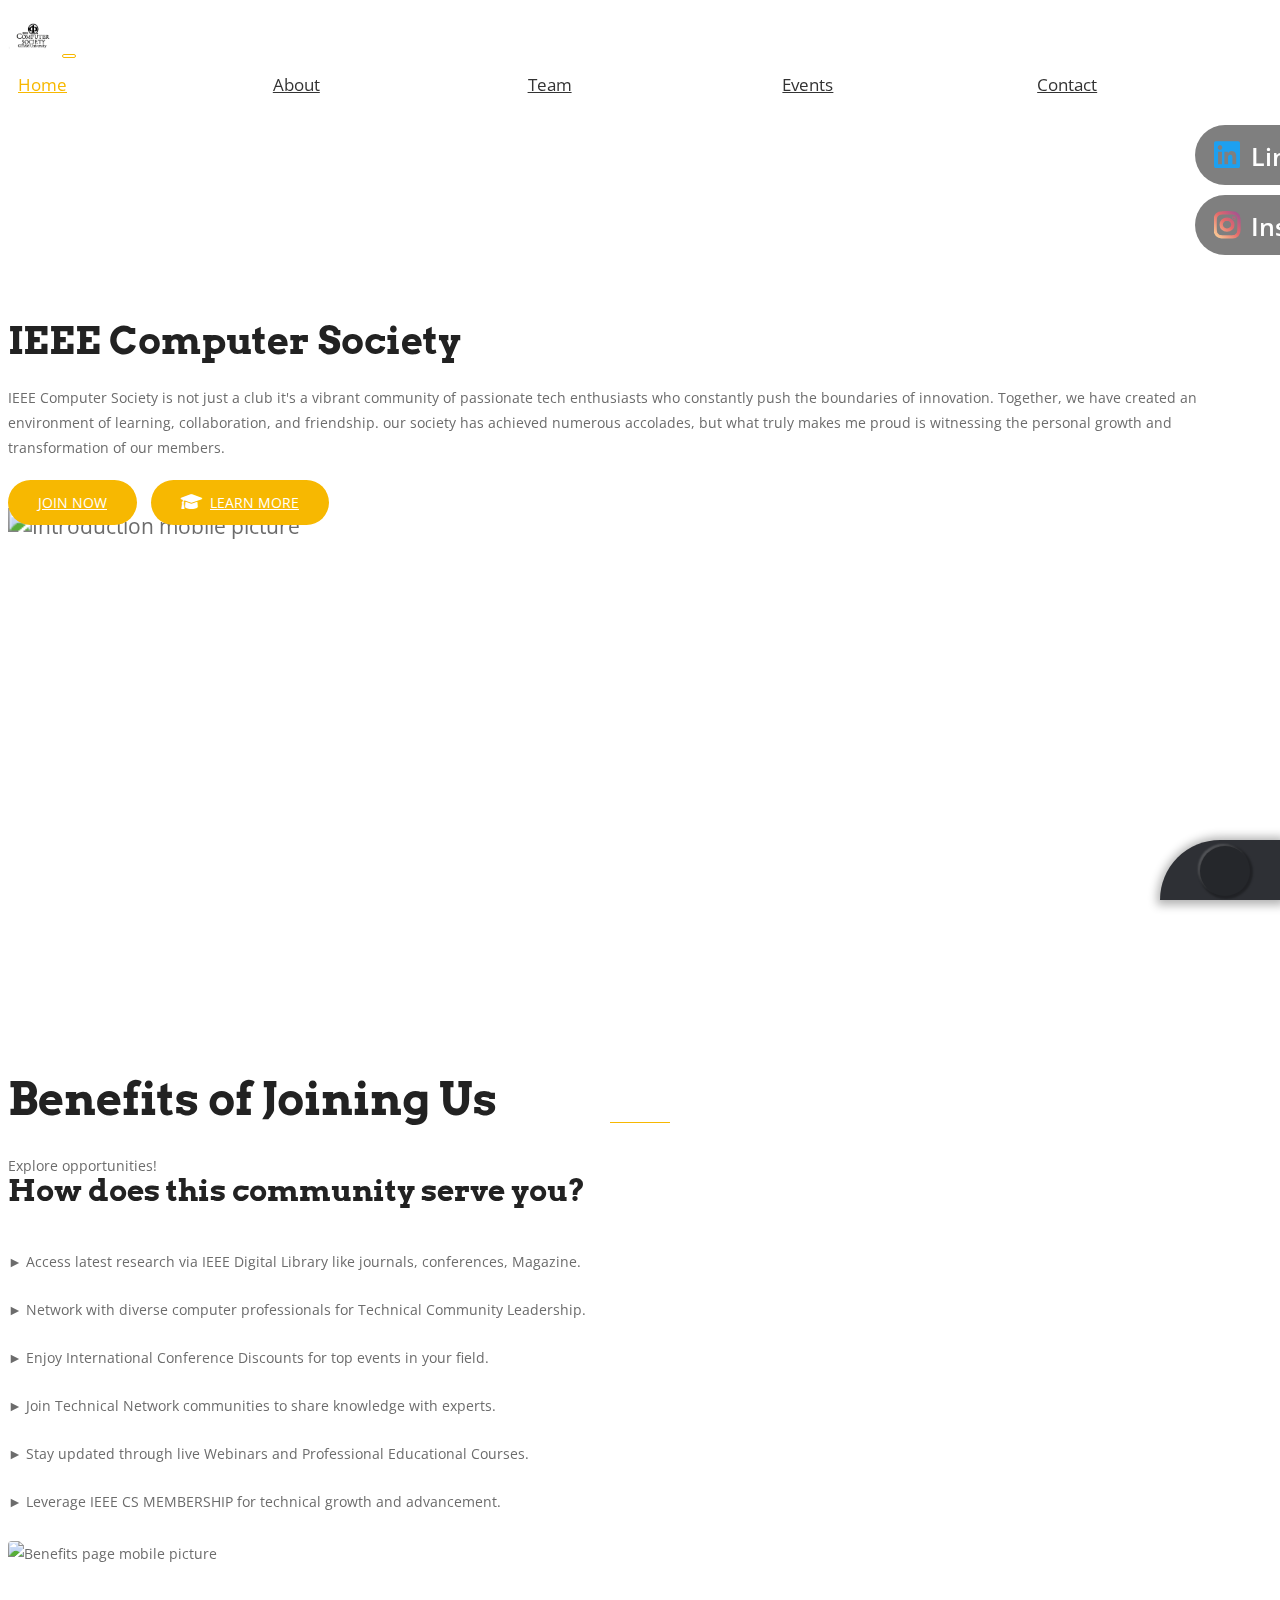
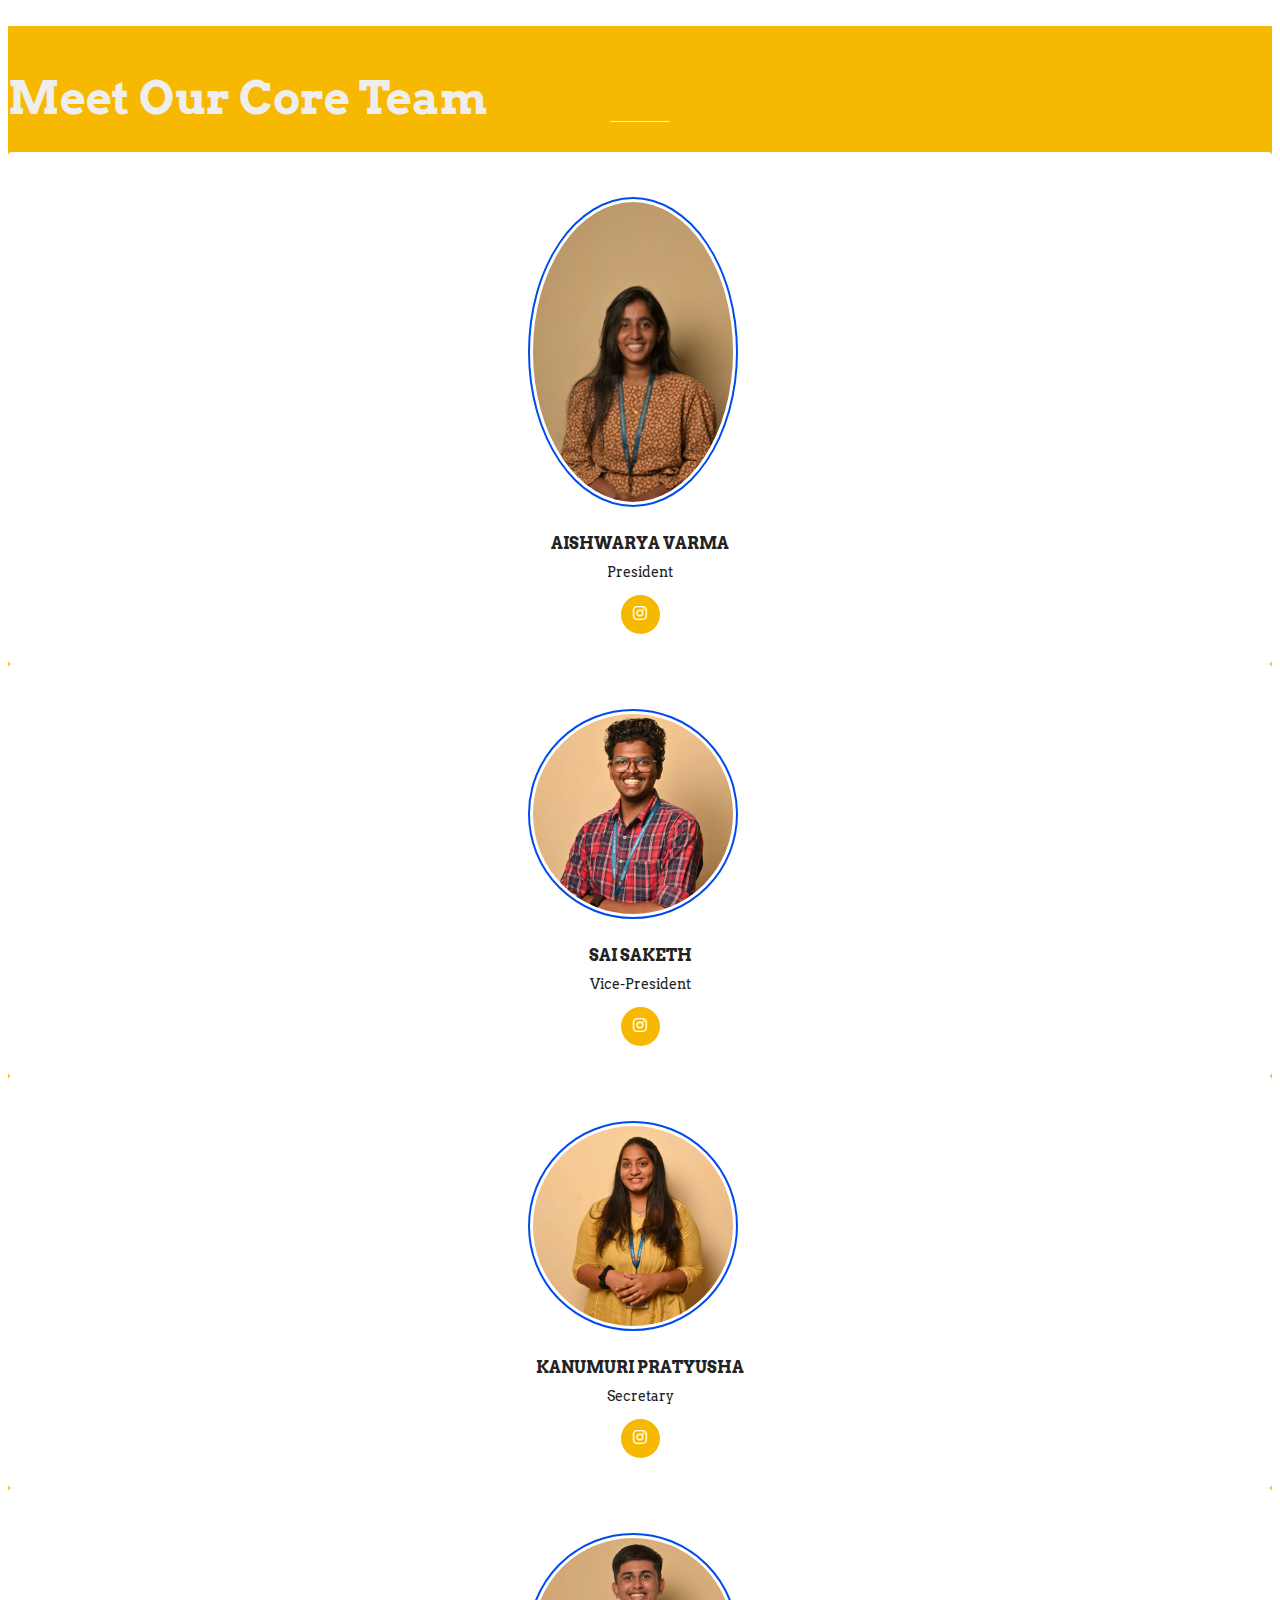
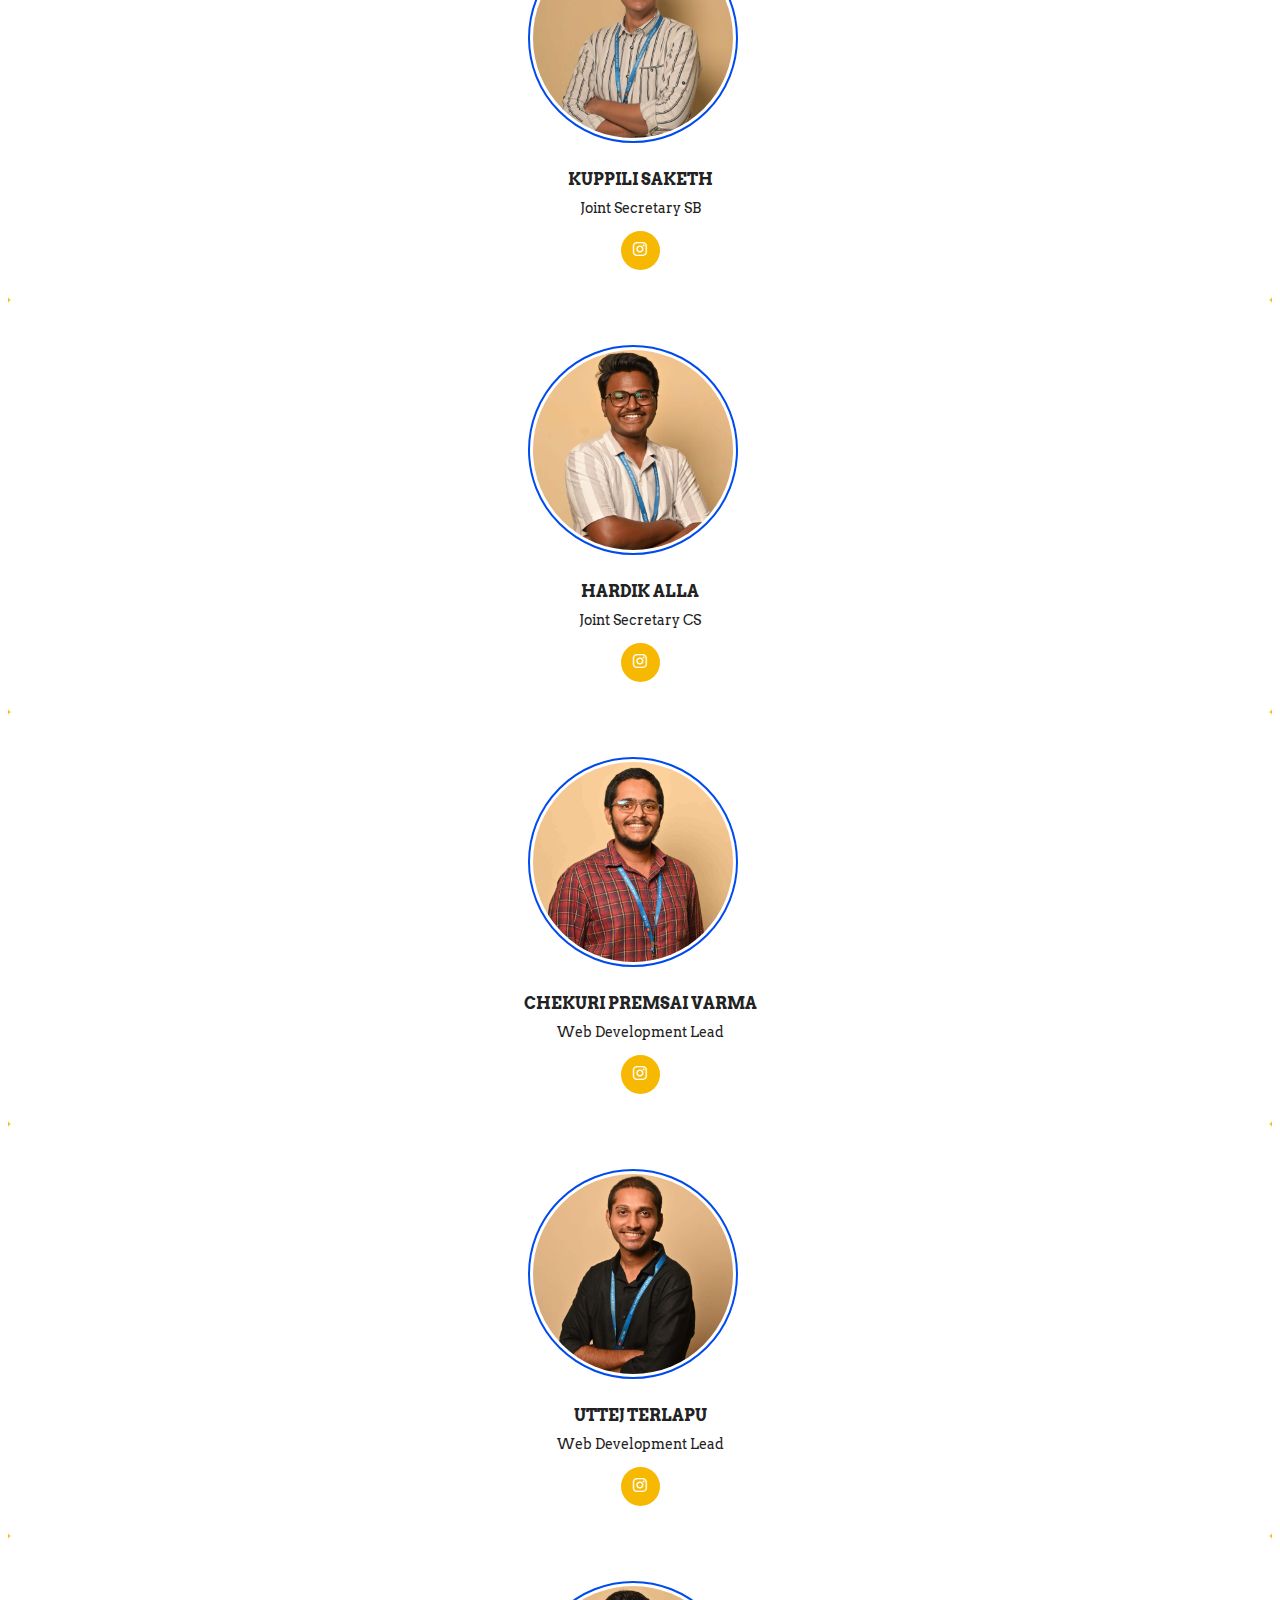
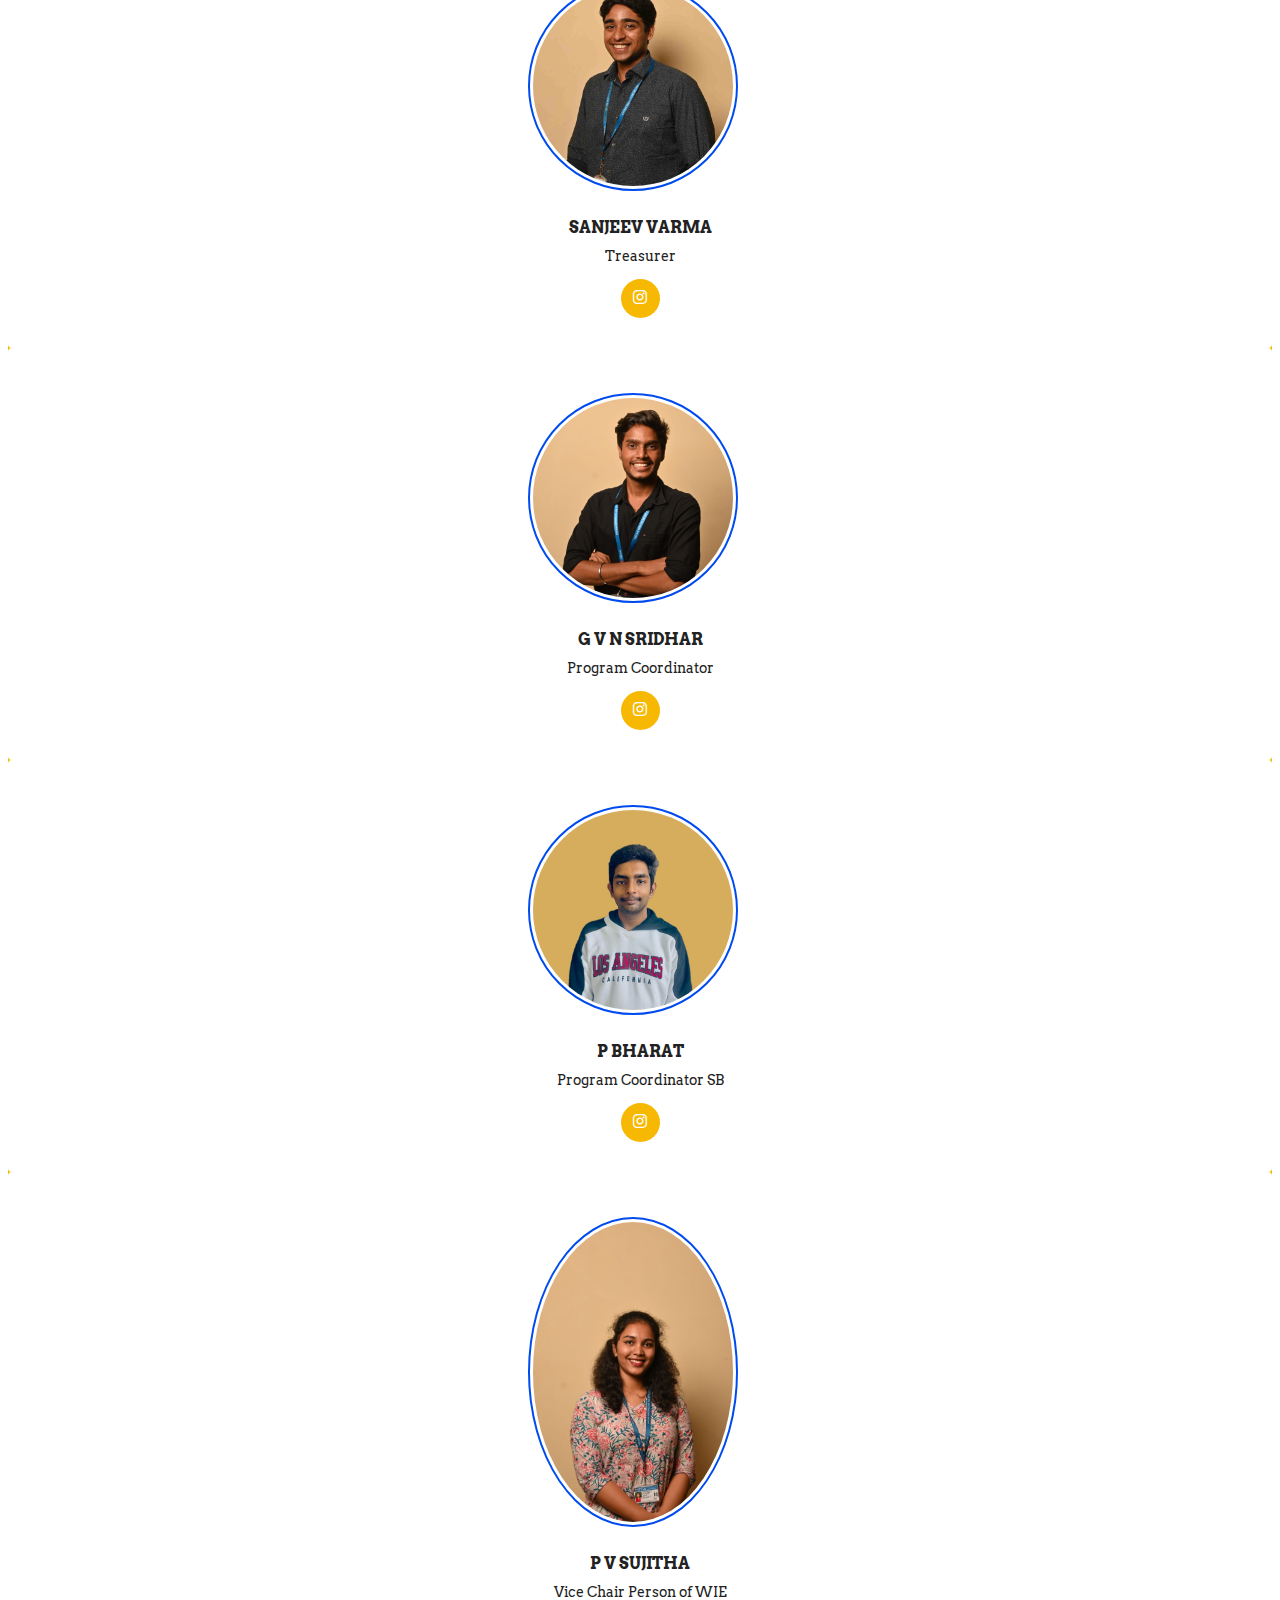
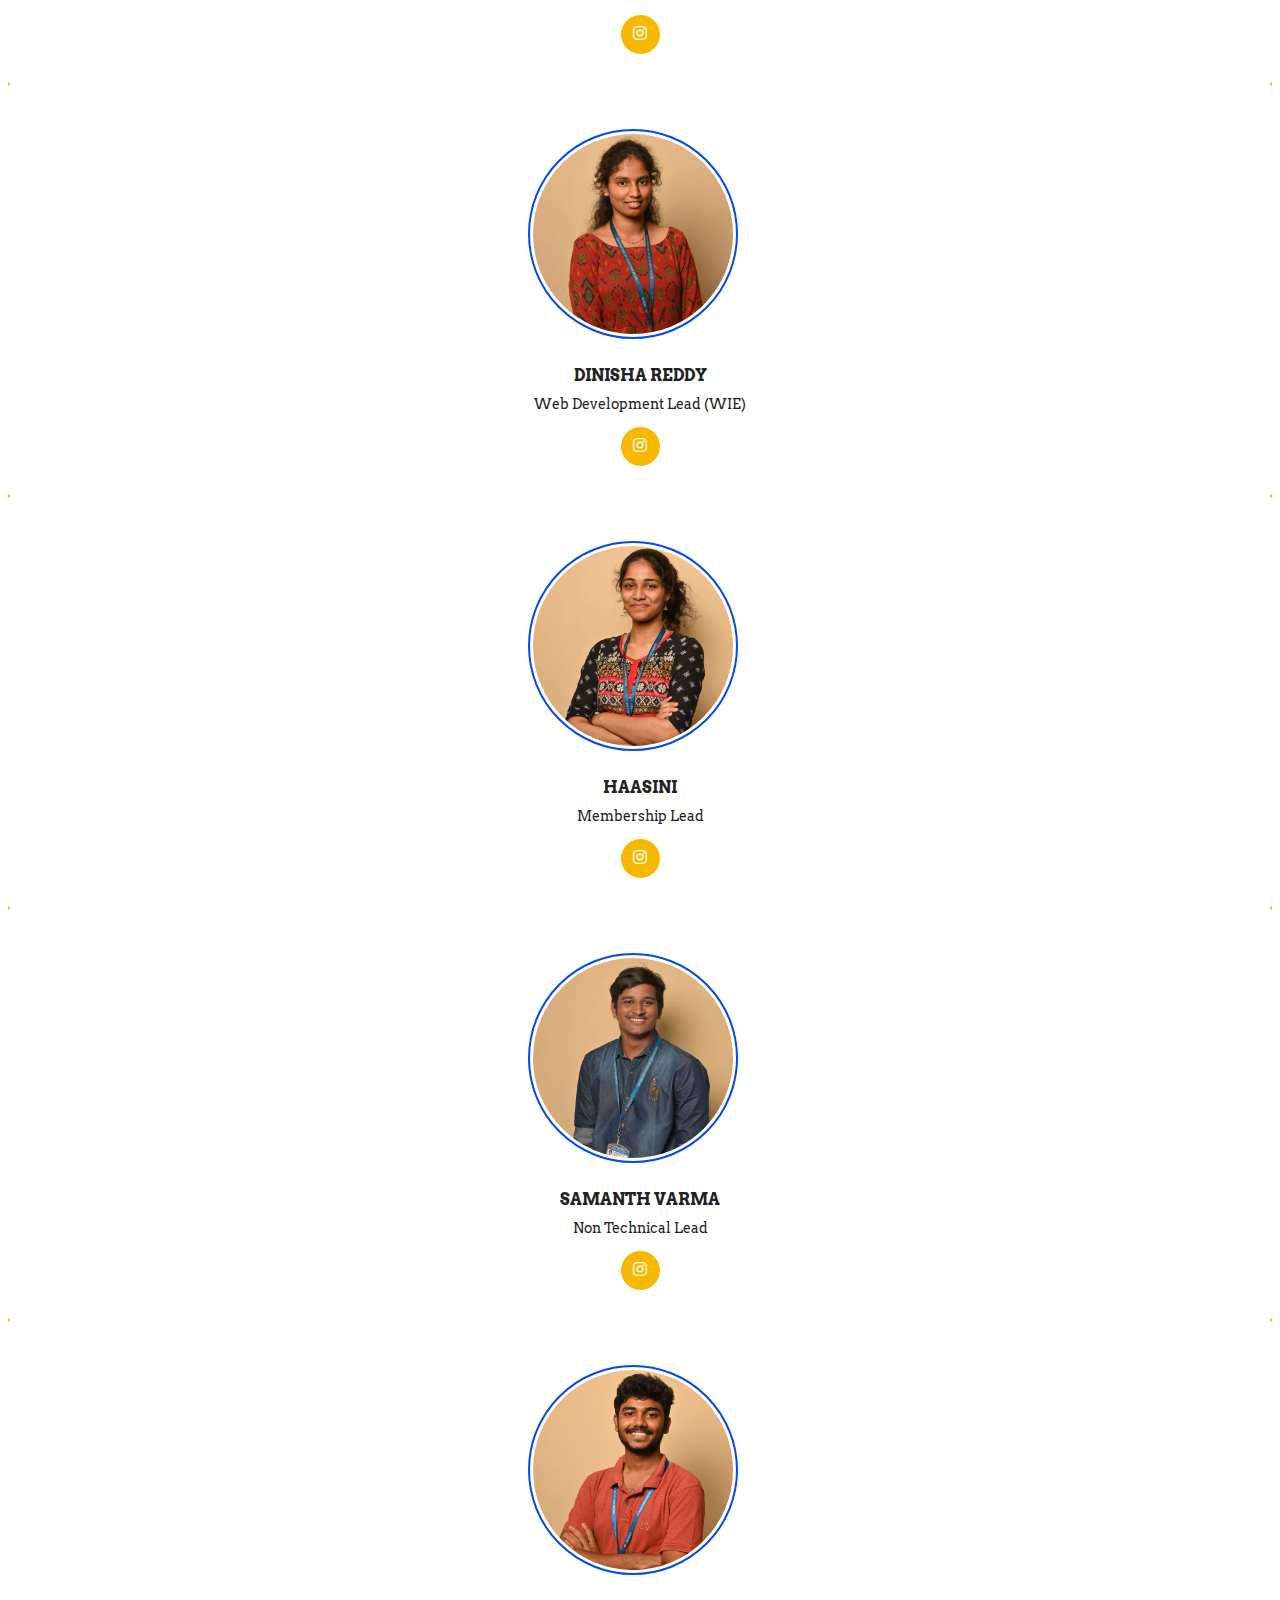
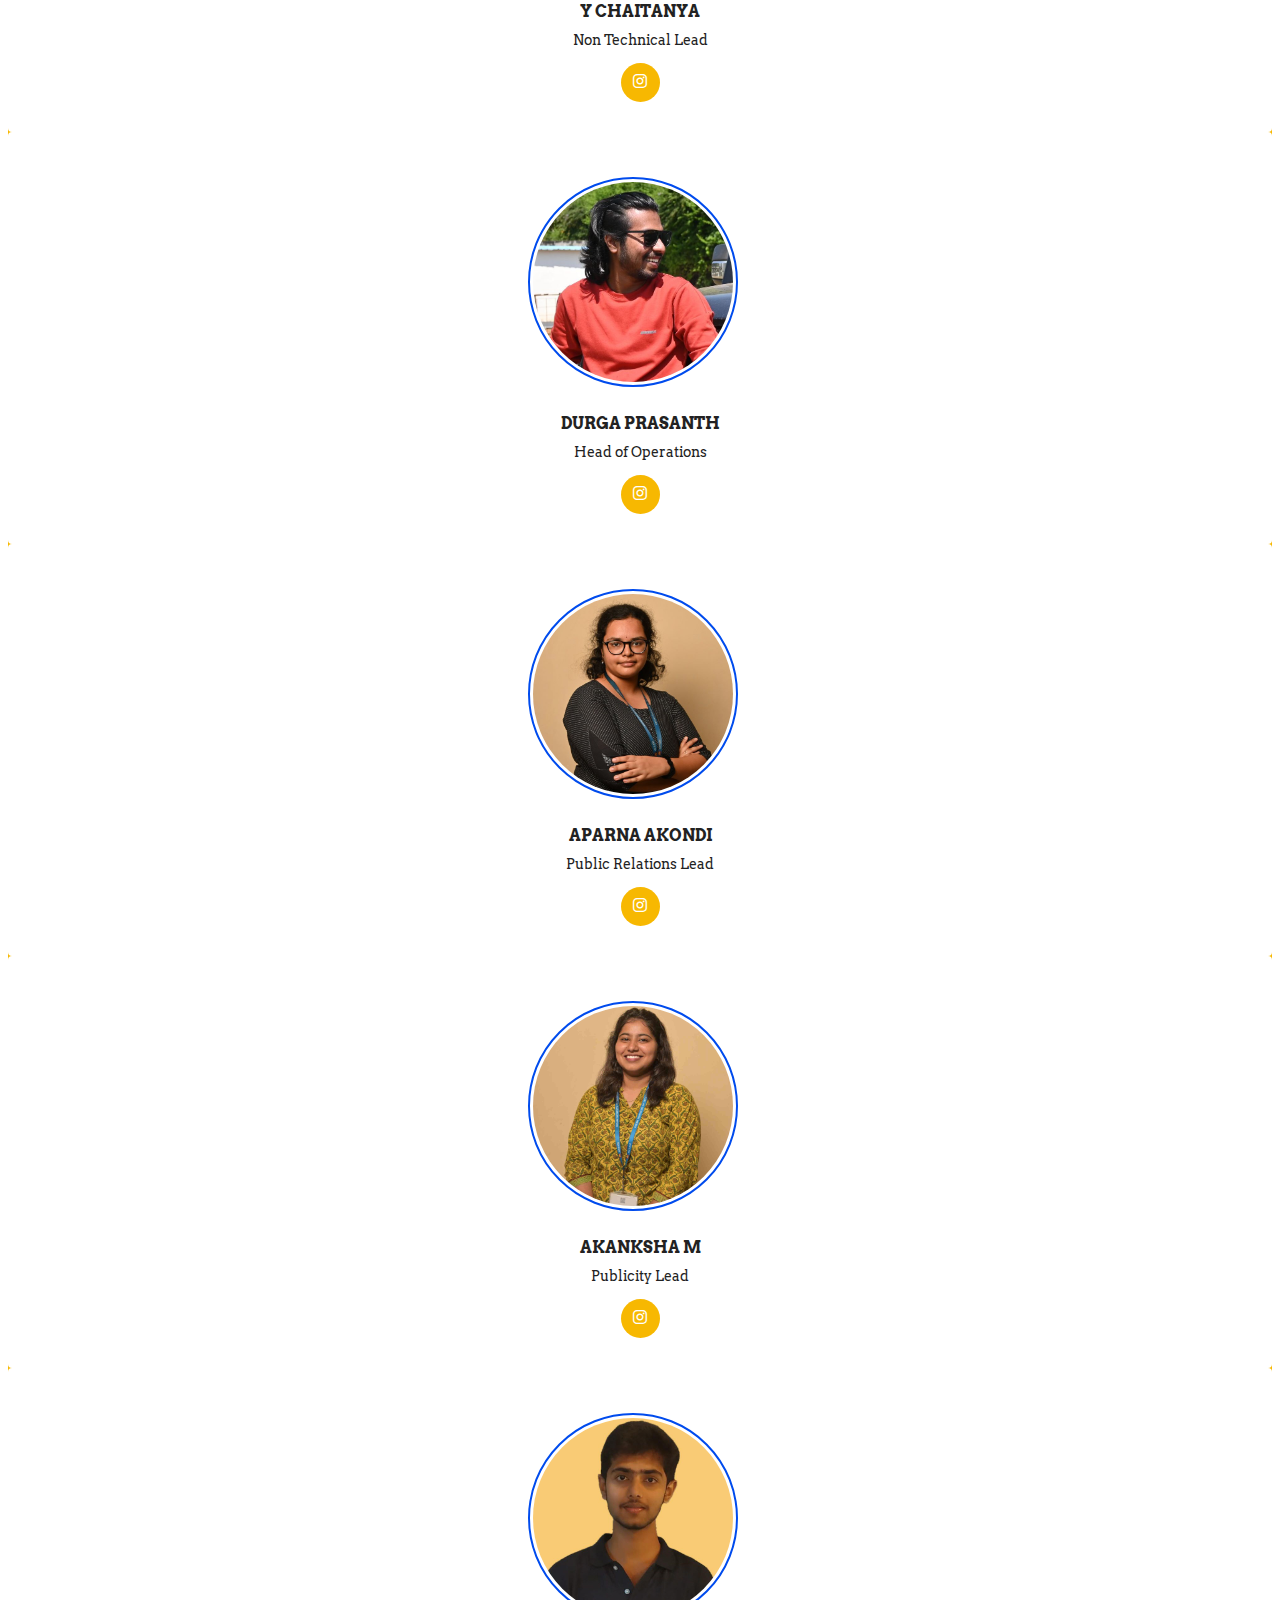
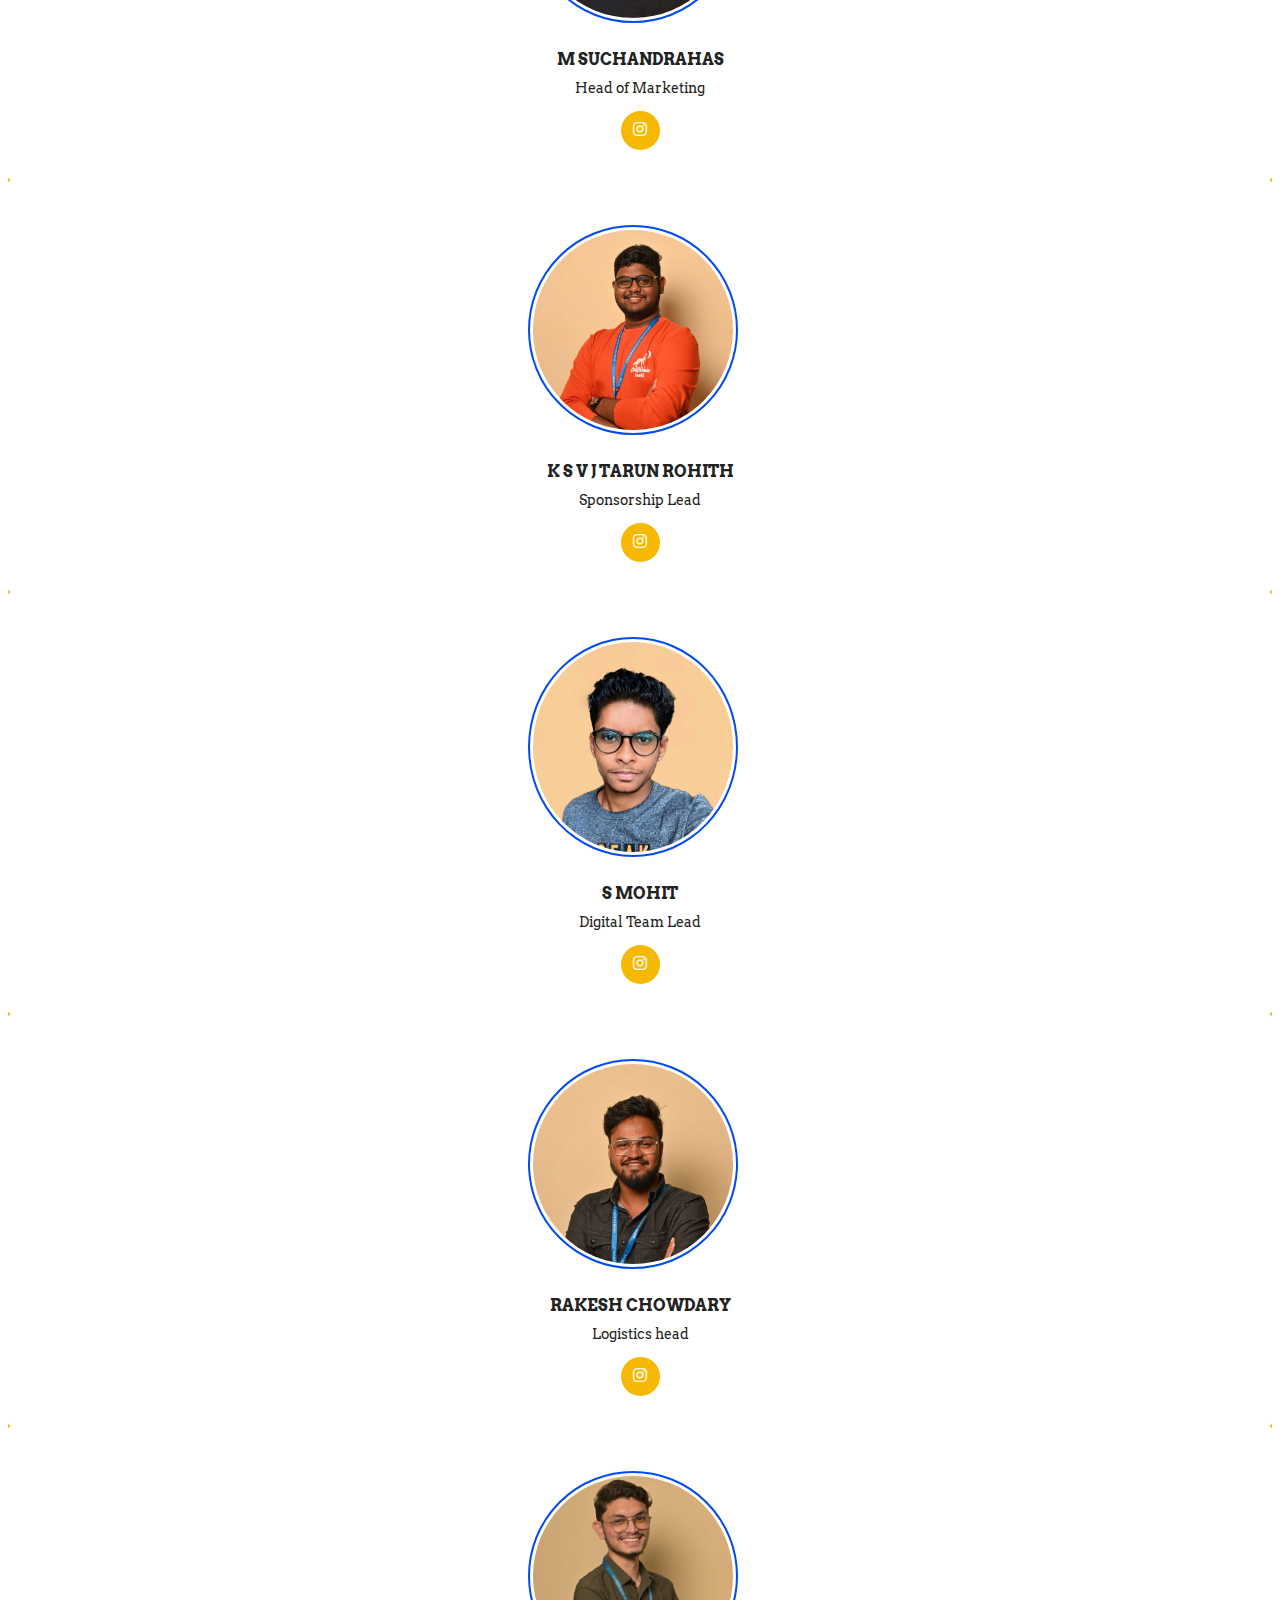
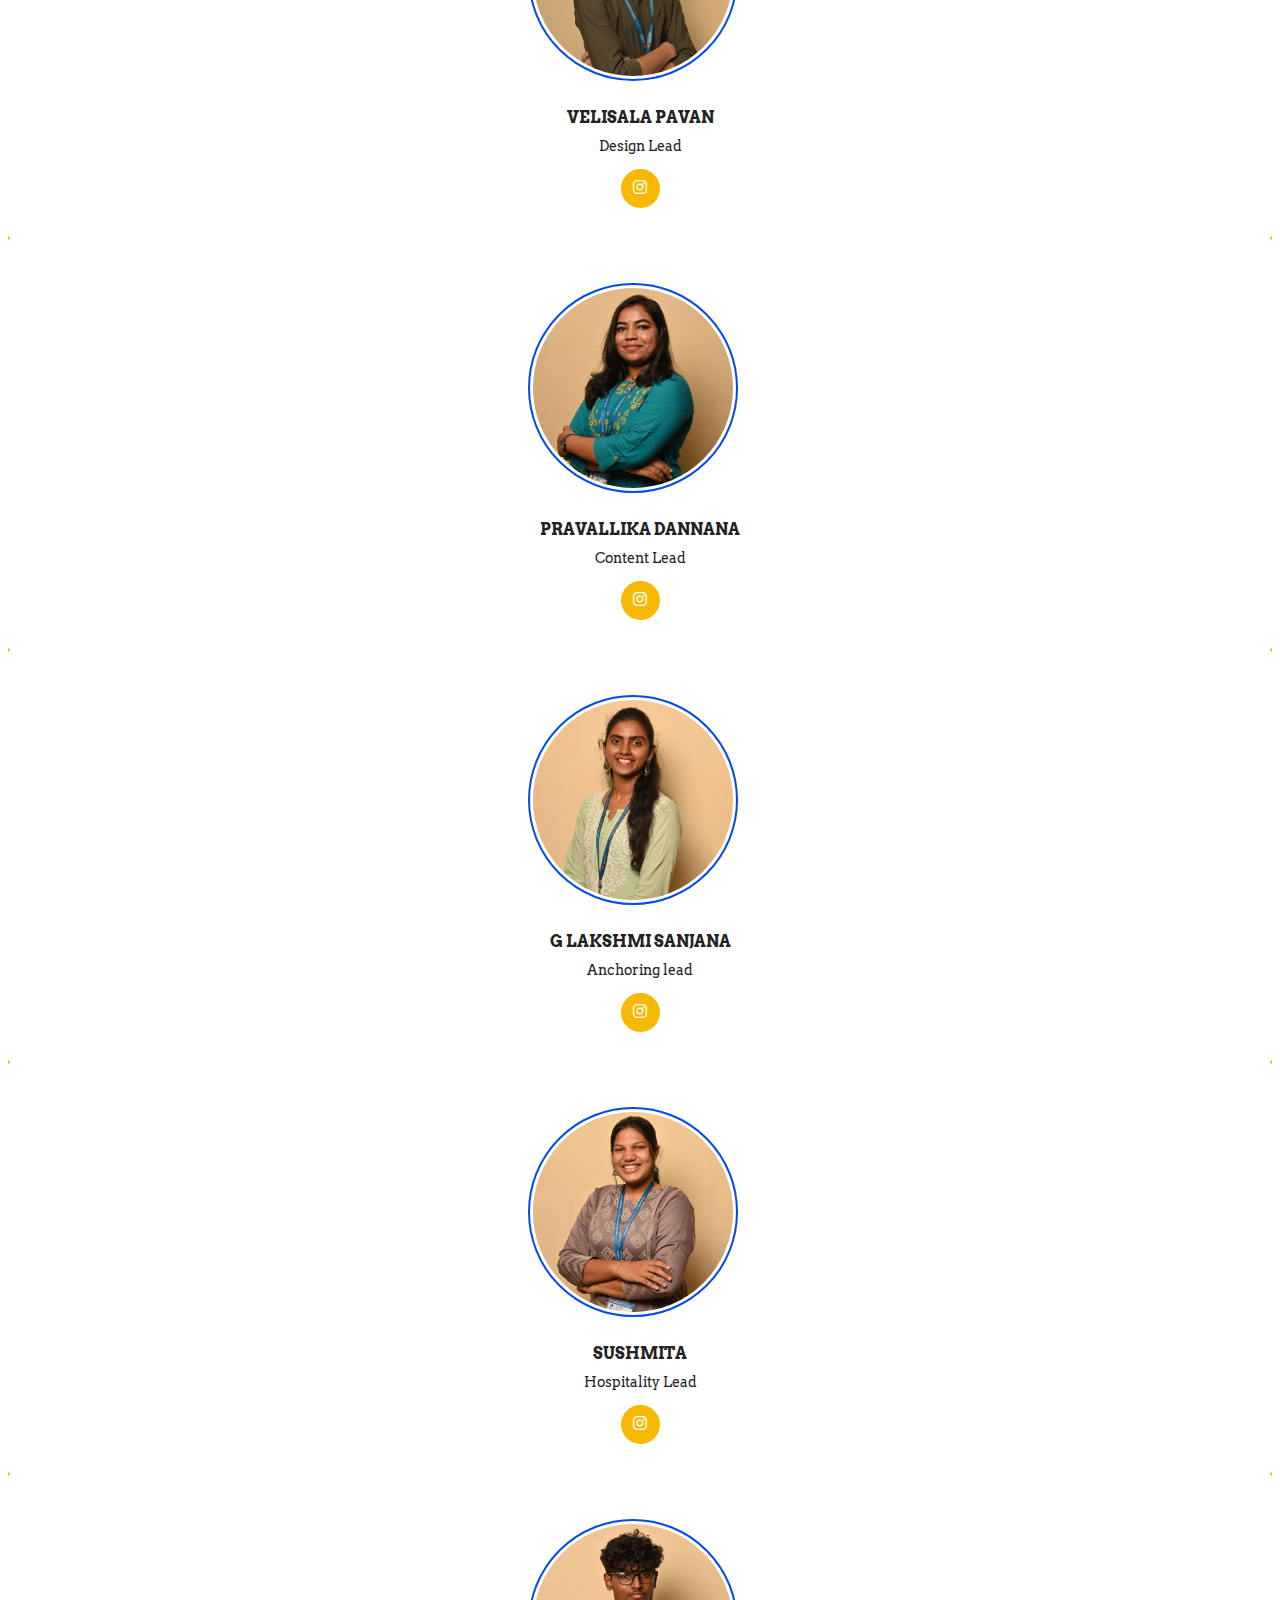
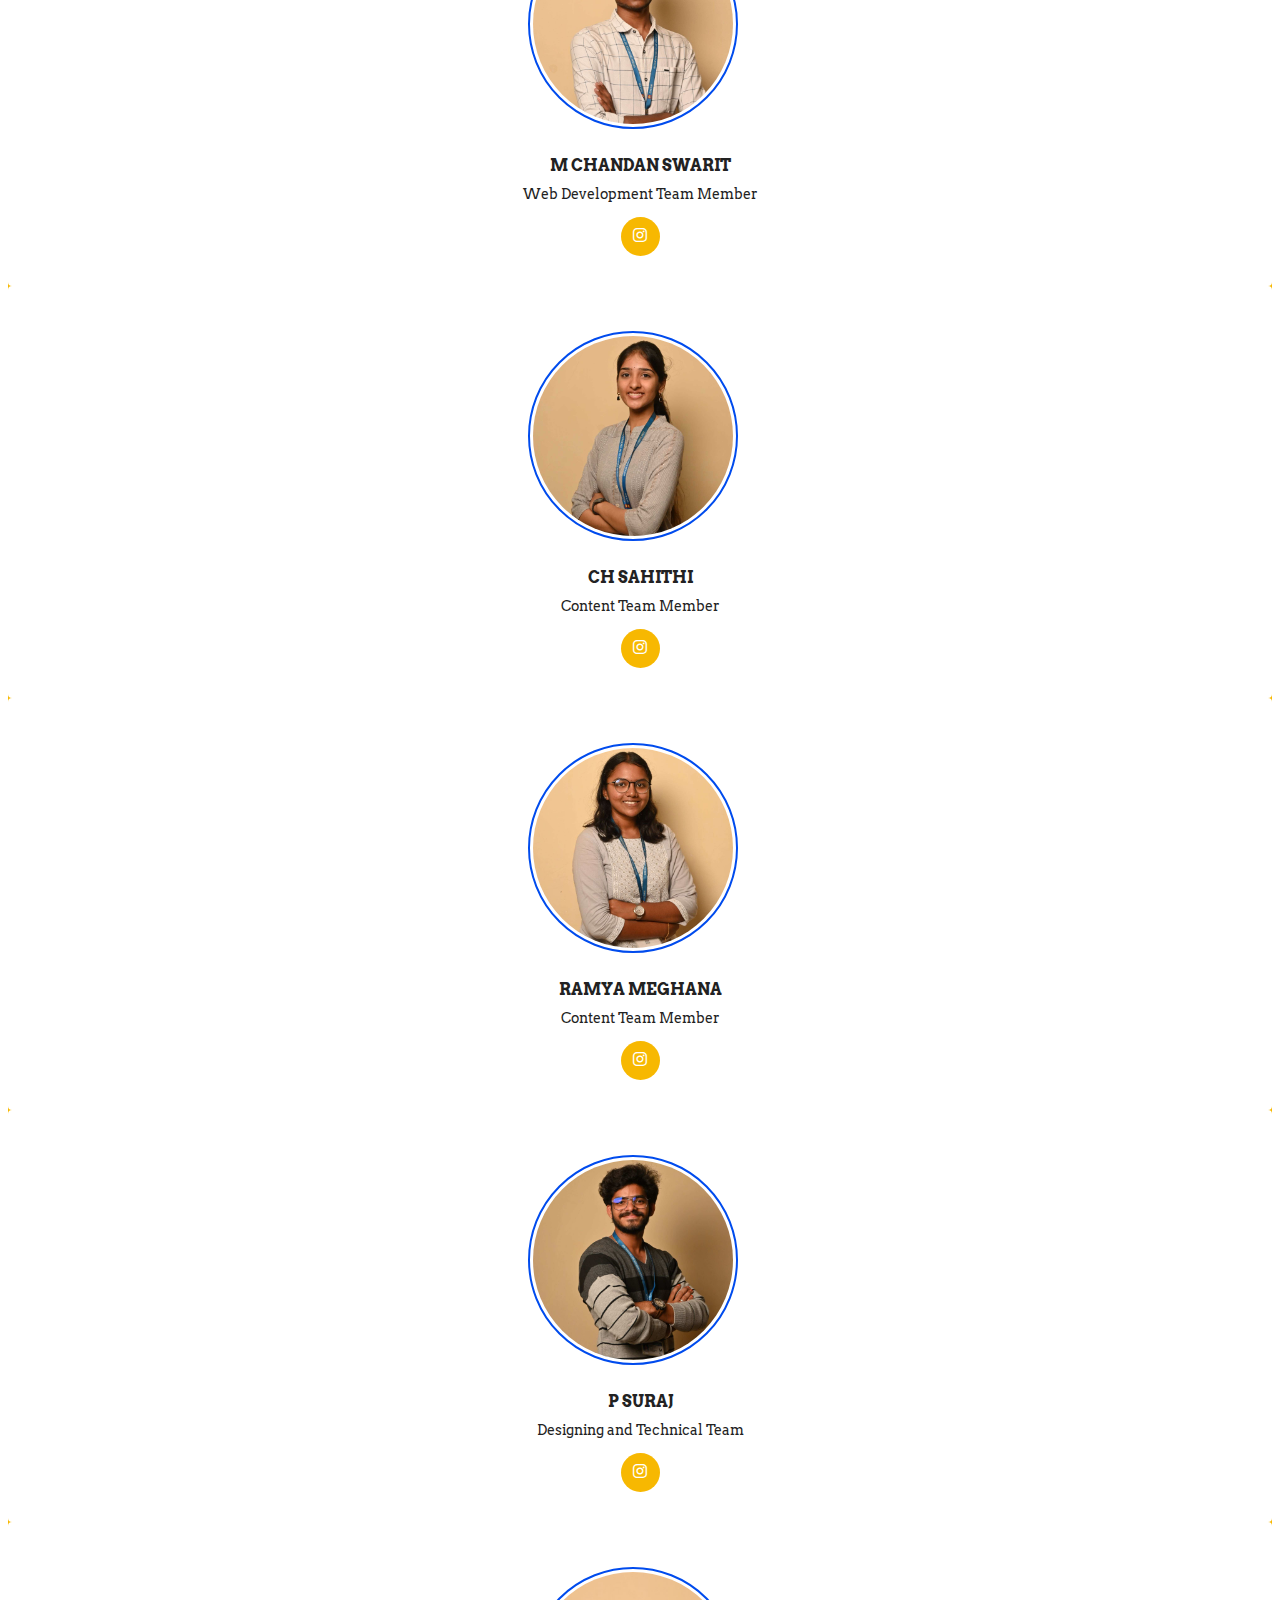
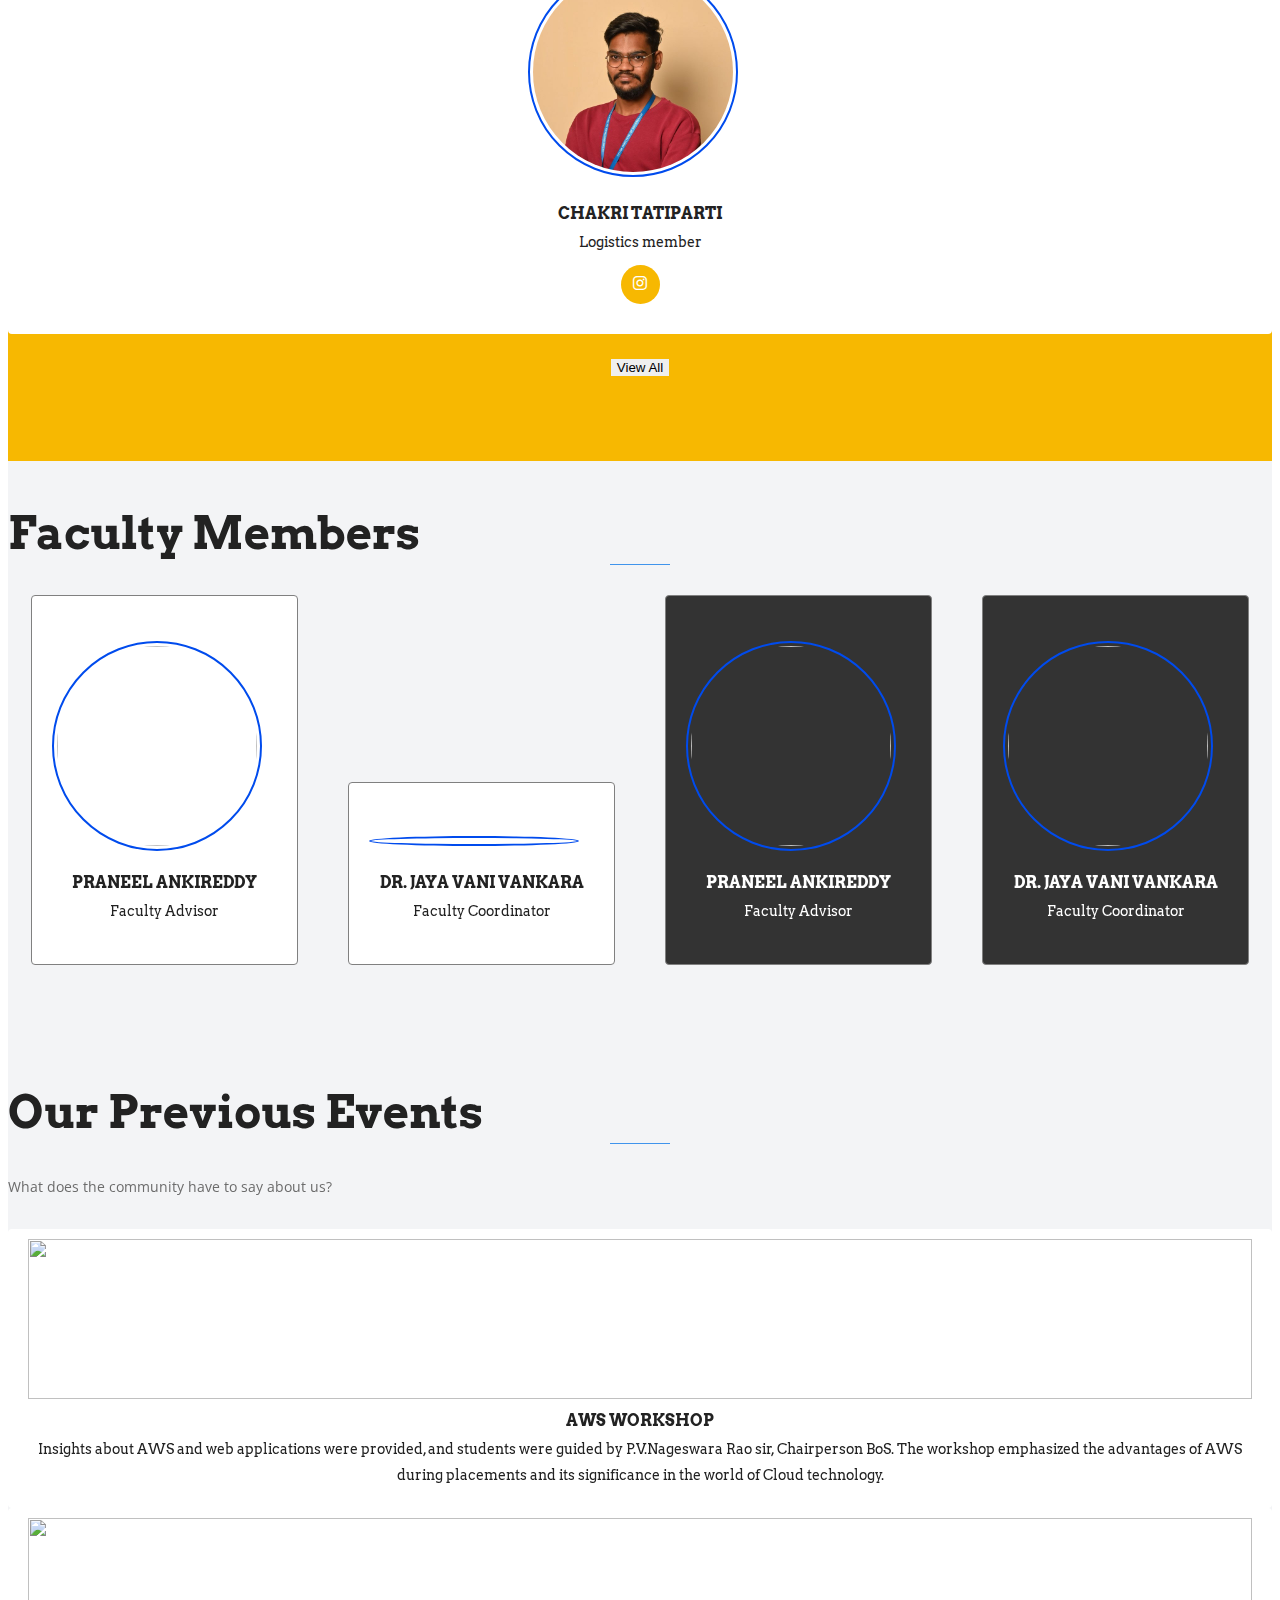
==== commit ab9407b3: "updated index and manifest.json for app" ====
--- a/index.html
+++ b/index.html
@@ -2,6 +2,9 @@
 <html lang="en">
 
 <head>
+
+	<!-- PWA -->
+	<link rel="manifest" href="/manifest.json">
 
 	<!-- Font Awesome -->
 	<link href="https://cdnjs.cloudflare.com/ajax/libs/font-awesome/6.0.0/css/all.min.css"
@@ -77,7 +80,7 @@
 	<script src="https://unpkg.com/aos@2.3.1/dist/aos.js"></script>
 	<!-- animate on scroll import end -->
 		  <!-- // PWA  -->
-<script>
+<!-- <script>
 	if ('serviceWorker' in navigator) {
 	  navigator.serviceWorker.register('/service-worker.js')
 		.then(function(registration) {
@@ -87,7 +90,7 @@
 		  console.error('Service Worker registration failed:', error);
 		});
 	}
-  </script>
+  </script> -->
 
 </head>
 
@@ -159,6 +162,7 @@
 								<a href="https://www.computer.org/" target="_blank"  class="btn btn-outline-warning btn-common video-popup">
 									<i class=" fa fa-sharp fa-solid fa-graduation-cap"></i>Learn
 									More</i></a>
+									<button id="install-button" style="display: none;">Install App</button>
 							</div>
 
 
@@ -1182,8 +1186,28 @@
 			color: #ffd100 !important;
 		}
 	</style>
-
-		
+	<!-- PWA -->
+
+	<script>
+		let deferredPrompt;
+	  
+		window.addEventListener('beforeinstallprompt', (e) => {
+		  e.preventDefault();
+		  deferredPrompt = e;
+		  document.getElementById('install-button').style.display = 'block';
+		});
+	  
+		document.getElementById('install-button').addEventListener('click', () => {
+		  deferredPrompt.prompt();
+		  deferredPrompt.userChoice.then((choiceResult) => {
+			if (choiceResult.outcome === 'accepted') {
+			  console.log('User accepted the PWA installation');
+			}
+			deferredPrompt = null;
+			document.getElementById('install-button').style.display = 'none';
+		  });
+		});
+	  </script>	
 
 </body>
 </html>
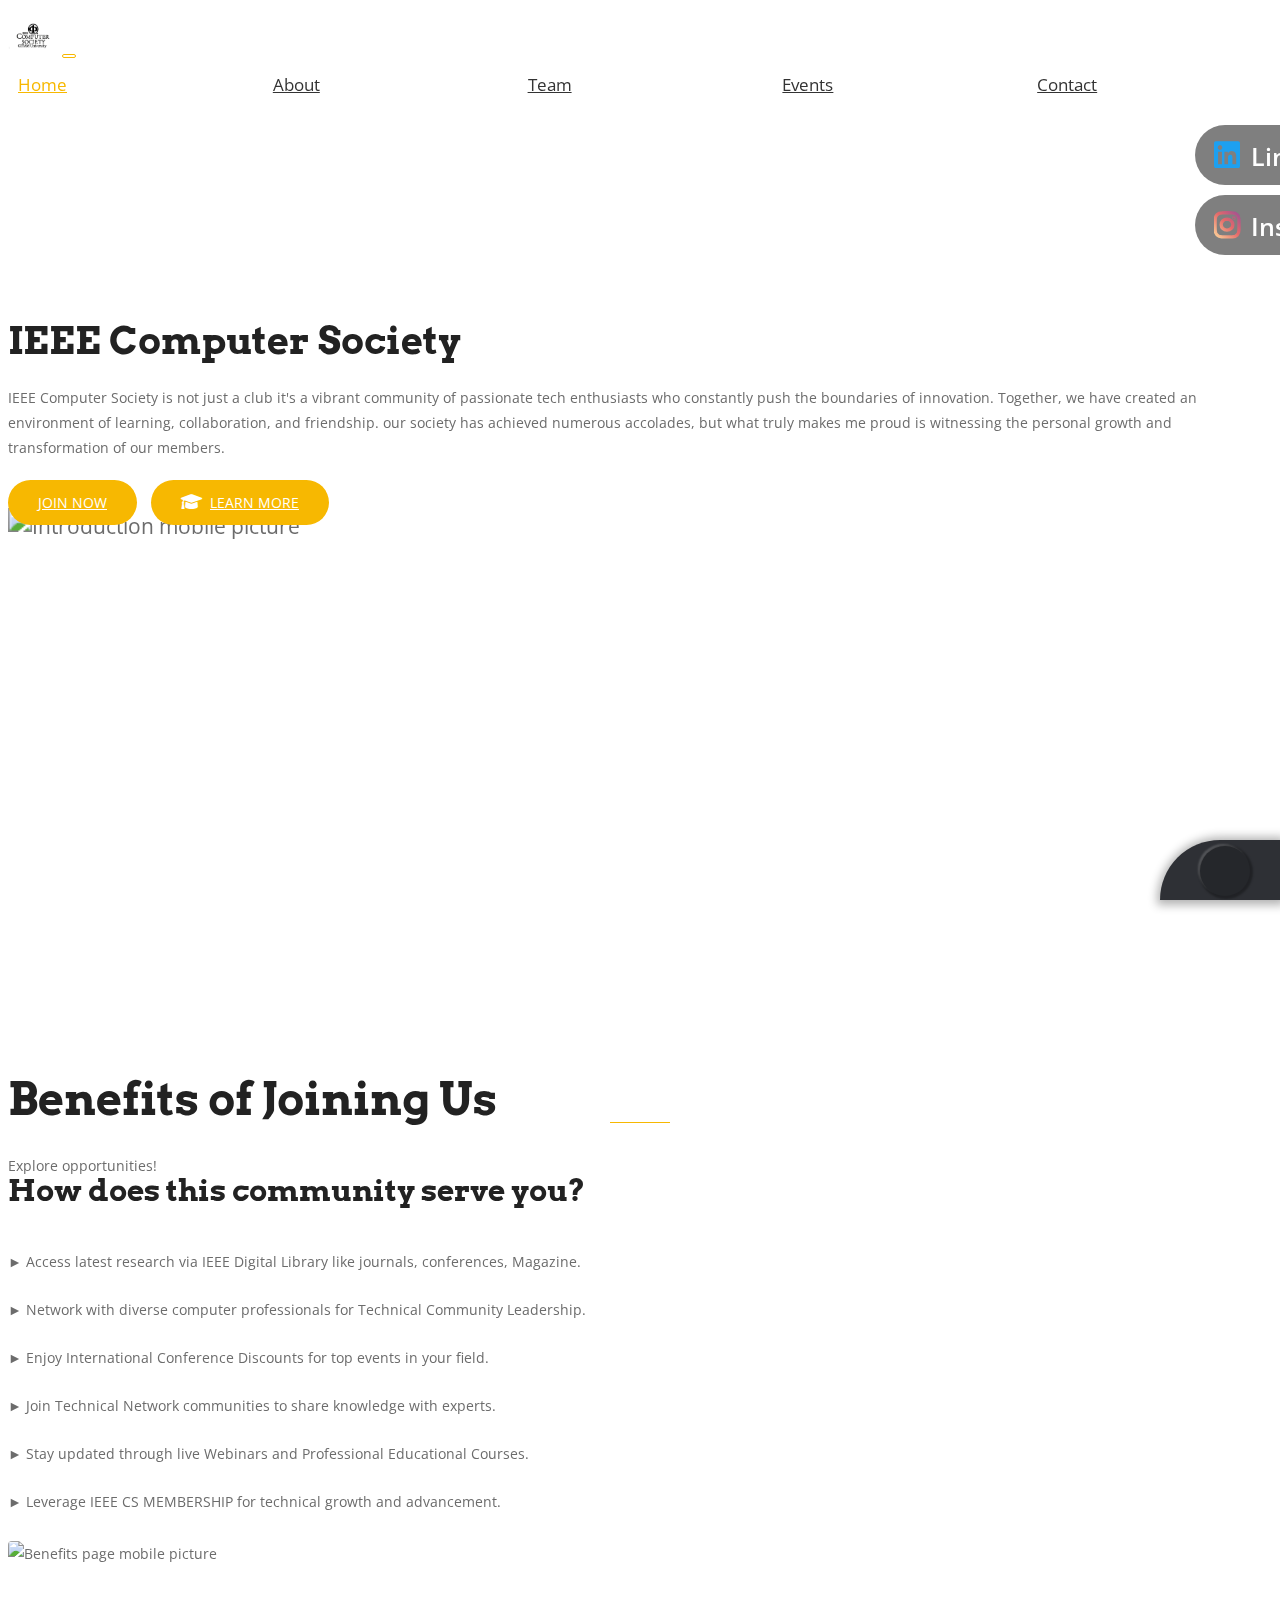
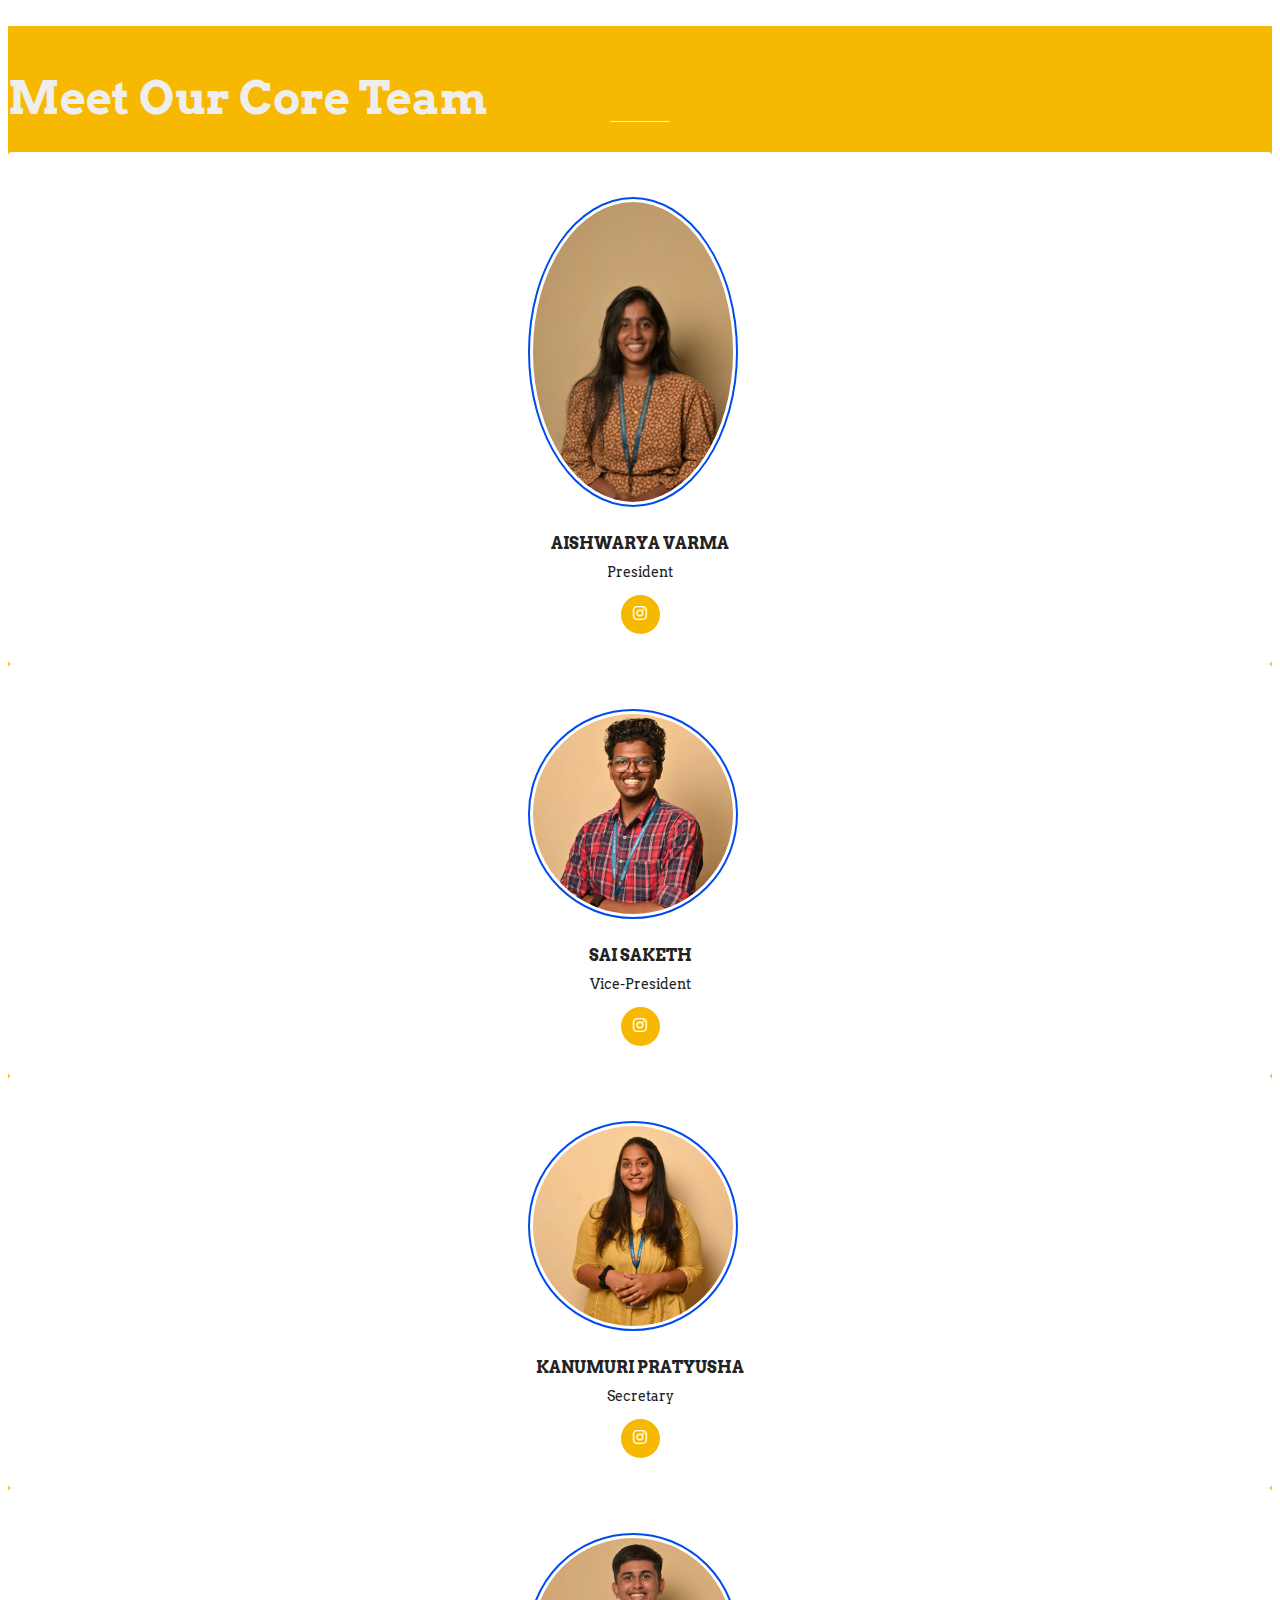
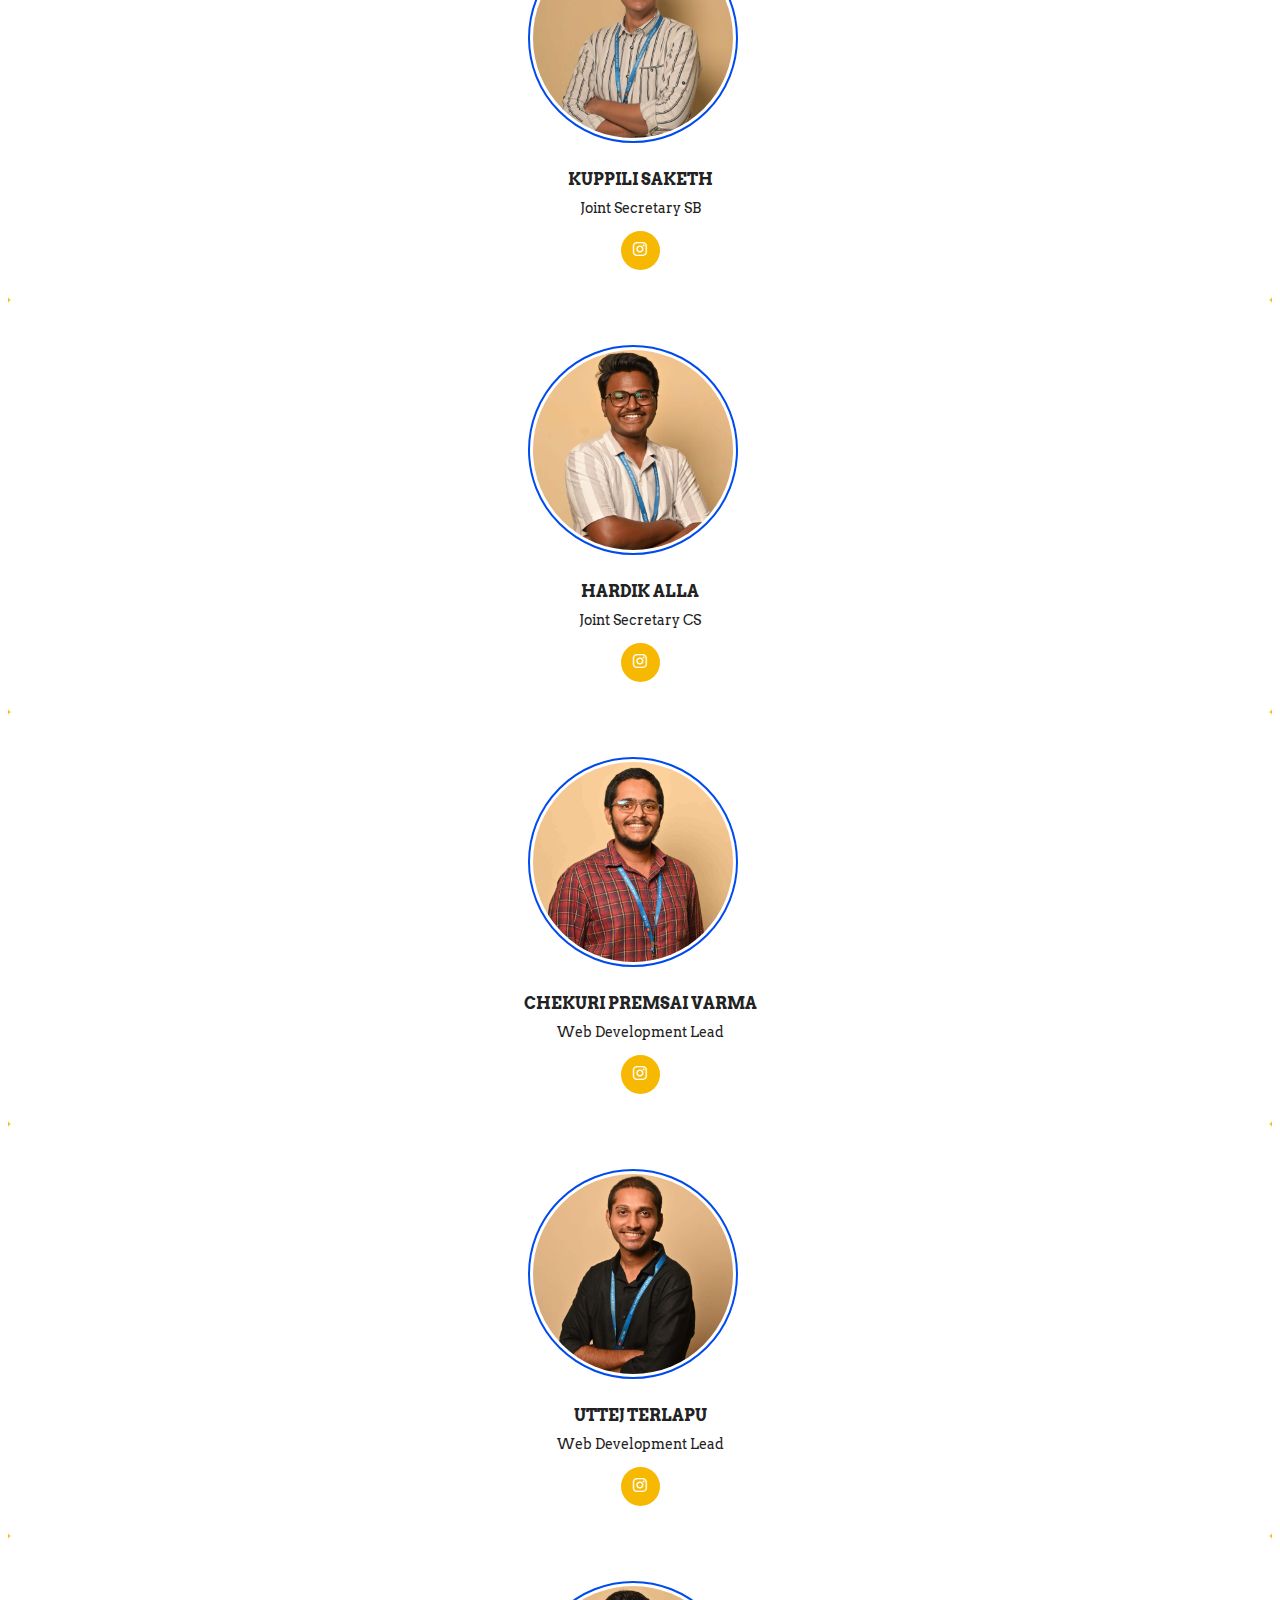
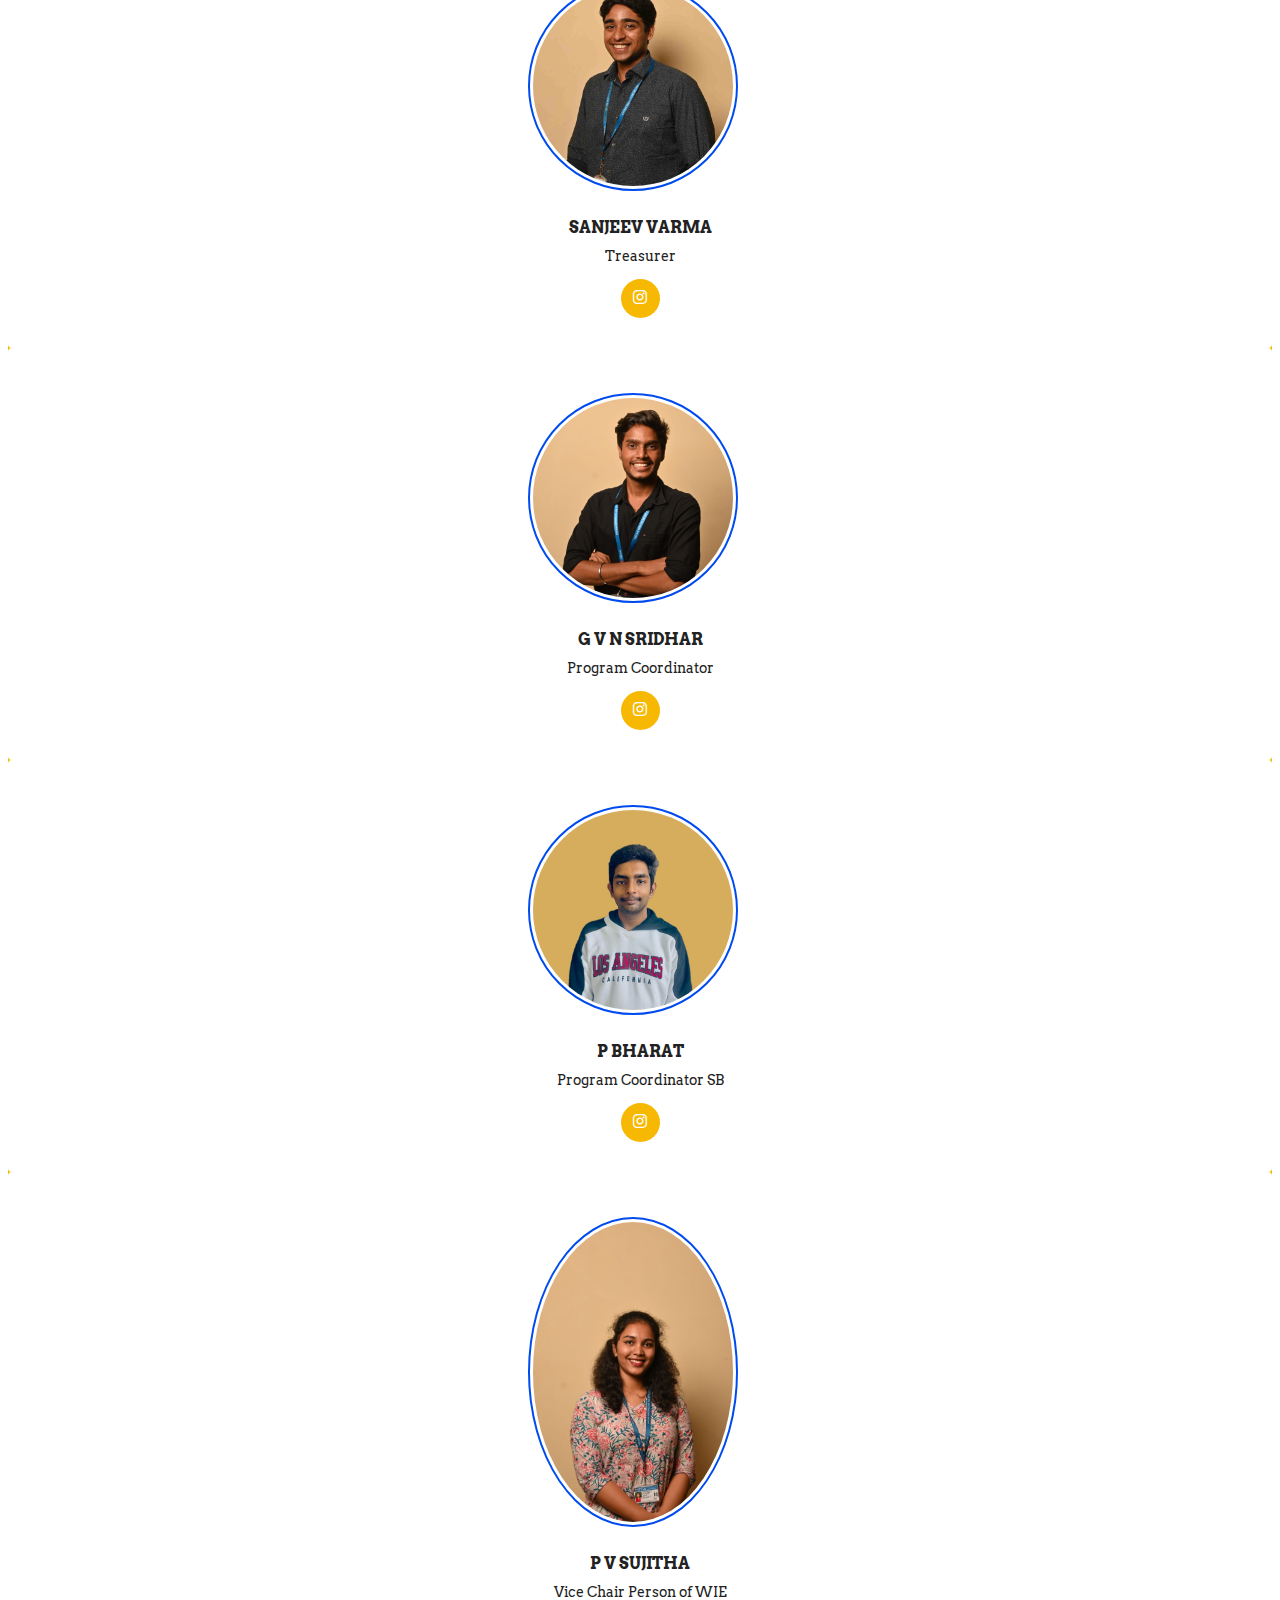
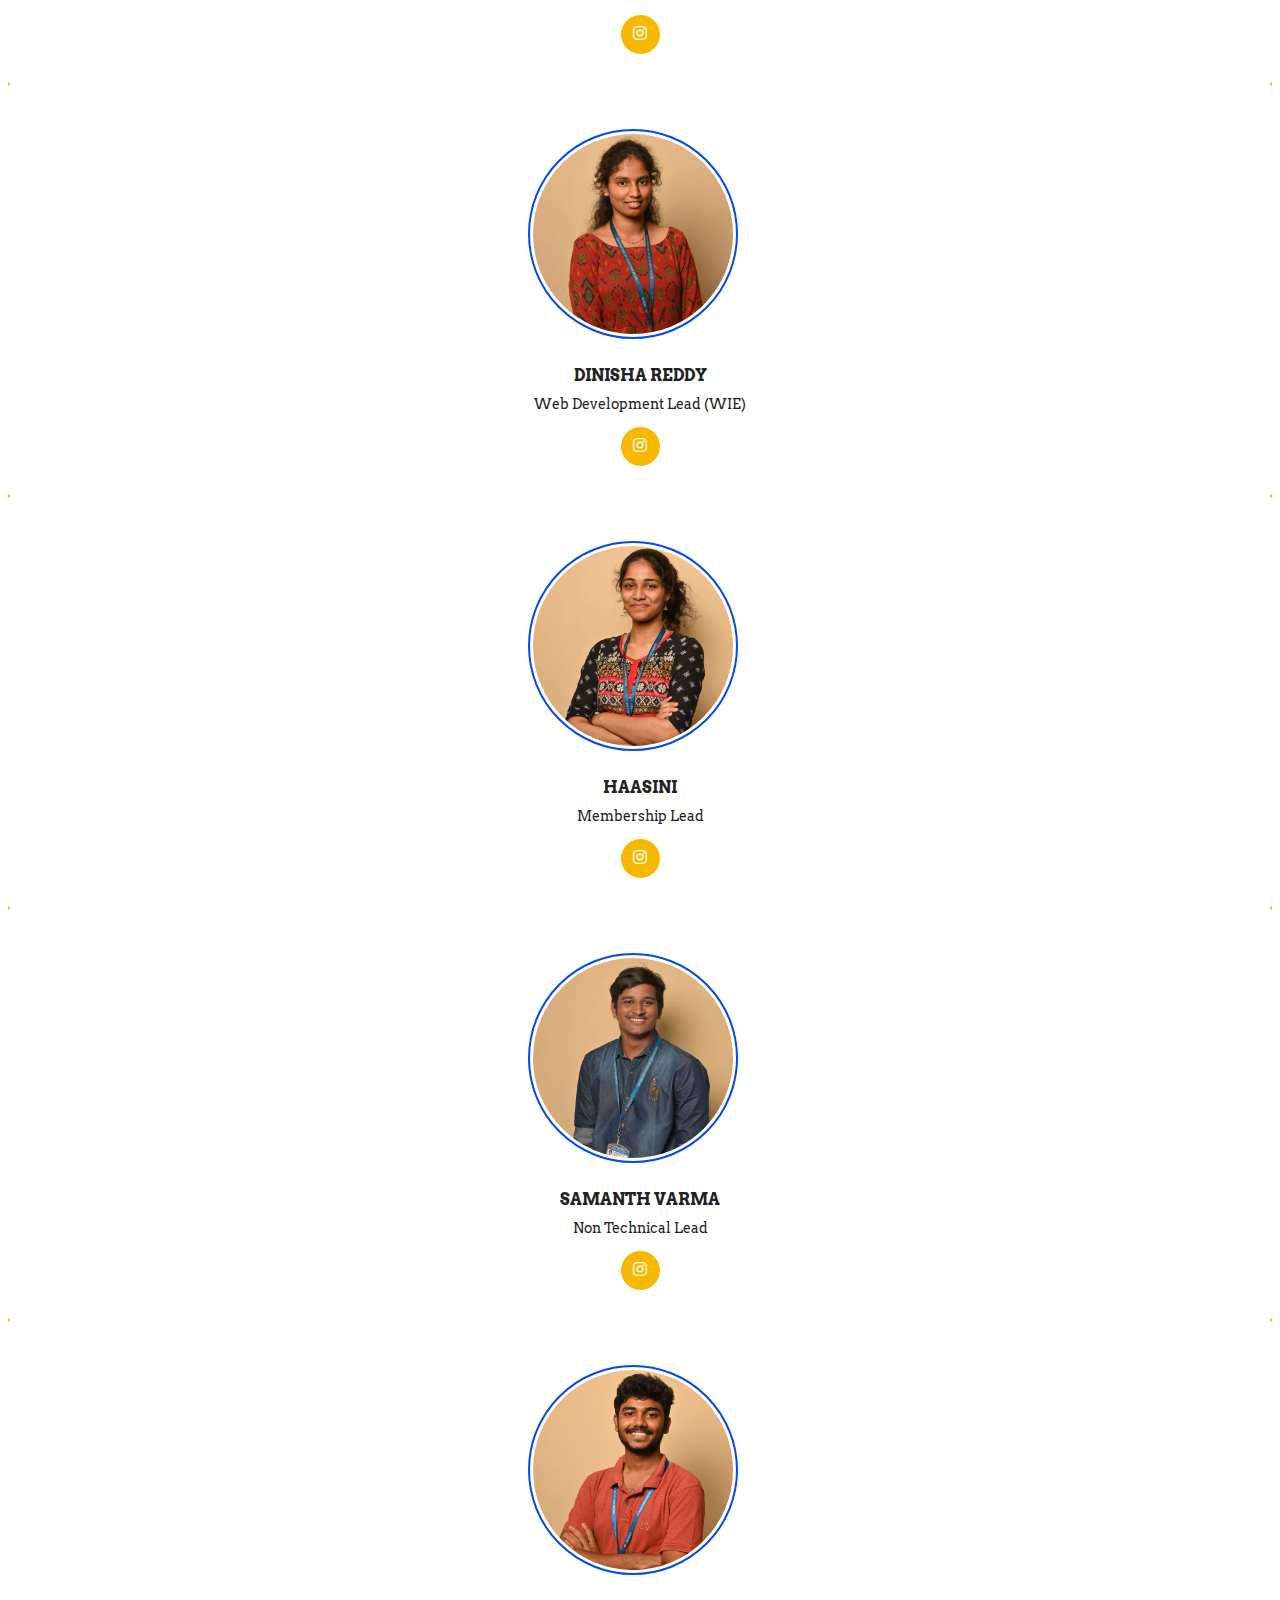
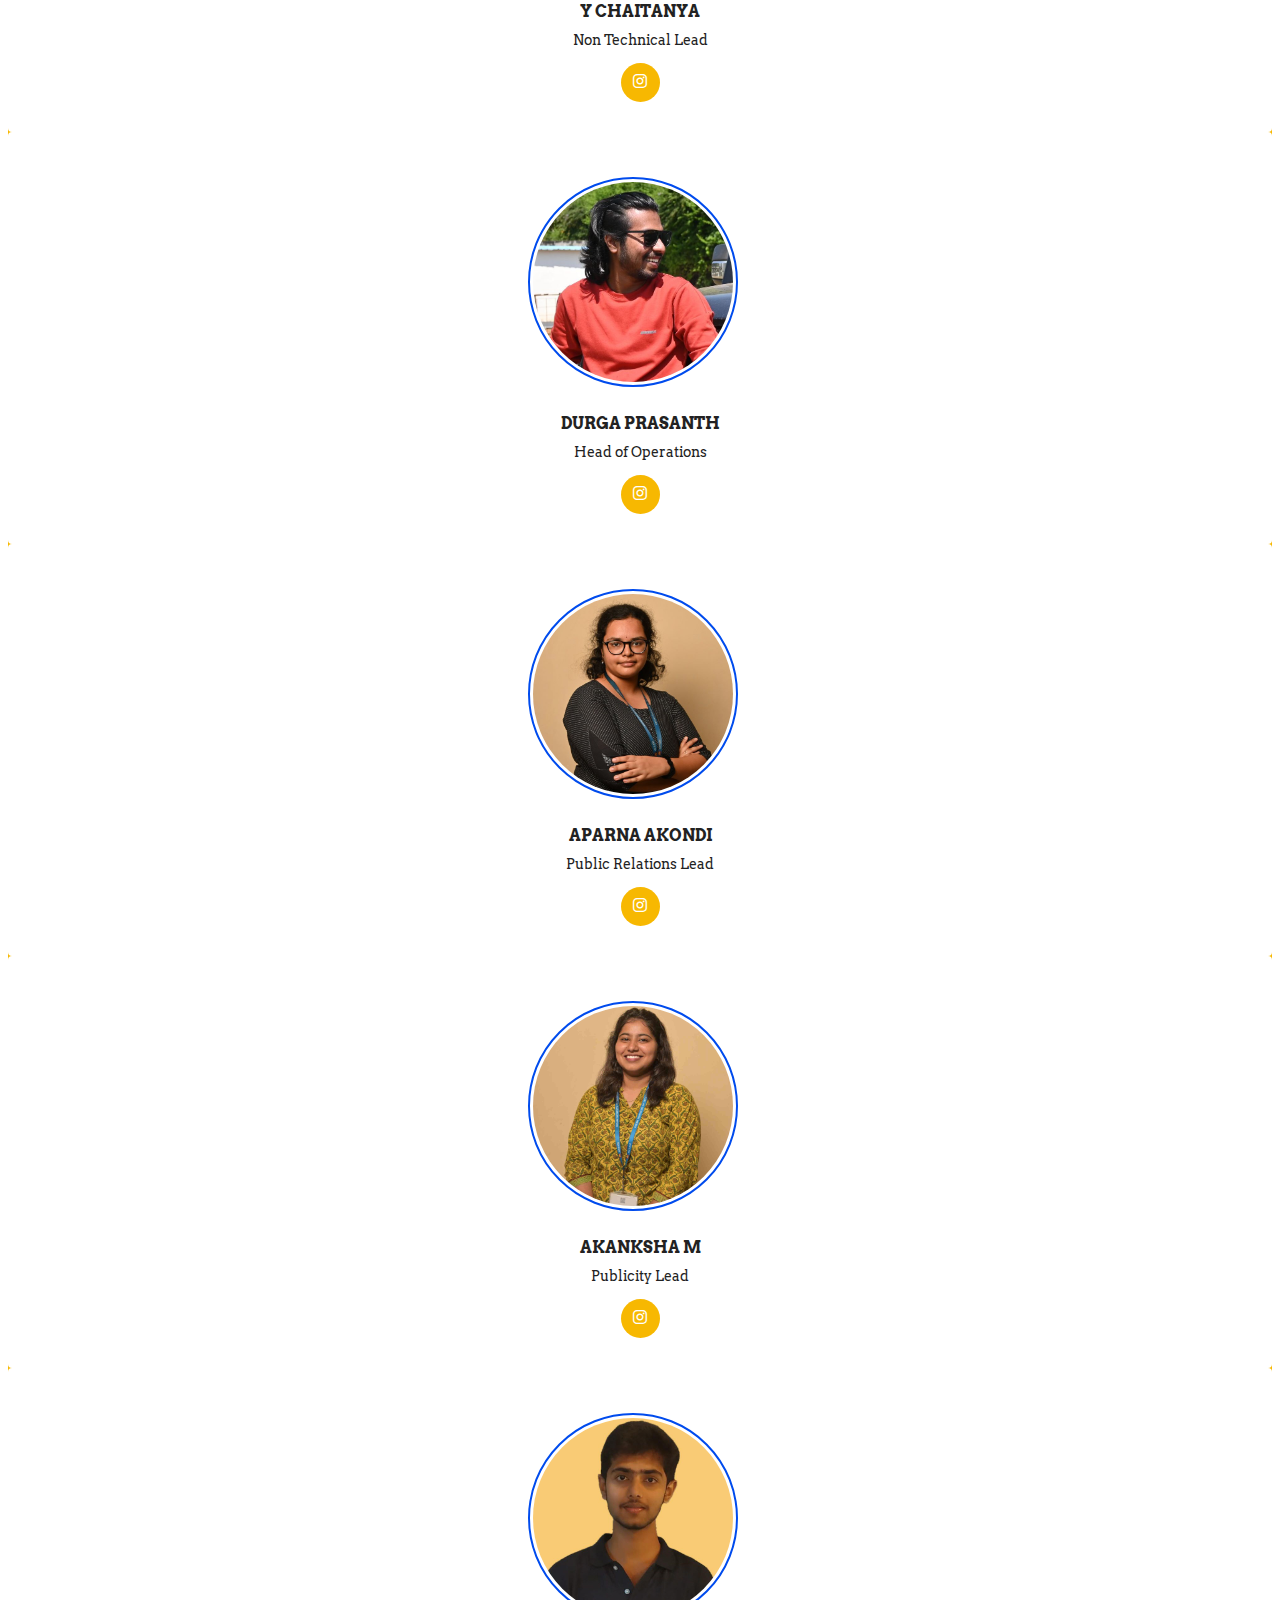
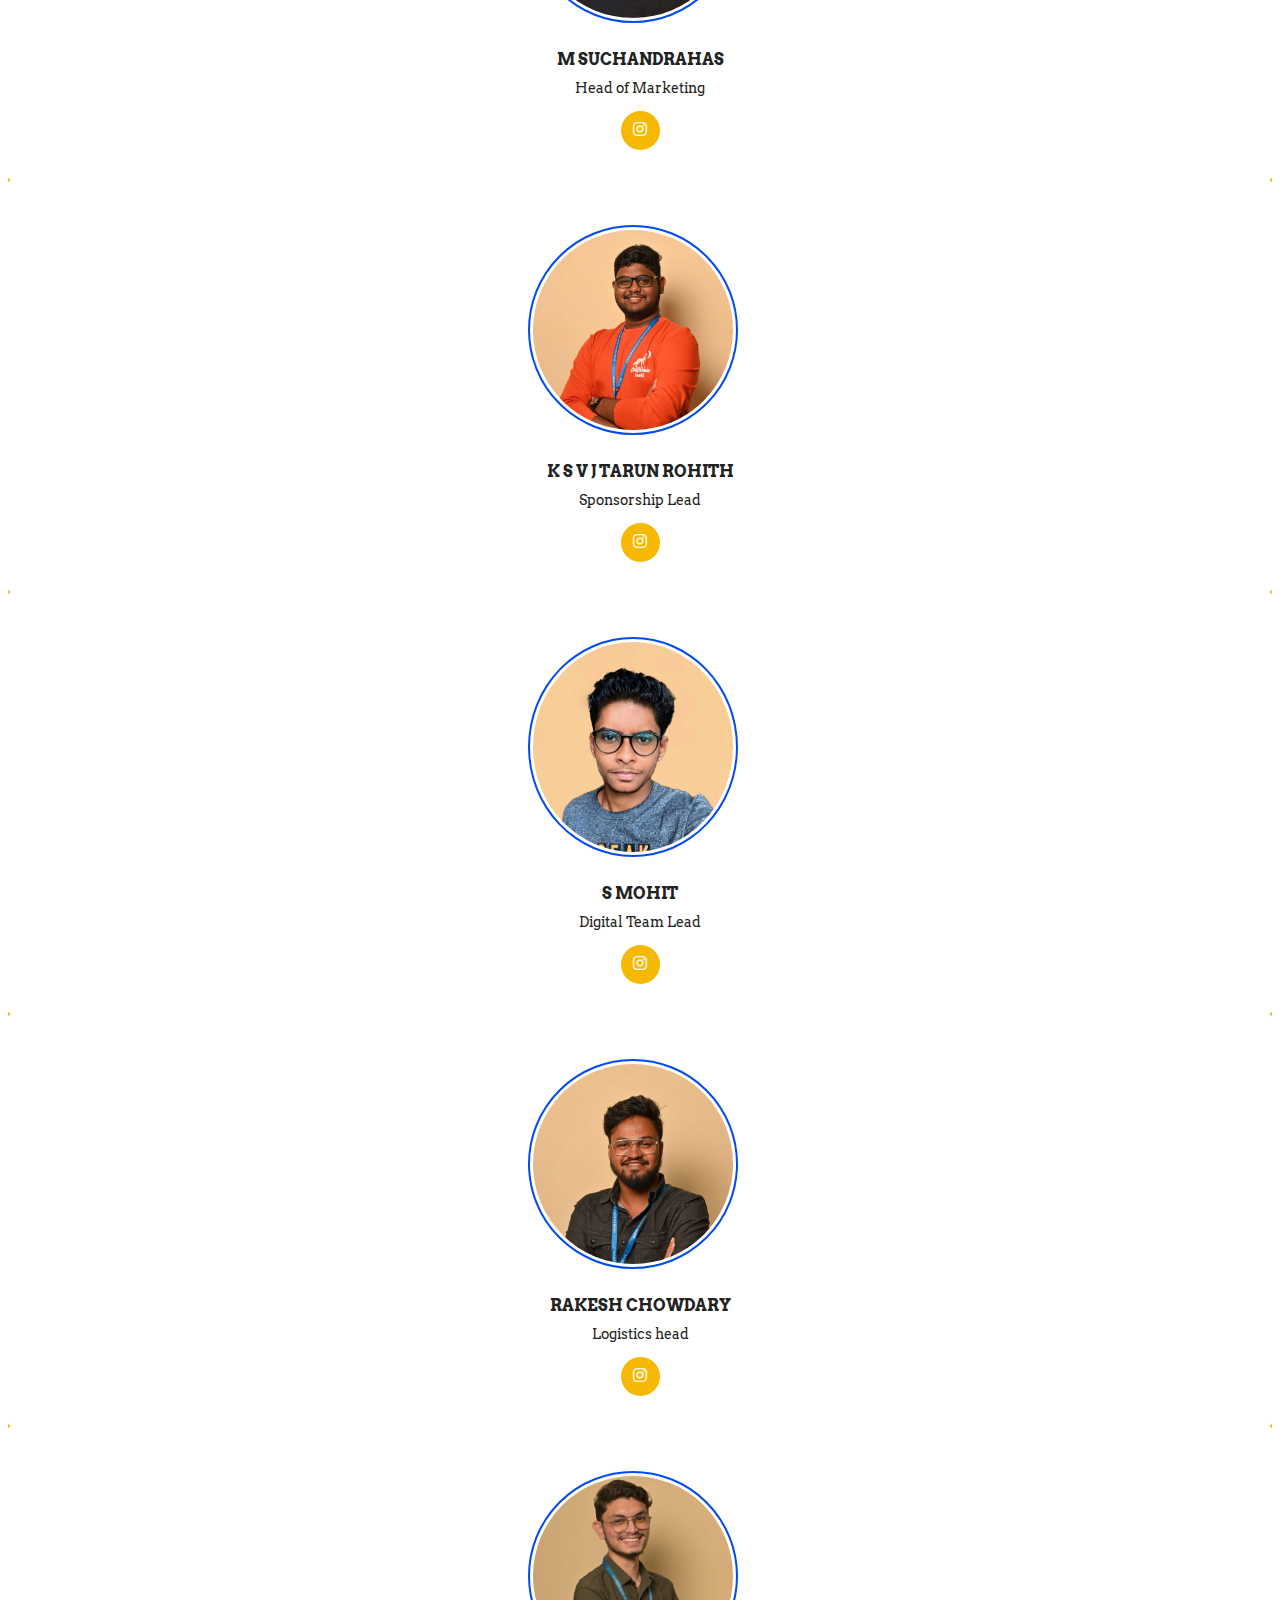
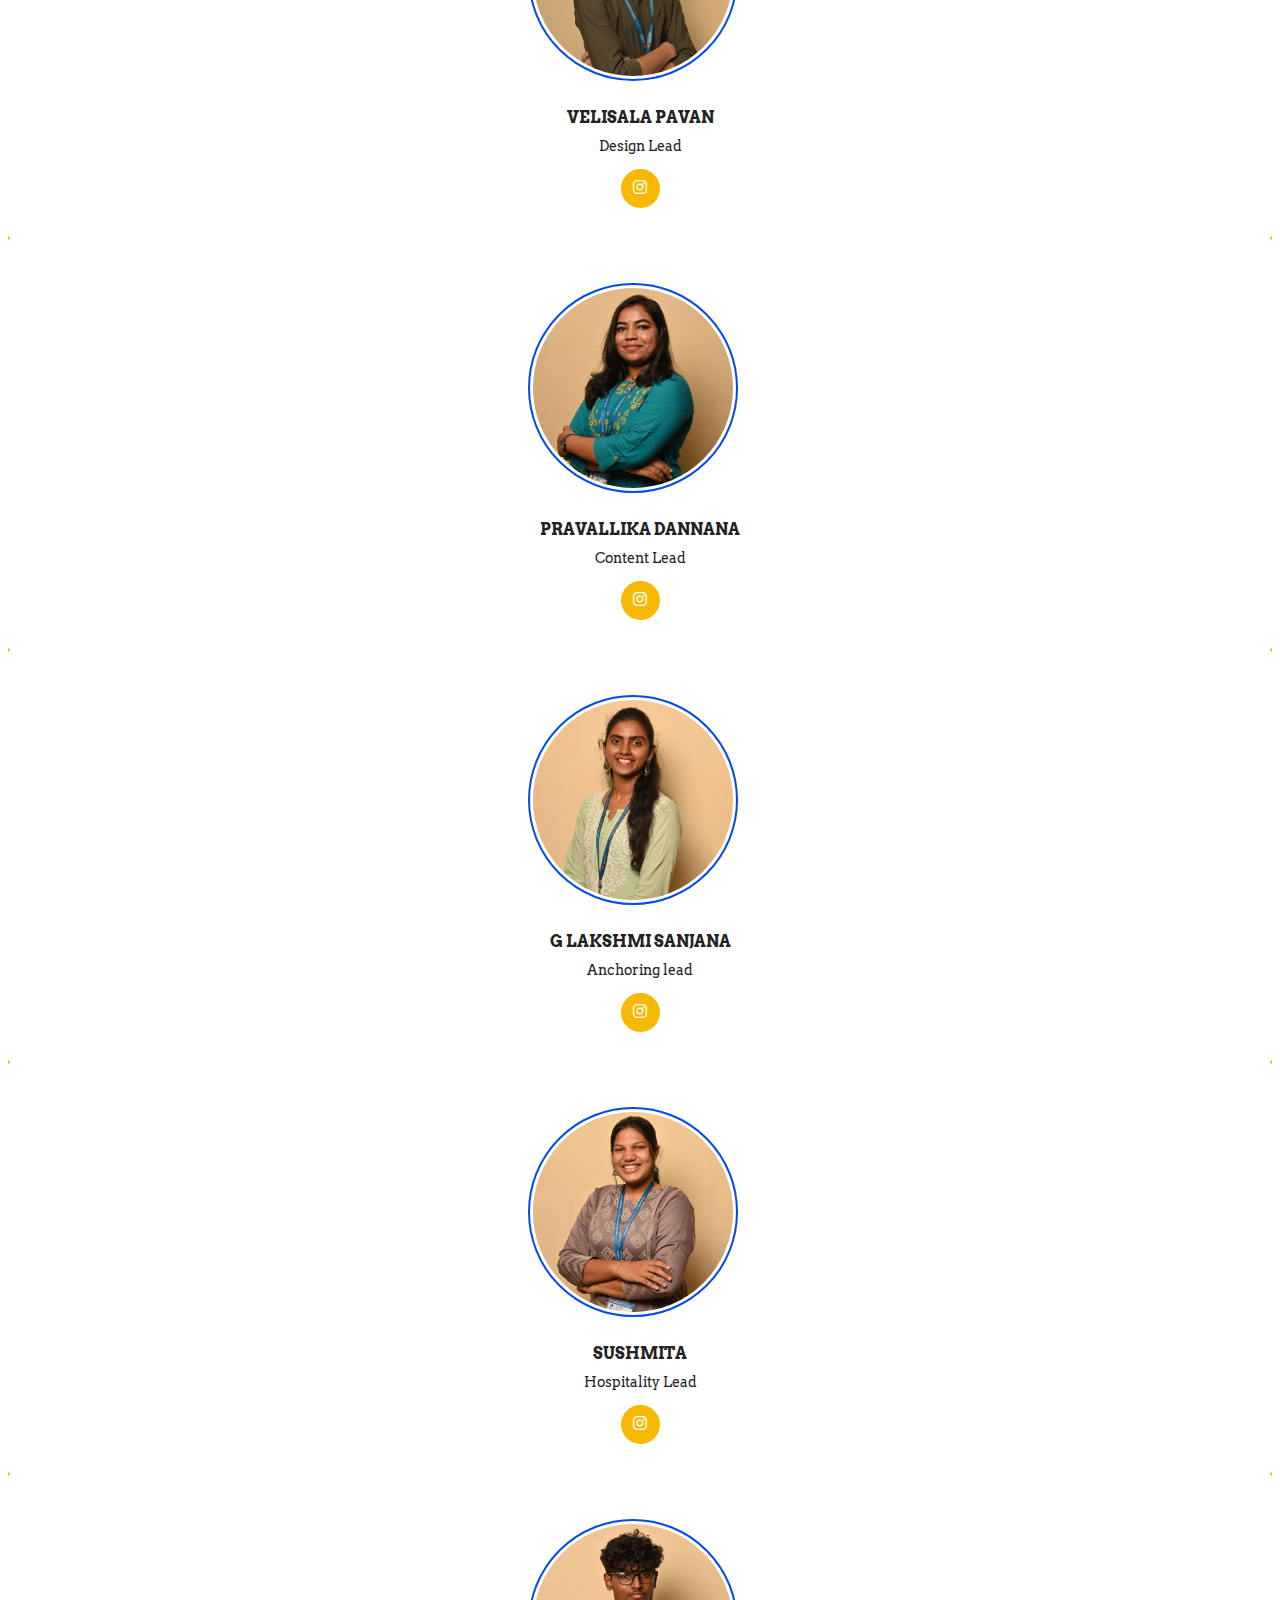
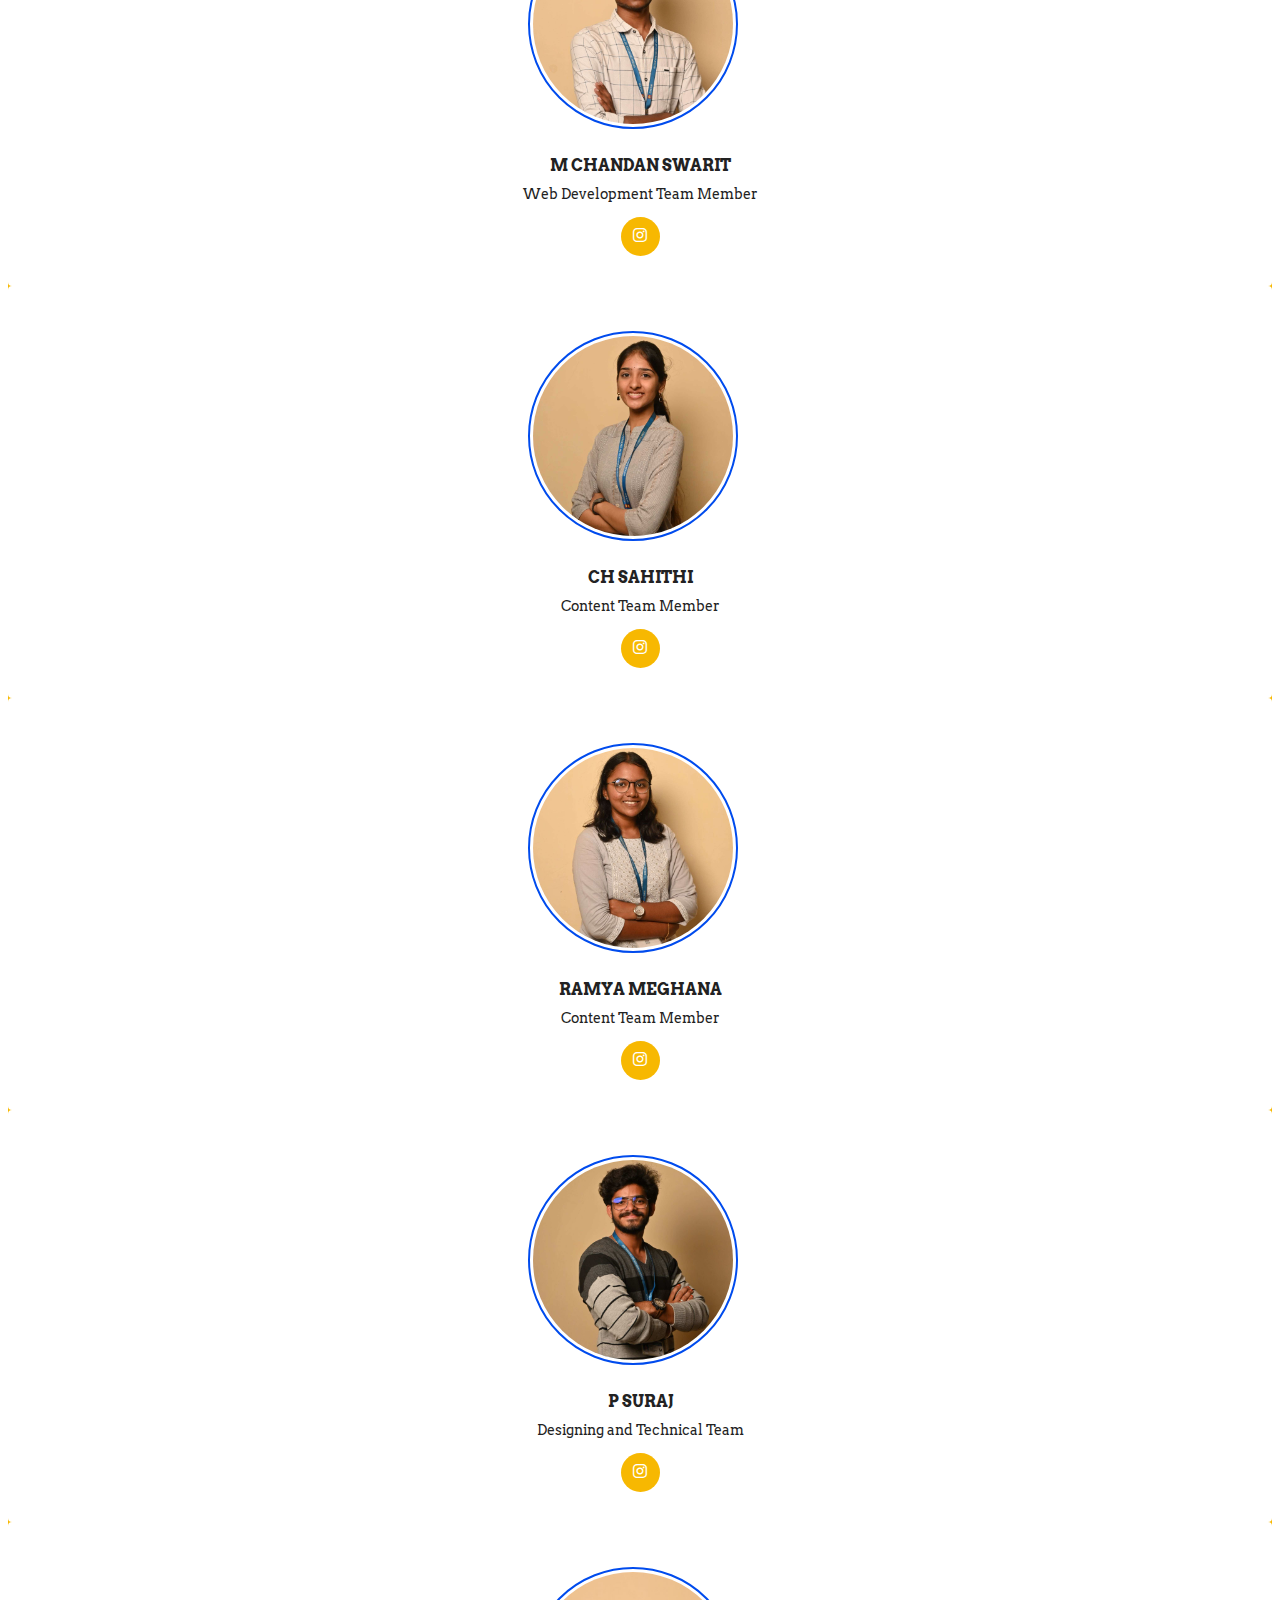
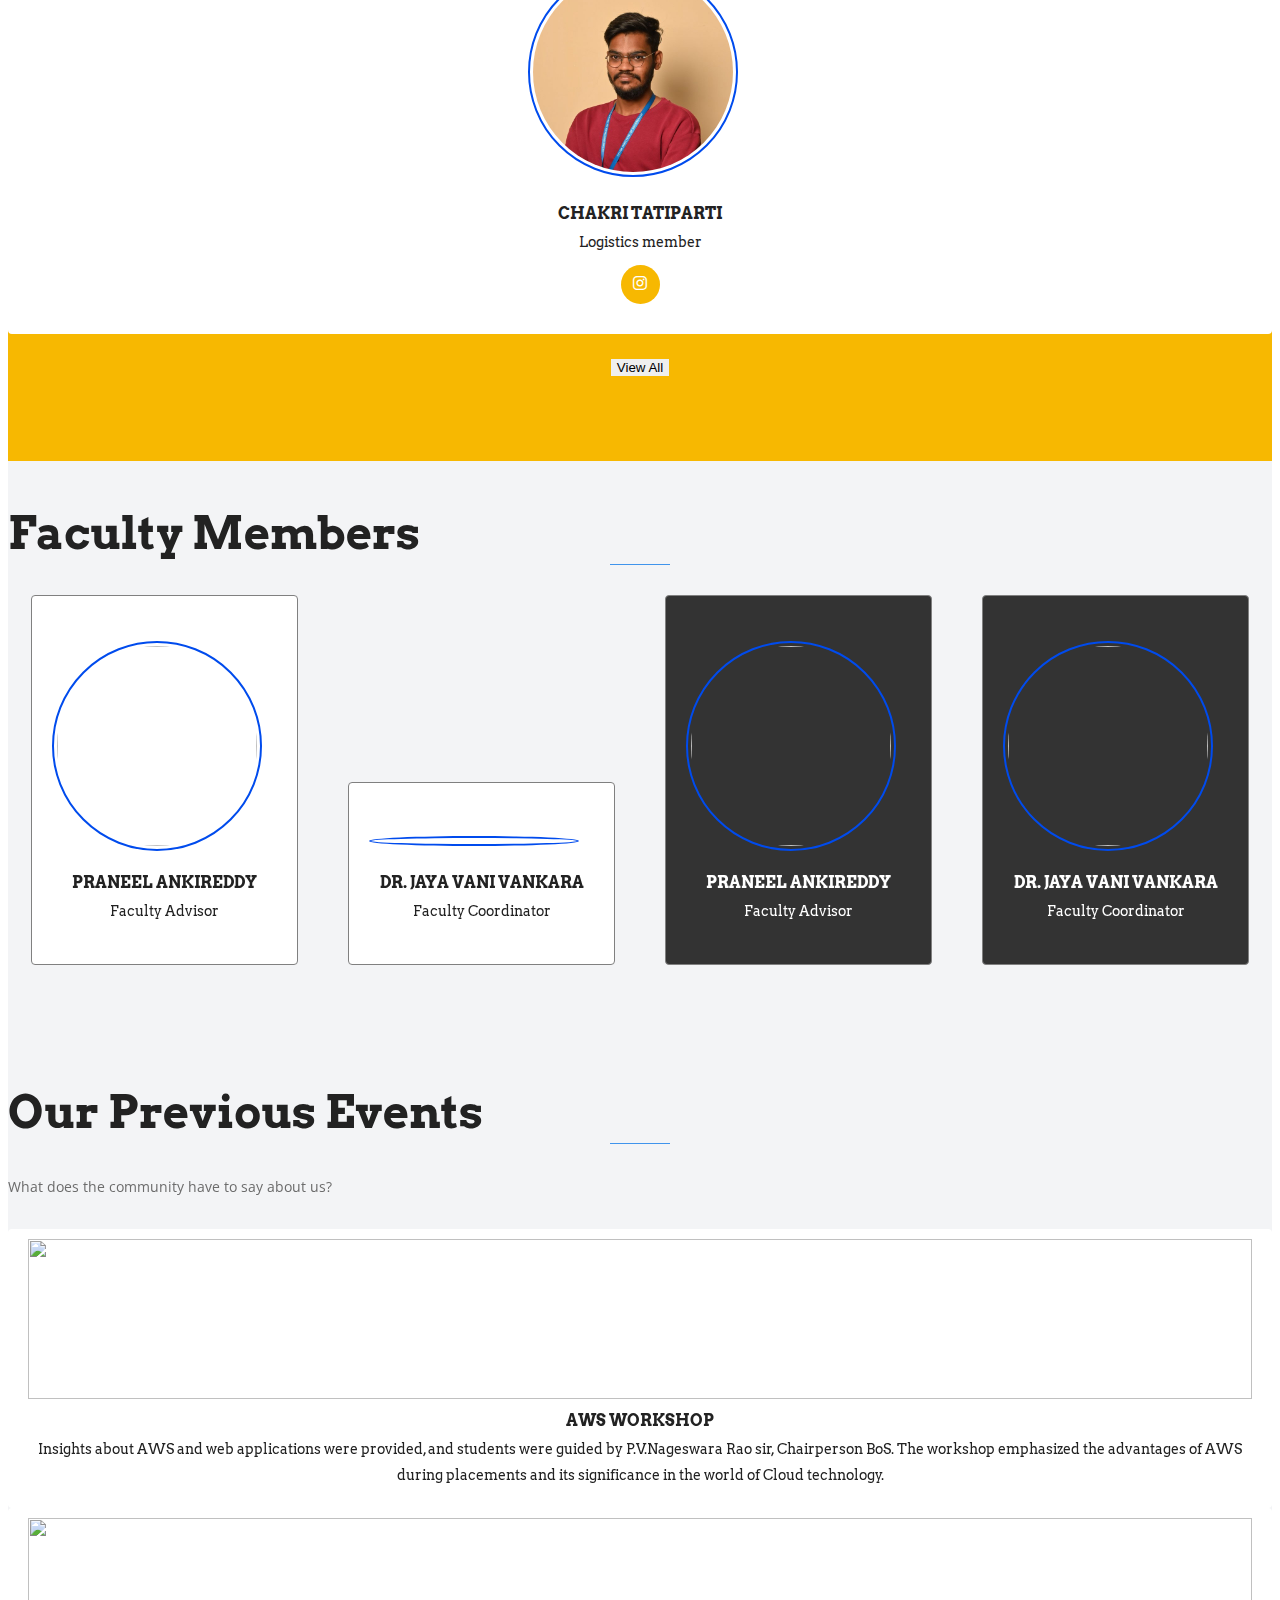
==== commit c669d2a1: "add the pwa code in index.html" ====
--- a/index.html
+++ b/index.html
@@ -80,17 +80,13 @@
 	<script src="https://unpkg.com/aos@2.3.1/dist/aos.js"></script>
 	<!-- animate on scroll import end -->
 		  <!-- // PWA  -->
-<!-- <script>
-	if ('serviceWorker' in navigator) {
-	  navigator.serviceWorker.register('/service-worker.js')
-		.then(function(registration) {
-		  console.log('Service Worker registered with scope:', registration.scope);
-		})
-		.catch(function(error) {
-		  console.error('Service Worker registration failed:', error);
-		});
-	}
-  </script> -->
+		  <script>
+			if('serviceWorker' in navigator){
+			  navigator.serviceWorker.register('/service-worker.js');
+			} else {
+			  console.log("Service worker is not supported");
+			}
+		  </script>
 
 </head>
 
@@ -162,7 +158,6 @@
 								<a href="https://www.computer.org/" target="_blank"  class="btn btn-outline-warning btn-common video-popup">
 									<i class=" fa fa-sharp fa-solid fa-graduation-cap"></i>Learn
 									More</i></a>
-									<button id="install-button" style="display: none;">Install App</button>
 							</div>
 
 
